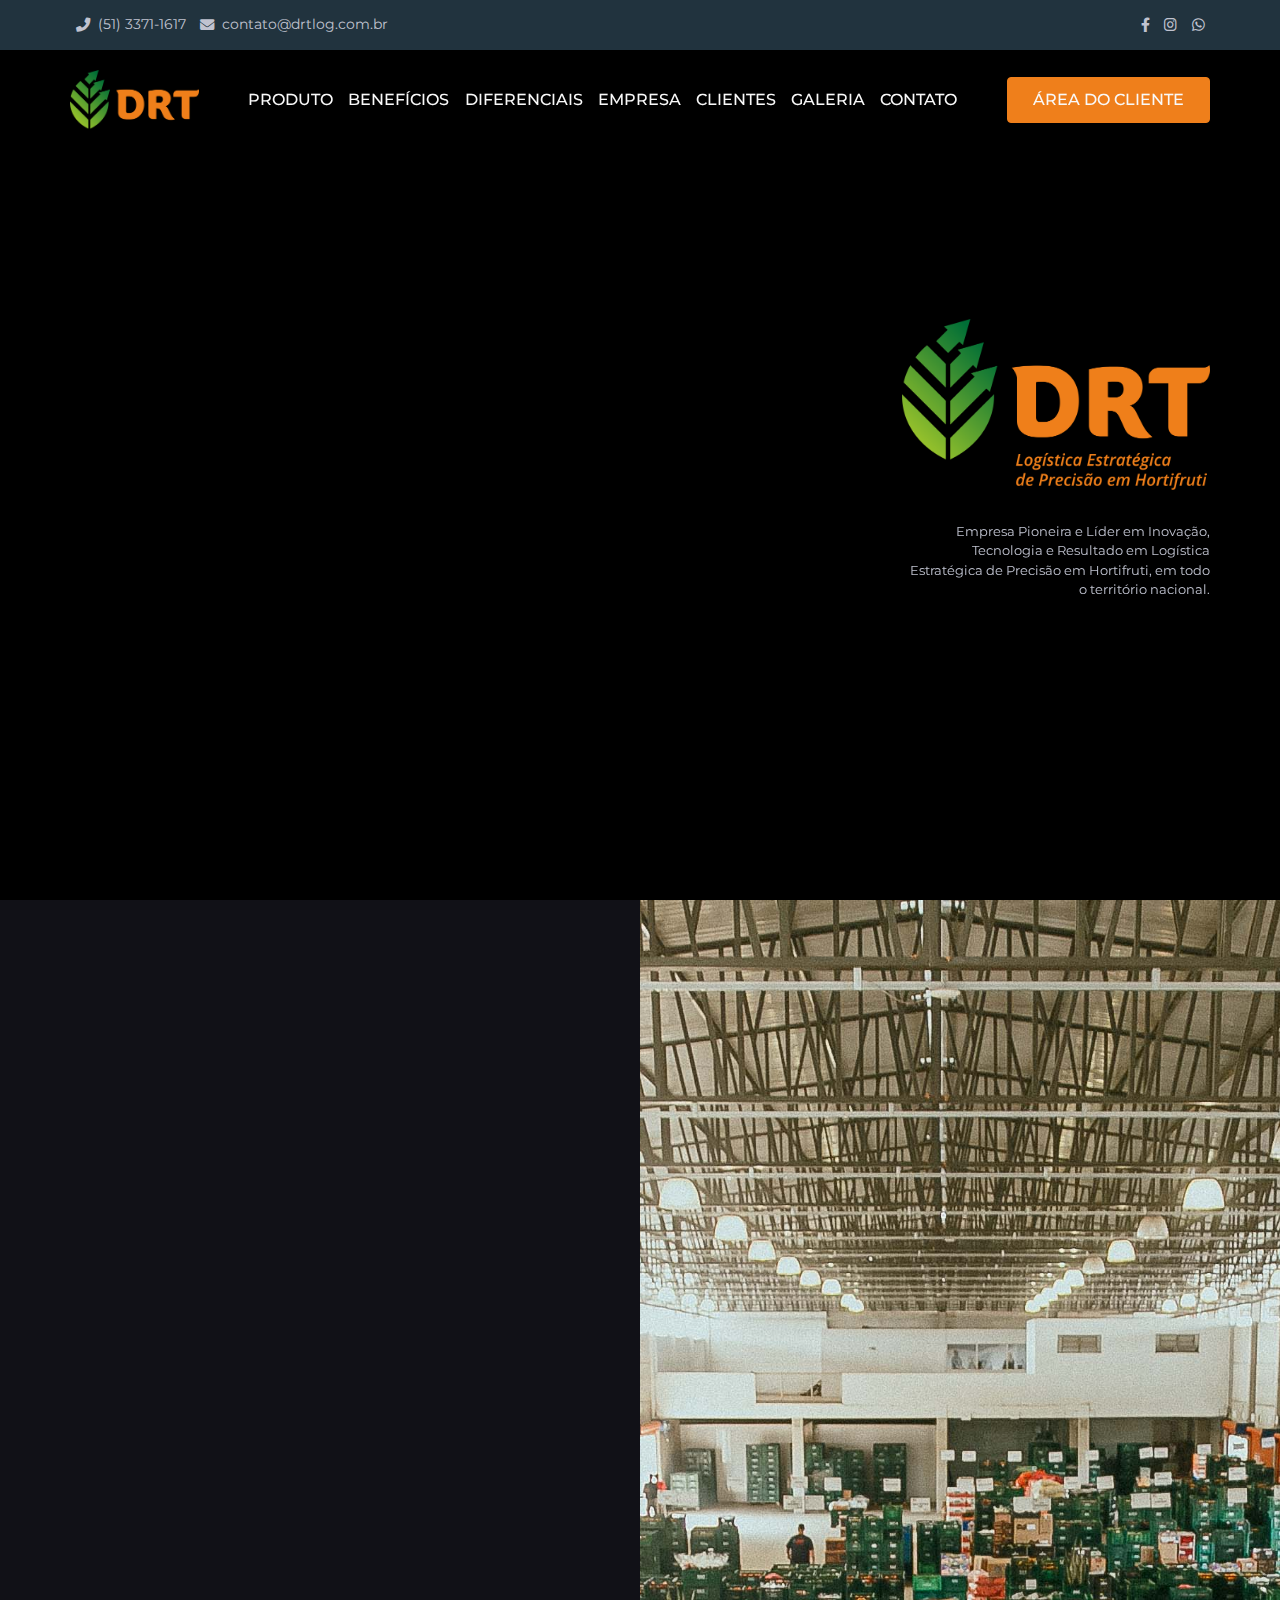
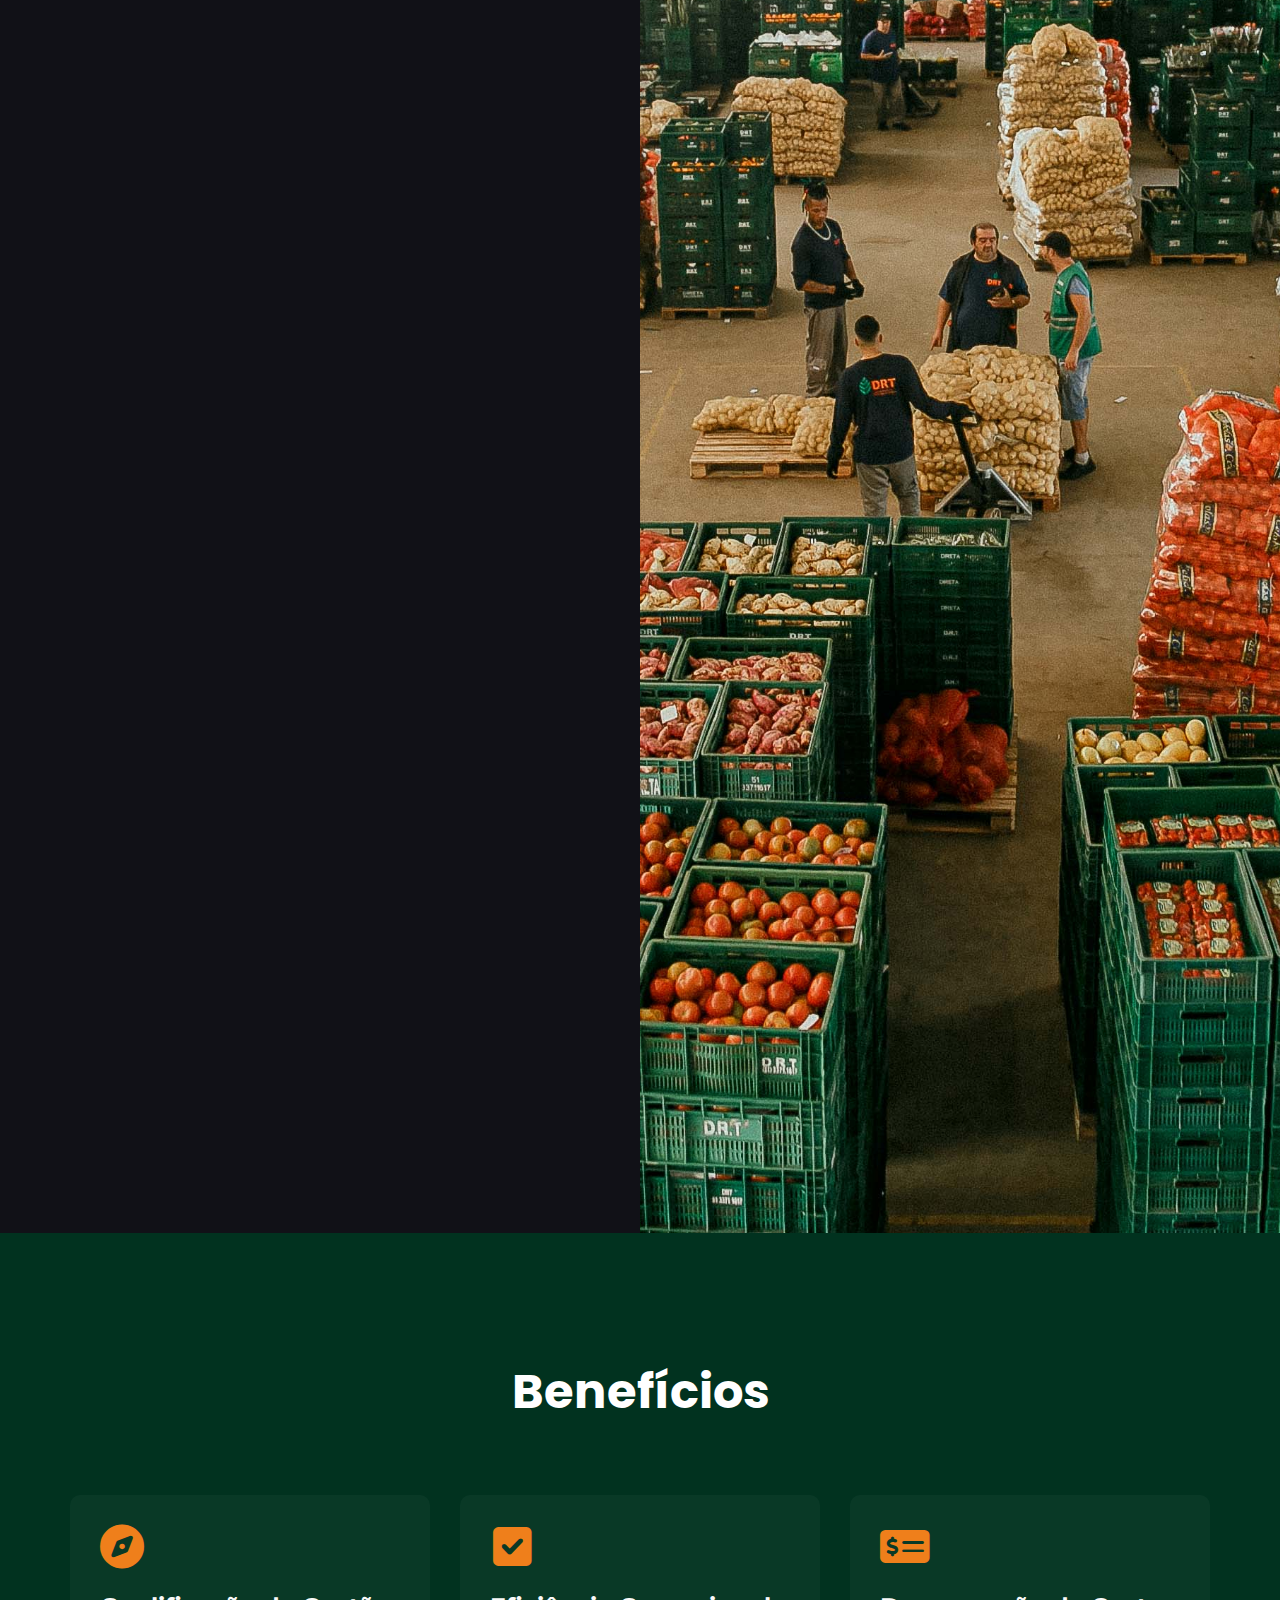
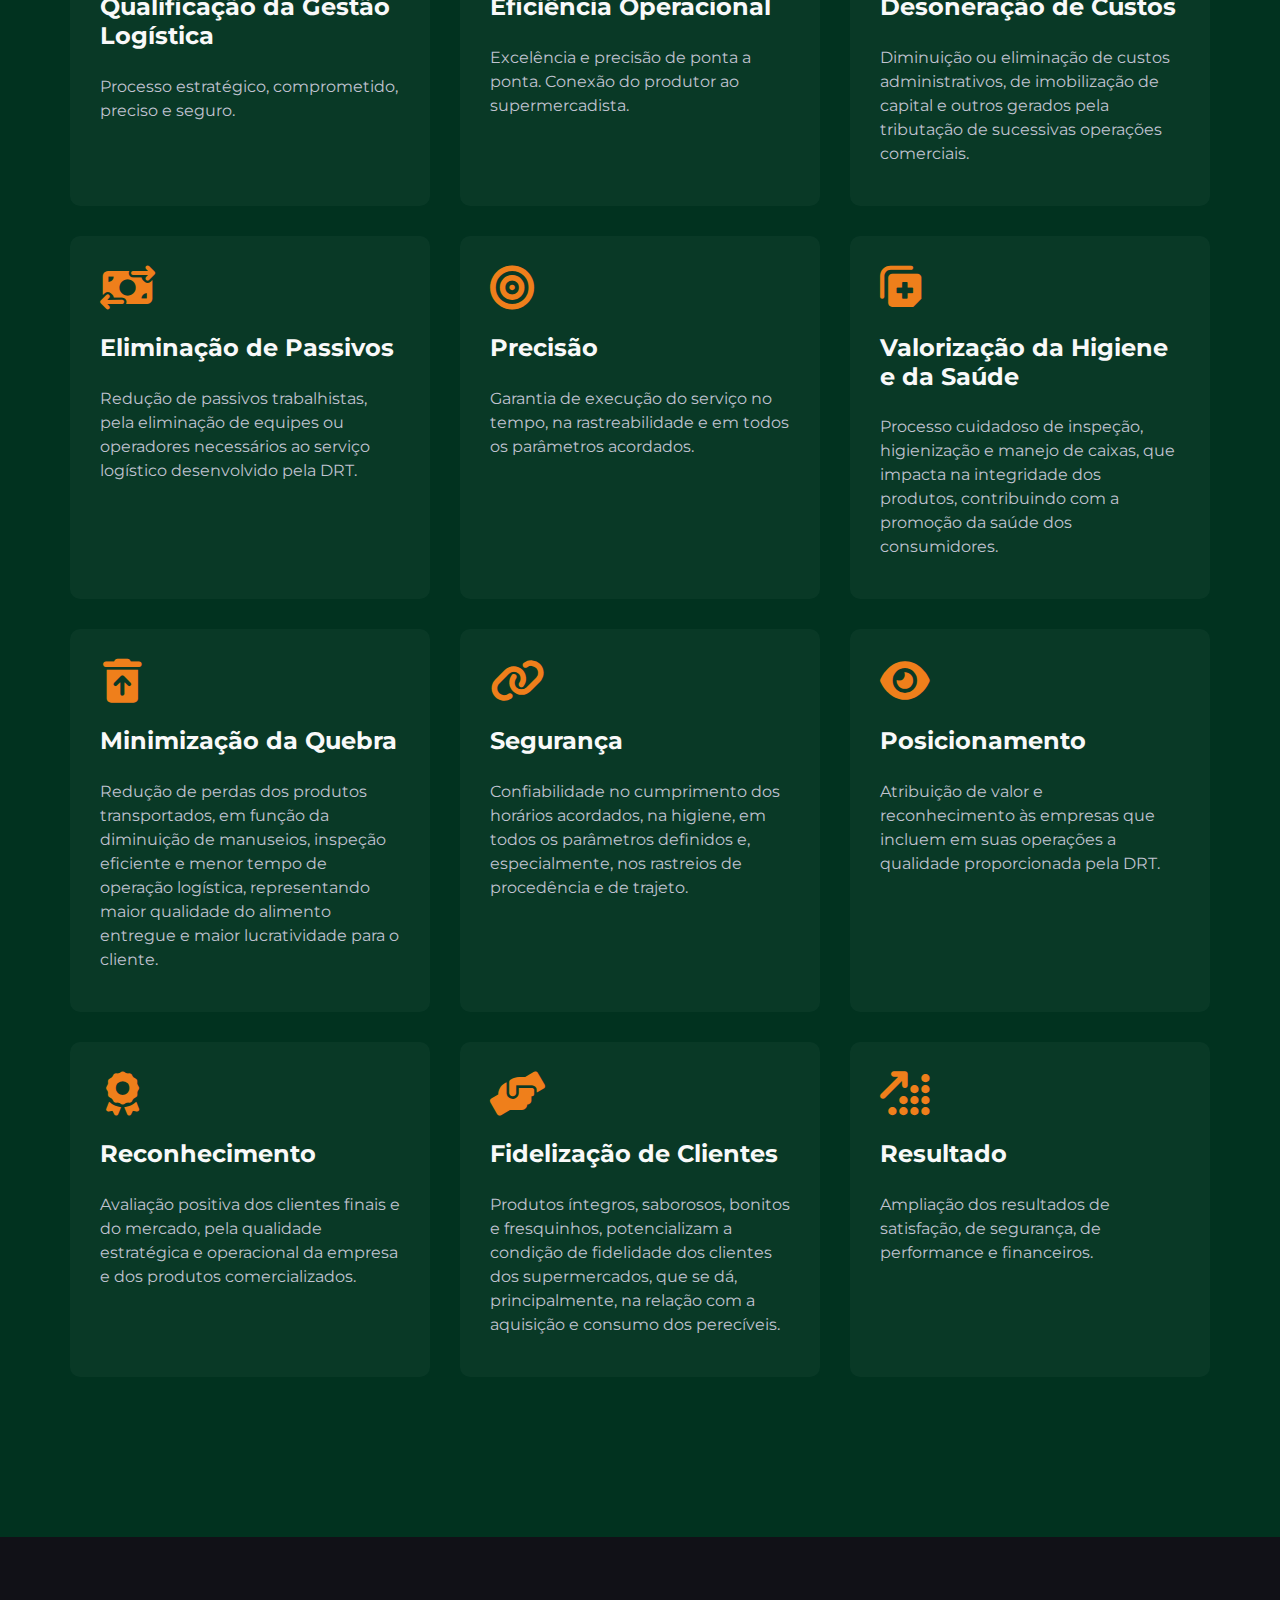
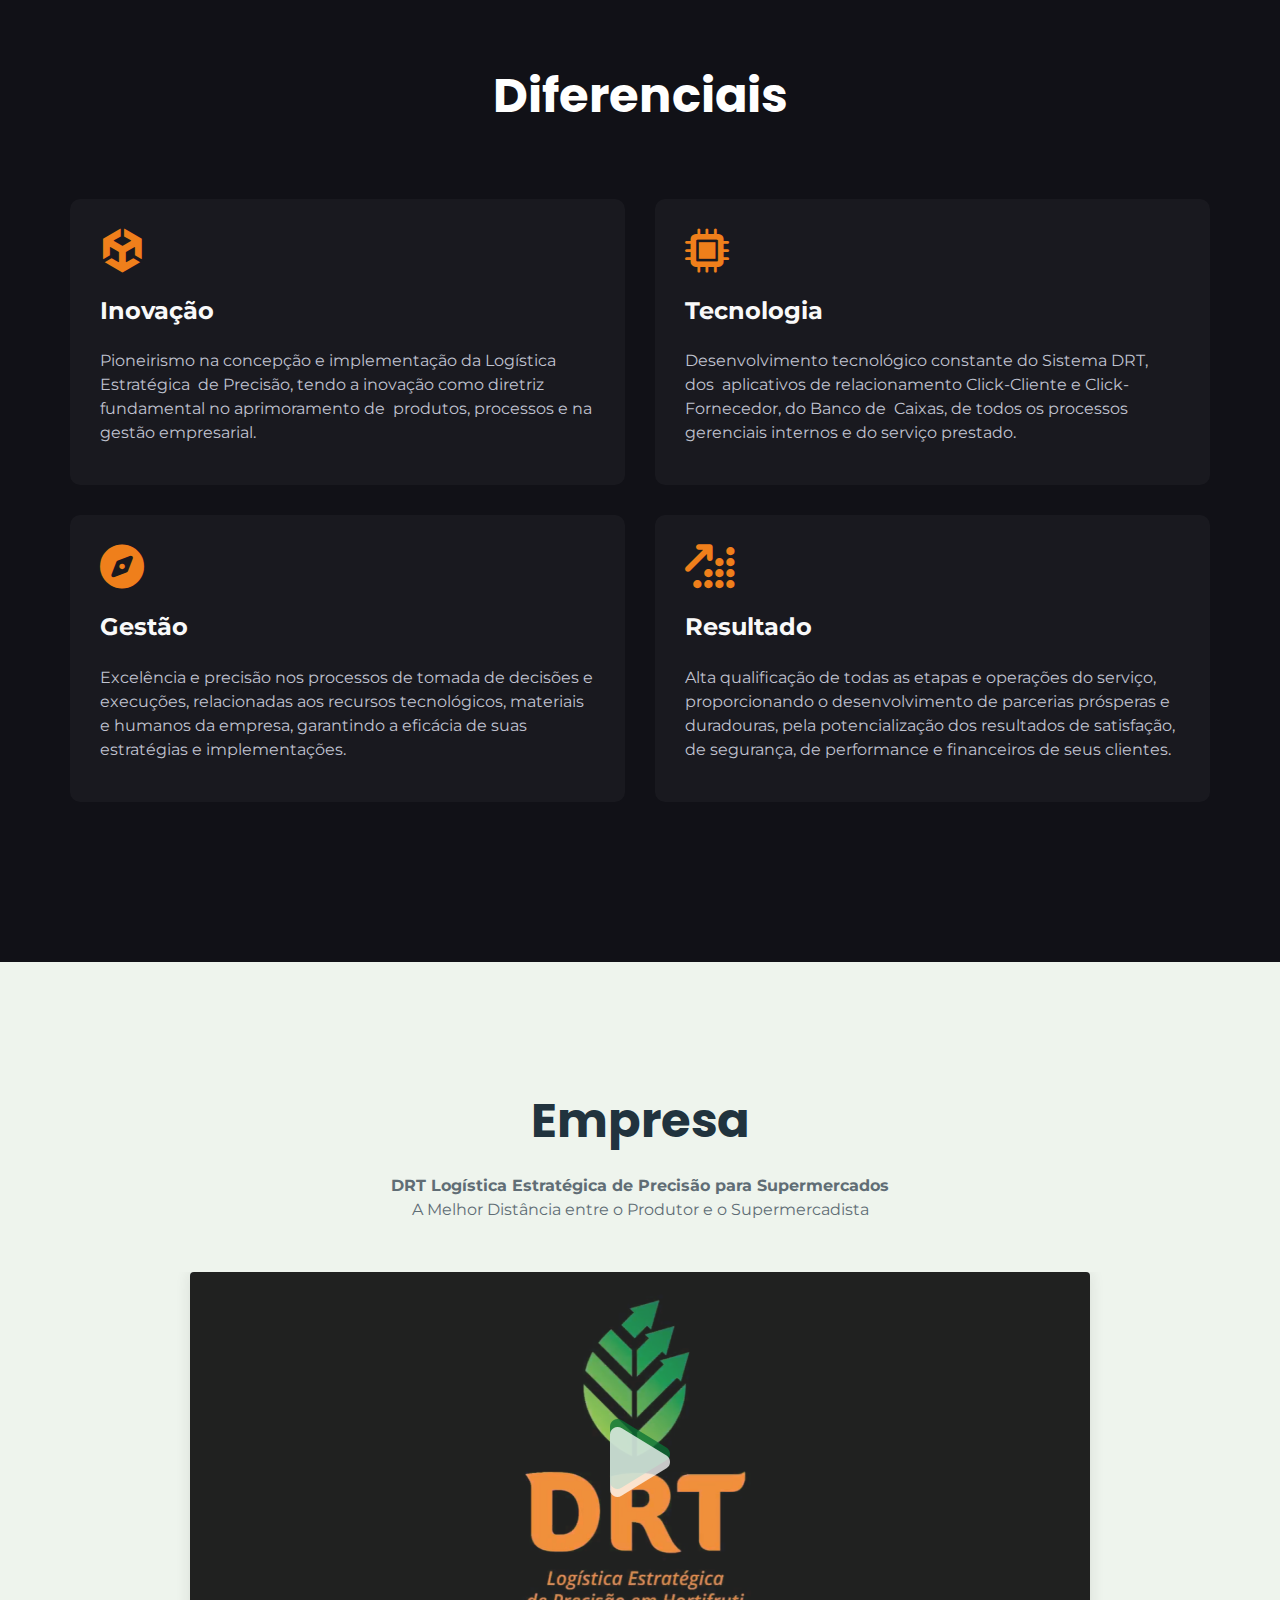
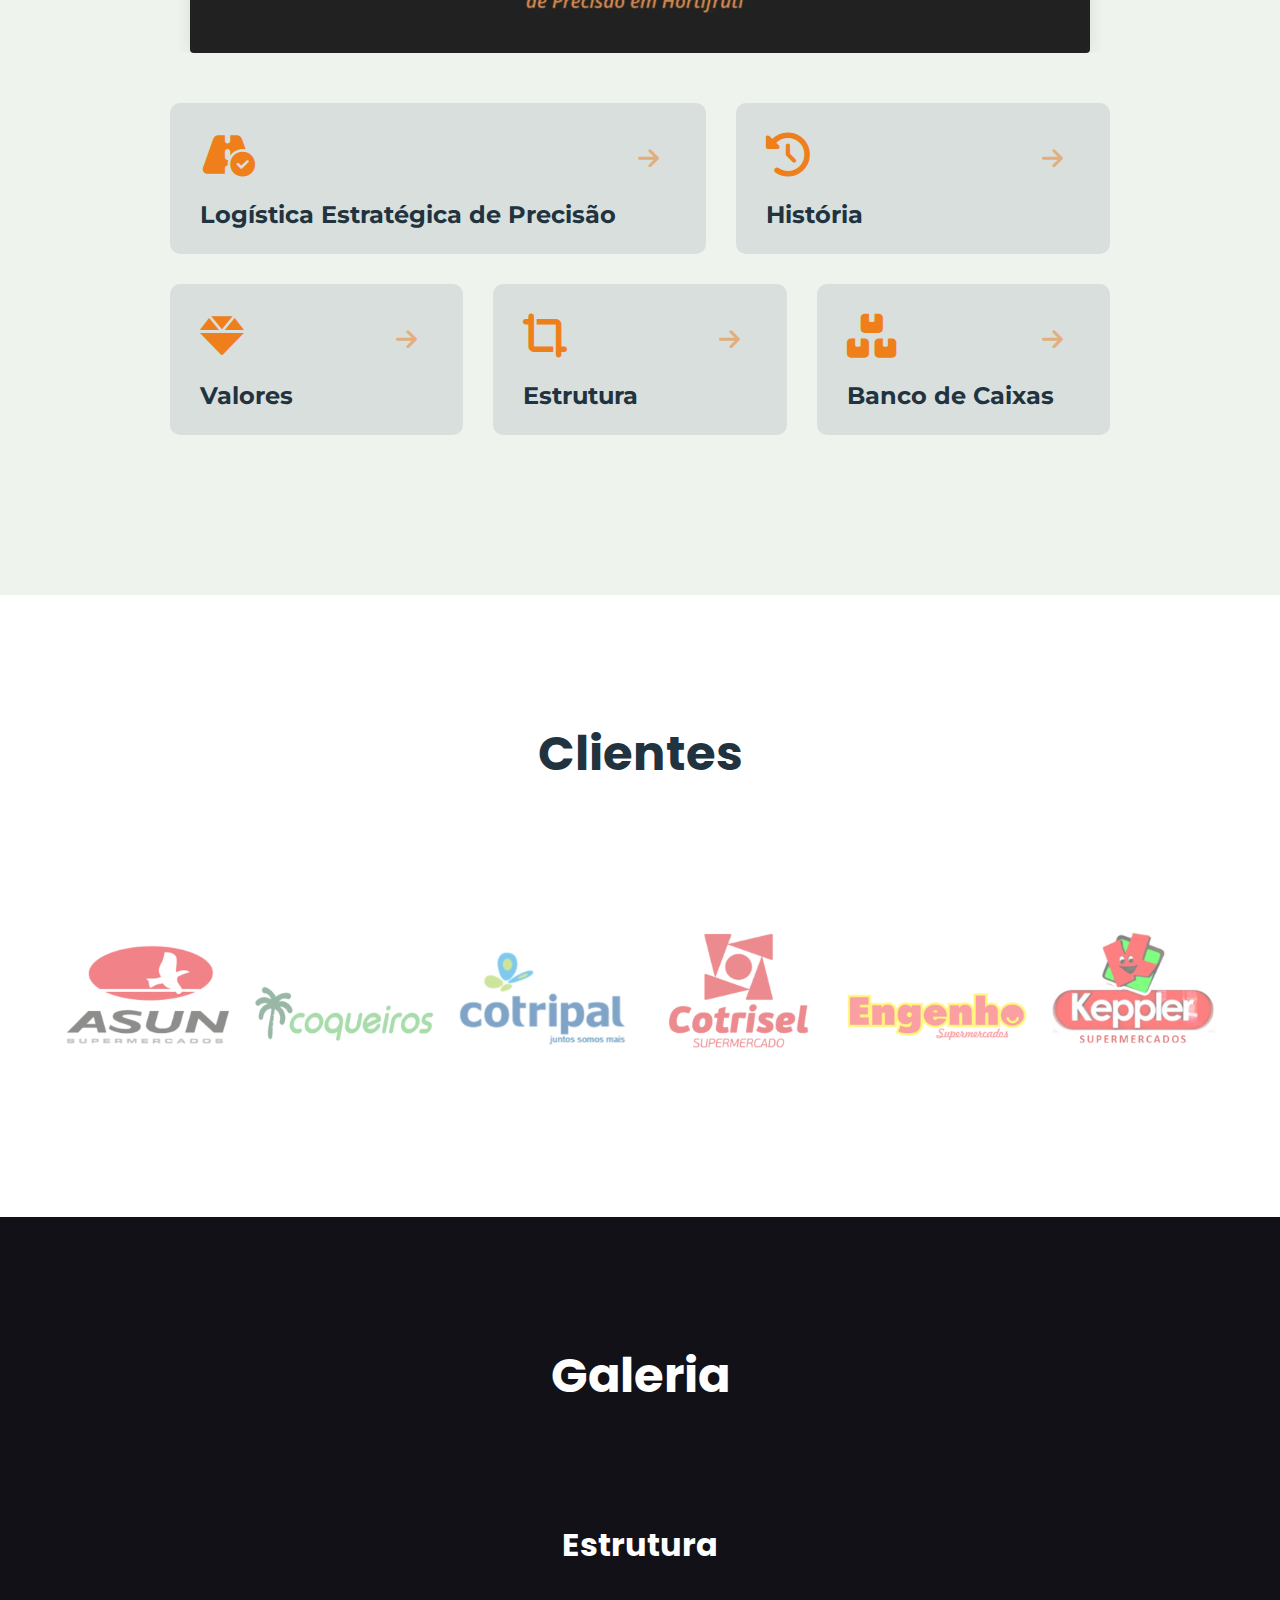
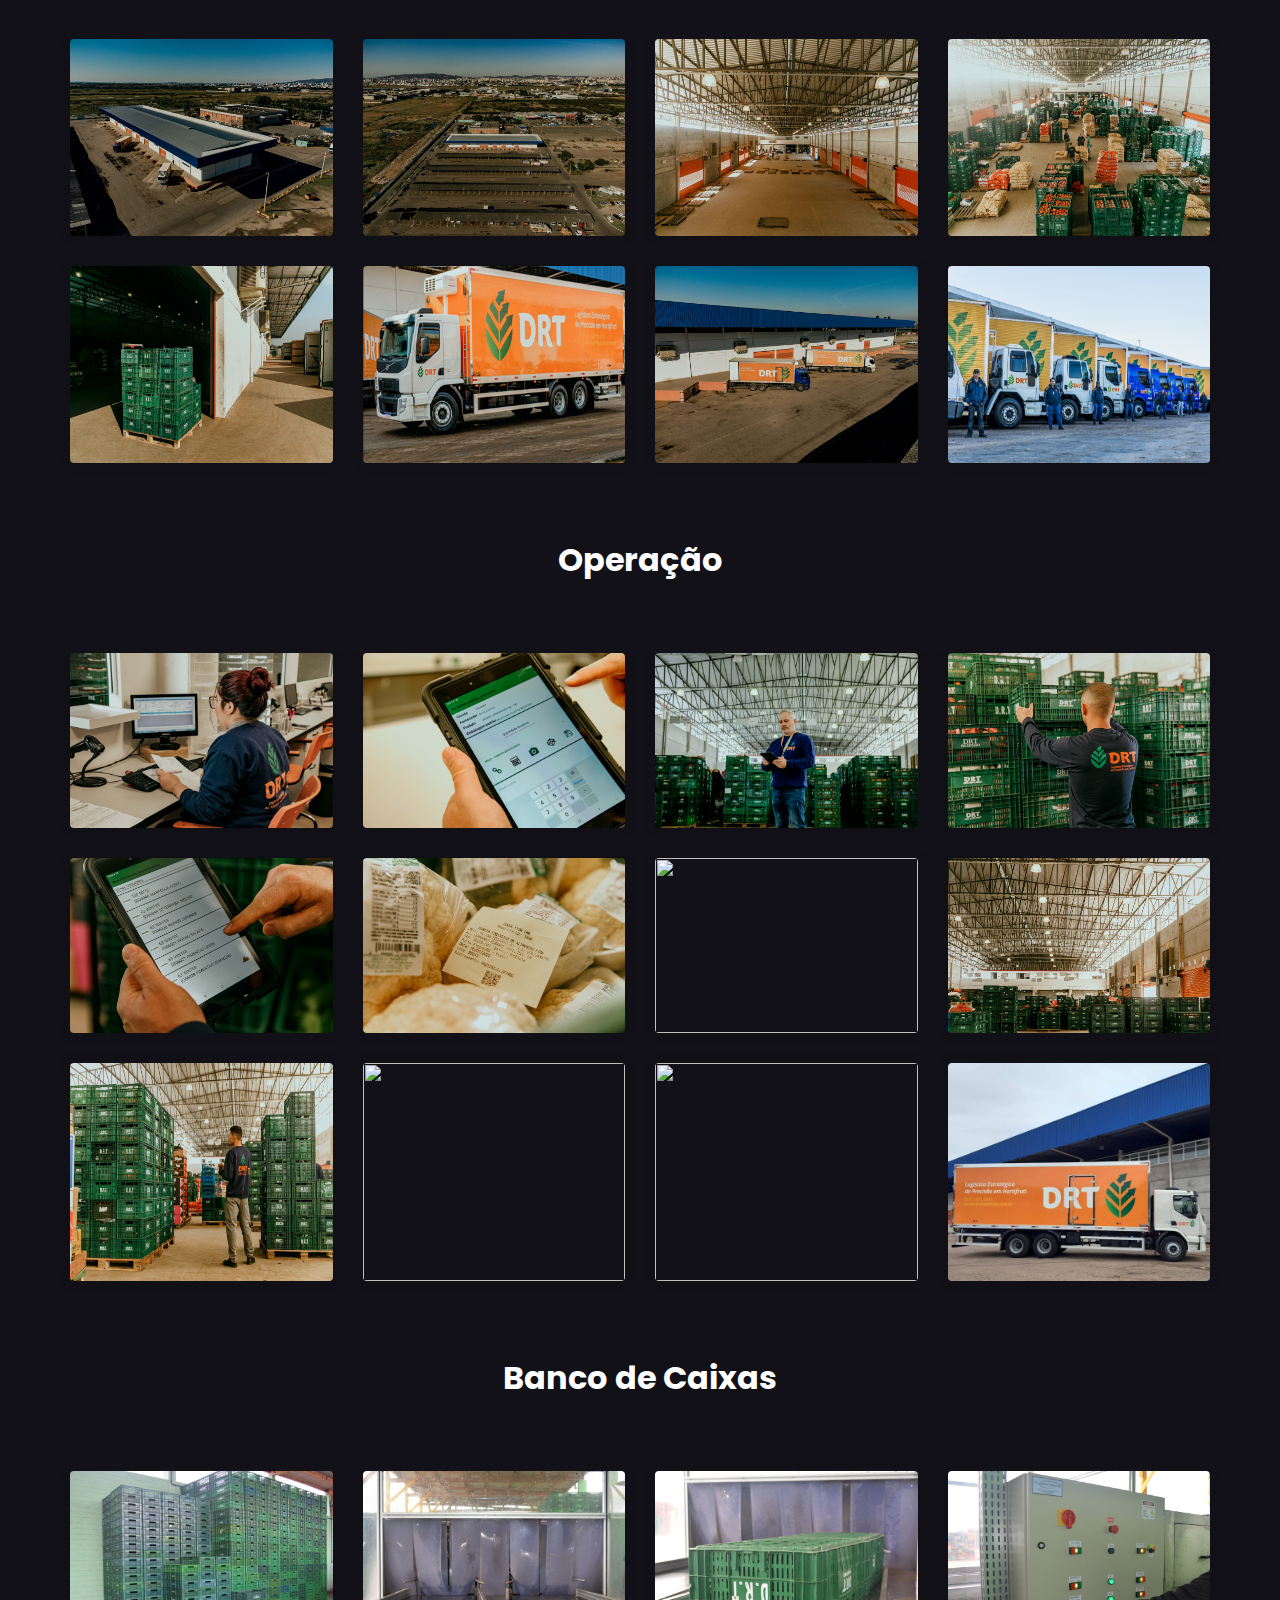
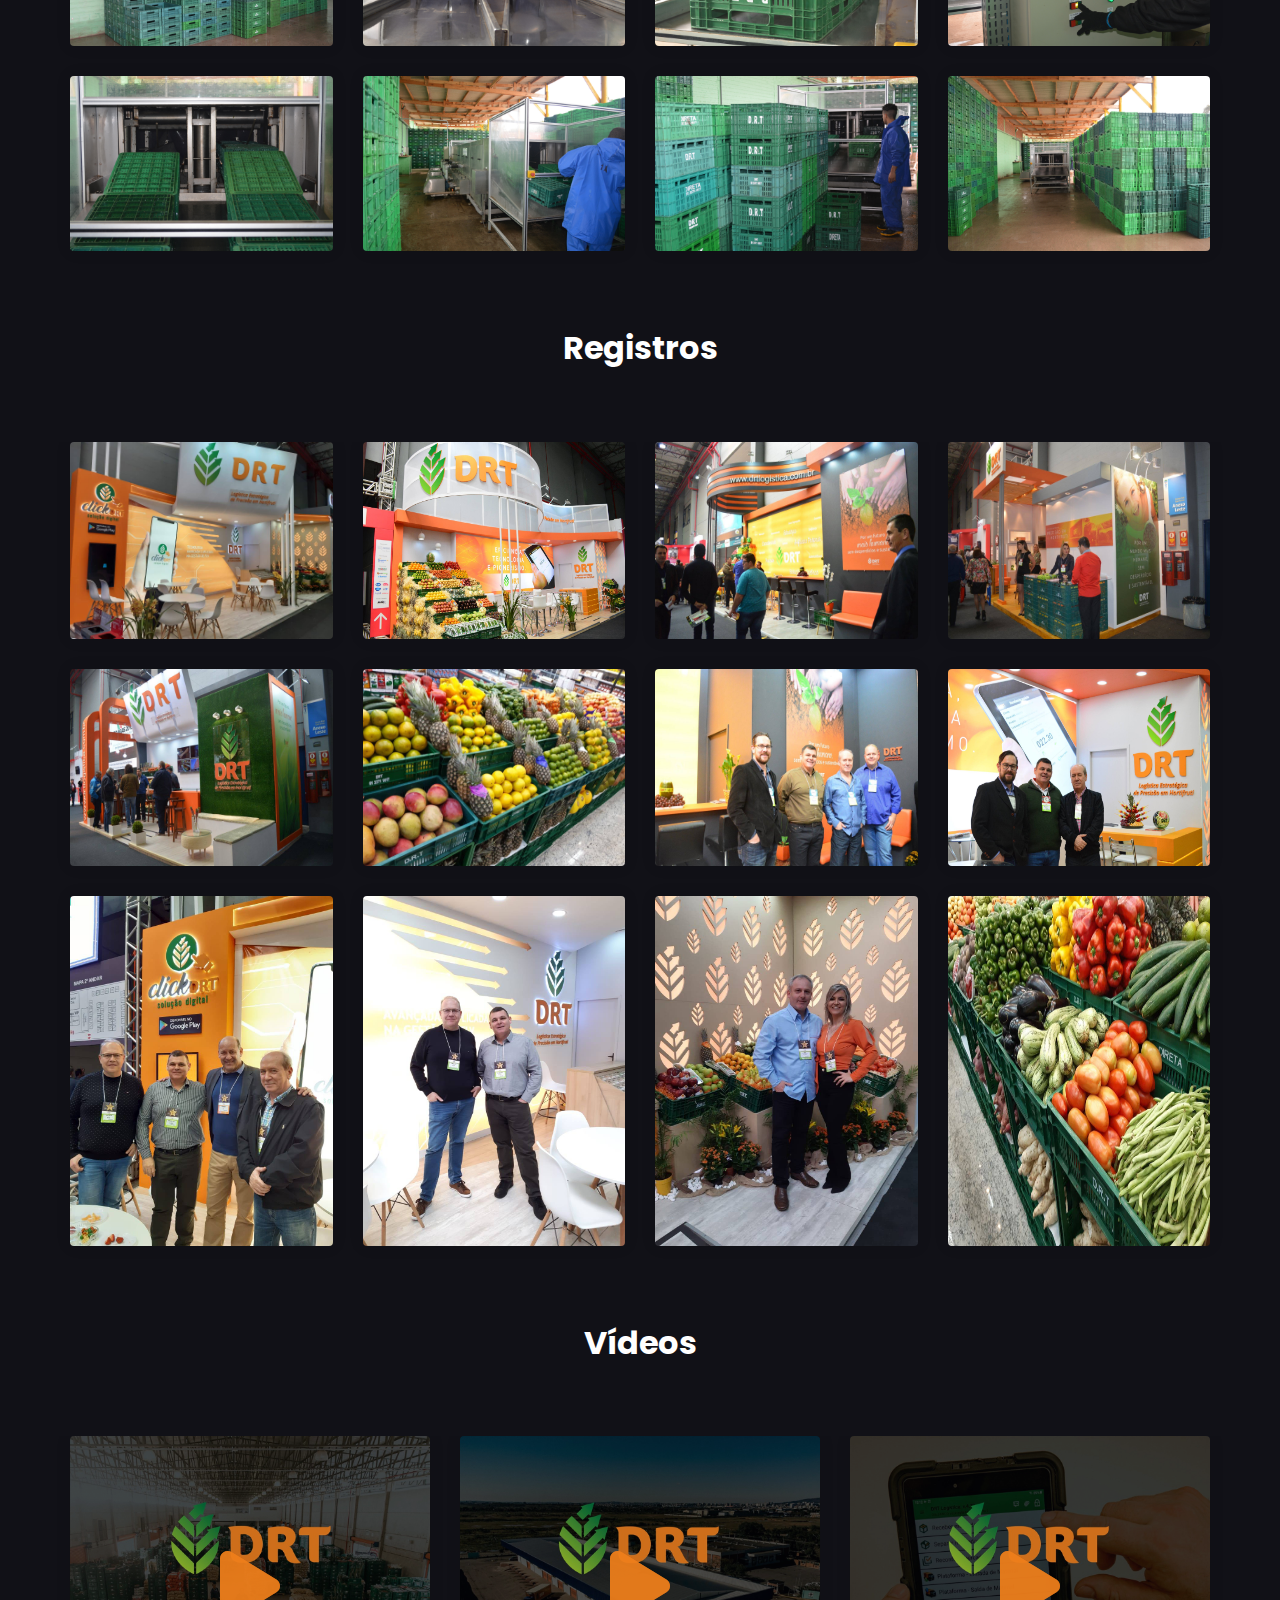
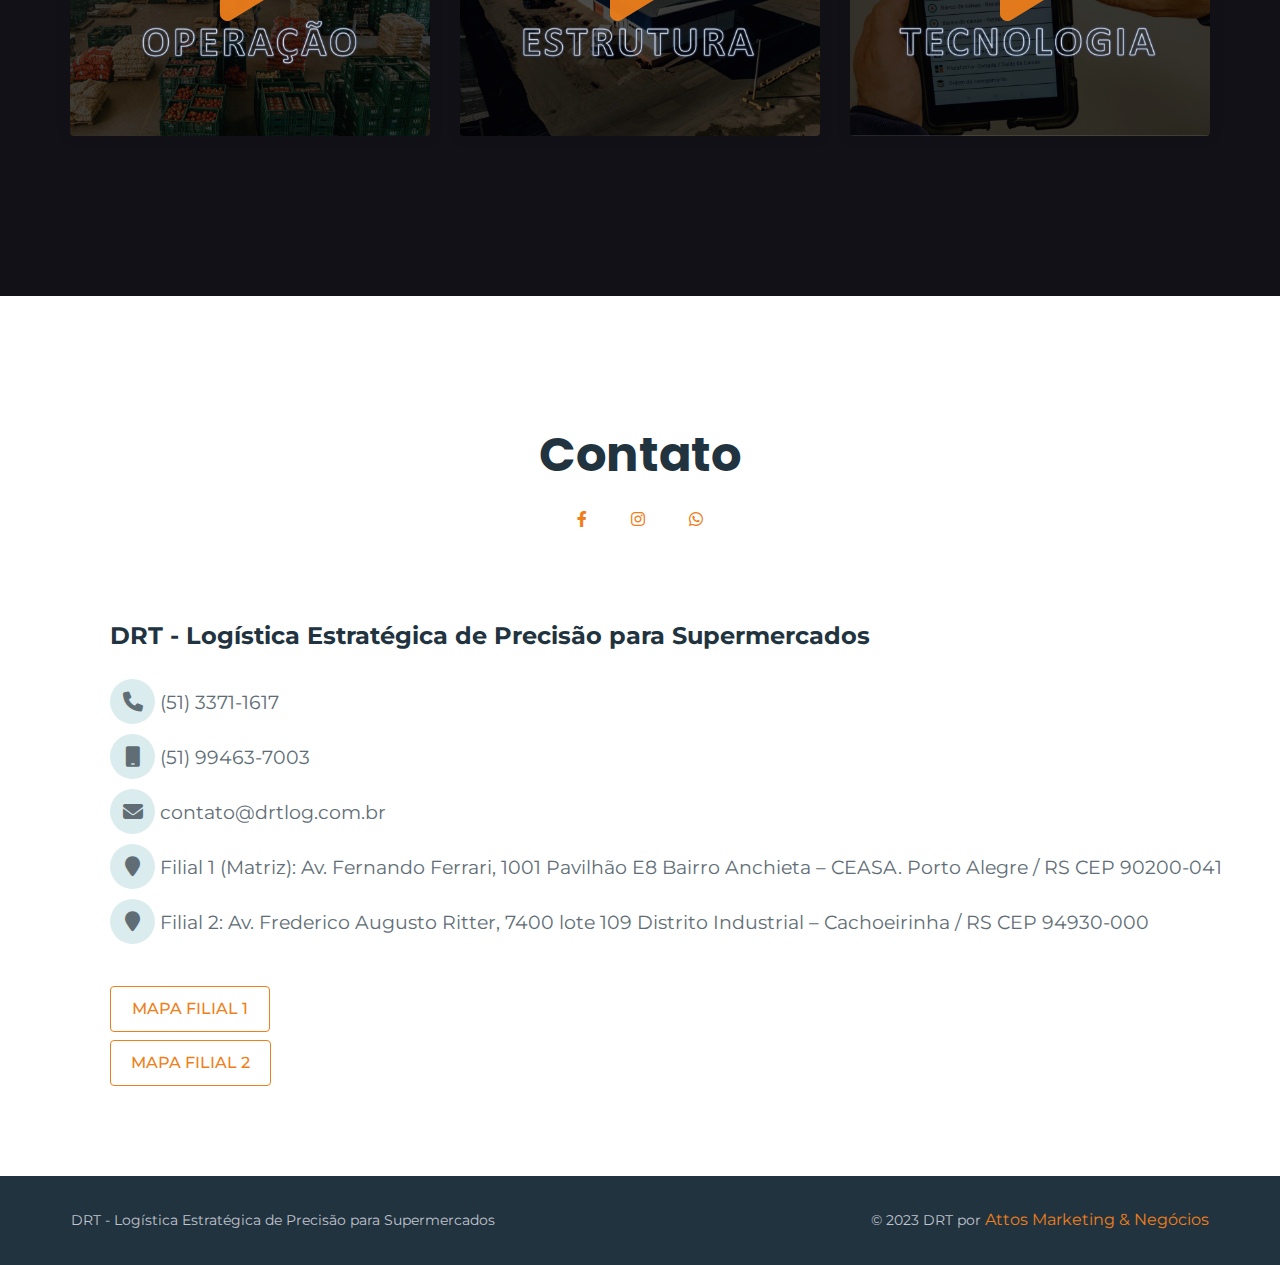
==== index.html @ 3afa6baf "Minor adjustments in the company's name." ====
<!DOCTYPE html>

<html lang="pt-br">

    <head>

        <!-- ==============================================
        Basic Page Needs
        =============================================== -->
        <meta charset="utf-8">
        <meta http-equiv="x-ua-compatible" content="ie=edge">
        <meta name="viewport" content="width=device-width, initial-scale=1">

        <!--[if IE]><meta http-equiv="x-ua-compatible" content="IE=9" /><![endif]-->

        <title>DRT - Logística Estratégica de Precisão para Supermercados</title>

        <meta name="description" content="Logística Estratégica de Precisão para Supermercados">
        <meta name="subject" content="DRT">
        <meta name="author" content="Attos">

        <!-- ==============================================
        Favicons
        =============================================== -->
        <link rel="shortcut icon" href="assets/images/favicon.ico">
        <link rel="apple-touch-icon" href="assets/images/apple-touch-icon.png">
        <link rel="apple-touch-icon" sizes="72x72" href="assets/images/apple-touch-icon-72x72.png">
        <link rel="apple-touch-icon" sizes="114x114" href="assets/images/apple-touch-icon-114x114.png">

        <!-- ==============================================
        Vendor Stylesheet
        =============================================== -->
        <link rel="stylesheet" href="assets/css/vendor/bootstrap.min.css">
        <link rel="stylesheet" href="assets/css/vendor/slider.min.css">
        <link rel="stylesheet" href="assets/css/main.css">
        <link rel="stylesheet" href="assets/css/vendor/icons.min.css">
        <link rel="stylesheet" href="assets/css/vendor/icons-fa.min.css">
        <link rel="stylesheet" href="assets/css/vendor/animation.min.css">
        <link rel="stylesheet" href="assets/css/vendor/gallery.min.css">
        <link rel="stylesheet" href="assets/css/vendor/cookie-notice.min.css">
        <link rel="stylesheet" href="assets/css/vendor/all.css">


        <!-- ==============================================
        Custom Stylesheet
        =============================================== -->
        <link rel="stylesheet" href="assets/css/default.css">

        <!-- ==============================================
        Theme Color
        =============================================== -->
        <meta name="theme-color" content="#21333e">

        <!-- ==============================================
        Theme Settings #002200
        =============================================== -->
        <style>
            :root {
                --hero-bg-color: #000000;
    
                --section-1-bg-color: #111117;
                --section-2-bg-color: #01321f;
                --section-3-bg-color: #111117;
                --section-4-bg-color: #eef4ed;
                --section-5-bg-color: #ffffff;
                --section-6-bg-color: #111117;
                --section-7-bg-color: #ffffff;

                --footer-bg-color: #111117;
            }
        </style>
        
    </head>

    <body class="home">
        
        <!-- Preloader -->
        <div id="preloader" data-timeout="2000" class="odd preloader counter">
            <div data-aos="fade-up" data-aos-delay="300" class="row justify-content-center text-center items">
                <div data-percent="100" class="radial">
                    <span></span>
                </div>
            </div>
        </div>

        <!-- Header -->
        <header id="inicio">

            <!-- Top Navbar -->
            <nav class="navbar navbar-expand top">
                <div class="container header">

                    <!-- Navbar Items [right] -->
                    <ul class="navbar-nav">
                        <li class="nav-item">
                            <a href="#" class="nav-link"><i class="fas fa-phone-alt mr-2"></i>(51) 3371-1617</a>
                        </li>
                        <li class="nav-item">
                            <a href="#" class="nav-link"><i class="fas fa-envelope mr-2"></i>contato@drtlog.com.br</a>
                        </li>
                    </ul>

                    <!-- Navbar Icons -->
                    <ul class="navbar-nav icons">
                        <li class="nav-item social">
                            <a href="https://www.facebook.com/drtgestaoelogistica/" target="_blank" class="nav-link"><i class="fab fa-facebook-f"></i></a>
                        </li>
                        <li class="nav-item social">
                            <a href="https://www.instagram.com/drtlogistica/" target="_blank" class="nav-link"><i class="fab fa-instagram"></i></a>
                        </li>
                        <li class="nav-item social">
                            <a href="https://wa.me/5551994637003" target="_blank" class="nav-link"><i class="fab fa-whatsapp"></i></a>
                        </li>
                    </ul>

                </div>
            </nav>

            <!-- Navbar -->
            <nav class="navbar navbar-expand navbar-fixed sub">
                <div class="container header">

                    <!-- Navbar Brand-->
                    <a class="navbar-brand smooth-anchor" href="#inicio">
                        <img src="assets/images/nav_logo.png" alt="DRT">
                    </a>

                    <!-- Navbar Items -->
                    <ul class="navbar-nav items">    </li>
                        <li class="nav-item">
                            <a href="#produto" class="smooth-anchor nav-link">PRODUTO</a>
                        </li>
                        <li class="nav-item">
                            <a href="#beneficios" class="smooth-anchor nav-link">BENEFÍCIOS</a>
                        </li>
                        <li class="nav-item">
                            <a href="#diferenciais" class="smooth-anchor nav-link">DIFERENCIAIS</a>
                        </li>
                        <li class="nav-item">
                            <a href="#empresa" class="smooth-anchor nav-link">EMPRESA</a>
                        </li>
                        <li class="nav-item">
                            <a href="#clientes" class="smooth-anchor nav-link">CLIENTES</a>
                        </li>
                        <li class="nav-item">
                            <a href="#galeria" class="smooth-anchor nav-link">GALERIA</a>
                        </li>
                        <li class="nav-item">
                            <a href="#contato" class="smooth-anchor nav-link">CONTATO</a>
                        </li>
                    </ul>

                    <!-- Navbar Toggle -->
                    <ul class="navbar-nav toggle">
                        <li class="nav-item">
                            <a href="#" class="nav-link" data-toggle="modal" data-target="#menu">
                                <i class="icon-menu m-0"></i>
                            </a>
                        </li>
                    </ul>

                    <!-- Navbar Action -->
                    <ul class="navbar-nav action">
                        <li class="nav-item ml-3">
                            <a href="#" class="btn ml-lg-auto primary-button">ÁREA DO CLIENTE</a>
                        </li>
                    </ul>
                </div>
            </nav>

        </header>

        <!-- Hero -->
        <section id="slider" class="hero p-0 odd">
            <div class="swiper-container no-slider animation slider-h-100 slider-h-auto">
                <div class="swiper-wrapper">

                    <!-- Item 1 -->
                    <div class="swiper-slide slide-center">

                        <!-- Media -->
                        <video class="full-image to-bottom" data-mask="70" playsinline autoplay muted loop>
                            <source src="assets/videos/DRT.mp4" type="video/mp4" />
                        </video>

                        <div class="slide-content row">
                            <div class="col-12 d-flex justify-content-start justify-content-md-end inner">
                                <div class="right text-left">

                                    <!-- Content -->
                                    <h1 data-aos="zoom-in" data-aos-delay="2000" class="title effect-static-text text-right "><img src="assets/images/h_logo.png" class="w-60 top-logo" alt="DRT Logo"></h1>
                                    <p data-aos="zoom-in" data-aos-delay="2400" class="description small text-right w-60 margin-left-40 margin-top-2rem">Empresa Pioneira e Líder em Inovação, Tecnologia e Resultado em Logística Estratégica de Precisão em Hortifruti, em todo o território nacional.</p>
                                    <li class="nav-item ml-3 hidden-mobile margin-left-50">
                                        <a href="#" class="btn ml-lg-auto primary-button btn-small">ÁREA DO CLIENTE</a>
                                    </li>
                                </div>
                            </div>
                        </div>
                    </div>

                </div>
            </div>
        </section>

        <!-- Produto -->
        <section id="produto" class="section-1 odd highlights image-right counter skills featured">
            <div class="container">
                <div class="row">
                    <div class="col-12 col-md-6 pr-md-5 align-self-center text-center text-md-left text items">
                        <div data-aos="fade-up"  class="row intro">
                            <div class="col-12 p-0">
                                <h2>Produto</h2>
                                <p><b>Logística Estratégica de Precisão em Hortifruti</b></p>
                            </div>
                        </div>
                        <div data-aos="fade-up" class="row flex align-items-center text-left item">
                            <div class="col-5 col-sm-3 pl-0">
                                <div data-percent="17" class="radial">
                                    <span></span>
                                </div>
                            </div>         
                            <div class="col-7 col-sm-9">
                                <h4 class="mt-0">Acordo</h4>
                                <p>Definições comerciais, estratégicas e operacionais do serviço, com o cliente.</p>
                                <a href="acordo.html" class="mt-sm-1 btn outline-button">SAIBA MAIS</a>
                            </div>
                        </div>
                        <div data-aos="fade-up" class="row flex align-items-center text-left item">
                            <div class="col-5 col-sm-3 pl-0">
                                <div data-percent="33" class="radial">
                                    <span></span>
                                </div>
                            </div>         
                            <div class="col-7 col-sm-9">
                                <h4 class="mt-0">Recebimento</h4>
                                <p>Chegada dos produtos na plataforma DRT, conforme padrões acordados.</p>
                                <a href="recebimento.html" class="mt-sm-1 btn outline-button">SAIBA MAIS</a>
                            </div>
                        </div>
                        <div data-aos="fade-up" class="row flex align-items-center text-left item">
                            <div class="col-5 col-sm-3 pl-0">
                                <div data-percent="50" class="radial">
                                    <span></span>
                                </div>
                            </div>         
                            <div class="col-7 col-sm-9">
                                <h4 class="mt-0">Conferência</h4>
                                <p>Verificação de concordância dos produtos entregues, com os padrões definidos pelo cliente.</p>
                                <a href="conferencia.html" class="mt-sm-1 btn outline-button">SAIBA MAIS</a>
                            </div>
                        </div>
                        <div data-aos="fade-up" class="row flex align-items-center text-left item">
                            <div class="col-5 col-sm-3 pl-0">
                                <div data-percent="67" class="radial">
                                    <span></span>
                                </div>
                            </div>         
                            <div class="col-7 col-sm-9">
                                <h4 class="mt-0">Separação</h4>
                                <p>Acondicionamento dos produtos em <i>pallets</i>, separados por loja.</p>
                                <a href="separacao.html" class=" mt-sm-1 btn outline-button">SAIBA MAIS</a>
                            </div>
                        </div>
                        <div data-aos="fade-up" class="row flex align-items-center text-left item">
                            <div class="col-5 col-sm-3 pl-0">
                                <div data-percent="83" class="radial">
                                    <span></span>
                                </div>
                            </div>         
                            <div class="col-7 col-sm-9">
                                <h4 class="mt-0">Carregamento</h4>
                                <p>Condução dos produtos conferidos, separados por loja e organizados em <i>pallets</i> estabilizados, para os caminhões.</p>
                                <a href="carregamento.html" class="mt-sm-1 btn outline-button">SAIBA MAIS</a>
                            </div>
                        </div>
                        <div data-aos="fade-up" class="row flex align-items-center text-left item">
                            <div class="col-5 col-sm-3 pl-0">
                                <div data-percent="100" class="radial">
                                    <span></span>
                                </div>
                            </div>         
                            <div class="col-7 col-sm-9">
                                <h4 class="mt-0">Transporte</h4>
                                <p>Destinação dos produtos aos pontos de comercialização.</p>
                                <a href="transporte.html" class="mt-sm-1 btn outline-button">SAIBA MAIS</a>
                            </div>
                        </div>
                    </div>
                    <div class="col-12 col-md-6 p-0 image">
                        <img src="assets/images/produto.jpg" class="fit-image" alt="Produto">
                    </div>
                </div>
            </div>
        </section>

        <!-- Benefícios -->
        <section id="beneficios" class="section-2 odd offers">
            <div class="container">
                <div class="row text-center intro">
                    <div class="col-12">
                        <h2>Benefícios</h2>
                    </div>
                </div>
                <div class="row justify-content-center items">
                    <div class="col-12 col-md-6 col-lg-4 item">
                        <div class="card">
                            <i class="icon fa-solid fa-compass"></i>
                            <h4>Qualificação da Gestão Logística</h4>
                            <p>Processo estratégico, comprometido, preciso e seguro.</p>
                        </div>
                    </div>
                    <div class="col-12 col-md-6 col-lg-4 item">
                        <div class="card">
                            <i class="icon fa-solid fa-square-check"></i>
                            <h4>Eficiência Operacional</h4>
                            <p>Excelência e precisão de ponta a ponta. Conexão do produtor ao supermercadista.</p>
                        </div>
                    </div>
                    <div class="col-12 col-md-6 col-lg-4 item">
                        <div class="card">
                            <i class="icon fa-solid fa-money-check-dollar"></i>
                            <h4>Desoneração de Custos</h4>
                            <p>Diminuição ou eliminação de custos administrativos, de imobilização de capital e outros gerados pela tributação de sucessivas operações comerciais.</p>
                        </div>
                    </div>
                    <div class="col-12 col-md-6 col-lg-4 item">
                        <div class="card">
                            <i class="icon fa-solid fa-money-bill-transfer"></i>
                            <h4>Eliminação de Passivos</h4>
                            <p>Redução de passivos trabalhistas, pela eliminação de equipes ou operadores necessários ao serviço logístico desenvolvido pela DRT.</p>
                        </div>
                    </div>
                    <div class="col-12 col-md-6 col-lg-4 item">
                        <div class="card">
                            <i class="icon fa-solid fa-bullseye"></i>
                            <h4>Precisão</h4>
                            <p>Garantia de execução do serviço no tempo, na rastreabilidade e em todos os parâmetros acordados.</p>
                        </div>
                    </div>
                    <div class="col-12 col-md-6 col-lg-4 item">
                        <div class="card">
                            <i class="icon fa-solid fa-notes-medical"></i>
                            <h4>Valorização da Higiene e da Saúde</h4>
                            <p>Processo cuidadoso de inspeção, higienização e manejo de caixas, que impacta na integridade dos produtos, contribuindo com a promoção da saúde dos consumidores.</p>
                        </div>
                    </div>
                    <div class="col-12 col-md-6 col-lg-4 item">
                        <div class="card">
                            <i class="icon fa-solid fa-trash-arrow-up"></i>
                            <h4>Minimização da Quebra</h4>
                            <p>Redução de perdas dos produtos transportados, em função da diminuição de manuseios, inspeção eficiente e menor tempo de operação logística, representando maior qualidade do alimento entregue e maior lucratividade para o cliente.</p>
                        </div>
                    </div>
                    <div class="col-12 col-md-6 col-lg-4 item">
                        <div class="card">
                            <i class="icon fa-solid fa-link"></i>
                            <h4>Segurança</h4>
                            <p>Confiabilidade no cumprimento dos horários acordados, na higiene, em todos os parâmetros definidos e, especialmente, nos rastreios de procedência e de trajeto.</p>
                        </div>
                    </div>
                    <div class="col-12 col-md-6 col-lg-4 item">
                        <div class="card">
                            <i class="icon fa-solid fa-eye"></i>
                            <h4>Posicionamento</h4>
                            <p>Atribuição de valor e reconhecimento às empresas que incluem em suas operações a qualidade proporcionada pela DRT.</p>
                        </div>
                    </div>
                    <div class="col-12 col-md-6 col-lg-4 item">
                        <div class="card">
                            <i class="icon fa-solid fa-award"></i>
                            <h4>Reconhecimento</h4>
                            <p>Avaliação positiva dos clientes finais e do mercado, pela qualidade estratégica e operacional da empresa e dos produtos comercializados.</p>
                        </div>
                    </div>
                    <div class="col-12 col-md-6 col-lg-4 item">
                        <div class="card">
                            <i class="icon fa-solid fa-handshake-angle"></i>
                            <h4>Fidelização de Clientes</h4>
                            <p>Produtos íntegros, saborosos, bonitos e fresquinhos, potencializam a condição de fidelidade dos clientes dos supermercados, que se dá, principalmente, na relação com a aquisição e consumo dos perecíveis.</p>
                        </div>
                    </div>
                    <div class="col-12 col-md-6 col-lg-4 item">
                        <div class="card">
                            <i class="icon fa-solid fa-arrow-up-right-dots"></i>
                            <h4>Resultado</h4>
                            <p>Ampliação dos resultados de satisfação, de segurança, de performance e financeiros.</p>
                        </div>
                    </div>
                </div>
            </div>
        </section>

        <!-- Diferenciais -->
        <section id="diferenciais" class="section-3 odd offers">
            <div class="container">
                <div class="row text-center intro">
                    <div class="col-12">
                        <h2>Diferenciais</h2>
                    </div>
                </div>
                <div class="row justify-content-center items">
                    <div class="col-12 col-md-6 item">
                        <div class="card">
                            <i class="icon fa-brands fa-unity"></i>
                            <h4>Inovação</h4>
                            <p>Pioneirismo na concepção e implementação da Logística Estratégica  de Precisão, tendo a inovação como diretriz fundamental no aprimoramento de  produtos, processos e na gestão empresarial.</p>
                        </div>
                    </div>
                    <div class="col-12 col-md-6 item">
                        <div class="card">
                            <i class="icon fa-solid fa-microchip"></i>
                            <h4>Tecnologia</h4>
                            <p>Desenvolvimento tecnológico constante do Sistema DRT, dos  aplicativos de relacionamento Click-Cliente e Click-Fornecedor, do Banco de  Caixas, de todos os processos gerenciais internos e do serviço prestado. </p>
                        </div>
                    </div>
                    <div class="col-12 col-md-6 item">
                        <div class="card">
                            <i class="icon fa-solid fa-compass"></i>
                            <h4>Gestão</h4>
                            <p>Excelência e precisão nos processos de tomada de decisões e execuções, relacionadas aos recursos tecnológicos, materiais e humanos da empresa, garantindo a eficácia de suas estratégias e implementações.</p>
                        </div>
                    </div>
                    <div class="col-12 col-md-6 item">
                        <div class="card">
                            <i class="icon fa-solid fa-arrow-up-right-dots"></i>
                            <h4>Resultado</h4>
                            <p>Alta qualificação de todas as etapas e operações do serviço, proporcionando o desenvolvimento de parcerias prósperas e duradouras, pela potencialização dos resultados de satisfação, de segurança, de performance e financeiros de seus clientes.</p>
                        </div>
                    </div>
                </div>
            </div>
        </section>

        <!-- A Empresa -->
        <section id="empresa" class="section-4 offers image-center">
            <div class="container smaller">
                <div class="row text-center intro">
                    <div class="col-12">
                        <h2>Empresa</h2>
                        <p class="text-max-800"><b>DRT Logística Estratégica de Precisão para Supermercados</b></p>
                        <p class="text-max-800">A Melhor Distância entre o Produtor e o Supermercadista</p>
                    </div>
                </div>
                <div class="row text-center intro">
                    <div class="col-12 gallery">
                        <a href="https://www.youtube.com/watch?v=cVY4Lrov3Cw" class="square-image d-flex justify-content-center align-items-center">
                            <i class="icon bigger fas fa-play clone"></i>
                            <i class="icon bigger fas fa-play"></i>
                            <img src="assets/images/institucional.png" class="fit-image" alt="Video Institucional">
                        </a>
                    </div>
                </div>
                <div class="row justify-content-center items">
                    <div class="col-12 col-md-6 col-lg-7 item">
                        <div class="card padding-bottom-0">
                            <i class="icon fa-solid fa-road-circle-check"></i>
                            <h4>Logística Estratégica de Precisão</h4>
                            <a href="lep.html"><i class="btn-icon pulse fas fas fa-arrow-right"></i></a>
                        </div>
                    </div>
                    <div class="col-12 col-md-6 col-lg-5 item">
                        <div class="card padding-bottom-0">
                            <i class="icon fa-solid fa-clock-rotate-left"></i>
                            <h4>História</h4>
                            <a href="historia.html"><i class="btn-icon pulse fas fas fa-arrow-right"></i></a>
                        </div>
                    </div>
                    <div class="col-12 col-md-6 col-lg-4 item">
                        <div class="card padding-bottom-0">
                            <i class="icon fa-solid fa-gem"></i>
                            <h4>Valores</h4>
                            <a href="valores.html"><i class="btn-icon pulse fas fas fa-arrow-right"></i></a>
                        </div>
                    </div>
                    <div class="col-12 col-md-6 col-lg-4 item">
                        <div class="card padding-bottom-0">
                            <i class="icon fa-solid fa-crop-simple"></i>
                            <h4>Estrutura</h4>
                            <a href="estrutura.html"><i class="btn-icon pulse fas fas fa-arrow-right"></i></a>
                        </div>
                    </div>
                    <div class="col-12 col-md-6 col-lg-4 item">
                        <div class="card padding-bottom-0">
                            <i class="icon fa-solid fa-boxes-stacked"></i>
                            <h4>Banco de Caixas</h4>
                            <a href="bancocaixas.html"><i class="btn-icon pulse fas fas fa-arrow-right"></i></a>
                        </div>
                    </div>
                </div>
            </div>
        </section>

        <!-- Clientes -->
        <section id="clientes" class="section-5 partners">
            <div class="overflow-holder">
                <div class="row text-center intro">
                    <div class="col-12">
                        <h2>Clientes</h2></br></br>
                    </div>
                </div>
                <div class="container">
                    <div class="swiper-container min-slider">
                        <div class="swiper-wrapper">
                            <div class="swiper-slide slide-center item">
                                <img src="assets/images/clientes/ASUN.png" class="fit-image" alt="Asun">
                            </div>
                            <div class="swiper-slide slide-center item">
                                <img src="assets/images/clientes/COQUEIROS.png" class="fit-image" alt="Coqueiros">
                            </div>
                            <div class="swiper-slide slide-center item">
                                <img src="assets/images/clientes/COTRIPAL.png" class="fit-image" alt="Cotripal">
                            </div>
                            <div class="swiper-slide slide-center item">
                                <img src="assets/images/clientes/COTRISEL.png" class="fit-image" alt="Cotrisel">
                            </div>
                            <div class="swiper-slide slide-center item">
                                <img src="assets/images/clientes/ENGENHO.png" class="fit-image" alt="Engenho">
                            </div>
                            <div class="swiper-slide slide-center item">
                                <img src="assets/images/clientes/KEPPLER.png" class="fit-image" alt="Keppler">
                            </div>
                            <div class="swiper-slide slide-center item">
                                <img src="assets/images/clientes/LANGUIRU.png" class="fit-image" alt="Languiru">
                            </div>
                            <div class="swiper-slide slide-center item">
                                <img src="assets/images/clientes/MABY.png" class="fit-image" alt="Maby">
                            </div>
                            <div class="swiper-slide slide-center item">
                                <img src="assets/images/clientes/MAXXI.png" class="fit-image" alt="Maxxi">
                            </div>
                            <div class="swiper-slide slide-center item">
                                <img src="assets/images/clientes/NICOLINI.png" class="fit-image" alt="Nicolini">
                            </div>
                            <div class="swiper-slide slide-center item">
                                <img src="assets/images/clientes/OLIVEIRA.png" class="fit-image" alt="Oliveira">
                            </div>
                            <div class="swiper-slide slide-center item">
                                <img src="assets/images/clientes/POMIER.png" class="fit-image" alt="Pomier">
                            </div>
                            <div class="swiper-slide slide-center item">
                                <img src="assets/images/clientes/STOKCENTER.png" class="fit-image" alt="Stock Center">
                            </div>
                            <div class="swiper-slide slide-center item">
                                <img src="assets/images/clientes/SUPERUTIL.png" class="fit-image" alt="Super Útil">
                            </div>
                            <div class="swiper-slide slide-center item">
                                <img src="assets/images/clientes/TREZENTOS.png" class="fit-image" alt="Trezentos">
                            </div>
                            <div class="swiper-slide slide-center item">
                                <img src="assets/images/clientes/VANCOSTY.png" class="fit-image" alt="Vancosty">
                            </div>
                            <div class="swiper-slide slide-center item">
                                <img src="assets/images/clientes/ZAFFARI.png" class="fit-image" alt="Zaffari">
                            </div>
                        </div>
                    </div>
                </div>
            </div>
        </section>

        <!-- Galeria -->
        <section id="galeria" class="section-6 odd offers">
            <div class="container">
                <div class="row text-center intro">
                    <div class="col-12">
                        <h2>Galeria</h2>
                    </div>
                </div>
                <div class="row text-center intro">
                    <div class="col-12">
                        </br><h3>Estrutura</h3>
                    </div>
                </div>
                <div class="row gallery justify-content-center items">
                    <a class="col-12 col-md-6 col-lg-3 item" href="assets/images/galeria/estrutura/1.jpg">
                        <img src="assets/images/galeria/estrutura/1.jpg" class="w-100">
                    </a>
                    <a class="col-12 col-md-6 col-lg-3 item" href="assets/images/galeria/estrutura/2.jpg">
                        <img src="assets/images/galeria/estrutura/2.jpg" class="w-100">
                    </a>
                    <a class="col-12 col-md-6 col-lg-3 item" href="assets/images/galeria/estrutura/3.jpg">
                        <img src="assets/images/galeria/estrutura/3.jpg" class="w-100">
                    </a>
                    <a class="col-12 col-md-6 col-lg-3 item" href="assets/images/galeria/estrutura/4.jpg">
                        <img src="assets/images/galeria/estrutura/4.jpg" class="w-100">
                    </a>
                    <a class="col-12 col-md-6 col-lg-3 item" href="assets/images/galeria/estrutura/5.jpg">
                        <img src="assets/images/galeria/estrutura/5.jpg" class="w-100">
                    </a>
                    <a class="col-12 col-md-6 col-lg-3 item" href="assets/images/galeria/estrutura/6.jpg">
                        <img src="assets/images/galeria/estrutura/6.jpg" class="w-100">
                    </a>
                    <a class="col-12 col-md-6 col-lg-3 item" href="assets/images/galeria/estrutura/7.jpg">
                        <img src="assets/images/galeria/estrutura/7.jpg" class="w-100">
                    </a>
                    <a class="col-12 col-md-6 col-lg-3 item" href="assets/images/galeria/estrutura/8.jpg">
                        <img src="assets/images/galeria/estrutura/8.jpg" class="w-100">
                    </a>
                </div>
                <div class="row text-center intro">
                    <div class="col-12">
                        </br><h3>Operação</h3>
                    </div>
                </div>
                <div class="row gallery justify-content-center items">
                    <a class="col-12 col-md-6 col-lg-3 item" href="assets/images/galeria/operacao/1.jpg">
                        <img src="assets/images/galeria/operacao/1.jpg" class="w-100">
                    </a>
                    <a class="col-12 col-md-6 col-lg-3 item" href="assets/images/galeria/operacao/2.jpg">
                        <img src="assets/images/galeria/operacao/2.jpg" class="w-100">
                    </a>
                    <a class="col-12 col-md-6 col-lg-3 item" href="assets/images/galeria/operacao/3.jpg">
                        <img src="assets/images/galeria/operacao/3.jpg" class="w-100">
                    </a>
                    <a class="col-12 col-md-6 col-lg-3 item" href="assets/images/galeria/operacao/4.jpg">
                        <img src="assets/images/galeria/operacao/4.jpg" class="w-100">
                    </a>
                    <a class="col-12 col-md-6 col-lg-3 item" href="assets/images/galeria/operacao/5.jpg">
                        <img src="assets/images/galeria/operacao/5.jpg" class="w-100">
                    </a>
                    <a class="col-12 col-md-6 col-lg-3 item" href="assets/images/galeria/operacao/6.jpg">
                        <img src="assets/images/galeria/operacao/6.jpg" class="w-100">
                    </a>
                    <a class="col-12 col-md-6 col-lg-3 item" href="assets/images/galeria/operacao/7.jpg">
                        <img src="assets/images/galeria/operacao/7.jpg" class="w-100">
                    </a>
                    <a class="col-12 col-md-6 col-lg-3 item" href="assets/images/galeria/operacao/8.jpg">
                        <img src="assets/images/galeria/operacao/8.jpg" class="w-100">
                    </a>
                    <a class="col-12 col-md-6 col-lg-3 item" href="assets/images/galeria/operacao/9.jpg">
                        <img src="assets/images/galeria/operacao/9.jpg" class="w-100">
                    </a>
                    <a class="col-12 col-md-6 col-lg-3 item" href="assets/images/galeria/operacao/10.jpg">
                        <img src="assets/images/galeria/operacao/10.jpg" class="w-100">
                    </a>
                    <a class="col-12 col-md-6 col-lg-3 item" href="assets/images/galeria/operacao/11.jpg">
                        <img src="assets/images/galeria/operacao/11.jpg" class="w-100">
                    </a>
                    <a class="col-12 col-md-6 col-lg-3 item" href="assets/images/galeria/operacao/12.jpg">
                        <img src="assets/images/galeria/operacao/12.jpg" class="w-100">
                    </a>
                </div>
                <div class="row text-center intro">
                    <div class="col-12">
                        </br><h3>Banco de Caixas</h3>
                    </div>
                </div>
                <div class="row gallery justify-content-center items">
                    <a class="col-12 col-md-6 col-lg-3 item" href="assets/images/galeria/bancocaixas/1.jpg">
                        <img src="assets/images/galeria/bancocaixas/1.jpg" class="w-100">
                    </a>
                    <a class="col-12 col-md-6 col-lg-3 item" href="assets/images/galeria/bancocaixas/2.jpg">
                        <img src="assets/images/galeria/bancocaixas/2.jpg" class="w-100">
                    </a>
                    <a class="col-12 col-md-6 col-lg-3 item" href="assets/images/galeria/bancocaixas/3.jpg">
                        <img src="assets/images/galeria/bancocaixas/3.jpg" class="w-100">
                    </a>
                    <a class="col-12 col-md-6 col-lg-3 item" href="assets/images/galeria/bancocaixas/4.jpg">
                        <img src="assets/images/galeria/bancocaixas/4.jpg" class="w-100">
                    </a>
                    <a class="col-12 col-md-6 col-lg-3 item" href="assets/images/galeria/bancocaixas/5.jpg">
                        <img src="assets/images/galeria/bancocaixas/5.jpg" class="w-100">
                    </a>
                    <a class="col-12 col-md-6 col-lg-3 item" href="assets/images/galeria/bancocaixas/6.jpg">
                        <img src="assets/images/galeria/bancocaixas/6.jpg" class="w-100">
                    </a>
                    <a class="col-12 col-md-6 col-lg-3 item" href="assets/images/galeria/bancocaixas/7.jpg">
                        <img src="assets/images/galeria/bancocaixas/7.jpg" class="w-100">
                    </a>
                    <a class="col-12 col-md-6 col-lg-3 item" href="assets/images/galeria/bancocaixas/8.jpg">
                        <img src="assets/images/galeria/bancocaixas/8.jpg" class="w-100">
                    </a>
                </div>
                <div class="row text-center intro">
                    <div class="col-12">
                        </br><h3>Registros</h3>
                    </div>
                </div>
                <div class="row gallery justify-content-center items">
                    <a class="col-12 col-md-6 col-lg-3 item" href="assets/images/galeria/registros/1.jpg">
                        <img src="assets/images/galeria/registros/1.jpg" class="w-100">
                    </a>
                    <a class="col-12 col-md-6 col-lg-3 item" href="assets/images/galeria/registros/2.jpg">
                        <img src="assets/images/galeria/registros/2.jpg" class="w-100">
                    </a>
                    <a class="col-12 col-md-6 col-lg-3 item" href="assets/images/galeria/registros/3.jpg">
                        <img src="assets/images/galeria/registros/3.jpg" class="w-100">
                    </a>
                    <a class="col-12 col-md-6 col-lg-3 item" href="assets/images/galeria/registros/4.jpg">
                        <img src="assets/images/galeria/registros/4.jpg" class="w-100">
                    </a>
                    <a class="col-12 col-md-6 col-lg-3 item" href="assets/images/galeria/registros/5.jpg">
                        <img src="assets/images/galeria/registros/5.jpg" class="w-100">
                    </a>
                    <a class="col-12 col-md-6 col-lg-3 item" href="assets/images/galeria/registros/6.jpg">
                        <img src="assets/images/galeria/registros/6.jpg" class="w-100">
                    </a>
                    <a class="col-12 col-md-6 col-lg-3 item" href="assets/images/galeria/registros/7.jpg">
                        <img src="assets/images/galeria/registros/7.jpg" class="w-100">
                    </a>
                    <a class="col-12 col-md-6 col-lg-3 item" href="assets/images/galeria/registros/8.jpg">
                        <img src="assets/images/galeria/registros/8.jpg" class="w-100">
                    </a>
                    <a class="col-12 col-md-6 col-lg-3 item" href="assets/images/galeria/registros/9.jpg">
                        <img src="assets/images/galeria/registros/9.jpg" class="w-100">
                    </a>
                    <a class="col-12 col-md-6 col-lg-3 item" href="assets/images/galeria/registros/10.jpg">
                        <img src="assets/images/galeria/registros/10.jpg" class="w-100">
                    </a>
                    <a class="col-12 col-md-6 col-lg-3 item" href="assets/images/galeria/registros/11.jpg">
                        <img src="assets/images/galeria/registros/11.jpg" class="w-100">
                    </a>
                    <a class="col-12 col-md-6 col-lg-3 item" href="assets/images/galeria/registros/12.jpg">
                        <img src="assets/images/galeria/registros/12.jpg" class="w-100">
                    </a>
                </div>
                <div class="row text-center intro">
                    <div class="col-12">
                        </br><h3>Vídeos</h3>
                    </div>
                </div>
                <div class="row gallery justify-content-center items">
                    <a href="https://youtu.be/mXG3yHc3WW4" class="col-12 col-md-6 col-lg-4 item">
                        <div class="square-image d-flex justify-content-center align-items-center">
                            <i class="icon bigger fas fa-play clone"></i>
                            <i class="icon bigger fas fa-play"></i>
                            <img src="assets/images/galeria/videos/operacao.jpeg" class="fit-image">
                        </div>
                    </a>
                    <a href="https://youtu.be/qhGxr-m4hos" class="col-12 col-md-6 col-lg-4 item">
                        <div class="square-image d-flex justify-content-center align-items-center">
                            <i class="icon bigger fas fa-play clone"></i>
                            <i class="icon bigger fas fa-play"></i>
                            <img src="assets/images/galeria/videos/estrutura.jpeg" class="fit-image">
                        </div>
                    </a>
                    <a href="https://youtu.be/WMTyf1cLD0A" class="col-12 col-md-6 col-lg-4 item">
                        <div class="square-image d-flex justify-content-center align-items-center">
                            <i class="icon bigger fas fa-play clone"></i>
                            <i class="icon bigger fas fa-play"></i>
                            <img src="assets/images/galeria/videos/tecnologia.jpeg" class="fit-image">
                        </div>
                    </a>
                </div>
            </div>
        </section>

        <!-- Footer -->
        <footer>

            <!-- Contato -->
            <section id="contato" class="section-7 form contact">
                <div class="row text-center intro">
                    <div class="col-12">
                        <h2>Contato</h2>
                    </div>
                    <div class="col-12">
                        <a href="https://www.facebook.com/drtgestaoelogistica/" target="_blank"><i class="fab fa-facebook-f"></i></a>
                        <a href="https://www.instagram.com/drtlogistica/" target="_blank"><i class="fab fa-instagram"></i></a>
                        <a href="https://wa.me/5551994637003" target="_blank"><i class="fab fa-whatsapp"></i></a>
                    </div>
                </div>
                <div class="container">
                    <div class="row">
                        <div class="col-12 col-md-12">
                            <div class="contacts">
                                <h4>DRT - Logística Estratégica de Precisão para Supermercados</h4>
                                <ul class="navbar-nav">
                                    <li class="nav-item nav-item-padding-5">
                                        <div class="inline"><i class="fa-solid fa-phone"></i></div>
                                        <div class="inline">(51)  3371-1617</div>
                                    </li>
                                    <li class="nav-item nav-item-padding-5">
                                        <div class="inline"><i class="fa-solid fa-mobile"></i></div>
                                        <div class="inline">(51) 99463-7003</div>
                                    </li>
                                    <li class="nav-item nav-item-padding-5">
                                        <div class="inline"><i class="fa-solid fa-envelope"></i></div>
                                        <div class="inline">contato@drtlog.com.br</div>
                                    </li>
                                    <li class="nav-item nav-item-padding-5">
                                        <div class="inline"><i class="fa-solid fa-location-pin"></i></div>
                                        <div class="inline">Filial 1 (Matriz): Av. Fernando Ferrari, 1001 Pavilhão E8 Bairro Anchieta – CEASA. Porto Alegre / RS CEP 90200-041</div>
                                    </li>
                                    <li class="nav-item nav-item-padding-5">
                                        <div class="inline"><i class="fa-solid fa-location-pin"></i></div>
                                        <div class="inline">Filial 2: Av. Frederico Augusto Ritter, 7400 lote 109 Distrito Industrial – Cachoeirinha / RS CEP 94930-000</div>
                                    </li>
                                    <li class="nav-item">
                                    </br>
                                        <a href="#" class="mt-2 btn outline-button" data-toggle="modal" data-target="#filial1">MAPA FILIAL 1</a>
                                        <a href="#" class="mt-2 btn outline-button" data-toggle="modal" data-target="#filial2">MAPA FILIAL 2</a>
                                    </li>
                                </ul>
                            </div>
                        </div>
                    </div>
                </div>
            </section>

            <!-- Copyright -->
            <section id="copyright" class="p-3 odd copyright">
                <div class="container">
                    <div class="row">
                        <div class="col-12 col-md-6 p-3 text-center text-lg-left">
                            <p>DRT - Logística Estratégica de Precisão para Supermercados</p>
                        </div>
                        <div class="col-12 col-md-6 p-3 text-center text-lg-right">
                            <p>© 2023 DRT por <a href="https://attosmktnegocios.com.br/" target="_blank">Attos Marketing & Negócios</a></p>
                        </div>
                    </div>
                </div>
            </section>
        </footer>

        <!-- Modal [map] -->
        <div id="filial1" class="p-0 modal fade" role="dialog" aria-labelledby="map" aria-hidden="true">
            <div class="modal-dialog modal-dialog-slideout" role="document">
                <div class="modal-content full">
                    <div class="modal-header absolute" data-dismiss="modal">
                        <i class="icon-close fas fa-arrow-right"></i>
                    </div>
                    <div class="modal-body p-0">
                        <iframe src="https://www.google.com/maps/embed?pb=!1m18!1m12!1m3!1d2918.271137871564!2d-51.165610441621965!3d-29.978710572116565!2m3!1f0!2f0!3f0!3m2!1i1024!2i768!4f13.1!3m3!1m2!1s0x0%3A0xc9172e1888a3cd75!2zMjnCsDU4JzQzLjQiUyA1McKwMDknNTIuMyJX!5e1!3m2!1spt-BR!2sbr!4v1660352552178!5m2!1spt-BR!2sbr" width="600" height="450" style="border:0;" allowfullscreen="" loading="lazy" referrerpolicy="no-referrer-when-downgrade"></iframe>
                    </div>
                </div>
            </div>
        </div>

        <!-- Modal [map] -->
        <div id="filial2" class="p-0 modal fade" role="dialog" aria-labelledby="map" aria-hidden="true">
            <div class="modal-dialog modal-dialog-slideout" role="document">
                <div class="modal-content full">
                    <div class="modal-header absolute" data-dismiss="modal">
                        <i class="icon-close fas fa-arrow-right"></i>
                    </div>
                    <div class="modal-body p-0">
                        <iframe src="https://www.google.com/maps/embed?pb=!1m18!1m12!1m3!1d2920.87853002426!2d-51.093604727905515!3d-29.88984754135667!2m3!1f0!2f0!3f0!3m2!1i1024!2i768!4f13.1!3m3!1m2!1s0x0%3A0xbccf9bacc85474ac!2zMjnCsDUzJzIzLjUiUyA1McKwMDUnMzMuNyJX!5e1!3m2!1spt-BR!2sbr!4v1660352916275!5m2!1spt-BR!2sbr" width="600" height="450" style="border:0;" allowfullscreen="" loading="lazy" referrerpolicy="no-referrer-when-downgrade"></iframe>
                    </div>
                </div>
            </div>
        </div>

        <!-- Modal [responsive menu] -->
        <div id="menu" class="p-0 modal fade" role="dialog" aria-labelledby="menu" aria-hidden="true">
            <div class="modal-dialog modal-dialog-slideout" role="document">
                <div class="modal-content full">
                    <div class="modal-header" data-dismiss="modal">
                        <i class="icon-close fas fa-arrow-right"></i>
                    </div>
                    <div class="menu modal-body">
                        <div class="row w-100">
                            <a class="navbar-brand smooth-anchor logo-modal-menu" href="#inicio">
                                <img src="assets/images/nav_logo.png" alt="DRT">
                            </a>
                            <div class="items p-0 col-12 text-center">
                                <!-- Append [navbar] -->
                            </div>
                            <div class="contacts p-0 col-12 text-center">
                                <!-- Append [navbar] -->
                            </div>
                        </div>
                    </div>
                </div>
            </div>
        </div>

        <!-- Scroll [to top] -->
        <div id="scroll-to-top" class="scroll-to-top">
            <a href="#inicio" class="smooth-anchor">
                <i class="fas fa-arrow-up"></i>
            </a>
        </div>        
        
        <!-- ==============================================
        Vendor Scripts
        =============================================== -->
        <script src="assets/js/vendor/jquery.min.js"></script>
        <script src="assets/js/vendor/jquery.easing.min.js"></script>
        <script src="assets/js/vendor/jquery.inview.min.js"></script>
        <script src="assets/js/vendor/popper.min.js"></script>
        <script src="assets/js/vendor/bootstrap.min.js"></script>
        <script src="assets/js/vendor/ponyfill.min.js"></script>
        <script src="assets/js/vendor/slider.min.js"></script>
        <script src="assets/js/vendor/animation.min.js"></script>
        <script src="assets/js/vendor/progress-radial.min.js"></script>
        <script src="assets/js/vendor/bricklayer.min.js"></script>
        <script src="assets/js/vendor/gallery.min.js"></script>
        <script src="assets/js/vendor/shuffle.min.js"></script>
        <script src="assets/js/vendor/cookie-notice.min.js"></script>
        <script src="assets/js/vendor/particles.min.js"></script>
        <script src="assets/js/main.js"></script>

    </body>
</html>
---- assets/css/vendor/slider.min.css ----
@font-face{font-family:swiper-icons;src:url("data:application/font-woff;charset=utf-8;base64, [base64]//wADZ2x5ZgAAAywAAADMAAAD2MHtryVoZWFkAAABbAAAADAAAAA2E2+eoWhoZWEAAAGcAAAAHwAAACQC9gDzaG10eAAAAigAAAAZAAAArgJkABFsb2NhAAAC0AAAAFoAAABaFQAUGG1heHAAAAG8AAAAHwAAACAAcABAbmFtZQAAA/gAAAE5AAACXvFdBwlwb3N0AAAFNAAAAGIAAACE5s74hXjaY2BkYGAAYpf5Hu/j+W2+MnAzMYDAzaX6QjD6/4//Bxj5GA8AuRwMYGkAPywL13jaY2BkYGA88P8Agx4j+/8fQDYfA1AEBWgDAIB2BOoAeNpjYGRgYNBh4GdgYgABEMnIABJzYNADCQAACWgAsQB42mNgYfzCOIGBlYGB0YcxjYGBwR1Kf2WQZGhhYGBiYGVmgAFGBiQQkOaawtDAoMBQxXjg/wEGPcYDDA4wNUA2CCgwsAAAO4EL6gAAeNpj2M0gyAACqxgGNWBkZ2D4/wMA+xkDdgAAAHjaY2BgYGaAYBkGRgYQiAHyGMF8FgYHIM3DwMHABGQrMOgyWDLEM1T9/w8UBfEMgLzE////P/5//f/V/xv+r4eaAAeMbAxwIUYmIMHEgKYAYjUcsDAwsLKxc3BycfPw8jEQA/[base64]/uznmfPFBNODM2K7MTQ45YEAZqGP81AmGGcF3iPqOop0r1SPTaTbVkfUe4HXj97wYE+yNwWYxwWu4v1ugWHgo3S1XdZEVqWM7ET0cfnLGxWfkgR42o2PvWrDMBSFj/IHLaF0zKjRgdiVMwScNRAoWUoH78Y2icB/yIY09An6AH2Bdu/UB+yxopYshQiEvnvu0dURgDt8QeC8PDw7Fpji3fEA4z/PEJ6YOB5hKh4dj3EvXhxPqH/SKUY3rJ7srZ4FZnh1PMAtPhwP6fl2PMJMPDgeQ4rY8YT6Gzao0eAEA409DuggmTnFnOcSCiEiLMgxCiTI6Cq5DZUd3Qmp10vO0LaLTd2cjN4fOumlc7lUYbSQcZFkutRG7g6JKZKy0RmdLY680CDnEJ+UMkpFFe1RN7nxdVpXrC4aTtnaurOnYercZg2YVmLN/d/gczfEimrE/fs/bOuq29Zmn8tloORaXgZgGa78yO9/cnXm2BpaGvq25Dv9S4E9+5SIc9PqupJKhYFSSl47+Qcr1mYNAAAAeNptw0cKwkAAAMDZJA8Q7OUJvkLsPfZ6zFVERPy8qHh2YER+3i/BP83vIBLLySsoKimrqKqpa2hp6+jq6RsYGhmbmJqZSy0sraxtbO3sHRydnEMU4uR6yx7JJXveP7WrDycAAAAAAAH//wACeNpjYGRgYOABYhkgZgJCZgZNBkYGLQZtIJsFLMYAAAw3ALgAeNolizEKgDAQBCchRbC2sFER0YD6qVQiBCv/H9ezGI6Z5XBAw8CBK/m5iQQVauVbXLnOrMZv2oLdKFa8Pjuru2hJzGabmOSLzNMzvutpB3N42mNgZGBg4GKQYzBhYMxJLMlj4GBgAYow/P/PAJJhLM6sSoWKfWCAAwDAjgbRAAB42mNgYGBkAIIbCZo5IPrmUn0hGA0AO8EFTQAA") format("woff");font-weight:400;font-style:normal}:root{--swiper-theme-color:#007aff}.swiper-container{margin-left:auto;margin-right:auto;position:relative;overflow:hidden;list-style:none;padding:0;z-index:1}.swiper-container-vertical>.swiper-wrapper{flex-direction:column}.swiper-wrapper{position:relative;width:100%;height:100%;z-index:1;display:flex;transition-property:transform;box-sizing:content-box}.swiper-container-android .swiper-slide,.swiper-wrapper{transform:translate3d(0px,0,0)}.swiper-container-multirow>.swiper-wrapper{flex-wrap:wrap}.swiper-container-multirow-column>.swiper-wrapper{flex-wrap:wrap;flex-direction:column}.swiper-container-free-mode>.swiper-wrapper{transition-timing-function:ease-out;margin:0 auto}.swiper-slide{flex-shrink:0;width:100%;height:100%;position:relative;transition-property:transform}.swiper-slide-invisible-blank{visibility:hidden}.swiper-container-autoheight,.swiper-container-autoheight .swiper-slide{height:auto}.swiper-container-autoheight .swiper-wrapper{align-items:flex-start;transition-property:transform,height}.swiper-container-3d{perspective:1200px}.swiper-container-3d .swiper-cube-shadow,.swiper-container-3d .swiper-slide,.swiper-container-3d .swiper-slide-shadow-bottom,.swiper-container-3d .swiper-slide-shadow-left,.swiper-container-3d .swiper-slide-shadow-right,.swiper-container-3d .swiper-slide-shadow-top,.swiper-container-3d .swiper-wrapper{transform-style:preserve-3d}.swiper-container-3d .swiper-slide-shadow-bottom,.swiper-container-3d .swiper-slide-shadow-left,.swiper-container-3d .swiper-slide-shadow-right,.swiper-container-3d .swiper-slide-shadow-top{position:absolute;left:0;top:0;width:100%;height:100%;pointer-events:none;z-index:10}.swiper-container-3d .swiper-slide-shadow-left{background-image:linear-gradient(to left,rgba(0,0,0,.5),rgba(0,0,0,0))}.swiper-container-3d .swiper-slide-shadow-right{background-image:linear-gradient(to right,rgba(0,0,0,.5),rgba(0,0,0,0))}.swiper-container-3d .swiper-slide-shadow-top{background-image:linear-gradient(to top,rgba(0,0,0,.5),rgba(0,0,0,0))}.swiper-container-3d .swiper-slide-shadow-bottom{background-image:linear-gradient(to bottom,rgba(0,0,0,.5),rgba(0,0,0,0))}.swiper-container-css-mode>.swiper-wrapper{overflow:auto;scrollbar-width:none;-ms-overflow-style:none}.swiper-container-css-mode>.swiper-wrapper::-webkit-scrollbar{display:none}.swiper-container-css-mode>.swiper-wrapper>.swiper-slide{scroll-snap-align:start start}.swiper-container-horizontal.swiper-container-css-mode>.swiper-wrapper{scroll-snap-type:x mandatory}.swiper-container-vertical.swiper-container-css-mode>.swiper-wrapper{scroll-snap-type:y mandatory}:root{--swiper-navigation-size:44px}.swiper-button-next,.swiper-button-prev{position:absolute;top:50%;width:calc(var(--swiper-navigation-size)/ 44 * 27);height:var(--swiper-navigation-size);margin-top:calc(-1 * var(--swiper-navigation-size)/ 2);z-index:10;cursor:pointer;display:flex;align-items:center;justify-content:center;color:var(--swiper-navigation-color,var(--swiper-theme-color))}.swiper-button-next.swiper-button-disabled,.swiper-button-prev.swiper-button-disabled{opacity:.35;cursor:auto;pointer-events:none}.swiper-button-next:after,.swiper-button-prev:after{font-family:swiper-icons;font-size:var(--swiper-navigation-size);text-transform:none!important;letter-spacing:0;text-transform:none;font-variant:initial}.swiper-button-prev,.swiper-container-rtl .swiper-button-next{left:10px;right:auto}.swiper-button-prev:after,.swiper-container-rtl .swiper-button-next:after{content:'prev'}.swiper-button-next,.swiper-container-rtl .swiper-button-prev{right:10px;left:auto}.swiper-button-next:after,.swiper-container-rtl .swiper-button-prev:after{content:'next'}.swiper-button-next.swiper-button-white,.swiper-button-prev.swiper-button-white{--swiper-navigation-color:#ffffff}.swiper-button-next.swiper-button-black,.swiper-button-prev.swiper-button-black{--swiper-navigation-color:#000000}.swiper-button-lock{display:none}.swiper-pagination{position:absolute;text-align:center;transition:.3s opacity;transform:translate3d(0,0,0);z-index:10}.swiper-pagination.swiper-pagination-hidden{opacity:0}.swiper-container-horizontal>.swiper-pagination-bullets,.swiper-pagination-custom,.swiper-pagination-fraction{bottom:10px;left:0;width:100%}.swiper-pagination-bullets-dynamic{overflow:hidden;font-size:0}.swiper-pagination-bullets-dynamic .swiper-pagination-bullet{transform:scale(.33);position:relative}.swiper-pagination-bullets-dynamic .swiper-pagination-bullet-active{transform:scale(1)}.swiper-pagination-bullets-dynamic .swiper-pagination-bullet-active-main{transform:scale(1)}.swiper-pagination-bullets-dynamic .swiper-pagination-bullet-active-prev{transform:scale(.66)}.swiper-pagination-bullets-dynamic .swiper-pagination-bullet-active-prev-prev{transform:scale(.33)}.swiper-pagination-bullets-dynamic .swiper-pagination-bullet-active-next{transform:scale(.66)}.swiper-pagination-bullets-dynamic .swiper-pagination-bullet-active-next-next{transform:scale(.33)}.swiper-pagination-bullet{width:8px;height:8px;display:inline-block;border-radius:100%;background:#000;opacity:.2}button.swiper-pagination-bullet{border:none;margin:0;padding:0;box-shadow:none;-webkit-appearance:none;-moz-appearance:none;appearance:none}.swiper-pagination-clickable .swiper-pagination-bullet{cursor:pointer}.swiper-pagination-bullet-active{opacity:1;background:var(--swiper-pagination-color,var(--swiper-theme-color))}.swiper-container-vertical>.swiper-pagination-bullets{right:10px;top:50%;transform:translate3d(0px,-50%,0)}.swiper-container-vertical>.swiper-pagination-bullets .swiper-pagination-bullet{margin:6px 0;display:block}.swiper-container-vertical>.swiper-pagination-bullets.swiper-pagination-bullets-dynamic{top:50%;transform:translateY(-50%);width:8px}.swiper-container-vertical>.swiper-pagination-bullets.swiper-pagination-bullets-dynamic .swiper-pagination-bullet{display:inline-block;transition:.2s transform,.2s top}.swiper-container-horizontal>.swiper-pagination-bullets .swiper-pagination-bullet{margin:0 4px}.swiper-container-horizontal>.swiper-pagination-bullets.swiper-pagination-bullets-dynamic{left:50%;transform:translateX(-50%);white-space:nowrap}.swiper-container-horizontal>.swiper-pagination-bullets.swiper-pagination-bullets-dynamic .swiper-pagination-bullet{transition:.2s transform,.2s left}.swiper-container-horizontal.swiper-container-rtl>.swiper-pagination-bullets-dynamic .swiper-pagination-bullet{transition:.2s transform,.2s right}.swiper-pagination-progressbar{background:rgba(0,0,0,.25);position:absolute}.swiper-pagination-progressbar .swiper-pagination-progressbar-fill{background:var(--swiper-pagination-color,var(--swiper-theme-color));position:absolute;left:0;top:0;width:100%;height:100%;transform:scale(0);transform-origin:left top}.swiper-container-rtl .swiper-pagination-progressbar .swiper-pagination-progressbar-fill{transform-origin:right top}.swiper-container-horizontal>.swiper-pagination-progressbar,.swiper-container-vertical>.swiper-pagination-progressbar.swiper-pagination-progressbar-opposite{width:100%;height:4px;left:0;top:0}.swiper-container-horizontal>.swiper-pagination-progressbar.swiper-pagination-progressbar-opposite,.swiper-container-vertical>.swiper-pagination-progressbar{width:4px;height:100%;left:0;top:0}.swiper-pagination-white{--swiper-pagination-color:#ffffff}.swiper-pagination-black{--swiper-pagination-color:#000000}.swiper-pagination-lock{display:none}.swiper-scrollbar{border-radius:10px;position:relative;background:rgba(0,0,0,.1)}.swiper-container-horizontal>.swiper-scrollbar{position:absolute;left:1%;bottom:3px;z-index:50;height:5px;width:98%}.swiper-container-vertical>.swiper-scrollbar{position:absolute;right:3px;top:1%;z-index:50;width:5px;height:98%}.swiper-scrollbar-drag{height:100%;width:100%;position:relative;background:rgba(0,0,0,.5);border-radius:10px;left:0;top:0}.swiper-scrollbar-cursor-drag{cursor:move}.swiper-scrollbar-lock{display:none}.swiper-zoom-container{width:100%;height:100%;display:flex;justify-content:center;align-items:center;text-align:center}.swiper-zoom-container>canvas,.swiper-zoom-container>img,.swiper-zoom-container>svg{max-width:100%;max-height:100%;object-fit:contain}.swiper-slide-zoomed{cursor:move}.swiper-lazy-preloader{width:42px;height:42px;position:absolute;left:50%;top:50%;margin-left:-21px;margin-top:-21px;z-index:10;transform-origin:50%;animation:swiper-preloader-spin 1s infinite linear;box-sizing:border-box;border:4px solid var(--swiper-preloader-color,var(--swiper-theme-color));border-radius:50%;border-top-color:transparent}.swiper-lazy-preloader-white{--swiper-preloader-color:#fff}.swiper-lazy-preloader-black{--swiper-preloader-color:#000}@keyframes swiper-preloader-spin{100%{transform:rotate(360deg)}}.swiper-container .swiper-notification{position:absolute;left:0;top:0;pointer-events:none;opacity:0;z-index:-1000}.swiper-container-fade.swiper-container-free-mode .swiper-slide{transition-timing-function:ease-out}.swiper-container-fade .swiper-slide{pointer-events:none;transition-property:opacity}.swiper-container-fade .swiper-slide .swiper-slide{pointer-events:none}.swiper-container-fade .swiper-slide-active,.swiper-container-fade .swiper-slide-active .swiper-slide-active{pointer-events:auto}.swiper-container-cube{overflow:visible}.swiper-container-cube .swiper-slide{pointer-events:none;-webkit-backface-visibility:hidden;backface-visibility:hidden;z-index:1;visibility:hidden;transform-origin:0 0;width:100%;height:100%}.swiper-container-cube .swiper-slide .swiper-slide{pointer-events:none}.swiper-container-cube.swiper-container-rtl .swiper-slide{transform-origin:100% 0}.swiper-container-cube .swiper-slide-active,.swiper-container-cube .swiper-slide-active .swiper-slide-active{pointer-events:auto}.swiper-container-cube .swiper-slide-active,.swiper-container-cube .swiper-slide-next,.swiper-container-cube .swiper-slide-next+.swiper-slide,.swiper-container-cube .swiper-slide-prev{pointer-events:auto;visibility:visible}.swiper-container-cube .swiper-slide-shadow-bottom,.swiper-container-cube .swiper-slide-shadow-left,.swiper-container-cube .swiper-slide-shadow-right,.swiper-container-cube .swiper-slide-shadow-top{z-index:0;-webkit-backface-visibility:hidden;backface-visibility:hidden}.swiper-container-cube .swiper-cube-shadow{position:absolute;left:0;bottom:0px;width:100%;height:100%;background:#000;opacity:.6;-webkit-filter:blur(50px);filter:blur(50px);z-index:0}.swiper-container-flip{overflow:visible}.swiper-container-flip .swiper-slide{pointer-events:none;-webkit-backface-visibility:hidden;backface-visibility:hidden;z-index:1}.swiper-container-flip .swiper-slide .swiper-slide{pointer-events:none}.swiper-container-flip .swiper-slide-active,.swiper-container-flip .swiper-slide-active .swiper-slide-active{pointer-events:auto}.swiper-container-flip .swiper-slide-shadow-bottom,.swiper-container-flip .swiper-slide-shadow-left,.swiper-container-flip .swiper-slide-shadow-right,.swiper-container-flip .swiper-slide-shadow-top{z-index:0;-webkit-backface-visibility:hidden;backface-visibility:hidden}
---- assets/css/main.css ----
/*----------------------------------------------
*
* [Main Stylesheet]
*
* Theme    : NEXGEN
* Version  : 1.0
* Author   : Codings
* Support  : codings.dev
* 
----------------------------------------------*/

/*----------------------------------------------
*
* [Font Import]
*
* Poppins : https://fonts.google.com
* Montserrat : https://fonts.google.com
*
----------------------------------------------*/

@import url('https://fonts.googleapis.com/css2?family=Poppins:wght@800;900&display=swap');
@import url('https://fonts.googleapis.com/css2?family=Montserrat:wght@300;400;500;600;700&display=swap');

/*----------------------------------------------

[ALL CONTENTS]

1. Reset
2. General 
3. Section 
4. Helper Class
5. Header
6. Slider
7. Feature
8. Form and Field
9. List
10. Gallery
11. Footer
12. Modal
13. Miscellaneous
14. Keyframe
15. All Media Queries

----------------------------------------------*/

/*----------------------------------------------
1. Reset
HTML5 display-role reset for older browsers
----------------------------------------------*/

/* #region Reset */

html, body, div, span, applet, object, iframe, h1, h2, h3, h4, h5, h6, p, blockquote, pre, a, abbr, acronym, address, big, cite, code, del, dfn, em, img, ins, kbd, q, s, samp, small, strike, strong, sub, sup, tt, var, b, u, i, center, dl, dt, dd, ol, ul, li, fieldset, form, label, legend, table, caption, tbody, tfoot, thead, tr, th, td, article, aside, canvas, details, embed, figure, figcaption, footer, header, hgroup, menu, nav, output, ruby, section, summary, time, mark, audio, video {
	margin: 0;
	padding: 0;
	border: 0;
	font-size: 100%;
	vertical-align: baseline;
}

article, aside, details, figcaption, figure, footer, header, hgroup, menu, nav, section {
	display: block;
}

html {
    overflow-x: hidden;
    -webkit-overflow-scrolling: touch;
    -webkit-text-size-adjust: 100%;
}

body {
    width: 100%;
    height: 100%;
    background-color: var(--primary-bg-color);
    font-family: var(--p-font);
    color: var(--primary-p-color);
}

body.odd {
    background-color: var(--secondary-bg-color);
}

body .odd {
    color: var(--secondary-p-color);
}

ol, ul {
    padding-left: 20px;
    text-align: left;
}

ol {
    list-style: decimal;
}

ul {
    list-style: disc;
}

ul ul {
    list-style: circle;
}

pre {
    display: block;
    margin: 1rem 0;
    color: var(--primary-color);
}

code {
    display: inline;
    margin: 1rem 0;
    color: var(--primary-color);
}

blockquote, q {
    display: block;
    margin: 2rem 0;
    quotes: none;
    quotes: none;
    font-style: italic;
    padding: 1rem 1.5rem;
    border-left: 5px solid var(--primary-bg-color-3);
}

.text-center blockquote:not(.text-left),
.text-center q:not(.text-left) {
    border-top: 5px solid var(--primary-bg-color-3);
    border-bottom: 5px solid var(--primary-bg-color-3);
    border-left: none;
}

.text-right blockquote,
.text-right q {
    border-right: 5px solid var(--primary-bg-color-3);
    border-left: none;
}

.odd blockquote, q {
    border-color: var(--primary-color);
}

blockquote:before, blockquote:after, q:before, q:after {
    content: '';
    content: none;
}

blockquote p, q p {
    margin: 0;
}

.blockquote-footer {
    margin-top: 10px;
    font-size: 14px;
}

figure {
    margin-bottom: 1.5rem;
}

figcaption {
    margin-bottom: 1.5rem;
    font-style: italic;
    padding: 1rem 1.5rem;
    border-left: 5px solid var(--primary-bg-color-3);
}

.odd figcaption {
    border-left: 5px solid var(--secondary-bg-color-3);
}

table {
    border-collapse: collapse;
    border-spacing: 0;
}

.hidden-mobile{
    content-visibility: hidden;
}

/* #endregion Reset */

/*----------------------------------------------
2. General
----------------------------------------------*/

/* #region General */

::selection {
    background: rgba(166, 175, 189, 0.3);
}

::-moz-selection {
    background: rgba(166, 175, 189, 0.3);
}


*, *:after, *:before {
    -webkit-box-sizing: border-box;
    -moz-box-sizing: border-box;
    box-sizing: border-box;
}

a:not(.btn), a:link:not(.btn), a:visited:not(.btn), a:hover:not(.btn), a:active:not(.btn) {
    font-size: 1rem;
    font-weight: 400;
    line-height: 1.5;
    color: var(--primary-color);
    text-decoration: none;
}

a:not([href]),
a:not([href]):hover,
a:not([href]) i,
a:not([href]) i:hover {
    color: var(--primary-b-color);
}

p {
    margin: 1.5rem 0;
    font-size: var(--p-size);
    font-weight: var(--p-weight);
    line-height: 1.5;
}

p:first-child {
    margin-top: 0;
}

p:last-child {
    margin-bottom: 0;
}

h1,
.slide-content .title {
    margin-bottom: 1.5rem;
    font-size: var(--h1-size);
    font-weight: var(--h1-weight);
    line-height: 1.2;
    font-family: var(--h1-font);
    color: var(--primary-t-color);
    -ms-word-wrap: break-word;
    word-wrap: break-word;
}

.odd h1,
.odd .slide-content .title {
    color: var(--white-color);
}

h1 em,
.slide-content .title em {
    font-weight: 300;
    display: block;
    font-size: var(--h2-size);
}

h1 .featured {
    position: relative;
    display: inline-block;
    padding: 5px 15px;
    color: var(--primary-color);
}

.odd h1 .featured {
    color: var(--white-color);
}

h1 .featured:before {
    content: '';
    position: absolute;
    top: 0;
    left: 0;
    width: 100%;
    height: 100%;
    border-radius: 4px;
    background-color: var(--primary-color);
    opacity: 0.15;
}

h1 .featured span {
    position: relative;
}

h1 .featured.bottom {
    padding: 0;
}

h1 .featured.bottom:before {
    top: 50%;
    left: 3px;
    width: 100%;
    height: 42%;
    opacity: 0.15;
}

.odd h1 .featured.bottom:before {
    opacity: 0.5;
}

h1 .pre-title {
    position: relative;
    bottom: 10px;
    font-family: var(--p-font);
    font-size: 1rem;
    font-weight: 600;
}

.pre-title {
    width: fit-content;
    margin: auto;
    display: block;
    font-size: 0.9rem;
    font-weight: 700;
    text-transform: uppercase;
    color: var(--secondary-color);
}

h2 {
    margin: 1.5rem 0;
    font-size: var(--h2-size);
    font-weight: var(--h2-weight);
    line-height: 1.2;
    font-family: var(--h2-font);
    color: var(--primary-t-color);
    -ms-word-wrap: break-word;
    word-wrap: break-word;
}

h2 .featured {
    position: relative;
    display: inline-block;
    padding: 5px 15px;
    color: var(--primary-color);
}

.odd h2 .featured {
    color: var(--white-color);
}

h2 .featured:before {
    content: '';
    position: absolute;
    top: 0;
    left: 0;
    width: 100%;
    height: 100%;
    border-radius: 4px;
    background-color: var(--primary-color);
    opacity: 0.15;
}

.odd h2 .featured:before {
    background-color: var(--secondary-color);
}

h2 .featured span {
    position: relative;
}

h2 .featured.bottom {
    padding: 0;
}

h2 .featured.bottom:before {
    top: 50%;
    left: 3px;
    width: 100%;
    height: 42%;
    opacity: 0.15;
}

.odd h2 .featured.bottom:before {
    opacity: 0.5;
}

.title-icon {
    margin: 1.5rem 0;
}

.title-icon h2 .featured span {
    display: flex;
    align-items: center;
    justify-content: space-between;
}

.title-icon h2 .featured span .icon {
    margin-right: 10px;
}

.odd h2 {
    color: var(--white-color);
}

h3 {
    margin: 1.5rem 0;
    font-size: 2rem;
    font-weight: var(--h2-weight);
    line-height: 1.2;
    font-family: var(--h2-font);
    color: var(--primary-t-color);
    -ms-word-wrap: break-word;
    word-wrap: break-word;
}

.odd h3 {
    color: var(--white-color);
}

h4 {
    margin: 1.5rem 0;
    font-size: 1.5rem;
    font-weight: 700;
    line-height: 1.2;
    color: var(--primary-t-color);
    -ms-word-wrap: break-word;
    word-wrap: break-word;
}

h4 i {
    position: relative;
    display: inline-flex;
    vertical-align: baseline;
    font-size: 1.5rem;
    color: var(--primary-color);
}

.odd h4 {
    color: var(--secondary-t-color);
}

.odd h4 i {
    position: relative;
    color: var(--secondary-color);
}

h5 {
    margin: 1.5rem 0;
    font-size: 1.2rem;
    font-weight: var(--h2-weight);
    line-height: 1.2;
    font-family: var(--h2-font);
    color: var(--primary-t-color);
    -ms-word-wrap: break-word;
    word-wrap: break-word;
}

.odd h5 {
    color: var(--white-color);
}

h6 {
    margin: 1.5rem 0;
    font-size: 1rem;
    font-weight: var(--h2-weight);
    line-height: 1.2;
    font-family: var(--h2-font);
    color: var(--primary-t-color);
    -ms-word-wrap: break-word;
    word-wrap: break-word;
}

.odd h6 {
    color: var(--white-color);
}

b, strong {
    font-weight: 700;
}

li {
    margin: 0.5rem 0;
    font-size: 1rem;
    font-weight: 400;
    line-height: 1.5;
}

img {
    max-width: 100%;
    height: auto;
    vertical-align: middle;
}

table {
    border-collapse: separate;
    border-spacing: 10px;
}

table td {
    padding: 10px 0;
}

table th {
    padding: 10px 0;
}

dt {
    margin: 15px 0;
}

address {
    margin-bottom: 1rem;
}

form {
    width: 100%;
}

form label {
    width: 100%;
}

input, select {
    width: 100%;
    height: 44px;
    background: no-repeat;
    box-shadow: none;
    padding: 0.7rem 1rem;
    border-color: var(--primary-l-color);
    border-width: 1px;
    border-radius: 2px;
}

textarea {
    width: 100%;
    height: auto;
    background: no-repeat;
    box-shadow: none;
    padding: 0.7rem 1rem;
    border-color: var(--primary-l-color);
    border-width: 1px;
    border-radius: 2px;
}

input:focus, textarea:focus, select:focus {
    background: no-repeat;
    color: inherit;
    outline: none;
    border-color: inherit;
    box-shadow: none;
}

input {
    border-color: var(--primary-l-color);
    color: var(--primary-t-color);
}

input:focus {
    border-color: var(--primary-t-color);
    color: var(--primary-t-color);
}

input[type="radio"] {
    height: initial;
}

input[type="submit"] {
    border: 1px solid;
    padding: 2.5px 10px;
    display: block;
    width: fit-content;
    max-width: 200px;
    text-align: center;
    color: var(--primary-color);
}

input[type="submit"]:hover {
    background-color: var(--primary-color);
    color: var(--primary-b-color);
    border-color: var(--primary-color);
}

input[type=checkbox] {
    width: 20px;
    height: 20px;
}

textarea {
    height: 100px;
    resize: none;
    border-color: var(--primary-l-color);
    color: var(--primary-t-color);
}

textarea:focus {
    border-color: var(--primary-t-color);
    color: var(--primary-t-color);
}

select {
    -webkit-appearance: none;
    -moz-appearance: none;
    text-indent: 1px;
    text-overflow: '';
    line-height: 1.2;
    border-color: var(--primary-l-color);
    color: #6c757d;
}

select:focus {
    border-color: var(--primary-t-color);
    color: var(--primary-t-color);
}

select option {
    color: #2f323a;
}

hr {
    margin: 35px 0;
    border-top: 1px dashed var(--primary-l-color);
}

.odd hr {
    margin: 35px 15px;
    border-top: 1px dashed var(--secondary-l-color);
}

table {
    width: 100%;
}

tr:not(:last-child) {
    border-bottom: 1px solid;
    border-color: var(--primary-l-color);
}

.odd tr:not(:last-child) {
    border-bottom: 1px solid;
    border-color: var(--secondary-l-color);
}

td {
    padding: 10px 0;
}

/* #endregion General */

/*----------------------------------------------
3. Section
----------------------------------------------*/

/* #region Section */

section {
    position: relative;
    width: 100%;
    padding: 130px 0;
    background-size: cover;
    background-attachment: fixed;
    background-position: center;
}

section.hero       { background-color: var(--hero-bg-color); }
section.section-1  { background-color: var(--section-1-bg-color);  background-image: var(--section-1-bg-image); }
section.section-2  { background-color: var(--section-2-bg-color);  background-image: var(--section-2-bg-image); }
section.section-3  { background-color: var(--section-3-bg-color);  background-image: var(--section-3-bg-image); }
section.section-4  { background-color: var(--section-4-bg-color);  background-image: var(--section-4-bg-image); }
section.section-5  { background-color: var(--section-5-bg-color);  background-image: var(--section-5-bg-image); }
section.section-6  { background-color: var(--section-6-bg-color);  background-image: var(--section-6-bg-image); }
section.section-7  { background-color: var(--section-7-bg-color);  background-image: var(--section-7-bg-image); }
section.section-8  { background-color: var(--section-8-bg-color);  background-image: var(--section-8-bg-image); }
section.section-9  { background-color: var(--section-9-bg-color);  background-image: var(--section-9-bg-image); }
section.section-10 { background-color: var(--section-10-bg-color); background-image: var(--section-10-bg-image); }
section.section-11 { background-color: var(--section-11-bg-color); background-image: var(--section-11-bg-image); }
section.section-12 { background-color: var(--section-12-bg-color); background-image: var(--section-12-bg-image); }
section.section-13 { background-color: var(--section-13-bg-color); background-image: var(--section-13-bg-image); }
section.section-14 { background-color: var(--section-14-bg-color); background-image: var(--section-14-bg-image); }
section.section-15 { background-color: var(--section-15-bg-color); background-image: var(--section-15-bg-image); }

.footer {
    background-image: var(--footer-bg-image);
}

section.featured {
    position: relative;
}

section.featured.right:before {
    content: '';
    position: absolute;
    z-index: 1;
    top: 100%;
    right: 0;
    width: 50%;
    border-bottom: 1px dashed var(--primary-l-color);
}

section.odd.featured.right:before {
    border-bottom: 1px dashed var(--secondary-l-color);
}

section.featured.left:before {
    content: '';
    position: absolute;
    z-index: 1;
    top: 100%;
    left: 0;
    width: 50%;
    border-bottom: 1px dashed var(--primary-l-color);
}

section.odd.featured.left:before {
    border-bottom: 1px dashed var(--secondary-l-color);
}

section.featured.all:before {
    content: '';
    position: absolute;
    z-index: 1;
    top: 100%;
    left: 0;
    width: 100%;
    border-bottom: 1px dashed var(--primary-l-color);
}

section.featured.right .odd:before {
    content: '';
    position: absolute;
    z-index: 1;
    top: calc(100% - 1px);
    right: 0;
    width: 50%;
    border-bottom: 1px dashed var(--secondary-l-color);
}

section.featured.left .odd:before {
    content: '';
    position: absolute;
    z-index: 1;
    top: calc(100% - 1px);
    left: 0;
    width: 50%;
    border-bottom: 1px dashed var(--secondary-l-color);
}

section.featured.all .odd:before {
    content: '';
    position: absolute;
    z-index: 1;
    top: calc(100% - 1px);
    left: 0;
    width: 100%;
    border-bottom: 1px dashed var(--secondary-l-color);
}

section.odd.featured.all:before {
    border-bottom: 1px dashed var(--secondary-l-color);
}

main {
    padding: 0;
}

aside {
    padding: 0;
}

.container {
    max-width: 1170px;
    padding: 0;
}

.container.header {
    max-width: 1140px;
}

.container.header.full {
    max-width: 100%;
}

.container.header.full-grid {
    max-width: 100%;
    margin: 0 5px;
}

.container.header.smaller {
    max-width: 940px;
}

.container.disabled {
    width: auto;
    max-width: 100%;
}

.container.disabled .content-inner {
    padding: 0;
}

.container.full {
    max-width: 100%;
}

.container.full-grid {
    padding: 0;
    max-width: calc(100% - 30px);
    margin: 0 15px;
}

.container.smaller {
    max-width: 970px;
}

.row {
    margin-left: 0;
    margin-right: 0;
}

.vh-100 {
    height: 100vh;
}

.vh-75 {
    height: 75vh;
}

.clearfix {
    display: block;
    content: "";
    clear: both;
}

.overflow-holder {
    overflow: hidden;
    margin-top: -25px;
    margin-bottom: -25px;
    padding-top: 25px;
    padding-bottom: 25px;
}

/* #endregion Section */

/*----------------------------------------------
4. Helper Class
----------------------------------------------*/

/* #region Helper Class */

.intro {
    margin-bottom: 50px;
}

.intro h1:first-child, .intro h2:first-child, .intro h3:first-child {
    margin-top: 0;
}

.intro .text-max-800 {
    margin-right: auto;
    margin-left: auto;
}

.blog-listing .items {
    margin-bottom: 30px;
}

.blog-listing .items .item {
    margin-bottom: 30px;
}

.blog-grid:not(.masonry) .items {
    margin-bottom: 30px;
}

.blog-grid:not(.masonry) .items .item {
    margin-bottom: 30px;
}

.blog-grid:not(.masonry) .items .item.sticky .card:before {
    top: -10px;
    right: 0;
    bottom: 0;
    left: -10px;position: absolute;
    z-index: -1;
    content: '';
    width: calc(50% + 10px);
    height: calc(50% + 10px);
    border: none;
    background-color: var(--primary-color);
    transition-timing-function: cubic-bezier(.25, .25, .75, .75);
    transition-duration: 0.4s;
    transition-property: opacity, transform;
}

.post-meta {
    margin: 35px 0 0;
}

.post-meta span {
    margin-right: 10px;
    display: inline-block;
    font-size: 1rem;
    color: var(--primary-color);
}

.post-meta i {
    width: 40px;
    height: 40px;
    margin-right: 5px;
    display: inline-block;
    background: var(--primary-bg-color-3);
    border-radius: 100px;
    text-align: center;
    line-height: 40px;
    font-size: 18px;
    color: var(--primary-color);
}

.post-holder {
    list-style: none;
    width: 100%;
    border-left: 5px solid var(--primary-bg-color-3);
    background-color: var(--primary-bg-color-2);
    padding: 25px;
    margin-top: 35px;
}

.posted-on a:not(.btn) {
    font-weight: 700;
}

.sidebar .item {
    margin-bottom: 50px;
}

.sidebar ol,
.sidebar ul {
    list-style: none;
    padding: 0;
}

.sidebar ol ol, .sidebar ul ul {
    padding: 15px;
}

.sidebar ul.children {
    padding: 0;
}

.sidebar .sub-menu {
    padding: 0;
}

.sidebar ul li:not(.nav-item):not(.list-group-item) {
    position: relative;
    padding-left: 0;
}

.sidebar ul ul li:not(.nav-item):not(.list-group-item) {
    padding-left: 20px;
}

.sidebar li:hover:before {
    background-color: var(--primary-color);
}

.sidebar ul li a:not(.btn) {
    color: inherit;
    overflow-wrap: break-word;
}

.sidebar ul li a:not(.btn):hover {
    color: var(--primary-color);
}

.sidebar .title {    
    width: 100%;
    margin-top: 0;
    list-style: none;
}

.list-group .list-group-item .icon {
    color: var(--primary-color);
    margin-right: 15px;
    display: flex;
    align-items: center;
    justify-content: center;
}

.highlights.image-right .image {
    position: absolute;
    top: 0;
    right: 0;
    height: 100%;
}

.highlights.image-left .image {
    position: absolute;
    top: 0;
    left: 0;
    height: 100%;
}

.highlights .items .item {
    margin-bottom: 35px;
}

.highlights .items .item:last-child {
    margin-bottom: 0;
}

.highlights p {
    white-space: pre-wrap;
}

.highlights .items .item .icon {
    color: var(--primary-color);
}

.offers .items .item {
    margin-bottom: 30px;
}

.offers .items .item .icon {
    margin: 0;
    color: var(--primary-color);
}

.offers .items .item .icon.featured {
    width: 65px;
    height: 65px;
    background: var(--primary-bg-color-3);
    border-radius: 100px;
    text-align: center;
    line-height: 65px;
    font-size: 32px;
}

.offers.secondary .items .item h4 {
    margin-top: 0;
}

.offers .card:hover .btn-icon {
    opacity: 1;
}

.images .image-over {
    margin-bottom: -1px;
    border-radius: 10px 10px 0 0;
}

.images .items .item .content {
    border-radius: 0 0 10px 10px;
    border: 1px solid rgba(0, 0, 0, 0.15);
}

.images .items .item .content p {
    margin: 1.5rem 0;
}

.team .items .item {
    margin-bottom: 50px;
}

.team .items h4 {
    margin: 0 0 10px;
}

.team .items p {
    margin: 10px 0;
    font-size: 14px;
    font-weight: 500;
}

.team .share-list .nav-item {
    margin: 0;
}

.team .items .share-list .nav-link {
    padding: 0;
}

.team .items .share-list .nav-link:hover i {
    opacity: 1;
}

.team .quote {
    width: 100%;
    height: auto;
    display: flex;
    align-items: center;
    justify-content: center;
    padding: 35px;
    background-color: var(--primary-color);
    border-radius: 4px;
    color: var(--primary-bg-color-2);
}

.team .quote h4 {
    margin-top: 0;
    color: var(--white-color);
}

.team .quote p {
    opacity: 0.85;
}

.team .quote h5 {
    margin-bottom: 0;
    font-family: var(--p-font);
    font-size: 1rem;
    color: var(--white-color);
    opacity: 0.85;
}

.team .quote .quote-left {
    position: absolute;
    top: 35px;
    left: 50px;
    font-size: 1.5rem;
    color: rgba(0, 0, 0, 0.25);
}

.team .quote .quote-right {
    position: absolute;
    bottom: 35px;
    right: 50px;
    font-size: 1.5rem;
    color: rgba(0, 0, 0, 0.25);
}

.team .quote .list-group-item {
    border-color: var(--secondary-l-color);
}

.team .quote .list-group .list-group-item .icon {
    color: var(--white-color);
}

.testimonials .card {
    padding: 35px 25px;
    background-color: var(--white-color);
}

.testimonials .card:not(.no-hover):hover {
    transform: none;
}

.odd.testimonials .card:not(.no-hover):hover p,
.odd.testimonials .card:not(.no-hover):hover i {
    color: inherit;
}

.testimonials .card .logo {
    width: auto;
    max-width: 100%;
    height: 25px;
    margin-right: auto;
    margin-bottom: 1.5rem;
    display: block;
}

.testimonials .card .quote-right {
    position: absolute;
    bottom: 0;
    right: 0;
    font-size: 1.5rem;
    color: rgba(0, 0, 0, 0.2);
}

.odd.testimonials .card .quote-right {
    color: rgba(255, 255, 255, 0.2);
}

.partners img {
    width: auto;
    max-width: 100%;
    opacity: 0.5;
    -webkit-transition: all .3s ease-out 0s;
    -o-transition: all .3s ease-out 0s;
    -moz-transition: all .3s ease-out 0s;
    transition: all .3s ease-out 0s;
}

.partners img:hover {
    opacity: 1;
}

.odd.partners img {
    filter: brightness(0) invert(1);
}

.projects .btn-icon {
    color: var(--white-color);
    opacity: 0;
}

.projects .card:hover .btn-icon {
    opacity: 1;
}

.process .items {
    position: relative;
    cursor: crosshair;
}

.process .items:before {
    content: '';
    position: absolute;
    z-index: 0;
    top: 21px;
    left: 0;
    width: 100%;
    height: 5px;
    background-color: var(--primary-bg-color-3);
}

.process .step {
    position: relative;
    width: 45px;
    height: 45px;
    margin: auto;
    font-size: 1.2rem;
    font-weight: 700;
    line-height: 45px;
    color: var(--primary-color);
}

.process .step:before {
    content: '';
    position: absolute;
    top: 0;
    left: 0;
    width: 100%;
    height: 100%;
    border-radius: 100%;
    background-color: #daeced;
    -webkit-transition: all .3s ease-out 0s;
    -o-transition: all .3s ease-out 0s;
    -moz-transition: all .3s ease-out 0s;
    transition: all .3s ease-out 0s;
}

.process .step span {
    position: relative;
}

.process .items .item:hover .step span {
    color: var(--white-color);
}
.process .items .item:hover .step:before {
    background-color: var(--primary-color);
}

.counter.skills .items .item {
    padding: 35px 0 10px;
}

.counter .radial {
    position: relative;
    width: 110px;
    display: inline-block;
    text-align: center;
}

.counter .radial.left {
    width: auto;
    text-align: left;
}

.counter .radial canvas {
    height: 70px;
    vertical-align: middle;
    visibility: hidden;
}

.counter.skills .radial canvas {
    height: auto;
    visibility: visible;
}

.counter .radial span {
    position: absolute;
    top: 35px;
    left: 0;
    width: 100%;
    text-align: center;
    line-height: 40px;
    font-size: 2rem;
    font-weight: 700;
}

.counter.preloader .radial span {
    font-size: 2.5rem;
    color: var(--white-color);
}

.counter.funfacts .radial span {
    font-size: 2.5rem;
    color: var(--secondary-color);
}

.counter .radial span i {
    font-style: normal;
    font-size: 1rem;
    font-weight: 700;
}

.plans .items .item {
    margin-bottom: 30px;
}

.plans .items .item .card:hover .btn-icon {
    opacity: 1;
}

.plans .items .item .icon {
    color: var(--primary-color);
}

.plans .items .item .btn {
    margin-top: 25px;
}

.plans .items .item .list-group-item {
    padding: 10px 0;
    border: none;
}

.plans .items .item .card:hover {
    transform: translateY(-7.5px);
}

.plans .items .item .card:hover .btn {
    background: none;
    border: 1px solid var(--secondary-l-color);
}

.plans .items .item .card:hover .btn:after, .plans .items .item .card:hover .btn:before {
    content: none;
}

.plans .items .item .card:hover * {
    border-color: var(--secondary-l-color);
}

.plans .items .item h4 {
    margin: 1rem 0;
}

.plans .items .item .most-popular {
    padding: 60px 45px;
}

.plans .items .item .badge {
    position: absolute;
    top: 15px;
    left: 0;
    padding: 7.5px 15px 7.5px 10px;
    border-radius: 0 100px 100px 0px;
    text-align: left;
    font-size: 13px;
    font-weight: 500;
    color: var(--white-color);
    background: var(--secondary-color);
}

.plans .icon-min {
    font-size: 1rem;
    color: var(--primary-color);
}

.choose-plan {
    position: absolute;
    top: 25px;
    right: 25px;
}

.choose-plan .btn-icon {
    position: relative;
    top: 0;
    right: 0;
    bottom: 0;
    left: 0;
    opacity: 0;
}

.price {
    margin-bottom: 1rem;
    font-size: 42px;
    font-weight: 700;
    color: var(--primary-color);
}

.price i {
    margin: 0 5px 0;
    font-size: 24px;
    font-style: normal;
    font-weight: 500;
}

.price .plan {
    display: inline-block;
    margin: 0 0 0 5px;
    font-size: 1rem;
    font-weight: 500;
    line-height: 1;
}

.invert {
    filter: brightness(0) invert(1);
}

.grayscale {
    filter: grayscale(1);
}

.showcase.masonry .card {
    background-color: var(--white-color);
    box-shadow: 3px 3px 3px rgba(0, 0, 0, 0.1);
}

.showcase .items .item .card.no-image .image-over:before {
    background-color: var(--white-color);
}

.showcase.filter-section .card:hover .card-caption {
    opacity: 1;
}

.showcase .card {
    overflow: hidden;
    height: auto;
    background-color: transparent;
}

.showcase .card:not(.no-hover):hover {
    transform: none;
}

.showcase .card .image-over {
    overflow: hidden;
}

.showcase .card .image-over:before {
    content: '';
    position: absolute;
    z-index: 0;
    top: 0;
    right: 0;
    bottom: 0;
    left: 0;
    width: 100%;
    height: 100%;
    background-color: var(--dark-grey-color);
    border-radius: 10px;
    opacity: 0.5;
    -webkit-transition: all .2s ease-out 0s;
    -o-transition: all .2s ease-out 0s;
    -moz-transition: all .2s ease-out 0s;
    transition: all .2s ease-out 0s;
}

.showcase .card .image-over img {
    position: relative;
    z-index: -1;
    height: auto;
    min-height: 360px;
    object-fit: cover;
    object-position: center;
    -webkit-transition: all .3s ease-out 0s;
    -o-transition: all .3s ease-out 0s;
    -moz-transition: all .3s ease-out 0s;
    transition: all .3s ease-out 0s;
}

.showcase .card .card-body {
    padding: 50px 25px;
    transform: translateY(100px);
    -webkit-transition: all 0.3s cubic-bezier(0.645, 0.045, 0.355, 1);
    -o-transition: all 0.3s cubic-bezier(0.645, 0.045, 0.355, 1);
    -moz-transition: all 0.3s cubic-bezier(0.645, 0.045, 0.355, 1);
    transition: all 0.3s cubic-bezier(0.645, 0.045, 0.355, 1);
}

.showcase .card:hover .card-body {
    transform: translateY(0);
}

.showcase .card:hover .card-footer {
    transform: translateY(0);
    opacity: 1;
}

.showcase .card .card-body h4 {
    margin-bottom: 50px;
    -webkit-transition: all 0.3s cubic-bezier(0.645, 0.045, 0.355, 1);
    -o-transition: all 0.3s cubic-bezier(0.645, 0.045, 0.355, 1);
    -moz-transition: all 0.3s cubic-bezier(0.645, 0.045, 0.355, 1);
    transition: all 0.3s cubic-bezier(0.645, 0.045, 0.355, 1);
}

.showcase .card:hover .card-body h4 {
    margin-bottom: 1.5rem;
}

.showcase .card .card-body p {
    margin: 1.5rem 0 0;
    -webkit-transition: all 0.3s cubic-bezier(0.645, 0.045, 0.355, 1);
    -o-transition: all 0.3s cubic-bezier(0.645, 0.045, 0.355, 1);
    -moz-transition: all 0.3s cubic-bezier(0.645, 0.045, 0.355, 1);
    transition: all 0.3s cubic-bezier(0.645, 0.045, 0.355, 1);
    opacity: 0;
}

.showcase .card:hover .card-body p {
    opacity: 1;
}

.showcase .card .card-footer .btn-icon {
    margin: 0;
}

.showcase .card .card-footer .btn-icon {
    margin: 0;
    color: var(--white-color);
    opacity: 1;
}

.showcase .card-caption {
    position: absolute;
    width: 100%;
    bottom: 0;
}

.showcase .no-image .card-caption {
    position: relative;
}

.showcase .card-caption *, .showcase .card-caption *:not(.btn) {
    color: var(--primary-bg-color);
}

.showcase .no-image .card-caption *, .showcase .no-image .card-caption *:not(.btn) {
    color: var(--primary-t-color);
}

.showcase.odd .no-image .card-caption *, .showcase.odd .no-image .card-caption *:not(.btn) {
    color: var(--secondary-t-color);
}

.showcase .no-image .card-caption .card-body p {
    color: var(--primary-p-color);
}

.showcase.odd .no-image .card-caption .card-body p {
    color: var(--secondary-p-color);
}

.showcase .card-footer {
    position: absolute;
    top: 0;
    width: 100%;
    margin: auto;
    padding: 50px 25px;
    border: none;
    -webkit-transition: all 0.3s cubic-bezier(0.645, 0.045, 0.355, 1);
    -o-transition: all 0.3s cubic-bezier(0.645, 0.045, 0.355, 1);
    -moz-transition: all 0.3s cubic-bezier(0.645, 0.045, 0.355, 1);
    transition: all 0.3s cubic-bezier(0.645, 0.045, 0.355, 1);
    opacity: 0;
    transform: translateY(-100px);
}

.padding-bottom-0{
	padding-bottom: 0px!important;
}

.showcase .card-footer a:not(.btn) {
    line-height: 1.2;
    text-align: center;
    color: var(--white-color);
}

.showcase .no-image .card-footer {
    border-color: rgba(0, 0, 0, 0.15);
}

.showcase .card:hover .image-over:before {
    opacity: 0.75;
}

.showcase .card:hover .image-over .mask-radius-full {
    opacity: 0;
}

.showcase .card:hover .image-over img {
    transform: scale(1.1);
    filter: blur(2px);
}

.showcase .card:hover .image-over .play-video-full {
    transform: translateY(-15%);
}

.filter-section .btn-group {
    margin: 0 0 35px;
    display: block;
}

.filter-section .btn-group .btn {
    display: inline-flex;
    align-items: center;
    margin: 0 10px;
    padding: 10px;
    font-size: 1rem;
    font-weight: 500;
    text-transform: uppercase;
    color: var(--primary-p-color);
}

.odd.filter-section .btn-group .btn {
    color: var(--secondary-p-color);
}

.filter-section .btn-group .btn.focus {
    outline: none;
    box-shadow: none;
}

.filter-section .btn-group .btn:hover {
    color: var(--primary-t-color);
}

.odd.filter-section .btn-group .btn:hover {
    color: var(--white-color);
}

.filter-section .btn-group .btn.active {
    color: var(--primary-t-color);
}

.odd.filter-section .btn-group .btn.active {
    color: var(--white-color);
}

.filter-section .btn-group .btn.active:before {
    content: '';
    position: absolute;
    top: 0;
    left: 0;
    width: 100%;
    height: 100%;
    border-radius: 4px;
    background-color: var(--primary-color);
    opacity: 0.15;
}

.filter-section .btn-group .btn i {
    margin: 0 10px 0;
}

.subscribe .items .item {
    padding: 0 10px;
}

.contacts h4 {
    margin-top: 0;
}

.contacts a:not(.btn) {
    padding: 5px 0;
    font-size: 1.2rem;
    font-weight: 400;
    color: var(--primary-color);
}

.contacts li {
    margin: 6.1px 0;
}

.contacts i {
    width: 45px;
    height: 45px;
    background: var(--primary-bg-color-3);
    border-radius: 100px;
    text-align: center;
    line-height: 45px;
    font-size: 20px;
}

.form .message {
    position: absolute;
    top: 0;
    left: 15px;
    width: 100%;
    height: 100%;
    padding: 35px;
    z-index: 3;
    display: flex;
    align-items: center;
    justify-content: center;
    text-align: center;
    transform: scale(0);
    border-radius: 5px;
    background-color: var(--card-bg-color);
    -webkit-box-shadow: 0px 0px 15px 0px rgba(0, 0, 0, 0.1);
    box-shadow: 0px 0px 15px 0px rgba(0, 0, 0, 0.1);
}

.form .message .icon {
    margin: auto;
    color: var(--primary-color);
}

.form .message h3 {
    color: var(--primary-color);
}

.form .message .done {
    display: none;
}

.form .message.active {
    transform: scale(1);
}

.form-group-margin {
    margin: 0 -7.5px;
}

.widget-services .list-group .list-group-item .icon {
    width: 100px;
    height: 100px;
    margin-right: 25px;
    border-radius: 10px;
    background-color: var(--primary-bg-color-3);
}

.widget-services .list-group-item .h-img {
    width: auto;
    margin-right: 25px;
    padding: 7.5px;
}

.widget-author .items .item {
    margin-bottom: 0;
}

.widget-author .card {
    background-color: var(--primary-bg-color-3);
}

.widget-author .card:hover {
    transform: initial;
}

.widget-author .person {
    width: 128px;
    height: 128px;
    border-radius: 100%;
}

/* #endregion Helper Class */

/*----------------------------------------------
5. Header
----------------------------------------------*/

/* #region Header */

header {
    position: relative;
    z-index: 5;
}

.navbar-holder {
    position: relative;
    z-index: -100;
    min-height: auto;
    pointer-events: none;
    background-color: var(--nav-holder-bg-color);
}

#contato a {
    padding-left: 20px;
    padding-right: 20px;
}

#contato .outline-button {
    min-width: 160px;
}

.navbar {    
    -webkit-transition: all .15s ease-out 0s!important;
    -o-transition: all .15s ease-out 0s!important;
    -moz-transition: all .15s ease-out 0s!important;
    transition: all .15s ease-out 0s!important;
}

.navbar.top {
    position: relative;
    z-index: 5;
    height: 50px;
    padding: 0;
    background-color: var(--nav-top-bg-color);
}

.navbar.sub {
    top: 50px;
}

header .navbar-sticky {
    -webkit-transition: all .15s ease-out 0s!important;
    -o-transition: all .15s ease-out 0s!important;
    -moz-transition: all .15s ease-out 0s!important;
    transition: all .15s ease-out 0s!important;
    /* ! important is necessary to avoid conflict with the AOS animate. */
}

header .navbar-sticky.sub.hidden {
    -webkit-transform: translate3d(0, -101%, 0)!important;
    -ms-transform: translate3d(0,-101%, 0)!important;
    -moz-transform: translate3d(0, -101%, 0)!important;
    transform: translate3d(0, -101%, 0)!important;
    /* ! important is necessary to avoid conflict with the AOS animate. */
}

header .navbar-sticky.sub.visible {
    -webkit-transform: translate3d(0,0,0)!important;
    -ms-transform: translate3d(0,0,0)!important;
    -moz-transform: translate3d(0,0,0)!important;
    transform: translate3d(0,0,0)!important;
    /* ! important is necessary to avoid conflict with the AOS animate. */
}

header .navbar-sticky.sub {
    top: 0;
    padding: 10px 25px;
    background-color: var(--header-bg-color);
    -webkit-box-shadow: 0 2px 28px 0 rgba(0, 0, 0, 0.09);
    box-shadow: 0 2px 28px 0 rgba(0, 0, 0, 0.09);
    -webkit-transform: translate3d(0, -101%, 0)!important;
    -ms-transform: translate3d(0,-101%, 0)!important;
    -moz-transform: translate3d(0, -101%, 0)!important;
    transform: translate3d(0, -101%, 0)!important;
    /* ! important is necessary to avoid conflict with the AOS animate. */
}

header .navbar-expand {
    position: fixed;
    top: 0;
    z-index: 2;
    width: 100%;
    padding: 20px 25px;
}

header .navbar-expand.relative {
    position: relative;
}

header .navbar-expand .navbar-nav {
    display: inline-block;
}

header .navbar-expand .navbar-nav.toggle {
    display: none;
}

header .navbar-expand .navbar-nav.toggle i {
    font-size: 20px;
}

header .navbar-expand .navbar-brand {
    padding: 0;
    font-weight: 700;
    font-size: 1.2rem;
    line-height: 1;
    color: var(--secondary-p-color);
}

header .navbar-expand .navbar-brand.light {
    color: var(--nav-item-color);
}

header .navbar-expand .navbar-brand i {
    color: var(--primary-color);
}

header .navbar-expand .navbar-brand img {
    height: var(--nav-brand-height);
}

header .navbar-expand .navbar-brand .brand {
    letter-spacing: 5px;
}

header .navbar-expand .navbar-brand .featured {
    position: relative;
    display: inline-block;
    padding: 13px 2px 14px 30px;
}

header .navbar-expand .navbar-brand .featured:before {
    content: '';
    position: absolute;
    top: 0;
    left: 0;
    width: calc(100% + 7.5px);
    height: 100%;
    border-radius: 100px 0 0 100px;
    background-color: var(--secondary-color);
    opacity: 0.15;
}

header .navbar-expand .navbar-brand .featured .first {
    position: relative;
    margin-right: -10px;
    color: var(--secondary-color);
}

.navbar-expand .navbar-nav .nav-item {
    margin: 0;
    display: inline-flex;
}

.navbar-expand .navbar-nav ul .nav-item {
    display: block;
}

.navbar-expand.top .navbar-nav .nav-item a:not(.btn) {
    font-size: 0.9rem;
    font-weight: 400;
    color: var(--secondary-p-color);
}

.navbar-expand.top .navbar-nav .nav-item a:not(.btn):hover {
    color: var(--secondary-color);
}

.navbar-expand .navbar-nav .nav-item a:not(.btn) {
    position: relative;
    display: flex;
    align-items: center;
    font-size: 1rem;
    font-weight: 500;
}

.navbar-expand .navbar-nav .nav-link:not(.btn) {
    padding-right: 0.35em;
    padding-left: 0.35rem;
    color: var(--nav-item-color);
    -webkit-transition: all .4s ease-out 0s;
    -o-transition: all .4s ease-out 0s;
    -moz-transition: all .4s ease-out 0s;
    transition: all .4s ease-out 0s;
}

.navbar-expand .navbar-nav.items .nav-link:not(.btn):not(.title):hover,
.navbar-expand .navbar-nav.icons .nav-link:not(.btn):not(.title):hover {
    color: var(--secondary-color);
}

.navbar-expand .navbar-nav.items .nav-link.active:not(.btn):not(.title) {
    color: var(--secondary-color);
}

.navbar-expand .navbar-nav .dropdown-menu .nav-link:not(.btn) {
    min-height: 35px;
    display: flex;
    align-items: center;
    justify-content: space-between;
    padding: 0.35rem 1rem;
    font-size: 0.9rem;
    font-weight: 400;
    color: var(--primary-t-color);
}

.navbar-expand .navbar-nav .dropdown-menu .nav-link:not(.btn) span {
    width: 24px;
    height: 24px;
    margin-left: 10px;
    display: inline-block;
    border-radius: 100px;
    background-color: var(--primary-bg-color-3);
    line-height: 24px;
    text-align: center;
    font-weight: 500;
    color: var(--primary-color);
}

.odd .navbar-expand .navbar-nav .dropdown-menu .nav-link:not(.btn) {
    color: var(--secondary-t-color);
}

.navbar-expand .navbar-nav .dropdown-menu .nav-link.title {
    font-weight: 700;
    color: var(--primary-t-color);
    opacity: 0.8;
}

.navbar-expand .navbar-nav .dropdown-menu .nav-link:not(.btn):not(.title):before,
.navbar-expand .navbar-nav .dropdown-menu .nav-link:not(.btn):not(.title):after {
    content: none;
}

.navbar-expand .navbar-nav .dropdown-menu .nav-link:not(.btn):not(.title).active,
.navbar-expand .navbar-nav .dropdown-menu .nav-link:not(.btn):not(.title):hover {
    background-color: var(--primary-bg-color-3);
    color: var(--primary-color);
}

.navbar-expand .navbar-nav .dropdown-menu .nav-link:not(.btn):not(.title):hover span {
    background-color: var(--primary-bg-color);
}

.navbar-nav i.icon-arrow-down {
    position: relative;
    top: 1.5px;
    margin: 0 0 0 0.3rem;
    font-size: 12px;
    font-weight: 700;
}

.navbar-nav i.icon-arrow-right {
    position: relative;
    left: 5px;
    top: 0;
    margin: 0 0 0 0.3rem;
    font-size: 10px;
    font-weight: 700;
}

.navbar-expand .icons i {
    font-weight: 400;
}

.dropdown .dropdown-menu {
    background-color: var(--primary-bg-color);
    width: max-content;
    min-width: 120px;
    display: block;
    visibility: hidden;
    opacity: 0;
    border: none;
    border-radius: 0;
    -webkit-box-shadow: 0px 0px 15px 0px rgba(0, 0, 0, 0.1);
    box-shadow: 0px 0px 15px 0px rgba(0, 0, 0, 0.1);
}

.odd .dropdown .dropdown-menu {
    background-color: var(--secondary-bg-color-2);
}

.dropdown:hover > .dropdown-menu {
    visibility: unset;
    opacity: 1;
    margin: 0;
    transition-timing-function: ease;
    transition-duration: .4s;
    transition-property: opacity, transform;
}

.dropdown-menu .dropdown-menu {
    position: absolute;
    top: -8px;
    left: 100%;
    border-radius: 0;
}

.dropdown-item.active, .dropdown-item:hover, .dropdown-item:active {
    color: inherit;
    text-decoration: none;
    background-color: inherit;
    box-shadow: none;
    outline: none;
}

.menu .items {
    margin-left: -5px;
    width: calc(100% + 10px);
}

.menu .navbar-nav {
    font-size: 1.5rem;
    font-weight: 400;
    line-height: 1;
}

.menu .nav-item {
    margin: 0;
}

.menu .dropdown .dropdown-menu {
    display: none;
    width: 100%;
    visibility: visible;
    opacity: 1;
    background: none;
    box-shadow: none;
    border: none;
    text-align: center;
    padding: 0 0 0 20px;
    margin: 0 0 15px;
    list-style: none;
    color: var(--secondary-p-color);
}

.menu .dropdown .dropdown-menu.show {
    display: block;
}

.menu .dropdown-menu .dropdown-menu {
    position: relative;
    top: initial;
    left: initial;
}

.menu .dropdown .dropdown-menu .left,
.menu .dropdown .dropdown-menu .right {
    width: 50%;
}

.menu .nav-link:not(.btn) {
    font-size: 1rem;
    font-weight: 400;
    border: 1px solid var(--primary-l-color);
    color: var(--primary-p-color);
    display: inline-block;
    width: calc(100% - 12px);
    vertical-align: top;
    padding: 10px 5px;
    margin: 0 5px;
    border-radius: 4px;
}

.odd .menu .nav-link:not(.btn) {
    border: 1px solid var(--secondary-l-color);
    color: var(--secondary-p-color);
}

.menu .nav-link:not(.btn):hover,
.odd .menu .nav-link:not(.btn):hover {
    color: var(--primary-color);
}

.menu .dropdown .dropdown-menu .nav-link.title {
    font-weight: 700;
    color: var(--primary-t-color);
    border: none;
    opacity: 0.8;
}

.odd .menu .dropdown .dropdown-menu .nav-link.title {
    color: var(--secondary-t-color);
}

.menu .dropdown .dropdown-menu .nav-item .nav-link {
    font-size: 1rem;
    font-weight: 400;
    background: none;
    color: var(--primary-p-color);
    display: flex;
    justify-content: space-between;
    width: calc(100% - 12px);
    vertical-align: top;
    padding: 0;
    margin: 0 5px 10px;
    border-radius: 4px;
    text-align: left;
}

.menu .dropdown .dropdown-menu .nav-item .nav-link span {
    width: 18px;
    height: 18px;
    display: inline-block;
    border-radius: 100px;
    line-height: 18px;
    text-align: center;
    font-size: 13px;
    font-weight: 500;
}

.odd .menu .dropdown .dropdown-menu .nav-item .nav-link {
    color: var(--secondary-p-color);
}

.menu .dropdown .dropdown-menu .nav-link:hover,
.odd .menu .dropdown .dropdown-menu .nav-link:hover {
    color: var(--primary-color);
}

.menu .dropdown:first-child {
    margin-top: 0;
}

.menu .nav-link:first-child {
    padding-left: 0;
    padding-right: 0;
    display: flex;
    justify-content: space-between;
    align-items: center;
    font-size: 1.5rem;
    font-weight: 700;
    border: none;
    color: var(--primary-t-color);
}

.odd .menu .nav-link:first-child {
    margin-bottom: 0;
    font-weight: 700;
    border: none;
    color: var(--secondary-t-color);
}

.menu .dropdown-menu .dropdown > .nav-link:first-child {
    font-size: 1rem;
    font-weight: 700;
}

.menu .navbar-nav i.icon-arrow-down {
    font-size: 18px;
}

/* #endregion Header */

/*----------------------------------------------
6. Slider
----------------------------------------------*/

/* #region Slider */

.slider-h-auto {
    width: 100%;
    height: auto;
    display: flex;
    align-items: center;
}

.slider-h-auto .swiper-wrapper,
.slider-h-auto .swiper-slide {
    min-height: 75vh;
}

.slider-h-auto.no-slider .inner {
    top: 0;
    padding-top: 100px;
    padding-bottom: 100px;
}

.slider-h-100 {
    width: 100%;
    height: calc(100vh - 50px);
}

.slider-h-100.slider-h-auto {
    min-height: calc(100vh - 50px);
}

.slider-h-85 {
    width: 100%;
    height: 85vh;
}

.slider-h-75 {
    width: 100%;
    height: 75vh;
}

.slider-h-75.slider-h-auto {
    min-height: 75vh;
}

.slider-h-70 {
    width: 100%;
    height: 70vh;
}

.slider-h-65 {
    width: 100%;
    height: 65vh;
}

.slider-h-60 {
    width: 100%;
    height: 60vh;
}

.slider-h-50 {
    width: 100%;
    height: 50vh;
}

.slider-h-50.slider-h-auto {
    min-height: 50vh;
}

.slider-h-25 {
    width: 100%;
    height: 25vh;
}

.slider-h-25.slider-h-auto {
    min-height: 25vh;
}

.w-60 {
    width: 60%!important;
}

.margin-left-40{
    margin-left: 40%!important;  
}

.margin-left-50{
    margin-left: 50%!important; 
    font-size: 0.8rem!important; 
}

.btn-small{
    font-size: 0.8rem!important;
}

.margin-top-2rem{
    margin-top: 2rem!important;
}

.top-logo{
    max-width: 120%!important;
}

.slider-h-10{
    min-height: 10vh!important;
}

.col-custom{
    padding-right: 0px!important;
    padding-left: 0px!important;
}



.hero .parallax-y-bg {
    position: absolute;
    top: 0;
    left: 0;
    width: 100%;
    height: 100%;
    background-size: cover;
    background-attachment: fixed;
    background-position: center;
}

.hero .parallax-x-bg {
    position: absolute;
    top: 0;
    left: 0;
    width: 200%;
    height: 100%;
    -webkit-background-size: cover;
    background-size: cover;
    background-position: center;
}

.hero.slider-parallax {
    position: fixed;
    top: 0;
    min-height: auto;
    -webkit-transition: all .4s ease-out 0s;
    -o-transition: all .4s ease-out 0s;
    -moz-transition: all .4s ease-out 0s;
    transition: all .4s ease-out 0s;
}

.slider-parallax-holder {
    position: relative;
    z-index: -100;
    min-height: 100vh;
    pointer-events: none;
}

.mid-slider {
    overflow: hidden;
    padding: 0 15px;
}

.mid-slider-simple {
    padding: 0 15px;
}

.mid-slider-simple .card:not(.no-hover):hover {
    transform: initial;
}

.full-slider {
    cursor: w-resize;
}

.full-slider .inner,
.no-slider .inner {
    top: 0;
    max-width: 1140px;
    padding: 0;
    margin: auto;
}

.no-slider.slider-h-75 .inner {
    top: 10px;
}

.full-slider .inner .center,
.no-slider .inner .center {    
    width: 100%;
    padding: 3rem 0;
}

.full-slider .inner .left,
.no-slider .inner .left {
    width: 60%;
    padding: 3rem 0;
}

.full-slider .inner .right,
.no-slider .inner .right {
    width: 45%;
    padding: 3rem 0;
}

.full-slider.featured .inner .left:before,
.no-slider.featured .inner .left:before {
    content: '';
    position: absolute;
    z-index: -1;
    top: 5%;
    right: 0;
    bottom: 0;
    left: 5%;
    width: 45%;
    height: 95%;
    border-top: 4px solid;
    border-right: 4px solid;
    transform: rotate(-15deg);
    border-image: -webkit-linear-gradient(to right, transparent 55%, var(--primary-color) 55%, var(--primary-color) 100%) 30;
    border-image: linear-gradient(to right, transparent 55%, var(--primary-color) 55%, var(--primary-color) 100%) 30;
    transition-timing-function: cubic-bezier(.25, .25, .75, .75);
    transition-duration: 0.6s;
    transition-property: opacity, transform;
    opacity: 0;
}

.full-slider.featured .inner .left:after,
.no-slider.featured .inner .left:after {
    content: '';
    position: absolute;
    z-index: 1;
    top: 5%;
    right: 0;
    bottom: 0;
    left: 5%;
    width: 45%;
    height: 95%;
    border-left: 4px solid;
    border-bottom: 4px solid;
    transform: rotate(-15deg);
    border-image: -webkit-linear-gradient(to bottom, transparent 83%, var(--primary-color) 83%, var(--primary-color) 100%) 30;
    border-image: linear-gradient(to bottom, transparent 83%, var(--primary-color) 83%, var(--primary-color) 100%) 30;
    transition-timing-function: cubic-bezier(.25, .25, .75, .75);
    transition-duration: 0.6s;
    transition-property: opacity, transform;
    opacity: 0;
}

.full-slider.featured .inner .right:before,
.no-slider.featured .inner .right:before {
    content: '';
    position: absolute;
    z-index: -1;
    top: 5%;
    bottom: 0;
    right: 5%;
    width: 45%;
    height: 95%;
    border-top: 4px solid;
    border-right: 4px solid;
    transform: rotate(-15deg);
    border-image: -webkit-linear-gradient(to right, transparent 55%, var(--primary-color) 55%, var(--primary-color) 100%) 30;
    border-image: linear-gradient(to right, transparent 55%, var(--primary-color) 55%, var(--primary-color) 100%) 30;
    transition-timing-function: cubic-bezier(.25, .25, .75, .75);
    transition-duration: 0.6s;
    transition-property: opacity, transform;
    opacity: 0;
}

.full-slider.featured .inner .right:after,
.no-slider.featured .inner .right:after {
    content: '';
    position: absolute;
    z-index: 1;
    top: 5%;
    right: 5%;
    bottom: 0;
    width: 45%;
    height: 95%;
    border-left: 4px solid;
    border-bottom: 4px solid;
    transform: rotate(-15deg);
    border-image: -webkit-linear-gradient(to bottom, transparent 83%, var(--primary-color) 83%, var(--primary-color) 100%) 30;
    border-image: linear-gradient(to bottom, transparent 83%, var(--primary-color) 83%, var(--primary-color) 100%) 30;
    transition-timing-function: cubic-bezier(.25, .25, .75, .75);
    transition-duration: 0.6s;
    transition-property: opacity, transform;
    opacity: 0;
}

.full-slider .inner .left.off:before,
.full-slider .inner .left.off:after,
.full-slider .inner .right.off:before,
.full-slider .inner .right.off:after {
    content: none;
}

.full-slider .inner .left.init:before,
.full-slider .inner .left.init:after,
.no-slider .inner .left.init:before,
.no-slider .inner .left.init:after,
.full-slider .inner .right.init:before,
.full-slider .inner .right.init:after,
.no-slider .inner .right.init:before,
.no-slider .inner .right.init:after {
    opacity: 1;
}

.full-slider.featured .inner .left .title,
.no-slider.featured .inner .left .title,
.full-slider.featured .inner .right .title,
.no-slider.featured .inner .right .title {
    max-width: 85%;
}

.full-slider .slide-content .center .description,
.no-slider .slide-content .center .description {
    max-width: 800px;
    font-size: 1.2rem;
}

.full-slider .slide-content .center .description.smaller,
.no-slider .slide-content .center .description.smaller {
    max-width: 500px;
}

.full-slider .slide-content .left .description,
.no-slider .slide-content .left .description,
.full-slider .slide-content .right .description,
.no-slider .slide-content .right .description {
    max-width: 550px;
    margin-bottom: 1.5rem;
    font-size: 0.8rem;
}

.full-slider.featured .inner .right .description {
    right: 15%;
    position: relative;
}

.full-slider .slide-content .description.bigger,
.no-slider .slide-content .description.bigger {
    max-width: 100%;
    color: var(--primary-t-color);
    font-size: 1.5rem;
    font-weight: 400;
}

.odd .full-slider .slide-content .description.bigger,
.odd .no-slider .slide-content .description.bigger {
    color: var(--secondary-p-color)
}

.full-slider .swiper-button-next {
    right: 1.5rem;
}

.full-slider .swiper-button-prev {
    left: 1.5rem;
}

.full-slider .swiper-button-next:focus,
.full-slider .swiper-button-prev:focus {
    outline: none;
}

.full-slider .swiper-button-next,
.full-slider .swiper-button-prev {
    top: calc(50% + 60px);
    background-image: -webkit-linear-gradient(45deg, var(--secondary-color) 0%, var(--primary-color) 55%);
    background-image: linear-gradient(45deg, var(--secondary-color) 0%, var(--primary-color) 55%);
    opacity: 0.25;
    padding: 2rem 1.5rem;
    transition-timing-function: ease-in;
    transition: 0.2s;
}

.full-slider .swiper-button-next:hover,
.full-slider .swiper-button-prev:hover {
    background-image: -webkit-linear-gradient(45deg, var(--secondary-color) 0%, var(--primary-color) 55%);
    background-image: linear-gradient(45deg, var(--secondary-color) 0%, var(--primary-color) 55%);
}

.full-slider .swiper-button-next:after,
.full-slider .swiper-button-prev:after {
    font-size: 3rem;
}

.mid-slider {
    cursor: w-resize;
}

.min-slider {
    cursor: w-resize;
}

.slide-center {
    display: -webkit-box;
    display: -ms-flexbox;
    display: -webkit-flex;
    display: flex;
    -webkit-box-pack: center;
    -ms-flex-pack: center;
    -webkit-justify-content: center;
    justify-content: center;
    -webkit-box-align: center;
    -ms-flex-align: center;
    -webkit-align-items: center;
    align-items: center;
}

.slide-content {
    position: relative;
    z-index: 1;
    width: 100%;
}

.swiper-slide .aos-animate {
    display: none;
}

.swiper-slide.swiper-slide-active .aos-animate {
    display: block;
}

.swiper-slide .fit-image.aos-init {
    opacity: 1;
}

.swiper-slide .fit-image.aos-animate {
    visibility: hidden;
    display: block;
}

.swiper-slide.swiper-slide-active .fit-image.aos-animate {
    visibility: visible;
    display: block;
    transform: translateZ(0) scale(1.2);
    transition-timing-function: cubic-bezier(.25, .25, .75, .75);
    transition-duration: 3s;
    transition-property: opacity, transform;
}

.full-slider.swiper-container-horizontal > .swiper-pagination-bullets {
    position: absolute;
    top: calc(50% - 50px);
    right: 40px;
    left: initial;
    width: fit-content;
}

.swiper-pagination-bullet {
    width: 10px;
    height: 35px;
    margin: 7.5px 0!important;
    display: block;
    border-radius: 10px;
    background-color: transparent;
    border: 1px solid var(--primary-color);
    opacity: 0.5;
    outline: none;
    /* ! important is necessary to avoid conflict with the Swipper Slider. */
}

.swiper-pagination-bullet:hover {
    opacity: 1;
}

.swiper-pagination-bullet-active {
    background-color: var(--primary-color);
    opacity: 1;
}

.swiper-pagination-bullet-active:hover {
    background-color: var(--primary-color);
}

.pagination {
    width: fit-content;
    margin: auto;
    -webkit-box-shadow: 0px 0px 15px 0px rgba(0, 0, 0, 0.1);
    box-shadow: 0px 0px 15px 0px rgba(0, 0, 0, 0.1);
    transition: all 0.3s cubic-bezier(.25, .8, .25, 1);
}

.pagination .page-item {
    margin: 0;
}

.pagination .page-item:focus {
    outline: none;
    box-shadow: none;
}

.pagination .page-item .page-link {
    width: 50px;
    height: 50px;
    line-height: 50px;
    display: flex;
    align-items: center;
    justify-content: center;
    font-size: 17px;
    font-weight: 400;
    background-color: var(--primary-bg-color);
    border-radius: 2px;
    border: 1px solid;
    border-color: var(--primary-bg-color-2);
    color: var(--primary-t-color);
}

.odd .pagination .page-item .page-link {
    background-color: var(--secondary-bg-color);
    border-color: var(--secondary-bg-color-2);
}

.pagination .page-item.active .page-link {
    background-color: var(--primary-color);
    border-color: var(--primary-color);
    color: var(--white-color);
}

.odd .pagination .page-item.active .page-link {
    background-color: var(--secondary-bg-color);
}

.pagination .page-item .page-link:hover {
    background-color: var(--primary-color);
    border-color: var(--primary-color);
    color: var(--primary-bg-color);
}

.odd .pagination .page-item .page-link:hover {
    color: var(--secondary-bg-color);
}

.pagination .page-item .page-link:focus {
    outline: none;
    box-shadow: none;
}

/* #endregion Slider */

/*----------------------------------------------
7. Feature
----------------------------------------------*/

/* #region Feature */

.preloader {
    position: fixed;
    z-index: 100;
    top: 0;
    left: 0;
    width: 100%;
    height: 100%;
    display: flex;
    align-items: center;
    justify-content: center;
    background-color: var(--dark-grey-color);
    transition-timing-function: cubic-bezier(.25, .25, .75, .75);
    transition-duration: 0.4s;
    transition-property: opacity, transform;
}

.preloader.ready {
    z-index: -100;
    opacity: 0;
}

.icon  {
    width: 44px;
    height: 44px;
    line-height: 44px;
    text-align: center;
    font-size: 44px;
    display: block;
    margin: auto;
    -webkit-transition: all .4s ease-out 0s;
    -o-transition: all .4s ease-out 0s;
    -moz-transition: all .4s ease-out 0s;
    transition: all .4s ease-out 0s;
}

.icon.smaller {
    width: 24px;
    height: 24px;
    line-height: 24px;
    font-size: 24px;
}

.icon.bigger {
    width: 5rem;
    height: 5rem;
    margin: 0;
    font-size: 5rem;
    line-height: 5rem;
    font-weight: bold;
}

.icon.circle {
    border-radius: 100px;
    font-size: 28px;
}

.bricklayer {
	display: -webkit-box;
	display: -webkit-flex;
	display: -ms-flexbox;
	display: flex;
	-webkit-box-align: start;
	-webkit-align-items: flex-start;
	-ms-flex-align: start;
	align-items: flex-start;
	-webkit-box-pack: center;
	-webkit-justify-content: center;
	-ms-flex-pack: center;
	justify-content: center;
	-webkit-flex-wrap: wrap;
	-ms-flex-wrap: wrap;
	flex-wrap: wrap;
}

.bricklayer-column-sizer {
	width: 33.3333%;
	display: none;
}

.columns-1 .bricklayer-column-sizer {
	width: 100%;
}

.columns-2 .bricklayer-column-sizer {
	width: 50%;
}

.columns-3 .bricklayer-column-sizer {
	width: 33.3333%;
}

.columns-4 .bricklayer-column-sizer {
	width: 25%;
}

.columns-5 .bricklayer-column-sizer {
	width: 20%;
}

.columns-6 .bricklayer-column-sizer {
	width: 16.6666%;
}

.bricklayer-column {
	-webkit-box-flex: 1;
	-webkit-flex: 1;
	-ms-flex: 1;
	flex: 1;
    margin: 0 15px;
}

.bricklayer .item {
    margin: 0 0 30px 0;
}

.card-columns {
    margin: 0 15px;
    column-gap: 30px;
}

.card-columns .card {
    margin-bottom: 30px;
}

.card {
    position: relative;
    z-index: 1;
    width: 100%;
    min-height: 100%;
    padding: 30px;
    border-radius: 10px;
    border: none;
    background-color: var(--card-bg-color);
    -webkit-transition: all .4s ease-out 0s;
    -o-transition: all .4s ease-out 0s;
    -moz-transition: all .4s ease-out 0s;
    transition: all .4s ease-out 0s;
}

.card.no-hover {
    background-color: transparent;
    box-shadow: none;
}

.odd:not(.custom) .card:not(.no-hover) {
    background-color: rgba(255, 255, 255, 0.035);
}

.card p {
    margin: 0 0 10px;
    white-space: pre-wrap;
    -webkit-transition: all .4s ease-out 0s;
    -o-transition: all .4s ease-out 0s;
    -moz-transition: all .4s ease-out 0s;
    transition: all .4s ease-out 0s;
}

.card-img-top {
    border-radius: 0;
}

.card-body {
    -ms-flex: 1 1 auto;
    flex: 1 1 auto;
    min-height: 1px;
    padding: 35px 30px;
}

.card-body h3, .card-body h4, .card-body h5, .card-body h6 {
    margin-top: 0;
}

.card-footer {
    border-radius: 0;
    background: none;
    padding: 30px 0;
    margin: 0 30px;
    border-top: 1px solid var(--primary-l-color);
}

.card-footer a {
    margin: 0 10px;
}

.card-footer a:not(.btn) {
    line-height: 1.2;
    text-align: left;
    color: var(--primary-p-color);
}

.card-footer i {
    margin: 0 10px 2.5px 0;
}

.card.simple {
    box-shadow: none;
    background: none;
    padding: 0 2rem;
}

.card.simple:hover {
    background: none;
}

.card:not(.no-hover):hover {
    transform: translateY(-7.5px);
    color: var(--primary-b-color);
}

.sticky.card:not(.no-hover) {
    background: -webkit-linear-gradient(45deg, var(--secondary-color) 15%, var(--primary-color) 65%);
    background: linear-gradient(45deg, var(--secondary-color) 15%, var(--primary-color) 65%);
}

.masonry .card:not(.no-hover):hover {
    transform: translateY(0);
}

.card:not(.no-hover):hover:before,
.card:not(.no-hover):hover:after {
    opacity: 0;
}

.card:hover .image-person img {
    transform: scale(1.1);
}

.odd .card:not(.no-hover):hover h3,
.odd .card:not(.no-hover):hover h4,
.odd .card:not(.no-hover):hover p {
    color: var(--primary-bg-color);
}

.odd .card:not(.no-hover):hover span,
.odd .card.stycky:not(.no-hover) span {
    color: var(--primary-bg-color);
}

.odd .card:not(.no-hover):hover a,
.odd .card.sticky:not(.no-hover) a {
    color: var(--primary-bg-color);
}

.odd .card:not(.no-hover):hover i,
.odd .card.sticky:not(.no-hover) i {
    color: var(--primary-bg-color);
}

.odd .card:not(.no-hover):hover .icon,
.card.sticky:not(.no-hover) .icon {
    background-color: transparent;
    color: var(--primary-bg-color);
}

.odd.features .card:not(.no-hover):hover .icon {
    background-color: var(--primary-color);
}

.odd .card:hover .card-footer,
.odd .card.sticky .card-footer {
    color: var(--primary-bg-color);
    border-color: rgba(255, 255, 255, 0.25);
}

.odd .card:hover .btn-icon {
    opacity: 1;
    color: var(--primary-bg-color);
}

.odd .card:hover .share-list i {
    color: var(--primary-bg-color);
}

.showcase .card .card-body .badges {
    transform: translateY(100px);
}

.showcase .card:hover .card-body .badges {
    transform: translateY(0);
}

.card .badges a:first-child .badge {
    margin-bottom: 15px;
}

.card .badges .badge {
    width: 100%;
    margin: 0;
}

.badges {
    display: inline-block;
}

.badges .badge {
    margin: 0 10px 12.5px 0;
    -webkit-transition: all .2s ease-out 0s;
    -o-transition: all .2s ease-out 0s;
    -moz-transition: all .2s ease-out 0s;
    transition: all .2s ease-out 0s;
}

.badges .badge a:not(.btn) {
    line-height: 1;
}

.badges .badge:hover {
    color: var(--white-color);
    background-color: var(--secondary-color);
}

.badges .badge a:not(.btn):hover {
    color: var(--white-color);
}

.badge {
    padding: 10px;
    font-size: 14px;
    font-weight: 500;
    color: var(--secondary-color);
    background-color: var(--primary-bg-color-3);
}

.badge.circle {
    display: flex;
    align-items: center;
    justify-content: center;
    width: 30px;
    height: 30px;
    line-height: 30px;
    border-radius: 100%;
    background-color: var(--primary-bg-color-3);
}

.badge.tag {
    margin: 0.3rem;
    padding: 0.5rem 1rem;
    border-radius: 2px;
    font-size: 1rem;
    font-weight: 400;
    color: var(--primary-p-color);
    border: 1px solid var(--primary-l-color);
    -webkit-transition: all .4s ease-out 0s;
    -o-transition: all .4s ease-out 0s;
    -moz-transition: all .4s ease-out 0s;
    transition: all .4s ease-out 0s;
}

.badge.tag:hover,
.badge.tag.active {
    color: var(--white-color);
    background-color: var(--primary-color);
}

.breadcrumb {
    margin: 0;
    background: none;
    justify-content: center;
    color: inherit;
}

.breadcrumb-item {
    font-size: 1rem;
    font-weight: 400;
}

.breadcrumb-item a:not(.btn) {
    color: inherit;
}

.breadcrumb-item a:hover {
    color: var(--primary-color);
}

.breadcrumb-item+.breadcrumb-item::before {
    font-weight: 400;
}

.breadcrumb-item.active {
    color: var(--secondary-color);
}

.breadcrumb-item.active:hover {
    color: var(--secondary-color);
}

.share-list {
    margin: 0.5rem 0 0 0;
    display: -webkit-inline-box;
}

.sidebar .share-list {
    margin: 0;
}

.share-list .nav-link i {
    width: 40px;
    height: 40px;
    margin-right: 5px;
    display: inline-block;
    background: var(--primary-bg-color-3);
    border-radius: 100px;
    text-align: center;
    line-height: 40px;
    font-size: 18px;
    color: var(--primary-color);
    -webkit-transition: all .2s ease-out 0s;
    -o-transition: all .2s ease-out 0s;
    -moz-transition: all .2s ease-out 0s;
    transition: all .2s ease-out 0s;
}

.share-list .nav-link i:hover {
    background-color: var(--primary-color);
    color: var(--white-color);
}

.share-list li:first-child i {
    margin-left: 0;
}

.share-list .nav-item {
    margin: 0;
}

.share-list .nav-link {
    padding: 0;
}

.image-over {
    overflow: hidden;
    border-radius: 10px;
}

.image-person img {
    transition-timing-function: cubic-bezier(.25, .25, .75, .75);
    transition-duration: 0.4s;
}

.person {
    width: 100%;
    border-radius: 5px;
}

.square-image {
    max-width: 900px;
    margin: auto;
    border-radius: 4px;
    background: rgba(25, 42, 86, 0.1);
}

.square-image .icon {
    position: absolute;
    z-index: 1;
    color: var(--white-color);
    opacity: 0.75;
    transition-timing-function: cubic-bezier(.25, .25, .75, .75);
    transition-duration: 0.3s;
    transition-property: opacity, transform;
}

.square-image .icon.clone {
    margin: -17.5px -10px 0;
    color: var(--secondary-color);
    opacity: 0.75;
}

.square-image img {
    opacity: 0.85;
    transition-timing-function: cubic-bezier(.25, .25, .75, .75);
    transition-duration: 0.3s;
    transition-property: opacity, transform;
}

.square-image:hover img {
    opacity: 0.75;
    filter: none;
}

.square-image:hover .icon {
    transform: scale(1.1);
    opacity: 1;
}

.mask-radius {
    content: '';
    position: absolute;
    z-index: 1;
    right: 15px;
    bottom: 0;
    width: 58%;
    height: 58%;
    background-image: -webkit-linear-gradient(45deg, var(--secondary-color) 0%, var(--primary-color) 55%);
    background-image: linear-gradient(45deg, var(--secondary-color) 0%, var(--primary-color) 55%);
    border-radius: 100% 0 0 0;
    opacity: 0.25;
}

.mask-radius-full {
    content: '';
    position: absolute;
    z-index: 1;
    right: 0;
    bottom: 0;
    width: 100%;
    height: 100%;
    background-image: -webkit-linear-gradient(45deg, var(--secondary-color) 0%, var(--primary-color) 55%);
    background-image: linear-gradient(45deg, var(--secondary-color) 0%, var(--primary-color) 55%);
    opacity: 0.5;
}

.play-video {
    position: absolute;
    z-index: 2;
    right: 15%;
    bottom: 15%;
    padding: 1.75rem 1.5rem 1.75rem 2rem;
    border-radius: 100%;
    font-size: 3rem;
    background-image: -webkit-linear-gradient(45deg, var(--secondary-color) 0%, var(--primary-color) 55%);
    background-image: linear-gradient(45deg, var(--secondary-color) 0%, var(--primary-color) 55%);
    background-size: 200% auto;
    color: var(--primary-b-color);
}

.play-video-full {
    position: absolute;
    z-index: 2;
    top: 0;
    right: 0;
    left: 0;
    bottom: 0;
    width: auto;
    height: auto;
    margin: auto;
    display: flex;
    align-items: center;
    justify-content: center;
    border-radius: 100%;
    font-size: 4rem;
    color: var(--primary-b-color);
    -webkit-transition: all .4s ease-out 0s;
    -o-transition: all .4s ease-out 0s;
    -moz-transition: all .4s ease-out 0s;
    transition: all .4s ease-out 0s;
}

.full-image[data-mask="90"] {
    opacity: 0.1;
}

.full-image[data-mask="80"] {
    opacity: 0.2;
}

.full-image[data-mask="70"] {
    opacity: 0.3;
}

.full-image[data-mask="60"] {
    opacity: 0.4;
}

.full-image[data-mask="50"] {
    opacity: 0.5;
}

.full-image[data-mask="40"] {
    opacity: 0.6;
}

.full-image[data-mask="30"] {
    opacity: 0.7;
}

.full-image[data-mask="20"] {
    opacity: 0.8;
}

.full-image[data-mask="10"] {
    opacity: 0.9;
}

.full-image[data-mask="0"] {
    opacity: 1;
}

.full-image {
    position: absolute;
    right: 0;
    bottom: 0;
    width: 100%;
    height: 100%;
    object-fit: cover;
    object-position: top;
}

.full-image.to-bottom {
    object-position: bottom;
}

.hero-image {
    position: absolute;
    right: 10%;
    bottom: 0;
    width: auto;
    height: 85%;
}

.hero-image-left {
    position: absolute;
    left: 10%;
    bottom: 0;
    width: auto;
    height: 85%;
}

.fit-image {
    width: 100%;
    height: 100%;
    object-fit: cover;
    object-position: center;
}

.fit-image.w-85 {
    width: 85%;
}

.fit-image.top {
    object-position: top;
}

.fit-image.bottom {
    object-position: bottom;
}

.btn {
    width: fit-content;
    max-width: 300px;
    display: flex;
    align-items: center;
    justify-content: center;
    text-align: center;
    padding: .5rem 1.25rem;
    border-width: 0;
    border-radius: 2px;
}

.btn.smaller, .btn.smaller:active, .btn.smaller:focus {
    width: fit-content;
    box-sizing: content-box; 
    margin: 0 5px;
    padding: 7.5px 12.5px;
    display: inline-block;
}

.btn.w-100 {
    max-width: 100%;
}

.btn-primary:not(:disabled):not(.disabled).active:focus, .btn-primary:not(:disabled):not(.disabled):active:focus, .show>.btn-primary.dropdown-toggle:focus,
.btn:hover, .btn:focus {
    outline: none;
    box-shadow: none;
}

.btn i {
    margin-right: 0.5rem;
}

.btn i.left {
    margin-right: 0;
    margin-left: 0.5rem;
}

.btn-icon {
    position: absolute;
    top: 43px;
    right: 45px;
    width: 24px;
    height: 24px;
    line-height: 24px;
    font-size: 24px;
    text-align: center;
    cursor: pointer;
    color: var(--primary-color);
    opacity: 0.5;
    -webkit-transition: all .4s ease-out 0s;
    -o-transition: all .4s ease-out 0s;
    -moz-transition: all .4s ease-out 0s;
    transition: all .4s ease-out 0s;
}

.card:hover .btn-icon.pulse:after {
    content: '';
    position: absolute;
    z-index: -1;
    top: 0;
    left: 0;
    width: 100%;
    height: 100%;
    border-radius: 100%;
    animation: pulse 1.5s infinite;
    -webkit-animation: pulse 1.5s infinite;
}

/* #endregion Feature */

/*----------------------------------------------
8. Form and Field
----------------------------------------------*/

/* #region Form and Field */

.grecaptcha-badge {
    visibility: hidden;
    z-index: -100;
}

.form-control {
    width: 100%;
    height: 50px;
    background: no-repeat;
    box-shadow: none;
    padding: 1rem;
    background-color: rgba(0, 0, 0, 0.075);
    border: none;
    border-radius: 4px;
    line-height: 1.2;
    color: var(--primary-t-color);
}

.form-control.less-opacity {
    background-color: rgba(0, 0, 0, 0.75);
}

.odd .form-control {
    background-color: rgba(255, 255, 255, 0.05);
    color: var(--secondary-t-color);
}

.odd .form-control.less-opacity {
    background-color: rgba(255, 255, 255, 0.5);
    color: var(--primary-t-color);
}

select.form-control {
    color: #6c757d;
}

.odd select.form-control {
    color: #6c757d;
}

.form-control:disabled, .form-control[readonly] {
    background-color: inherit;
    opacity: 0.75;
    cursor: no-drop;
}

.form-control:focus {
    background-color: rgba(0, 0, 0, 0.1);
    outline: none;
    color: var(--primary-t-color);
    border: none;
    box-shadow: none;
}

.form-control.less-opacity:focus {
    background-color: rgba(0, 0, 0, 0.9);
}

.odd .form-control:focus {
    background-color: rgba(255, 255, 255, 0.075);
    outline: none;
    color: var(--secondary-t-color);
    border: none;
    box-shadow: none;
}

.odd .form-control.less-opacity:focus {
    background-color: rgba(255, 255, 255, 0.9);
    color: var(--primary-t-color);
}

.form-control.valid {
    background-color: rgba(0, 122, 77, 0.25);
}

.form-control.less-opacity.valid {
    background-color: rgba(0, 122, 77, 0.5);
    color: var(--white-color);
}

.form-control.invalid {
    background-color: rgba(227, 79, 79, 0.25);
}

.form-control.less-opacity.invalid {
    background-color: rgba(227, 79, 79, 0.5);
    color: var(--white-color);
}

textarea.form-control {
    width: 100%;
    min-height: 152px;
}

.input-group > .custom-select:not(:first-child), .input-group > .form-control:not(:first-child) {
    border-radius: 2px;
}

.input-group {
    margin: 10px 0;
}

.input-group .icon-arrow-down {
    position: absolute;
    top: calc(50% - 8px);
    right: 8px;
    color: var(--primary-t-color);
}

.odd .input-group .icon-arrow-down {
    color: var(--secondary-l-color);
}

button:disabled {
    cursor: no-drop;
}

.form-alert {
    margin: 1rem 0;
    display: block;
    color: var(--invalid-color);
}

.form-alert.valid {
    color: var(--valid-color);
}

.form-alert.invalid {
    color: var(--invalid-color);
}

/* #endregion Form and Field */

/*----------------------------------------------
8.1 Multi-Step Form
----------------------------------------------*/

/* #region Multi-Step Form */

.multi-step-form {
    min-height: 575px;
}

.multi-step-form fieldset {
    width: 100%;
    position: relative;
}

.multi-step-form fieldset:not(:first-of-type) {
    display: none;
}

.multi-step-form input {
    width: 100%;
}

.multi-step-form .mask-radius {
    width: calc(58% + 15px);
    right: 0;
}

.multi-step-form .step-images {
    min-height: 575px;
}

.multi-step-form .content-images .step-image .fit-image {
    min-height: 575px;
}

.progressbar {
    margin-bottom: 25px;
    padding: 0;
    overflow: hidden;
    counter-reset: step;
}

.progressbar:after {
    content: '';
    width: 100%;
    height: 6px;
    background-color: var(--primary-bg-color-3);
    position: absolute;
    right: 0;
    top: 25px;
    z-index: 0;
}

.odd .progressbar:after {
    background-color: var(--secondary-bg-color-3);
}

.progressbar.complete:after {
    background: linear-gradient(to right, var(--primary-color) 20%, var(--secondary-color) 40%, var(--secondary-color) 60%, var(--primary-color) 80%);
    background-size: 200% auto;
}

.progressbar li.active:before, .progressbar li.active:after {
    background: linear-gradient(to right, var(--primary-color) 20%, var(--secondary-color) 40%, var(--secondary-color) 60%, var(--primary-color) 80%);
    background-size: 200% auto;
    -webkit-animation: effect 1s linear infinite;
    animation: effect 1s linear infinite;
    color: var(--primary-bg-color);
}

.odd .progressbar li.active:before, .progressbar li.active:after {
    color: var(--secondary-bg-color);
}

.progressbar li {
    list-style-type: none;
    font-size: 1rem;
    font-weight: 700;
    text-align: center;
    width: 33.3333%;
    float: left;
    position: relative;
    color: var(--primary-t-color);
}

form[data-steps="1"] .progressbar {
    display: none;
}

form[data-steps="1"] .progressbar li {
    width: 100%;
}

form[data-steps="2"] .progressbar li {
    width: 50%;
}

form[data-steps="3"] .progressbar li {
    width: 33.3333%;
}

.odd .progressbar li {
    color: var(--secondary-t-color);
}

.progressbar li:before {
    position: relative;
    z-index: 2;
    content: counter(step);
    counter-increment: step;
    width: 40px;
    height: 40px;
    line-height: 40px;
    display: block;
    font-size: 1.2rem;
    font-weight: 700;
    text-align: center;
    color: var(--primary-t-color);
    background-color: var(--primary-bg-color-3);
    border-radius: 100px;
    margin: 0 auto 10px auto;
}

.odd .progressbar li:before {
    color: var(--secondary-t-color);
    background-color: var(--secondary-bg-color-3);
}

.progressbar li:after {
    content: '';
    width: 100%;
    height: 6px;
    background-color: var(--primary-bg-color-3);
    position: absolute;
    left: -50%;
    top: 17px;
    z-index: 1;
}

.odd .progressbar li:after {
    background-color: var(--secondary-bg-color-3);
}

/* #endregion Multi-Step Form */

/*----------------------------------------------
9. List
----------------------------------------------*/

/* #region List */

.list-group-item {
    margin: 0;
    background: none;
    font-size: 1rem;
    padding-right: 0;
    padding-left: 0;
    border-color: var(--primary-l-color);
}

.odd .list-group-item {
    border-color: var(--secondary-l-color);
}

.list-group-item a:hover {
    color: var(--primary-color);
}

.list-group-item img {
    width: 65px;
    height: 65px;
    display: block;
    margin-right: 50px;
    border-radius: 4px;
    background-color: var(--primary-bg-color-3);
    transition: all 0.3s cubic-bezier(.25, .8, .25, 1);
    -webkit-box-shadow: 0px 0px 15px 0px rgba(0, 0, 0, 0.1);
    box-shadow: 0px 0px 15px 0px rgba(0, 0, 0, 0.1);
}

.odd .list-group-item img {
    background-color: var(--secondary-bg-color-3);
}

.list-group-item a:not(.btn) {
    color: inherit;
}

.list-group-item .icon {
    font-size: 34px;
    text-align: left;
}

.list-group-item:last-child .list-group-content {
    padding-bottom: 0;
}

.list-group-content {
    padding: 10px 0;
}

.list-group-content h4 {
    margin: 0 0 5px;
}

.list-group-content p {
    margin: 0;
}

/* #endregion List */

/*----------------------------------------------
10. Gallery
----------------------------------------------*/

/* #region Gallery */

.gallery {
    position: relative;
    overflow: hidden;
}

.content .gallery {
    margin: 35px 0 0 0;
}

.gallery .item:not(:last-child) {
    margin-bottom: 30px;
}

.gallery img {
    border-radius: 4px;
    transition: all 0.3s cubic-bezier(.25, .8, .25, 1);
    -webkit-box-shadow: 0px 0px 15px 0px rgba(0, 0, 0, 0.1);
    box-shadow: 0px 0px 15px 0px rgba(0, 0, 0, 0.1);
    height: 100%;
}

.gallery .fit-image {
    width: 100%;
    height: 100%;
}

.gallery img:hover {
    box-shadow: 0 14px 28px rgba(0, 0, 0, 0.25), 0 10px 10px rgba(0, 0, 0, 0.22);
}

.gallery a:hover img {
    -webkit-box-shadow: 0px 0px 15px 0px rgba(0, 0, 0, 0.1);
    box-shadow: 0px 0px 15px 0px rgba(0, 0, 0, 0.1);
}

.gallery.featured {
    transform: scale(1);
}

.gallery.featured a:first-child:before {
    content: '';
    position: absolute;
    z-index: -1;
    top: -30px;
    left: -15px;
    width: 90%;
    height: 90%;
    border: 4px solid;
    border-color: var(--primary-color);
    transition-timing-function: cubic-bezier(.25, .25, .75, .75);
    transition-duration: 0.6s;
    transition-property: opacity, transform;
}

.gallery.featured a:last-child:before {
    content: '';
    position: absolute;
    z-index: -1;
    right: -15px;
    bottom: 0;
    width: 90%;
    height: 90%;
    border: 4px solid;
    border-color: var(--primary-color);
    transition-timing-function: cubic-bezier(.25, .25, .75, .75);
    transition-duration: 0.6s;
    transition-property: opacity, transform;
}

/* #endregion Gallery */

/*----------------------------------------------
11. Footer
----------------------------------------------*/

/* #region Footer */

footer {
    position: relative;
    background-color: var(--footer-bg-color);
}

footer.odd {
    background-color: #111111;
}

footer .card h4 {
    margin-top: 0;
}

footer .card i {
    margin-right: 10px;
}

footer .items .card a:not(.btn) {
    margin: 0 0 0.5rem;
    display: block;
    color: var(--primary-p-color);
}

footer .odd .items .card a:not(.btn):last-child {
    margin-bottom: 5px;
}

footer .odd .items .card a:not(.btn) {
    color: var(--secondary-p-color);
}

footer .items .card:not(.no-hover):hover a:not(.btn):hover {
    color: var(--secondary-color);
}

footer .items .card a:not(.btn):hover i {
    color: var(--secondary-color);
}

footer a.navbar-brand:not(.btn) {
    padding: 0;
    font-weight: 700;
    font-size: 1.5rem;
    line-height: 1;
    color: var(--nav-item-color);
}

footer .navbar-brand i {
    color: var(--primary-color);
}

footer .navbar-brand img {
    height: var(--nav-brand-height);
}

footer .navbar-brand .brand {
    letter-spacing: 5px;
    color: var(--secondary-p-color);
}

footer .navbar-brand .featured {
    position: relative;
    display: inline-block;
    padding: 13px 2px 14px 30px;
}

footer .navbar-brand .featured:before {
    content: '';
    position: absolute;
    top: 0;
    left: 0;
    width: calc(100% + 7.5px);
    height: 100%;
    border-radius: 100px 0 0 100px;
    background-color: var(--secondary-color);
    opacity: 0.15;
}

footer .navbar-brand .featured .first {
    position: relative;
    margin-right: -10px;
    color: var(--secondary-color);
}

footer .brand .logo {
    font-size: 2.5rem;
    font-weight: 700;
    line-height: 0.8;
    color: var(--primary-color);
}

footer .brand .logo img {
    width: auto;
    height: var(--footer-brand-height);
}

footer .brand a:hover {
    text-decoration: none;
}

footer .title {
    margin-top: 0;
}

footer .contacts {
    position: relative;
    top: 2.5rem;
    left: 2.5rem;
}

footer .contacts .nav-item {
    position: relative;
    z-index: 1;
}

.nav-item-padding-5{
    padding-top: 5px!important;
    padding-bottom: 5px!important;
}

footer .contacts:hover:before,
footer .contacts:hover:after {
    border-color: var(--primary-color);
}

footer .contacts li {
    margin: 0;
    font-size: 1.2rem;
}

footer .nav-item {
    margin: 0;
}

footer .nav-item .nav-link {
    font-weight: 400;
    line-height: 1.4;
    color: inherit;
}

footer.odd .nav-item .nav-link {
    color: var(--secondary-p-color);
}

footer .nav-item .nav-link:hover {
    color: var(--primary-color);
    outline: none;
}

footer .copyright {
    background-color: var(--header-bg-color)
}

footer .copyright p {
    font-size: 14px;
    line-height: 1.8;
}

/* #endregion Footer */

/*----------------------------------------------
12. Modal
----------------------------------------------*/

/* #region Modal */

.modal-open {
    overflow-y: hidden;
    overflow-x: hidden;
}

.modal-dialog-slideout {
    min-height: 100%;
    margin: 0 0 0 auto;
}

.modal.fade .modal-dialog.modal-dialog-slideout {
    -webkit-transform: translate(100%, 0)scale(1);
    transform: translate(100%, 0)scale(1);
    -webkit-box-shadow: 0px 0px 15px 0px rgba(0, 0, 0, 0.1);
    box-shadow: 0px 0px 15px 0px rgba(0, 0, 0, 0.1);
    height: 100%;
}

.modal.fade.show .modal-dialog.modal-dialog-slideout {
    -webkit-transform: translate(0, 0);
    transform: translate(0, 0);
    display: flex;
    align-items: start;
    -webkit-box-align: start;
    height: 100%;
}

.modal-content {
    border: none;
    border-radius: 0;
    overflow-x: hidden;
    background-color: var(--primary-bg-color);
}

.odd .modal-content {
    background-color: var(--secondary-bg-color-2);
}

.modal-content.full {
    height: 100%;
}

.modal-header {
    align-items: center;
    padding: 25px;
    border: none;
    font-weight: 700;
    color: var(--primary-t-color);
    border-radius: 0;
}

.odd .modal-header {
    color: var(--secondary-t-color);
}

.modal-header .modal-title {
    line-height: 0;
}

.modal-header .icon-close {
    font-size: 24px;
    cursor: pointer;
}

.modal-header .icon-close:hover {
    color: var(--primary-color);
}

.modal-header.absolute {
    position: absolute;
    z-index: 1;
    top: 0;
    right: 0;
}

.modal-header.absolute .icon-close {
    width: 45px;
    height: 45px;
    line-height: 45px;
    text-align: center;
    border-radius: 100px;
    background-color: rgba(5, 130, 131, 0.65);
    color: var(--white-color);
    -webkit-transition: all .3s ease-out 0s;
    -o-transition: all .3s ease-out 0s;
    -moz-transition: all .3s ease-out 0s;
    transition: all .3s ease-out 0s;
}

.modal-header.absolute .icon-close:hover {
    background-color: var(--primary-color);
}

.modal-body {
    width: 100%;
    display: flex;
    align-items: center;
    padding: 25px 25px 75px;
}

.modal-body iframe {
    width: 100%;
    height: 100%;
}

/* #endregion Modal */

/*----------------------------------------------
13. Miscellaneous
----------------------------------------------*/

/* #region Miscellaneous */

.spinner-grow {
    color: var(--primary-color);
}

.scroll-to-top {
    display: none;
    position: fixed;
    z-index: 5;
    right: 25px;
    bottom: 25px;
    opacity: 0.75;
    transition-timing-function: ease;
    transition-duration: .4s;
    transition-property: opacity, transform;
}

.scroll-to-top:hover {
    opacity: 1;
}

.scroll-to-top i {
    width: 48px;
    height: 48px;
    line-height: 48px;
    font-weight: 700;
    display: flex;
    align-items: center;
    justify-content: center;
    border-radius: 100%;
    font-size: 22px;
    background-color: var(--primary-bg-color-2);
    box-shadow: 0 3px 6px rgba(0, 0, 0, 0.16), 0 3px 6px rgba(0, 0, 0, 0.23);
}

.odd.scroll-to-top i {
    background-color: var(--secondary-bg-color-2);
}

.scroll-to-top i:hover,
.scroll-to-top i:focus {
    box-shadow: 0 14px 28px rgba(0, 0, 0, 0.25), 0 10px 10px rgba(0, 0, 0, 0.22);
}

.inline{
    display: inline !important;
}

/* #endregion Miscellaneous */

/*----------------------------------------------
14. Keyframe
----------------------------------------------*/

/* #region Keyframe */

@-webkit-keyframes effect {
    to {
        background-position: -200% center;
    }
}

@keyframes effect {
    to {
        background-position: -200% center;
    }
}

/* #endregion Keyframe */

/*----------------------------------------------
15. All Media Queries
----------------------------------------------*/

/* #region All Media Queries */

@media(max-width: 1199px) {

    /* #region Header */

    body header .navbar-expand .navbar-nav.toggle {
        display: flex;
    }

    body header .navbar-expand .navbar-nav.toggle a:not(.btn) {
        padding-right: 0;
    }

    body header .navbar-expand .navbar-nav.contacts,
    body header .navbar-expand .navbar-nav.items,
    body header .navbar-expand .navbar-nav.icons .social,
    body header .navbar-expand .navbar-nav.action {
        display: none;
    }

    body header .navbar.top {
        display: none;
    }

    body header .navbar.sub {
        top: 0;
    }

    /* #endregion Header */

    /* #region Slider */   

    body .full-slider .inner, body .no-slider .inner {
        padding: 0 25px;
    }

    body .full-slider .inner .right, .no-slider .inner .right {
        width: 65%;
    }

    body .full-slider.featured .inner .left:before,
    body .full-slider.featured .inner .left:after,
    body .no-slider.featured .inner .left:before,
    body .no-slider.featured .inner .left:after,
    body .full-slider.featured .inner .right:before,
    body .full-slider.featured .inner .right:after,
    body .no-slider.featured .inner .right:before,
    body .no-slider.featured .inner .right:after {
        content: none;
    }   

    body .full-slider.featured .inner .left .title,
    body .no-slider.featured .inner .left .title,
    body .full-slider.featured .inner .right .title,
    body .no-slider.featured .inner .right .title {
        max-width: 100%;
    }

    .full-slider.featured .inner .right .description {
        right: initial;
        position: inherit;
    }

    body .full-slider .inner button {
        margin: auto;
    }

    body .full-slider.swiper-container-horizontal > .swiper-pagination-bullets {
        right: 25px;
    }

    body .full-slider .swiper-button-next {
        right: 0;
        padding: 1.5rem 1rem;
    }

    body .full-slider .swiper-button-prev {
        left: 0;
        padding: 1.5rem 1rem;
    }

    body .full-slider .swiper-button-next:after,
    body .full-slider .swiper-button-prev:after {
        font-size: 2rem;
    }

    /* #endregion Slider */

    /* #region Section */

    body .container {
        padding: 0 10px;
        max-width: 100%;
    }

    body .container.header.full-grid {
        margin: 0;
    }

    body .container.full-grid {
        padding: 0;
        max-width: calc(100% - 20px);
        margin: 0 10px;
    }

    /* #endregion Section */

    /* #region Feature */

    body .bricklayer-column-sizer {
		width: 33.3333%;
    }

    body .columns-1 .bricklayer-column-sizer {
        width: 100%;
    }
    
    body .columns-2 .bricklayer-column-sizer,
    body .columns-3 .bricklayer-column-sizer,
    body .columns-4 .bricklayer-column-sizer,
    body .columns-5 .bricklayer-column-sizer,
    body .columns-6 .bricklayer-column-sizer {
        width: 33.3333%;
    }

    body .card-columns {
        column-count: 3;
    }    
    
    body .card-footer {
        margin: 0;
    }

    body .play-video {
        right: 40px;
        bottom: 30px;
        font-size: 2.5rem;
    }

    /* #endregion Feature */

    /* #region Gallery */

    body .gallery.featured a:first-child:before,
    body .gallery.featured a:last-child:before {
        content: none;
    }

    .hidden-mobile{
        content-visibility: visible!important;
    }

    /* #endregion Gallery */

    .menu .nav-link:first-child {
        justify-content: center;
        align-items: center;
        color: var(--white-color);
    }

    .modal-content{
        background-color: var(--dark-grey-color);
    }

    .logo-modal-menu{
        padding-bottom: 20%;
        text-align: center;
        display: flex;
        align-items: center;
        justify-content: center;
    }

    .logo-modal-menu img{
        max-width: 50%;
    }

    .modal-header{
        color: var(--white-color);
    }
}

@media(max-width: 991px) {

    /* #region General */

    body h1,
    body .slide-content .title {
        font-size: 3.5rem;
    }

    body h2 {
        font-size: 2rem;
    }

    /* #endregion General */

    /* #region Slider */

    body .slider-h-100 {
        height: auto;
    }

    body .slider-h-100.alt {
        height: auto;
    }

    body .slider-h-100.slider-h-auto.alt {
        height: auto;
    }

    /* #endregion Slider */

    /* #region Section */

    body aside {
        margin-top: 60px;
    }

    body .team .quote {
        height: auto;
    }    

    body .subscribe .items .item {
        padding: 0;
    }

    body .contact form {
        width: 100%;
        margin-bottom: 35px;
    }

    body .process .items:before {
        content: none;
    }

    body .footer {
        text-align: center;
    }

    body .footer .navbar-nav {
        text-align: center;
    }

    body .footer .btn {
        margin: 10px auto 50px;
    }

    body footer .card i {
        display: none;
    }

    /* #endregion Section */

    /* #region Feature */

    body .bricklayer-column-sizer {
		width: 50%;
    }

    body .columns-1 .bricklayer-column-sizer {
        width: 100%;
    }
    
    body .columns-2 .bricklayer-column-sizer,
    body .columns-3 .bricklayer-column-sizer,
    body .columns-4 .bricklayer-column-sizer,
    body .columns-5 .bricklayer-column-sizer,
    body .columns-6 .bricklayer-column-sizer {
        width: 50%;
    }

    body .card-columns {
        column-count: 2;
    }

    .primary-button{
        padding-top: 8px!important;
        padding-right: 20px!important;
        padding-bottom: 8px!important;
        padding-left: 20px!important;
    }

    /* #endregion Feature */
}

@media(max-width: 767px) {

    /* #region General */

    body h1,
    body .slide-content .title {
        font-size: 3rem;
    }
    
    /* #endregion General */

    /* #region Helper Class */
    
    body .intro .btn {
        margin-top: 30px;
    }

    body .highlights:not(.image-right):not(.image-center) .intro {
        margin-top: 50px;
    }

    body .highlights .items .item:last-child {
        margin-bottom: 35px;
    }

    body .highlights:not(.image-left) .items:last-child .item:last-child {
        margin-bottom: 70px;
    }

    body .offers .items .item {
        margin-bottom: 0;
    }

    body .offers .items .item {
        margin-bottom: 30px;
    }

    body .blog-grid:not(.masonry) .items .item {
        margin-bottom: 0;
    }

    body .blog-grid:not(.masonry) .items .item {
        margin-bottom: 30px;
    }

    /* #endregion Helper Class

    /* #region Header */

    body header .navbar-expand .navbar-nav.action .btn {
        padding: 5px 10px;
        font-size: 0;
    }

    body header .navbar-expand .navbar-nav.action .btn i {
        font-size: initial;
        margin: 0;
    }

    body .navbar-brand {
        margin: 0;
    }

    /* #endregion Header */

    /* #region Slider */    

    body .full-slider .slide-content .inner .left, 
    body .no-slider .slide-content .inner .left,
    body .full-slider .slide-content .inner .right, 
    body .no-slider .slide-content .inner .right,
    body .full-slider .slide-content .inner .center, 
    body .no-slider .slide-content .inner .center {
        width: 90%;
    }  

    body .no-slider .slide-content .inner .right.alt {
        width: 100%;
    }

    body .full-slider .slide-content .inner .left a.btn-primary-color:after,
    body .no-slider .slide-content .inner .left button.btn-primary-color:after,
    body .full-slider .slide-content .inner .right a.btn-primary-color:after,
    body .no-slider .slide-content .inner .right button.btn-primary-color:after {
        content: none;
    }

    body .full-slider .hero-image,
    body .no-slider .hero-image {
        right: -15%;
    }

    body .full-slider .hero-image-left,
    body .no-slider .hero-image-left {
        left: initial;
    }

    body .full-slider .hero-image.alt,
    body .no-slider .hero-image.alt {
        top: 22%;
    }

    body .full-slider .hero-image-left.alt,
    body .no-slider .hero-image-left.alt {
        top: 22%;
    }

    body .full-slider .slide-content .inner .description, 
    body .no-slider .slide-content .inner .description {
        max-width: 100%;
        font-size: 1rem;
    }

    body .slide-content .buttons .btn {
        min-width: 180px;
        font-size: 0.9rem;
    }

    /* #endregion Slider */

    /* #region Section */

    body section {
        padding: 90px 0;
    }

    body section.bg-image-1,
    body section.bg-image-2 {
        background-image: none;
    }

    body .highlights.image-right .image {
        position: relative;
    }

    body .highlights.image-right .image img {
        width: calc(100% - 30px);
        height: auto;
        margin: 0 15px;
    }

    body footer .navbar-nav {
        margin-bottom: 35px;
    }

    /* #endregion Section */

    /* #region List */

    body .list-group-item img {
        margin-right: 90px;
    }

    /* #endregion List */

    /* #region Features */

    body .filter-section .btn-group .btn {
        font-size: 1rem;
    }

    /* #endregion Features */

    /* #region Multi-Step Form */

    body .form .message {
        width: calc(100% - 30px);
    }

    body .step-prev, body .step-next, body .send {
        width: calc(50% - 12px);
    }

    /* #endregion Multi-Step Form */

    /* #region Footer */

    body footer .contacts {
        left: 0;
    }

    body footer .contacts {
        margin-bottom: 30px;
    }

    body footer .contacts:after {
        left: 0;
        width: 100%;
    }

    body footer .contacts:before {
        left: 0;
        width: 100%;
    }

    #contato .outline-button {
        min-width: -webkit-fill-available;
    }

    #slider .btn{
        font-size: 0.6rem!important;
        padding: 10px 20px !important;
        width: auto;
    }

    /* #endregion Footer */
}

@media (max-width: 576px) {

    /* #region Feature */

    body .bricklayer-column-sizer {
		width: 100%;
    }

    body .columns-1 .bricklayer-column-sizer,
    body .columns-2 .bricklayer-column-sizer,
    body .columns-3 .bricklayer-column-sizer,
    body .columns-4 .bricklayer-column-sizer,
    body .columns-5 .bricklayer-column-sizer,
    body .columns-6 .bricklayer-column-sizer {
        width: 100%;
    }

    body .card-columns {
        column-count: 1;
    }
    
    /* #endregion Feature */

    /* #region Modal */
    
    body .modal-body {
        align-items: start;
    }

    #produto h4{
        font-size: 1.1rem;
    }

    #galeria h3{
        font-size: 1.4rem;
    }
    
    /* #endregion Modal */
}

@media(max-width: 374px) {

    /* #region General */

    body h1,
    body .slide-content .title {
        font-size: 2.5rem;
    }

    .slider-custom{
        height: 120px;
    }
    
    /* #endregion General */
}

/* #endregion All Media Queries */
---- assets/css/vendor/icons.min.css ----
@font-face {font-family: 'icons';src: url('../../fonts/icons/Icons-Line.eot?v=2.4.0');src: url('../../fonts/icons/Icons-Line.eot?v=2.4.0#iefix') format('embedded-opentype'), url('../../fonts/icons/Icons-Line.woff2?v=2.4.0') format('woff2'), url('../../fonts/icons/Icons-Line.ttf?v=2.4.0') format('truetype'), url('../../fonts/icons/Icons-Line.woff?v=2.4.0') format('woff'), url('../../fonts/icons/Icons-Line.svg?v=2.4.0#icons') format('svg');font-weight: normal;font-style: normal;}.icon-user, .icon-people, .icon-user-female, .icon-user-follow, .icon-user-following, .icon-user-unfollow, .icon-login, .icon-logout, .icon-emotsmile, .icon-phone, .icon-call-end, .icon-call-in, .icon-call-out, .icon-map, .icon-location-pin, .icon-direction, .icon-directions, .icon-compass, .icon-layers, .icon-menu, .icon-list, .icon-options-vertical, .icon-options, .icon-arrow-down, .icon-arrow-left, .icon-arrow-right, .icon-arrow-up, .icon-arrow-up-circle, .icon-arrow-left-circle, .icon-arrow-right-circle, .icon-arrow-down-circle, .icon-check, .icon-clock, .icon-plus, .icon-minus, .icon-close, .icon-event, .icon-exclamation, .icon-organization, .icon-trophy, .icon-screen-smartphone, .icon-screen-desktop, .icon-plane, .icon-notebook, .icon-mustache, .icon-mouse, .icon-magnet, .icon-energy, .icon-disc, .icon-cursor, .icon-cursor-move, .icon-crop, .icon-chemistry, .icon-speedometer, .icon-shield, .icon-screen-tablet, .icon-magic-wand, .icon-hourglass, .icon-graduation, .icon-ghost, .icon-game-controller, .icon-fire, .icon-eyeglass, .icon-envelope-open, .icon-envelope-letter, .icon-bell, .icon-badge, .icon-anchor, .icon-wallet, .icon-vector, .icon-speech, .icon-puzzle, .icon-printer, .icon-present, .icon-playlist, .icon-pin, .icon-picture, .icon-handbag, .icon-globe-alt, .icon-globe, .icon-folder-alt, .icon-folder, .icon-film, .icon-feed, .icon-drop, .icon-drawer, .icon-docs, .icon-doc, .icon-diamond, .icon-cup, .icon-calculator, .icon-bubbles, .icon-briefcase, .icon-book-open, .icon-basket-loaded, .icon-basket, .icon-bag, .icon-action-undo, .icon-action-redo, .icon-wrench, .icon-umbrella, .icon-trash, .icon-tag, .icon-support, .icon-frame, .icon-size-fullscreen, .icon-size-actual, .icon-shuffle, .icon-share-alt, .icon-share, .icon-rocket, .icon-question, .icon-pie-chart, .icon-pencil, .icon-note, .icon-loop, .icon-home, .icon-grid, .icon-graph, .icon-microphone, .icon-music-tone-alt, .icon-music-tone, .icon-earphones-alt, .icon-earphones, .icon-equalizer, .icon-like, .icon-dislike, .icon-control-start, .icon-control-rewind, .icon-control-play, .icon-control-pause, .icon-control-forward, .icon-control-end, .icon-volume-1, .icon-volume-2, .icon-volume-off, .icon-calendar, .icon-bulb, .icon-chart, .icon-ban, .icon-bubble, .icon-camrecorder, .icon-camera, .icon-cloud-download, .icon-cloud-upload, .icon-envelope, .icon-eye, .icon-flag, .icon-heart, .icon-info, .icon-key, .icon-link, .icon-lock, .icon-lock-open, .icon-magnifier, .icon-magnifier-add, .icon-magnifier-remove, .icon-paper-clip, .icon-paper-plane, .icon-power, .icon-refresh, .icon-reload, .icon-settings, .icon-star, .icon-symbol-female, .icon-symbol-male, .icon-target, .icon-credit-card, .icon-paypal, .icon-social-tumblr, .icon-social-twitter, .icon-social-facebook, .icon-social-instagram, .icon-social-linkedin, .icon-social-pinterest, .icon-social-github, .icon-social-google, .icon-social-reddit, .icon-social-skype, .icon-social-dribbble, .icon-social-behance, .icon-social-foursqare, .icon-social-soundcloud, .icon-social-spotify, .icon-social-stumbleupon, .icon-social-youtube, .icon-social-dropbox, .icon-social-vkontakte, .icon-social-steam {font-family: 'icons';font-style: normal;font-weight: normal;font-variant: normal;text-transform: none;line-height: 1;-webkit-font-smoothing: antialiased;-moz-osx-font-smoothing: grayscale;}.icon-user:before {content: "\e005";}.icon-people:before {content: "\e001";}.icon-user-female:before {content: "\e000";}.icon-user-follow:before {content: "\e002";}.icon-user-following:before {content: "\e003";}.icon-user-unfollow:before {content: "\e004";}.icon-login:before {content: "\e066";}.icon-logout:before {content: "\e065";}.icon-emotsmile:before {content: "\e021";}.icon-phone:before {content: "\e600";}.icon-call-end:before {content: "\e048";}.icon-call-in:before {content: "\e047";}.icon-call-out:before {content: "\e046";}.icon-map:before {content: "\e033";}.icon-location-pin:before {content: "\e096";}.icon-direction:before {content: "\e042";}.icon-directions:before {content: "\e041";}.icon-compass:before {content: "\e045";}.icon-layers:before {content: "\e034";}.icon-menu:before {content: "\e601";}.icon-list:before {content: "\e067";}.icon-options-vertical:before {content: "\e602";}.icon-options:before {content: "\e603";}.icon-arrow-down:before {content: "\e604";}.icon-arrow-left:before {content: "\e605";}.icon-arrow-right:before {content: "\e606";}.icon-arrow-up:before {content: "\e607";}.icon-arrow-up-circle:before {content: "\e078";}.icon-arrow-left-circle:before {content: "\e07a";}.icon-arrow-right-circle:before {content: "\e079";}.icon-arrow-down-circle:before {content: "\e07b";}.icon-check:before {content: "\e080";}.icon-clock:before {content: "\e081";}.icon-plus:before {content: "\e095";}.icon-minus:before {content: "\e615";}.icon-close:before {content: "\e082";}.icon-event:before {content: "\e619";}.icon-exclamation:before {content: "\e617";}.icon-organization:before {content: "\e616";}.icon-trophy:before {content: "\e006";}.icon-screen-smartphone:before {content: "\e010";}.icon-screen-desktop:before {content: "\e011";}.icon-plane:before {content: "\e012";}.icon-notebook:before {content: "\e013";}.icon-mustache:before {content: "\e014";}.icon-mouse:before {content: "\e015";}.icon-magnet:before {content: "\e016";}.icon-energy:before {content: "\e020";}.icon-disc:before {content: "\e022";}.icon-cursor:before {content: "\e06e";}.icon-cursor-move:before {content: "\e023";}.icon-crop:before {content: "\e024";}.icon-chemistry:before {content: "\e026";}.icon-speedometer:before {content: "\e007";}.icon-shield:before {content: "\e00e";}.icon-screen-tablet:before {content: "\e00f";}.icon-magic-wand:before {content: "\e017";}.icon-hourglass:before {content: "\e018";}.icon-graduation:before {content: "\e019";}.icon-ghost:before {content: "\e01a";}.icon-game-controller:before {content: "\e01b";}.icon-fire:before {content: "\e01c";}.icon-eyeglass:before {content: "\e01d";}.icon-envelope-open:before {content: "\e01e";}.icon-envelope-letter:before {content: "\e01f";}.icon-bell:before {content: "\e027";}.icon-badge:before {content: "\e028";}.icon-anchor:before {content: "\e029";}.icon-wallet:before {content: "\e02a";}.icon-vector:before {content: "\e02b";}.icon-speech:before {content: "\e02c";}.icon-puzzle:before {content: "\e02d";}.icon-printer:before {content: "\e02e";}.icon-present:before {content: "\e02f";}.icon-playlist:before {content: "\e030";}.icon-pin:before {content: "\e031";}.icon-picture:before {content: "\e032";}.icon-handbag:before {content: "\e035";}.icon-globe-alt:before {content: "\e036";}.icon-globe:before {content: "\e037";}.icon-folder-alt:before {content: "\e039";}.icon-folder:before {content: "\e089";}.icon-film:before {content: "\e03a";}.icon-feed:before {content: "\e03b";}.icon-drop:before {content: "\e03e";}.icon-drawer:before {content: "\e03f";}.icon-docs:before {content: "\e040";}.icon-doc:before {content: "\e085";}.icon-diamond:before {content: "\e043";}.icon-cup:before {content: "\e044";}.icon-calculator:before {content: "\e049";}.icon-bubbles:before {content: "\e04a";}.icon-briefcase:before {content: "\e04b";}.icon-book-open:before {content: "\e04c";}.icon-basket-loaded:before {content: "\e04d";}.icon-basket:before {content: "\e04e";}.icon-bag:before {content: "\e04f";}.icon-action-undo:before {content: "\e050";}.icon-action-redo:before {content: "\e051";}.icon-wrench:before {content: "\e052";}.icon-umbrella:before {content: "\e053";}.icon-trash:before {content: "\e054";}.icon-tag:before {content: "\e055";}.icon-support:before {content: "\e056";}.icon-frame:before {content: "\e038";}.icon-size-fullscreen:before {content: "\e057";}.icon-size-actual:before {content: "\e058";}.icon-shuffle:before {content: "\e059";}.icon-share-alt:before {content: "\e05a";}.icon-share:before {content: "\e05b";}.icon-rocket:before {content: "\e05c";}.icon-question:before {content: "\e05d";}.icon-pie-chart:before {content: "\e05e";}.icon-pencil:before {content: "\e05f";}.icon-note:before {content: "\e060";}.icon-loop:before {content: "\e064";}.icon-home:before {content: "\e069";}.icon-grid:before {content: "\e06a";}.icon-graph:before {content: "\e06b";}.icon-microphone:before {content: "\e063";}.icon-music-tone-alt:before {content: "\e061";}.icon-music-tone:before {content: "\e062";}.icon-earphones-alt:before {content: "\e03c";}.icon-earphones:before {content: "\e03d";}.icon-equalizer:before {content: "\e06c";}.icon-like:before {content: "\e068";}.icon-dislike:before {content: "\e06d";}.icon-control-start:before {content: "\e06f";}.icon-control-rewind:before {content: "\e070";}.icon-control-play:before {content: "\e071";}.icon-control-pause:before {content: "\e072";}.icon-control-forward:before {content: "\e073";}.icon-control-end:before {content: "\e074";}.icon-volume-1:before {content: "\e09f";}.icon-volume-2:before {content: "\e0a0";}.icon-volume-off:before {content: "\e0a1";}.icon-calendar:before {content: "\e075";}.icon-bulb:before {content: "\e076";}.icon-chart:before {content: "\e077";}.icon-ban:before {content: "\e07c";}.icon-bubble:before {content: "\e07d";}.icon-camrecorder:before {content: "\e07e";}.icon-camera:before {content: "\e07f";}.icon-cloud-download:before {content: "\e083";}.icon-cloud-upload:before {content: "\e084";}.icon-envelope:before {content: "\e086";}.icon-eye:before {content: "\e087";}.icon-flag:before {content: "\e088";}.icon-heart:before {content: "\e08a";}.icon-info:before {content: "\e08b";}.icon-key:before {content: "\e08c";}.icon-link:before {content: "\e08d";}.icon-lock:before {content: "\e08e";}.icon-lock-open:before {content: "\e08f";}.icon-magnifier:before {content: "\e090";}.icon-magnifier-add:before {content: "\e091";}.icon-magnifier-remove:before {content: "\e092";}.icon-paper-clip:before {content: "\e093";}.icon-paper-plane:before {content: "\e094";}.icon-power:before {content: "\e097";}.icon-refresh:before {content: "\e098";}.icon-reload:before {content: "\e099";}.icon-settings:before {content: "\e09a";}.icon-star:before {content: "\e09b";}.icon-symbol-female:before {content: "\e09c";}.icon-symbol-male:before {content: "\e09d";}.icon-target:before {content: "\e09e";}.icon-credit-card:before {content: "\e025";}.icon-paypal:before {content: "\e608";}.icon-social-tumblr:before {content: "\e00a";}.icon-social-twitter:before {content: "\e009";}.icon-social-facebook:before {content: "\e00b";}.icon-social-instagram:before {content: "\e609";}.icon-social-linkedin:before {content: "\e60a";}.icon-social-pinterest:before {content: "\e60b";}.icon-social-github:before {content: "\e60c";}.icon-social-google:before {content: "\e60d";}.icon-social-reddit:before {content: "\e60e";}.icon-social-skype:before {content: "\e60f";}.icon-social-dribbble:before {content: "\e00d";}.icon-social-behance:before {content: "\e610";}.icon-social-foursqare:before {content: "\e611";}.icon-social-soundcloud:before {content: "\e612";}.icon-social-spotify:before {content: "\e613";}.icon-social-stumbleupon:before {content: "\e614";}.icon-social-youtube:before {content: "\e008";}.icon-social-dropbox:before {content: "\e00c";}.icon-social-vkontakte:before {content: "\e618";}.icon-social-steam:before {content: "\e620";}
---- assets/css/vendor/icons-fa.min.css ----
.fa,.fab,.fad,.fal,.far,.fas{-moz-osx-font-smoothing:grayscale;-webkit-font-smoothing:antialiased;display:inline-block;font-style:normal;font-variant:normal;text-rendering:auto;line-height:1}.fa-lg{font-size:1.33333em;line-height:.75em;vertical-align:-.0667em}.fa-xs{font-size:.75em}.fa-sm{font-size:.875em}.fa-1x{font-size:1em}.fa-2x{font-size:2em}.fa-3x{font-size:3em}.fa-4x{font-size:4em}.fa-5x{font-size:5em}.fa-6x{font-size:6em}.fa-7x{font-size:7em}.fa-8x{font-size:8em}.fa-9x{font-size:9em}.fa-10x{font-size:10em}.fa-fw{text-align:center;width:1.25em}.fa-ul{list-style-type:none;margin-left:2.5em;padding-left:0}.fa-ul>li{position:relative}.fa-li{left:-2em;position:absolute;text-align:center;width:2em;line-height:inherit}.fa-border{border:.08em solid #eee;border-radius:.1em;padding:.2em .25em .15em}.fa-pull-left{float:left}.fa-pull-right{float:right}.fa.fa-pull-left,.fab.fa-pull-left,.fal.fa-pull-left,.far.fa-pull-left,.fas.fa-pull-left{margin-right:.3em}.fa.fa-pull-right,.fab.fa-pull-right,.fal.fa-pull-right,.far.fa-pull-right,.fas.fa-pull-right{margin-left:.3em}.fa-spin{-webkit-animation:fa-spin 2s linear infinite;animation:fa-spin 2s linear infinite}.fa-pulse{-webkit-animation:fa-spin 1s steps(8) infinite;animation:fa-spin 1s steps(8) infinite}@-webkit-keyframes fa-spin{0%{-webkit-transform:rotate(0deg);transform:rotate(0deg)}to{-webkit-transform:rotate(1turn);transform:rotate(1turn)}}@keyframes fa-spin{0%{-webkit-transform:rotate(0deg);transform:rotate(0deg)}to{-webkit-transform:rotate(1turn);transform:rotate(1turn)}}.fa-rotate-90{-webkit-transform:rotate(90deg);transform:rotate(90deg)}.fa-rotate-180{-webkit-transform:rotate(180deg);transform:rotate(180deg)}.fa-rotate-270{-webkit-transform:rotate(270deg);transform:rotate(270deg)}.fa-flip-horizontal{-webkit-transform:scaleX(-1);transform:scaleX(-1)}.fa-flip-vertical{-webkit-transform:scaleY(-1);transform:scaleY(-1)}.fa-flip-both,.fa-flip-horizontal.fa-flip-vertical{-webkit-transform:scale(-1);transform:scale(-1)}:root .fa-flip-both,:root .fa-flip-horizontal,:root .fa-flip-vertical,:root .fa-rotate-90,:root .fa-rotate-180,:root .fa-rotate-270{-webkit-filter:none;filter:none}.fa-stack{display:inline-block;height:2em;line-height:2em;position:relative;vertical-align:middle;width:2.5em}.fa-stack-1x,.fa-stack-2x{left:0;position:absolute;text-align:center;width:100%}.fa-stack-1x{line-height:inherit}.fa-stack-2x{font-size:2em}.fa-inverse{color:#fff}.fa-500px:before{content:"\f26e"}.fa-accessible-icon:before{content:"\f368"}.fa-accusoft:before{content:"\f369"}.fa-acquisitions-incorporated:before{content:"\f6af"}.fa-ad:before{content:"\f641"}.fa-address-book:before{content:"\f2b9"}.fa-address-card:before{content:"\f2bb"}.fa-adjust:before{content:"\f042"}.fa-adn:before{content:"\f170"}.fa-adobe:before{content:"\f778"}.fa-adversal:before{content:"\f36a"}.fa-affiliatetheme:before{content:"\f36b"}.fa-air-freshener:before{content:"\f5d0"}.fa-airbnb:before{content:"\f834"}.fa-algolia:before{content:"\f36c"}.fa-align-center:before{content:"\f037"}.fa-align-justify:before{content:"\f039"}.fa-align-left:before{content:"\f036"}.fa-align-right:before{content:"\f038"}.fa-alipay:before{content:"\f642"}.fa-allergies:before{content:"\f461"}.fa-amazon:before{content:"\f270"}.fa-amazon-pay:before{content:"\f42c"}.fa-ambulance:before{content:"\f0f9"}.fa-american-sign-language-interpreting:before{content:"\f2a3"}.fa-amilia:before{content:"\f36d"}.fa-anchor:before{content:"\f13d"}.fa-android:before{content:"\f17b"}.fa-angellist:before{content:"\f209"}.fa-angle-double-down:before{content:"\f103"}.fa-angle-double-left:before{content:"\f100"}.fa-angle-double-right:before{content:"\f101"}.fa-angle-double-up:before{content:"\f102"}.fa-angle-down:before{content:"\f107"}.fa-angle-left:before{content:"\f104"}.fa-angle-right:before{content:"\f105"}.fa-angle-up:before{content:"\f106"}.fa-angry:before{content:"\f556"}.fa-angrycreative:before{content:"\f36e"}.fa-angular:before{content:"\f420"}.fa-ankh:before{content:"\f644"}.fa-app-store:before{content:"\f36f"}.fa-app-store-ios:before{content:"\f370"}.fa-apper:before{content:"\f371"}.fa-apple:before{content:"\f179"}.fa-apple-alt:before{content:"\f5d1"}.fa-apple-pay:before{content:"\f415"}.fa-archive:before{content:"\f187"}.fa-archway:before{content:"\f557"}.fa-arrow-alt-circle-down:before{content:"\f358"}.fa-arrow-alt-circle-left:before{content:"\f359"}.fa-arrow-alt-circle-right:before{content:"\f35a"}.fa-arrow-alt-circle-up:before{content:"\f35b"}.fa-arrow-circle-down:before{content:"\f0ab"}.fa-arrow-circle-left:before{content:"\f0a8"}.fa-arrow-circle-right:before{content:"\f0a9"}.fa-arrow-circle-up:before{content:"\f0aa"}.fa-arrow-down:before{content:"\f063"}.fa-arrow-left:before{content:"\f060"}.fa-arrow-right:before{content:"\f061"}.fa-arrow-up:before{content:"\f062"}.fa-arrows-alt:before{content:"\f0b2"}.fa-arrows-alt-h:before{content:"\f337"}.fa-arrows-alt-v:before{content:"\f338"}.fa-artstation:before{content:"\f77a"}.fa-assistive-listening-systems:before{content:"\f2a2"}.fa-asterisk:before{content:"\f069"}.fa-asymmetrik:before{content:"\f372"}.fa-at:before{content:"\f1fa"}.fa-atlas:before{content:"\f558"}.fa-atlassian:before{content:"\f77b"}.fa-atom:before{content:"\f5d2"}.fa-audible:before{content:"\f373"}.fa-audio-description:before{content:"\f29e"}.fa-autoprefixer:before{content:"\f41c"}.fa-avianex:before{content:"\f374"}.fa-aviato:before{content:"\f421"}.fa-award:before{content:"\f559"}.fa-aws:before{content:"\f375"}.fa-baby:before{content:"\f77c"}.fa-baby-carriage:before{content:"\f77d"}.fa-backspace:before{content:"\f55a"}.fa-backward:before{content:"\f04a"}.fa-bacon:before{content:"\f7e5"}.fa-bacteria:before{content:"\f959"}.fa-bacterium:before{content:"\f95a"}.fa-bahai:before{content:"\f666"}.fa-balance-scale:before{content:"\f24e"}.fa-balance-scale-left:before{content:"\f515"}.fa-balance-scale-right:before{content:"\f516"}.fa-ban:before{content:"\f05e"}.fa-band-aid:before{content:"\f462"}.fa-bandcamp:before{content:"\f2d5"}.fa-barcode:before{content:"\f02a"}.fa-bars:before{content:"\f0c9"}.fa-baseball-ball:before{content:"\f433"}.fa-basketball-ball:before{content:"\f434"}.fa-bath:before{content:"\f2cd"}.fa-battery-empty:before{content:"\f244"}.fa-battery-full:before{content:"\f240"}.fa-battery-half:before{content:"\f242"}.fa-battery-quarter:before{content:"\f243"}.fa-battery-three-quarters:before{content:"\f241"}.fa-battle-net:before{content:"\f835"}.fa-bed:before{content:"\f236"}.fa-beer:before{content:"\f0fc"}.fa-behance:before{content:"\f1b4"}.fa-behance-square:before{content:"\f1b5"}.fa-bell:before{content:"\f0f3"}.fa-bell-slash:before{content:"\f1f6"}.fa-bezier-curve:before{content:"\f55b"}.fa-bible:before{content:"\f647"}.fa-bicycle:before{content:"\f206"}.fa-biking:before{content:"\f84a"}.fa-bimobject:before{content:"\f378"}.fa-binoculars:before{content:"\f1e5"}.fa-biohazard:before{content:"\f780"}.fa-birthday-cake:before{content:"\f1fd"}.fa-bitbucket:before{content:"\f171"}.fa-bitcoin:before{content:"\f379"}.fa-bity:before{content:"\f37a"}.fa-black-tie:before{content:"\f27e"}.fa-blackberry:before{content:"\f37b"}.fa-blender:before{content:"\f517"}.fa-blender-phone:before{content:"\f6b6"}.fa-blind:before{content:"\f29d"}.fa-blog:before{content:"\f781"}.fa-blogger:before{content:"\f37c"}.fa-blogger-b:before{content:"\f37d"}.fa-bluetooth:before{content:"\f293"}.fa-bluetooth-b:before{content:"\f294"}.fa-bold:before{content:"\f032"}.fa-bolt:before{content:"\f0e7"}.fa-bomb:before{content:"\f1e2"}.fa-bone:before{content:"\f5d7"}.fa-bong:before{content:"\f55c"}.fa-book:before{content:"\f02d"}.fa-book-dead:before{content:"\f6b7"}.fa-book-medical:before{content:"\f7e6"}.fa-book-open:before{content:"\f518"}.fa-book-reader:before{content:"\f5da"}.fa-bookmark:before{content:"\f02e"}.fa-bootstrap:before{content:"\f836"}.fa-border-all:before{content:"\f84c"}.fa-border-none:before{content:"\f850"}.fa-border-style:before{content:"\f853"}.fa-bowling-ball:before{content:"\f436"}.fa-box:before{content:"\f466"}.fa-box-open:before{content:"\f49e"}.fa-box-tissue:before{content:"\f95b"}.fa-boxes:before{content:"\f468"}.fa-braille:before{content:"\f2a1"}.fa-brain:before{content:"\f5dc"}.fa-bread-slice:before{content:"\f7ec"}.fa-briefcase:before{content:"\f0b1"}.fa-briefcase-medical:before{content:"\f469"}.fa-broadcast-tower:before{content:"\f519"}.fa-broom:before{content:"\f51a"}.fa-brush:before{content:"\f55d"}.fa-btc:before{content:"\f15a"}.fa-buffer:before{content:"\f837"}.fa-bug:before{content:"\f188"}.fa-building:before{content:"\f1ad"}.fa-bullhorn:before{content:"\f0a1"}.fa-bullseye:before{content:"\f140"}.fa-burn:before{content:"\f46a"}.fa-buromobelexperte:before{content:"\f37f"}.fa-bus:before{content:"\f207"}.fa-bus-alt:before{content:"\f55e"}.fa-business-time:before{content:"\f64a"}.fa-buy-n-large:before{content:"\f8a6"}.fa-buysellads:before{content:"\f20d"}.fa-calculator:before{content:"\f1ec"}.fa-calendar:before{content:"\f133"}.fa-calendar-alt:before{content:"\f073"}.fa-calendar-check:before{content:"\f274"}.fa-calendar-day:before{content:"\f783"}.fa-calendar-minus:before{content:"\f272"}.fa-calendar-plus:before{content:"\f271"}.fa-calendar-times:before{content:"\f273"}.fa-calendar-week:before{content:"\f784"}.fa-camera:before{content:"\f030"}.fa-camera-retro:before{content:"\f083"}.fa-campground:before{content:"\f6bb"}.fa-canadian-maple-leaf:before{content:"\f785"}.fa-candy-cane:before{content:"\f786"}.fa-cannabis:before{content:"\f55f"}.fa-capsules:before{content:"\f46b"}.fa-car:before{content:"\f1b9"}.fa-car-alt:before{content:"\f5de"}.fa-car-battery:before{content:"\f5df"}.fa-car-crash:before{content:"\f5e1"}.fa-car-side:before{content:"\f5e4"}.fa-caravan:before{content:"\f8ff"}.fa-caret-down:before{content:"\f0d7"}.fa-caret-left:before{content:"\f0d9"}.fa-caret-right:before{content:"\f0da"}.fa-caret-square-down:before{content:"\f150"}.fa-caret-square-left:before{content:"\f191"}.fa-caret-square-right:before{content:"\f152"}.fa-caret-square-up:before{content:"\f151"}.fa-caret-up:before{content:"\f0d8"}.fa-carrot:before{content:"\f787"}.fa-cart-arrow-down:before{content:"\f218"}.fa-cart-plus:before{content:"\f217"}.fa-cash-register:before{content:"\f788"}.fa-cat:before{content:"\f6be"}.fa-cc-amazon-pay:before{content:"\f42d"}.fa-cc-amex:before{content:"\f1f3"}.fa-cc-apple-pay:before{content:"\f416"}.fa-cc-diners-club:before{content:"\f24c"}.fa-cc-discover:before{content:"\f1f2"}.fa-cc-jcb:before{content:"\f24b"}.fa-cc-mastercard:before{content:"\f1f1"}.fa-cc-paypal:before{content:"\f1f4"}.fa-cc-stripe:before{content:"\f1f5"}.fa-cc-visa:before{content:"\f1f0"}.fa-centercode:before{content:"\f380"}.fa-centos:before{content:"\f789"}.fa-certificate:before{content:"\f0a3"}.fa-chair:before{content:"\f6c0"}.fa-chalkboard:before{content:"\f51b"}.fa-chalkboard-teacher:before{content:"\f51c"}.fa-charging-station:before{content:"\f5e7"}.fa-chart-area:before{content:"\f1fe"}.fa-chart-bar:before{content:"\f080"}.fa-chart-line:before{content:"\f201"}.fa-chart-pie:before{content:"\f200"}.fa-check:before{content:"\f00c"}.fa-check-circle:before{content:"\f058"}.fa-check-double:before{content:"\f560"}.fa-check-square:before{content:"\f14a"}.fa-cheese:before{content:"\f7ef"}.fa-chess:before{content:"\f439"}.fa-chess-bishop:before{content:"\f43a"}.fa-chess-board:before{content:"\f43c"}.fa-chess-king:before{content:"\f43f"}.fa-chess-knight:before{content:"\f441"}.fa-chess-pawn:before{content:"\f443"}.fa-chess-queen:before{content:"\f445"}.fa-chess-rook:before{content:"\f447"}.fa-chevron-circle-down:before{content:"\f13a"}.fa-chevron-circle-left:before{content:"\f137"}.fa-chevron-circle-right:before{content:"\f138"}.fa-chevron-circle-up:before{content:"\f139"}.fa-chevron-down:before{content:"\f078"}.fa-chevron-left:before{content:"\f053"}.fa-chevron-right:before{content:"\f054"}.fa-chevron-up:before{content:"\f077"}.fa-child:before{content:"\f1ae"}.fa-chrome:before{content:"\f268"}.fa-chromecast:before{content:"\f838"}.fa-church:before{content:"\f51d"}.fa-circle:before{content:"\f111"}.fa-circle-notch:before{content:"\f1ce"}.fa-city:before{content:"\f64f"}.fa-clinic-medical:before{content:"\f7f2"}.fa-clipboard:before{content:"\f328"}.fa-clipboard-check:before{content:"\f46c"}.fa-clipboard-list:before{content:"\f46d"}.fa-clock:before{content:"\f017"}.fa-clone:before{content:"\f24d"}.fa-closed-captioning:before{content:"\f20a"}.fa-cloud:before{content:"\f0c2"}.fa-cloud-download-alt:before{content:"\f381"}.fa-cloud-meatball:before{content:"\f73b"}.fa-cloud-moon:before{content:"\f6c3"}.fa-cloud-moon-rain:before{content:"\f73c"}.fa-cloud-rain:before{content:"\f73d"}.fa-cloud-showers-heavy:before{content:"\f740"}.fa-cloud-sun:before{content:"\f6c4"}.fa-cloud-sun-rain:before{content:"\f743"}.fa-cloud-upload-alt:before{content:"\f382"}.fa-cloudscale:before{content:"\f383"}.fa-cloudsmith:before{content:"\f384"}.fa-cloudversify:before{content:"\f385"}.fa-cocktail:before{content:"\f561"}.fa-code:before{content:"\f121"}.fa-code-branch:before{content:"\f126"}.fa-codepen:before{content:"\f1cb"}.fa-codiepie:before{content:"\f284"}.fa-coffee:before{content:"\f0f4"}.fa-cog:before{content:"\f013"}.fa-cogs:before{content:"\f085"}.fa-coins:before{content:"\f51e"}.fa-columns:before{content:"\f0db"}.fa-comment:before{content:"\f075"}.fa-comment-alt:before{content:"\f27a"}.fa-comment-dollar:before{content:"\f651"}.fa-comment-dots:before{content:"\f4ad"}.fa-comment-medical:before{content:"\f7f5"}.fa-comment-slash:before{content:"\f4b3"}.fa-comments:before{content:"\f086"}.fa-comments-dollar:before{content:"\f653"}.fa-compact-disc:before{content:"\f51f"}.fa-compass:before{content:"\f14e"}.fa-compress:before{content:"\f066"}.fa-compress-alt:before{content:"\f422"}.fa-compress-arrows-alt:before{content:"\f78c"}.fa-concierge-bell:before{content:"\f562"}.fa-confluence:before{content:"\f78d"}.fa-connectdevelop:before{content:"\f20e"}.fa-contao:before{content:"\f26d"}.fa-cookie:before{content:"\f563"}.fa-cookie-bite:before{content:"\f564"}.fa-copy:before{content:"\f0c5"}.fa-copyright:before{content:"\f1f9"}.fa-cotton-bureau:before{content:"\f89e"}.fa-couch:before{content:"\f4b8"}.fa-cpanel:before{content:"\f388"}.fa-creative-commons:before{content:"\f25e"}.fa-creative-commons-by:before{content:"\f4e7"}.fa-creative-commons-nc:before{content:"\f4e8"}.fa-creative-commons-nc-eu:before{content:"\f4e9"}.fa-creative-commons-nc-jp:before{content:"\f4ea"}.fa-creative-commons-nd:before{content:"\f4eb"}.fa-creative-commons-pd:before{content:"\f4ec"}.fa-creative-commons-pd-alt:before{content:"\f4ed"}.fa-creative-commons-remix:before{content:"\f4ee"}.fa-creative-commons-sa:before{content:"\f4ef"}.fa-creative-commons-sampling:before{content:"\f4f0"}.fa-creative-commons-sampling-plus:before{content:"\f4f1"}.fa-creative-commons-share:before{content:"\f4f2"}.fa-creative-commons-zero:before{content:"\f4f3"}.fa-credit-card:before{content:"\f09d"}.fa-critical-role:before{content:"\f6c9"}.fa-crop:before{content:"\f125"}.fa-crop-alt:before{content:"\f565"}.fa-cross:before{content:"\f654"}.fa-crosshairs:before{content:"\f05b"}.fa-crow:before{content:"\f520"}.fa-crown:before{content:"\f521"}.fa-crutch:before{content:"\f7f7"}.fa-css3:before{content:"\f13c"}.fa-css3-alt:before{content:"\f38b"}.fa-cube:before{content:"\f1b2"}.fa-cubes:before{content:"\f1b3"}.fa-cut:before{content:"\f0c4"}.fa-cuttlefish:before{content:"\f38c"}.fa-d-and-d:before{content:"\f38d"}.fa-d-and-d-beyond:before{content:"\f6ca"}.fa-dailymotion:before{content:"\f952"}.fa-dashcube:before{content:"\f210"}.fa-database:before{content:"\f1c0"}.fa-deaf:before{content:"\f2a4"}.fa-deezer:before{content:"\f977"}.fa-delicious:before{content:"\f1a5"}.fa-democrat:before{content:"\f747"}.fa-deploydog:before{content:"\f38e"}.fa-deskpro:before{content:"\f38f"}.fa-desktop:before{content:"\f108"}.fa-dev:before{content:"\f6cc"}.fa-deviantart:before{content:"\f1bd"}.fa-dharmachakra:before{content:"\f655"}.fa-dhl:before{content:"\f790"}.fa-diagnoses:before{content:"\f470"}.fa-diaspora:before{content:"\f791"}.fa-dice:before{content:"\f522"}.fa-dice-d20:before{content:"\f6cf"}.fa-dice-d6:before{content:"\f6d1"}.fa-dice-five:before{content:"\f523"}.fa-dice-four:before{content:"\f524"}.fa-dice-one:before{content:"\f525"}.fa-dice-six:before{content:"\f526"}.fa-dice-three:before{content:"\f527"}.fa-dice-two:before{content:"\f528"}.fa-digg:before{content:"\f1a6"}.fa-digital-ocean:before{content:"\f391"}.fa-digital-tachograph:before{content:"\f566"}.fa-directions:before{content:"\f5eb"}.fa-discord:before{content:"\f392"}.fa-discourse:before{content:"\f393"}.fa-disease:before{content:"\f7fa"}.fa-divide:before{content:"\f529"}.fa-dizzy:before{content:"\f567"}.fa-dna:before{content:"\f471"}.fa-dochub:before{content:"\f394"}.fa-docker:before{content:"\f395"}.fa-dog:before{content:"\f6d3"}.fa-dollar-sign:before{content:"\f155"}.fa-dolly:before{content:"\f472"}.fa-dolly-flatbed:before{content:"\f474"}.fa-donate:before{content:"\f4b9"}.fa-door-closed:before{content:"\f52a"}.fa-door-open:before{content:"\f52b"}.fa-dot-circle:before{content:"\f192"}.fa-dove:before{content:"\f4ba"}.fa-download:before{content:"\f019"}.fa-draft2digital:before{content:"\f396"}.fa-drafting-compass:before{content:"\f568"}.fa-dragon:before{content:"\f6d5"}.fa-draw-polygon:before{content:"\f5ee"}.fa-dribbble:before{content:"\f17d"}.fa-dribbble-square:before{content:"\f397"}.fa-dropbox:before{content:"\f16b"}.fa-drum:before{content:"\f569"}.fa-drum-steelpan:before{content:"\f56a"}.fa-drumstick-bite:before{content:"\f6d7"}.fa-drupal:before{content:"\f1a9"}.fa-dumbbell:before{content:"\f44b"}.fa-dumpster:before{content:"\f793"}.fa-dumpster-fire:before{content:"\f794"}.fa-dungeon:before{content:"\f6d9"}.fa-dyalog:before{content:"\f399"}.fa-earlybirds:before{content:"\f39a"}.fa-ebay:before{content:"\f4f4"}.fa-edge:before{content:"\f282"}.fa-edge-legacy:before{content:"\f978"}.fa-edit:before{content:"\f044"}.fa-egg:before{content:"\f7fb"}.fa-eject:before{content:"\f052"}.fa-elementor:before{content:"\f430"}.fa-ellipsis-h:before{content:"\f141"}.fa-ellipsis-v:before{content:"\f142"}.fa-ello:before{content:"\f5f1"}.fa-ember:before{content:"\f423"}.fa-empire:before{content:"\f1d1"}.fa-envelope:before{content:"\f0e0"}.fa-envelope-open:before{content:"\f2b6"}.fa-envelope-open-text:before{content:"\f658"}.fa-envelope-square:before{content:"\f199"}.fa-envira:before{content:"\f299"}.fa-equals:before{content:"\f52c"}.fa-eraser:before{content:"\f12d"}.fa-erlang:before{content:"\f39d"}.fa-ethereum:before{content:"\f42e"}.fa-ethernet:before{content:"\f796"}.fa-etsy:before{content:"\f2d7"}.fa-euro-sign:before{content:"\f153"}.fa-evernote:before{content:"\f839"}.fa-exchange-alt:before{content:"\f362"}.fa-exclamation:before{content:"\f12a"}.fa-exclamation-circle:before{content:"\f06a"}.fa-exclamation-triangle:before{content:"\f071"}.fa-expand:before{content:"\f065"}.fa-expand-alt:before{content:"\f424"}.fa-expand-arrows-alt:before{content:"\f31e"}.fa-expeditedssl:before{content:"\f23e"}.fa-external-link-alt:before{content:"\f35d"}.fa-external-link-square-alt:before{content:"\f360"}.fa-eye:before{content:"\f06e"}.fa-eye-dropper:before{content:"\f1fb"}.fa-eye-slash:before{content:"\f070"}.fa-facebook:before{content:"\f09a"}.fa-facebook-f:before{content:"\f39e"}.fa-facebook-messenger:before{content:"\f39f"}.fa-facebook-square:before{content:"\f082"}.fa-fan:before{content:"\f863"}.fa-fantasy-flight-games:before{content:"\f6dc"}.fa-fast-backward:before{content:"\f049"}.fa-fast-forward:before{content:"\f050"}.fa-faucet:before{content:"\f905"}.fa-fax:before{content:"\f1ac"}.fa-feather:before{content:"\f52d"}.fa-feather-alt:before{content:"\f56b"}.fa-fedex:before{content:"\f797"}.fa-fedora:before{content:"\f798"}.fa-female:before{content:"\f182"}.fa-fighter-jet:before{content:"\f0fb"}.fa-figma:before{content:"\f799"}.fa-file:before{content:"\f15b"}.fa-file-alt:before{content:"\f15c"}.fa-file-archive:before{content:"\f1c6"}.fa-file-audio:before{content:"\f1c7"}.fa-file-code:before{content:"\f1c9"}.fa-file-contract:before{content:"\f56c"}.fa-file-csv:before{content:"\f6dd"}.fa-file-download:before{content:"\f56d"}.fa-file-excel:before{content:"\f1c3"}.fa-file-export:before{content:"\f56e"}.fa-file-image:before{content:"\f1c5"}.fa-file-import:before{content:"\f56f"}.fa-file-invoice:before{content:"\f570"}.fa-file-invoice-dollar:before{content:"\f571"}.fa-file-medical:before{content:"\f477"}.fa-file-medical-alt:before{content:"\f478"}.fa-file-pdf:before{content:"\f1c1"}.fa-file-powerpoint:before{content:"\f1c4"}.fa-file-prescription:before{content:"\f572"}.fa-file-signature:before{content:"\f573"}.fa-file-upload:before{content:"\f574"}.fa-file-video:before{content:"\f1c8"}.fa-file-word:before{content:"\f1c2"}.fa-fill:before{content:"\f575"}.fa-fill-drip:before{content:"\f576"}.fa-film:before{content:"\f008"}.fa-filter:before{content:"\f0b0"}.fa-fingerprint:before{content:"\f577"}.fa-fire:before{content:"\f06d"}.fa-fire-alt:before{content:"\f7e4"}.fa-fire-extinguisher:before{content:"\f134"}.fa-firefox:before{content:"\f269"}.fa-firefox-browser:before{content:"\f907"}.fa-first-aid:before{content:"\f479"}.fa-first-order:before{content:"\f2b0"}.fa-first-order-alt:before{content:"\f50a"}.fa-firstdraft:before{content:"\f3a1"}.fa-fish:before{content:"\f578"}.fa-fist-raised:before{content:"\f6de"}.fa-flag:before{content:"\f024"}.fa-flag-checkered:before{content:"\f11e"}.fa-flag-usa:before{content:"\f74d"}.fa-flask:before{content:"\f0c3"}.fa-flickr:before{content:"\f16e"}.fa-flipboard:before{content:"\f44d"}.fa-flushed:before{content:"\f579"}.fa-fly:before{content:"\f417"}.fa-folder:before{content:"\f07b"}.fa-folder-minus:before{content:"\f65d"}.fa-folder-open:before{content:"\f07c"}.fa-folder-plus:before{content:"\f65e"}.fa-font:before{content:"\f031"}.fa-font-awesome:before{content:"\f2b4"}.fa-font-awesome-alt:before{content:"\f35c"}.fa-font-awesome-flag:before{content:"\f425"}.fa-font-awesome-logo-full:before{content:"\f4e6"}.fa-fonticons:before{content:"\f280"}.fa-fonticons-fi:before{content:"\f3a2"}.fa-football-ball:before{content:"\f44e"}.fa-fort-awesome:before{content:"\f286"}.fa-fort-awesome-alt:before{content:"\f3a3"}.fa-forumbee:before{content:"\f211"}.fa-forward:before{content:"\f04e"}.fa-foursquare:before{content:"\f180"}.fa-free-code-camp:before{content:"\f2c5"}.fa-freebsd:before{content:"\f3a4"}.fa-frog:before{content:"\f52e"}.fa-frown:before{content:"\f119"}.fa-frown-open:before{content:"\f57a"}.fa-fulcrum:before{content:"\f50b"}.fa-funnel-dollar:before{content:"\f662"}.fa-futbol:before{content:"\f1e3"}.fa-galactic-republic:before{content:"\f50c"}.fa-galactic-senate:before{content:"\f50d"}.fa-gamepad:before{content:"\f11b"}.fa-gas-pump:before{content:"\f52f"}.fa-gavel:before{content:"\f0e3"}.fa-gem:before{content:"\f3a5"}.fa-genderless:before{content:"\f22d"}.fa-get-pocket:before{content:"\f265"}.fa-gg:before{content:"\f260"}.fa-gg-circle:before{content:"\f261"}.fa-ghost:before{content:"\f6e2"}.fa-gift:before{content:"\f06b"}.fa-gifts:before{content:"\f79c"}.fa-git:before{content:"\f1d3"}.fa-git-alt:before{content:"\f841"}.fa-git-square:before{content:"\f1d2"}.fa-github:before{content:"\f09b"}.fa-github-alt:before{content:"\f113"}.fa-github-square:before{content:"\f092"}.fa-gitkraken:before{content:"\f3a6"}.fa-gitlab:before{content:"\f296"}.fa-gitter:before{content:"\f426"}.fa-glass-cheers:before{content:"\f79f"}.fa-glass-martini:before{content:"\f000"}.fa-glass-martini-alt:before{content:"\f57b"}.fa-glass-whiskey:before{content:"\f7a0"}.fa-glasses:before{content:"\f530"}.fa-glide:before{content:"\f2a5"}.fa-glide-g:before{content:"\f2a6"}.fa-globe:before{content:"\f0ac"}.fa-globe-africa:before{content:"\f57c"}.fa-globe-americas:before{content:"\f57d"}.fa-globe-asia:before{content:"\f57e"}.fa-globe-europe:before{content:"\f7a2"}.fa-gofore:before{content:"\f3a7"}.fa-golf-ball:before{content:"\f450"}.fa-goodreads:before{content:"\f3a8"}.fa-goodreads-g:before{content:"\f3a9"}.fa-google:before{content:"\f1a0"}.fa-google-drive:before{content:"\f3aa"}.fa-google-pay:before{content:"\f979"}.fa-google-play:before{content:"\f3ab"}.fa-google-plus:before{content:"\f2b3"}.fa-google-plus-g:before{content:"\f0d5"}.fa-google-plus-square:before{content:"\f0d4"}.fa-google-wallet:before{content:"\f1ee"}.fa-gopuram:before{content:"\f664"}.fa-graduation-cap:before{content:"\f19d"}.fa-gratipay:before{content:"\f184"}.fa-grav:before{content:"\f2d6"}.fa-greater-than:before{content:"\f531"}.fa-greater-than-equal:before{content:"\f532"}.fa-grimace:before{content:"\f57f"}.fa-grin:before{content:"\f580"}.fa-grin-alt:before{content:"\f581"}.fa-grin-beam:before{content:"\f582"}.fa-grin-beam-sweat:before{content:"\f583"}.fa-grin-hearts:before{content:"\f584"}.fa-grin-squint:before{content:"\f585"}.fa-grin-squint-tears:before{content:"\f586"}.fa-grin-stars:before{content:"\f587"}.fa-grin-tears:before{content:"\f588"}.fa-grin-tongue:before{content:"\f589"}.fa-grin-tongue-squint:before{content:"\f58a"}.fa-grin-tongue-wink:before{content:"\f58b"}.fa-grin-wink:before{content:"\f58c"}.fa-grip-horizontal:before{content:"\f58d"}.fa-grip-lines:before{content:"\f7a4"}.fa-grip-lines-vertical:before{content:"\f7a5"}.fa-grip-vertical:before{content:"\f58e"}.fa-gripfire:before{content:"\f3ac"}.fa-grunt:before{content:"\f3ad"}.fa-guitar:before{content:"\f7a6"}.fa-gulp:before{content:"\f3ae"}.fa-h-square:before{content:"\f0fd"}.fa-hacker-news:before{content:"\f1d4"}.fa-hacker-news-square:before{content:"\f3af"}.fa-hackerrank:before{content:"\f5f7"}.fa-hamburger:before{content:"\f805"}.fa-hammer:before{content:"\f6e3"}.fa-hamsa:before{content:"\f665"}.fa-hand-holding:before{content:"\f4bd"}.fa-hand-holding-heart:before{content:"\f4be"}.fa-hand-holding-medical:before{content:"\f95c"}.fa-hand-holding-usd:before{content:"\f4c0"}.fa-hand-holding-water:before{content:"\f4c1"}.fa-hand-lizard:before{content:"\f258"}.fa-hand-middle-finger:before{content:"\f806"}.fa-hand-paper:before{content:"\f256"}.fa-hand-peace:before{content:"\f25b"}.fa-hand-point-down:before{content:"\f0a7"}.fa-hand-point-left:before{content:"\f0a5"}.fa-hand-point-right:before{content:"\f0a4"}.fa-hand-point-up:before{content:"\f0a6"}.fa-hand-pointer:before{content:"\f25a"}.fa-hand-rock:before{content:"\f255"}.fa-hand-scissors:before{content:"\f257"}.fa-hand-sparkles:before{content:"\f95d"}.fa-hand-spock:before{content:"\f259"}.fa-hands:before{content:"\f4c2"}.fa-hands-helping:before{content:"\f4c4"}.fa-hands-wash:before{content:"\f95e"}.fa-handshake:before{content:"\f2b5"}.fa-handshake-alt-slash:before{content:"\f95f"}.fa-handshake-slash:before{content:"\f960"}.fa-hanukiah:before{content:"\f6e6"}.fa-hard-hat:before{content:"\f807"}.fa-hashtag:before{content:"\f292"}.fa-hat-cowboy:before{content:"\f8c0"}.fa-hat-cowboy-side:before{content:"\f8c1"}.fa-hat-wizard:before{content:"\f6e8"}.fa-hdd:before{content:"\f0a0"}.fa-head-side-cough:before{content:"\f961"}.fa-head-side-cough-slash:before{content:"\f962"}.fa-head-side-mask:before{content:"\f963"}.fa-head-side-virus:before{content:"\f964"}.fa-heading:before{content:"\f1dc"}.fa-headphones:before{content:"\f025"}.fa-headphones-alt:before{content:"\f58f"}.fa-headset:before{content:"\f590"}.fa-heart:before{content:"\f004"}.fa-heart-broken:before{content:"\f7a9"}.fa-heartbeat:before{content:"\f21e"}.fa-helicopter:before{content:"\f533"}.fa-highlighter:before{content:"\f591"}.fa-hiking:before{content:"\f6ec"}.fa-hippo:before{content:"\f6ed"}.fa-hips:before{content:"\f452"}.fa-hire-a-helper:before{content:"\f3b0"}.fa-history:before{content:"\f1da"}.fa-hockey-puck:before{content:"\f453"}.fa-holly-berry:before{content:"\f7aa"}.fa-home:before{content:"\f015"}.fa-hooli:before{content:"\f427"}.fa-hornbill:before{content:"\f592"}.fa-horse:before{content:"\f6f0"}.fa-horse-head:before{content:"\f7ab"}.fa-hospital:before{content:"\f0f8"}.fa-hospital-alt:before{content:"\f47d"}.fa-hospital-symbol:before{content:"\f47e"}.fa-hospital-user:before{content:"\f80d"}.fa-hot-tub:before{content:"\f593"}.fa-hotdog:before{content:"\f80f"}.fa-hotel:before{content:"\f594"}.fa-hotjar:before{content:"\f3b1"}.fa-hourglass:before{content:"\f254"}.fa-hourglass-end:before{content:"\f253"}.fa-hourglass-half:before{content:"\f252"}.fa-hourglass-start:before{content:"\f251"}.fa-house-damage:before{content:"\f6f1"}.fa-house-user:before{content:"\f965"}.fa-houzz:before{content:"\f27c"}.fa-hryvnia:before{content:"\f6f2"}.fa-html5:before{content:"\f13b"}.fa-hubspot:before{content:"\f3b2"}.fa-i-cursor:before{content:"\f246"}.fa-ice-cream:before{content:"\f810"}.fa-icicles:before{content:"\f7ad"}.fa-icons:before{content:"\f86d"}.fa-id-badge:before{content:"\f2c1"}.fa-id-card:before{content:"\f2c2"}.fa-id-card-alt:before{content:"\f47f"}.fa-ideal:before{content:"\f913"}.fa-igloo:before{content:"\f7ae"}.fa-image:before{content:"\f03e"}.fa-images:before{content:"\f302"}.fa-imdb:before{content:"\f2d8"}.fa-inbox:before{content:"\f01c"}.fa-indent:before{content:"\f03c"}.fa-industry:before{content:"\f275"}.fa-infinity:before{content:"\f534"}.fa-info:before{content:"\f129"}.fa-info-circle:before{content:"\f05a"}.fa-instagram:before{content:"\f16d"}.fa-instagram-square:before{content:"\f955"}.fa-intercom:before{content:"\f7af"}.fa-internet-explorer:before{content:"\f26b"}.fa-invision:before{content:"\f7b0"}.fa-ioxhost:before{content:"\f208"}.fa-italic:before{content:"\f033"}.fa-itch-io:before{content:"\f83a"}.fa-itunes:before{content:"\f3b4"}.fa-itunes-note:before{content:"\f3b5"}.fa-java:before{content:"\f4e4"}.fa-jedi:before{content:"\f669"}.fa-jedi-order:before{content:"\f50e"}.fa-jenkins:before{content:"\f3b6"}.fa-jira:before{content:"\f7b1"}.fa-joget:before{content:"\f3b7"}.fa-joint:before{content:"\f595"}.fa-joomla:before{content:"\f1aa"}.fa-journal-whills:before{content:"\f66a"}.fa-js:before{content:"\f3b8"}.fa-js-square:before{content:"\f3b9"}.fa-jsfiddle:before{content:"\f1cc"}.fa-kaaba:before{content:"\f66b"}.fa-kaggle:before{content:"\f5fa"}.fa-key:before{content:"\f084"}.fa-keybase:before{content:"\f4f5"}.fa-keyboard:before{content:"\f11c"}.fa-keycdn:before{content:"\f3ba"}.fa-khanda:before{content:"\f66d"}.fa-kickstarter:before{content:"\f3bb"}.fa-kickstarter-k:before{content:"\f3bc"}.fa-kiss:before{content:"\f596"}.fa-kiss-beam:before{content:"\f597"}.fa-kiss-wink-heart:before{content:"\f598"}.fa-kiwi-bird:before{content:"\f535"}.fa-korvue:before{content:"\f42f"}.fa-landmark:before{content:"\f66f"}.fa-language:before{content:"\f1ab"}.fa-laptop:before{content:"\f109"}.fa-laptop-code:before{content:"\f5fc"}.fa-laptop-house:before{content:"\f966"}.fa-laptop-medical:before{content:"\f812"}.fa-laravel:before{content:"\f3bd"}.fa-lastfm:before{content:"\f202"}.fa-lastfm-square:before{content:"\f203"}.fa-laugh:before{content:"\f599"}.fa-laugh-beam:before{content:"\f59a"}.fa-laugh-squint:before{content:"\f59b"}.fa-laugh-wink:before{content:"\f59c"}.fa-layer-group:before{content:"\f5fd"}.fa-leaf:before{content:"\f06c"}.fa-leanpub:before{content:"\f212"}.fa-lemon:before{content:"\f094"}.fa-less:before{content:"\f41d"}.fa-less-than:before{content:"\f536"}.fa-less-than-equal:before{content:"\f537"}.fa-level-down-alt:before{content:"\f3be"}.fa-level-up-alt:before{content:"\f3bf"}.fa-life-ring:before{content:"\f1cd"}.fa-lightbulb:before{content:"\f0eb"}.fa-line:before{content:"\f3c0"}.fa-link:before{content:"\f0c1"}.fa-linkedin:before{content:"\f08c"}.fa-linkedin-in:before{content:"\f0e1"}.fa-linode:before{content:"\f2b8"}.fa-linux:before{content:"\f17c"}.fa-lira-sign:before{content:"\f195"}.fa-list:before{content:"\f03a"}.fa-list-alt:before{content:"\f022"}.fa-list-ol:before{content:"\f0cb"}.fa-list-ul:before{content:"\f0ca"}.fa-location-arrow:before{content:"\f124"}.fa-lock:before{content:"\f023"}.fa-lock-open:before{content:"\f3c1"}.fa-long-arrow-alt-down:before{content:"\f309"}.fa-long-arrow-alt-left:before{content:"\f30a"}.fa-long-arrow-alt-right:before{content:"\f30b"}.fa-long-arrow-alt-up:before{content:"\f30c"}.fa-low-vision:before{content:"\f2a8"}.fa-luggage-cart:before{content:"\f59d"}.fa-lungs:before{content:"\f604"}.fa-lungs-virus:before{content:"\f967"}.fa-lyft:before{content:"\f3c3"}.fa-magento:before{content:"\f3c4"}.fa-magic:before{content:"\f0d0"}.fa-magnet:before{content:"\f076"}.fa-mail-bulk:before{content:"\f674"}.fa-mailchimp:before{content:"\f59e"}.fa-male:before{content:"\f183"}.fa-mandalorian:before{content:"\f50f"}.fa-map:before{content:"\f279"}.fa-map-marked:before{content:"\f59f"}.fa-map-marked-alt:before{content:"\f5a0"}.fa-map-marker:before{content:"\f041"}.fa-map-marker-alt:before{content:"\f3c5"}.fa-map-pin:before{content:"\f276"}.fa-map-signs:before{content:"\f277"}.fa-markdown:before{content:"\f60f"}.fa-marker:before{content:"\f5a1"}.fa-mars:before{content:"\f222"}.fa-mars-double:before{content:"\f227"}.fa-mars-stroke:before{content:"\f229"}.fa-mars-stroke-h:before{content:"\f22b"}.fa-mars-stroke-v:before{content:"\f22a"}.fa-mask:before{content:"\f6fa"}.fa-mastodon:before{content:"\f4f6"}.fa-maxcdn:before{content:"\f136"}.fa-mdb:before{content:"\f8ca"}.fa-medal:before{content:"\f5a2"}.fa-medapps:before{content:"\f3c6"}.fa-medium:before{content:"\f23a"}.fa-medium-m:before{content:"\f3c7"}.fa-medkit:before{content:"\f0fa"}.fa-medrt:before{content:"\f3c8"}.fa-meetup:before{content:"\f2e0"}.fa-megaport:before{content:"\f5a3"}.fa-meh:before{content:"\f11a"}.fa-meh-blank:before{content:"\f5a4"}.fa-meh-rolling-eyes:before{content:"\f5a5"}.fa-memory:before{content:"\f538"}.fa-mendeley:before{content:"\f7b3"}.fa-menorah:before{content:"\f676"}.fa-mercury:before{content:"\f223"}.fa-meteor:before{content:"\f753"}.fa-microblog:before{content:"\f91a"}.fa-microchip:before{content:"\f2db"}.fa-microphone:before{content:"\f130"}.fa-microphone-alt:before{content:"\f3c9"}.fa-microphone-alt-slash:before{content:"\f539"}.fa-microphone-slash:before{content:"\f131"}.fa-microscope:before{content:"\f610"}.fa-microsoft:before{content:"\f3ca"}.fa-minus:before{content:"\f068"}.fa-minus-circle:before{content:"\f056"}.fa-minus-square:before{content:"\f146"}.fa-mitten:before{content:"\f7b5"}.fa-mix:before{content:"\f3cb"}.fa-mixcloud:before{content:"\f289"}.fa-mixer:before{content:"\f956"}.fa-mizuni:before{content:"\f3cc"}.fa-mobile:before{content:"\f10b"}.fa-mobile-alt:before{content:"\f3cd"}.fa-modx:before{content:"\f285"}.fa-monero:before{content:"\f3d0"}.fa-money-bill:before{content:"\f0d6"}.fa-money-bill-alt:before{content:"\f3d1"}.fa-money-bill-wave:before{content:"\f53a"}.fa-money-bill-wave-alt:before{content:"\f53b"}.fa-money-check:before{content:"\f53c"}.fa-money-check-alt:before{content:"\f53d"}.fa-monument:before{content:"\f5a6"}.fa-moon:before{content:"\f186"}.fa-mortar-pestle:before{content:"\f5a7"}.fa-mosque:before{content:"\f678"}.fa-motorcycle:before{content:"\f21c"}.fa-mountain:before{content:"\f6fc"}.fa-mouse:before{content:"\f8cc"}.fa-mouse-pointer:before{content:"\f245"}.fa-mug-hot:before{content:"\f7b6"}.fa-music:before{content:"\f001"}.fa-napster:before{content:"\f3d2"}.fa-neos:before{content:"\f612"}.fa-network-wired:before{content:"\f6ff"}.fa-neuter:before{content:"\f22c"}.fa-newspaper:before{content:"\f1ea"}.fa-nimblr:before{content:"\f5a8"}.fa-node:before{content:"\f419"}.fa-node-js:before{content:"\f3d3"}.fa-not-equal:before{content:"\f53e"}.fa-notes-medical:before{content:"\f481"}.fa-npm:before{content:"\f3d4"}.fa-ns8:before{content:"\f3d5"}.fa-nutritionix:before{content:"\f3d6"}.fa-object-group:before{content:"\f247"}.fa-object-ungroup:before{content:"\f248"}.fa-odnoklassniki:before{content:"\f263"}.fa-odnoklassniki-square:before{content:"\f264"}.fa-oil-can:before{content:"\f613"}.fa-old-republic:before{content:"\f510"}.fa-om:before{content:"\f679"}.fa-opencart:before{content:"\f23d"}.fa-openid:before{content:"\f19b"}.fa-opera:before{content:"\f26a"}.fa-optin-monster:before{content:"\f23c"}.fa-orcid:before{content:"\f8d2"}.fa-osi:before{content:"\f41a"}.fa-otter:before{content:"\f700"}.fa-outdent:before{content:"\f03b"}.fa-page4:before{content:"\f3d7"}.fa-pagelines:before{content:"\f18c"}.fa-pager:before{content:"\f815"}.fa-paint-brush:before{content:"\f1fc"}.fa-paint-roller:before{content:"\f5aa"}.fa-palette:before{content:"\f53f"}.fa-palfed:before{content:"\f3d8"}.fa-pallet:before{content:"\f482"}.fa-paper-plane:before{content:"\f1d8"}.fa-paperclip:before{content:"\f0c6"}.fa-parachute-box:before{content:"\f4cd"}.fa-paragraph:before{content:"\f1dd"}.fa-parking:before{content:"\f540"}.fa-passport:before{content:"\f5ab"}.fa-pastafarianism:before{content:"\f67b"}.fa-paste:before{content:"\f0ea"}.fa-patreon:before{content:"\f3d9"}.fa-pause:before{content:"\f04c"}.fa-pause-circle:before{content:"\f28b"}.fa-paw:before{content:"\f1b0"}.fa-paypal:before{content:"\f1ed"}.fa-peace:before{content:"\f67c"}.fa-pen:before{content:"\f304"}.fa-pen-alt:before{content:"\f305"}.fa-pen-fancy:before{content:"\f5ac"}.fa-pen-nib:before{content:"\f5ad"}.fa-pen-square:before{content:"\f14b"}.fa-pencil-alt:before{content:"\f303"}.fa-pencil-ruler:before{content:"\f5ae"}.fa-penny-arcade:before{content:"\f704"}.fa-people-arrows:before{content:"\f968"}.fa-people-carry:before{content:"\f4ce"}.fa-pepper-hot:before{content:"\f816"}.fa-percent:before{content:"\f295"}.fa-percentage:before{content:"\f541"}.fa-periscope:before{content:"\f3da"}.fa-person-booth:before{content:"\f756"}.fa-phabricator:before{content:"\f3db"}.fa-phoenix-framework:before{content:"\f3dc"}.fa-phoenix-squadron:before{content:"\f511"}.fa-phone:before{content:"\f095"}.fa-phone-alt:before{content:"\f879"}.fa-phone-slash:before{content:"\f3dd"}.fa-phone-square:before{content:"\f098"}.fa-phone-square-alt:before{content:"\f87b"}.fa-phone-volume:before{content:"\f2a0"}.fa-photo-video:before{content:"\f87c"}.fa-php:before{content:"\f457"}.fa-pied-piper:before{content:"\f2ae"}.fa-pied-piper-alt:before{content:"\f1a8"}.fa-pied-piper-hat:before{content:"\f4e5"}.fa-pied-piper-pp:before{content:"\f1a7"}.fa-pied-piper-square:before{content:"\f91e"}.fa-piggy-bank:before{content:"\f4d3"}.fa-pills:before{content:"\f484"}.fa-pinterest:before{content:"\f0d2"}.fa-pinterest-p:before{content:"\f231"}.fa-pinterest-square:before{content:"\f0d3"}.fa-pizza-slice:before{content:"\f818"}.fa-place-of-worship:before{content:"\f67f"}.fa-plane:before{content:"\f072"}.fa-plane-arrival:before{content:"\f5af"}.fa-plane-departure:before{content:"\f5b0"}.fa-plane-slash:before{content:"\f969"}.fa-play:before{content:"\f04b"}.fa-play-circle:before{content:"\f144"}.fa-playstation:before{content:"\f3df"}.fa-plug:before{content:"\f1e6"}.fa-plus:before{content:"\f067"}.fa-plus-circle:before{content:"\f055"}.fa-plus-square:before{content:"\f0fe"}.fa-podcast:before{content:"\f2ce"}.fa-poll:before{content:"\f681"}.fa-poll-h:before{content:"\f682"}.fa-poo:before{content:"\f2fe"}.fa-poo-storm:before{content:"\f75a"}.fa-poop:before{content:"\f619"}.fa-portrait:before{content:"\f3e0"}.fa-pound-sign:before{content:"\f154"}.fa-power-off:before{content:"\f011"}.fa-pray:before{content:"\f683"}.fa-praying-hands:before{content:"\f684"}.fa-prescription:before{content:"\f5b1"}.fa-prescription-bottle:before{content:"\f485"}.fa-prescription-bottle-alt:before{content:"\f486"}.fa-print:before{content:"\f02f"}.fa-procedures:before{content:"\f487"}.fa-product-hunt:before{content:"\f288"}.fa-project-diagram:before{content:"\f542"}.fa-pump-medical:before{content:"\f96a"}.fa-pump-soap:before{content:"\f96b"}.fa-pushed:before{content:"\f3e1"}.fa-puzzle-piece:before{content:"\f12e"}.fa-python:before{content:"\f3e2"}.fa-qq:before{content:"\f1d6"}.fa-qrcode:before{content:"\f029"}.fa-question:before{content:"\f128"}.fa-question-circle:before{content:"\f059"}.fa-quidditch:before{content:"\f458"}.fa-quinscape:before{content:"\f459"}.fa-quora:before{content:"\f2c4"}.fa-quote-left:before{content:"\f10d"}.fa-quote-right:before{content:"\f10e"}.fa-quran:before{content:"\f687"}.fa-r-project:before{content:"\f4f7"}.fa-radiation:before{content:"\f7b9"}.fa-radiation-alt:before{content:"\f7ba"}.fa-rainbow:before{content:"\f75b"}.fa-random:before{content:"\f074"}.fa-raspberry-pi:before{content:"\f7bb"}.fa-ravelry:before{content:"\f2d9"}.fa-react:before{content:"\f41b"}.fa-reacteurope:before{content:"\f75d"}.fa-readme:before{content:"\f4d5"}.fa-rebel:before{content:"\f1d0"}.fa-receipt:before{content:"\f543"}.fa-record-vinyl:before{content:"\f8d9"}.fa-recycle:before{content:"\f1b8"}.fa-red-river:before{content:"\f3e3"}.fa-reddit:before{content:"\f1a1"}.fa-reddit-alien:before{content:"\f281"}.fa-reddit-square:before{content:"\f1a2"}.fa-redhat:before{content:"\f7bc"}.fa-redo:before{content:"\f01e"}.fa-redo-alt:before{content:"\f2f9"}.fa-registered:before{content:"\f25d"}.fa-remove-format:before{content:"\f87d"}.fa-renren:before{content:"\f18b"}.fa-reply:before{content:"\f3e5"}.fa-reply-all:before{content:"\f122"}.fa-replyd:before{content:"\f3e6"}.fa-republican:before{content:"\f75e"}.fa-researchgate:before{content:"\f4f8"}.fa-resolving:before{content:"\f3e7"}.fa-restroom:before{content:"\f7bd"}.fa-retweet:before{content:"\f079"}.fa-rev:before{content:"\f5b2"}.fa-ribbon:before{content:"\f4d6"}.fa-ring:before{content:"\f70b"}.fa-road:before{content:"\f018"}.fa-robot:before{content:"\f544"}.fa-rocket:before{content:"\f135"}.fa-rocketchat:before{content:"\f3e8"}.fa-rockrms:before{content:"\f3e9"}.fa-route:before{content:"\f4d7"}.fa-rss:before{content:"\f09e"}.fa-rss-square:before{content:"\f143"}.fa-ruble-sign:before{content:"\f158"}.fa-ruler:before{content:"\f545"}.fa-ruler-combined:before{content:"\f546"}.fa-ruler-horizontal:before{content:"\f547"}.fa-ruler-vertical:before{content:"\f548"}.fa-running:before{content:"\f70c"}.fa-rupee-sign:before{content:"\f156"}.fa-rust:before{content:"\f97a"}.fa-sad-cry:before{content:"\f5b3"}.fa-sad-tear:before{content:"\f5b4"}.fa-safari:before{content:"\f267"}.fa-salesforce:before{content:"\f83b"}.fa-sass:before{content:"\f41e"}.fa-satellite:before{content:"\f7bf"}.fa-satellite-dish:before{content:"\f7c0"}.fa-save:before{content:"\f0c7"}.fa-schlix:before{content:"\f3ea"}.fa-school:before{content:"\f549"}.fa-screwdriver:before{content:"\f54a"}.fa-scribd:before{content:"\f28a"}.fa-scroll:before{content:"\f70e"}.fa-sd-card:before{content:"\f7c2"}.fa-search:before{content:"\f002"}.fa-search-dollar:before{content:"\f688"}.fa-search-location:before{content:"\f689"}.fa-search-minus:before{content:"\f010"}.fa-search-plus:before{content:"\f00e"}.fa-searchengin:before{content:"\f3eb"}.fa-seedling:before{content:"\f4d8"}.fa-sellcast:before{content:"\f2da"}.fa-sellsy:before{content:"\f213"}.fa-server:before{content:"\f233"}.fa-servicestack:before{content:"\f3ec"}.fa-shapes:before{content:"\f61f"}.fa-share:before{content:"\f064"}.fa-share-alt:before{content:"\f1e0"}.fa-share-alt-square:before{content:"\f1e1"}.fa-share-square:before{content:"\f14d"}.fa-shekel-sign:before{content:"\f20b"}.fa-shield-alt:before{content:"\f3ed"}.fa-shield-virus:before{content:"\f96c"}.fa-ship:before{content:"\f21a"}.fa-shipping-fast:before{content:"\f48b"}.fa-shirtsinbulk:before{content:"\f214"}.fa-shoe-prints:before{content:"\f54b"}.fa-shopify:before{content:"\f957"}.fa-shopping-bag:before{content:"\f290"}.fa-shopping-basket:before{content:"\f291"}.fa-shopping-cart:before{content:"\f07a"}.fa-shopware:before{content:"\f5b5"}.fa-shower:before{content:"\f2cc"}.fa-shuttle-van:before{content:"\f5b6"}.fa-sign:before{content:"\f4d9"}.fa-sign-in-alt:before{content:"\f2f6"}.fa-sign-language:before{content:"\f2a7"}.fa-sign-out-alt:before{content:"\f2f5"}.fa-signal:before{content:"\f012"}.fa-signature:before{content:"\f5b7"}.fa-sim-card:before{content:"\f7c4"}.fa-simplybuilt:before{content:"\f215"}.fa-sink:before{content:"\f96d"}.fa-sistrix:before{content:"\f3ee"}.fa-sitemap:before{content:"\f0e8"}.fa-sith:before{content:"\f512"}.fa-skating:before{content:"\f7c5"}.fa-sketch:before{content:"\f7c6"}.fa-skiing:before{content:"\f7c9"}.fa-skiing-nordic:before{content:"\f7ca"}.fa-skull:before{content:"\f54c"}.fa-skull-crossbones:before{content:"\f714"}.fa-skyatlas:before{content:"\f216"}.fa-skype:before{content:"\f17e"}.fa-slack:before{content:"\f198"}.fa-slack-hash:before{content:"\f3ef"}.fa-slash:before{content:"\f715"}.fa-sleigh:before{content:"\f7cc"}.fa-sliders-h:before{content:"\f1de"}.fa-slideshare:before{content:"\f1e7"}.fa-smile:before{content:"\f118"}.fa-smile-beam:before{content:"\f5b8"}.fa-smile-wink:before{content:"\f4da"}.fa-smog:before{content:"\f75f"}.fa-smoking:before{content:"\f48d"}.fa-smoking-ban:before{content:"\f54d"}.fa-sms:before{content:"\f7cd"}.fa-snapchat:before{content:"\f2ab"}.fa-snapchat-ghost:before{content:"\f2ac"}.fa-snapchat-square:before{content:"\f2ad"}.fa-snowboarding:before{content:"\f7ce"}.fa-snowflake:before{content:"\f2dc"}.fa-snowman:before{content:"\f7d0"}.fa-snowplow:before{content:"\f7d2"}.fa-soap:before{content:"\f96e"}.fa-socks:before{content:"\f696"}.fa-solar-panel:before{content:"\f5ba"}.fa-sort:before{content:"\f0dc"}.fa-sort-alpha-down:before{content:"\f15d"}.fa-sort-alpha-down-alt:before{content:"\f881"}.fa-sort-alpha-up:before{content:"\f15e"}.fa-sort-alpha-up-alt:before{content:"\f882"}.fa-sort-amount-down:before{content:"\f160"}.fa-sort-amount-down-alt:before{content:"\f884"}.fa-sort-amount-up:before{content:"\f161"}.fa-sort-amount-up-alt:before{content:"\f885"}.fa-sort-down:before{content:"\f0dd"}.fa-sort-numeric-down:before{content:"\f162"}.fa-sort-numeric-down-alt:before{content:"\f886"}.fa-sort-numeric-up:before{content:"\f163"}.fa-sort-numeric-up-alt:before{content:"\f887"}.fa-sort-up:before{content:"\f0de"}.fa-soundcloud:before{content:"\f1be"}.fa-sourcetree:before{content:"\f7d3"}.fa-spa:before{content:"\f5bb"}.fa-space-shuttle:before{content:"\f197"}.fa-speakap:before{content:"\f3f3"}.fa-speaker-deck:before{content:"\f83c"}.fa-spell-check:before{content:"\f891"}.fa-spider:before{content:"\f717"}.fa-spinner:before{content:"\f110"}.fa-splotch:before{content:"\f5bc"}.fa-spotify:before{content:"\f1bc"}.fa-spray-can:before{content:"\f5bd"}.fa-square:before{content:"\f0c8"}.fa-square-full:before{content:"\f45c"}.fa-square-root-alt:before{content:"\f698"}.fa-squarespace:before{content:"\f5be"}.fa-stack-exchange:before{content:"\f18d"}.fa-stack-overflow:before{content:"\f16c"}.fa-stackpath:before{content:"\f842"}.fa-stamp:before{content:"\f5bf"}.fa-star:before{content:"\f005"}.fa-star-and-crescent:before{content:"\f699"}.fa-star-half:before{content:"\f089"}.fa-star-half-alt:before{content:"\f5c0"}.fa-star-of-david:before{content:"\f69a"}.fa-star-of-life:before{content:"\f621"}.fa-staylinked:before{content:"\f3f5"}.fa-steam:before{content:"\f1b6"}.fa-steam-square:before{content:"\f1b7"}.fa-steam-symbol:before{content:"\f3f6"}.fa-step-backward:before{content:"\f048"}.fa-step-forward:before{content:"\f051"}.fa-stethoscope:before{content:"\f0f1"}.fa-sticker-mule:before{content:"\f3f7"}.fa-sticky-note:before{content:"\f249"}.fa-stop:before{content:"\f04d"}.fa-stop-circle:before{content:"\f28d"}.fa-stopwatch:before{content:"\f2f2"}.fa-stopwatch-20:before{content:"\f96f"}.fa-store:before{content:"\f54e"}.fa-store-alt:before{content:"\f54f"}.fa-store-alt-slash:before{content:"\f970"}.fa-store-slash:before{content:"\f971"}.fa-strava:before{content:"\f428"}.fa-stream:before{content:"\f550"}.fa-street-view:before{content:"\f21d"}.fa-strikethrough:before{content:"\f0cc"}.fa-stripe:before{content:"\f429"}.fa-stripe-s:before{content:"\f42a"}.fa-stroopwafel:before{content:"\f551"}.fa-studiovinari:before{content:"\f3f8"}.fa-stumbleupon:before{content:"\f1a4"}.fa-stumbleupon-circle:before{content:"\f1a3"}.fa-subscript:before{content:"\f12c"}.fa-subway:before{content:"\f239"}.fa-suitcase:before{content:"\f0f2"}.fa-suitcase-rolling:before{content:"\f5c1"}.fa-sun:before{content:"\f185"}.fa-superpowers:before{content:"\f2dd"}.fa-superscript:before{content:"\f12b"}.fa-supple:before{content:"\f3f9"}.fa-surprise:before{content:"\f5c2"}.fa-suse:before{content:"\f7d6"}.fa-swatchbook:before{content:"\f5c3"}.fa-swift:before{content:"\f8e1"}.fa-swimmer:before{content:"\f5c4"}.fa-swimming-pool:before{content:"\f5c5"}.fa-symfony:before{content:"\f83d"}.fa-synagogue:before{content:"\f69b"}.fa-sync:before{content:"\f021"}.fa-sync-alt:before{content:"\f2f1"}.fa-syringe:before{content:"\f48e"}.fa-table:before{content:"\f0ce"}.fa-table-tennis:before{content:"\f45d"}.fa-tablet:before{content:"\f10a"}.fa-tablet-alt:before{content:"\f3fa"}.fa-tablets:before{content:"\f490"}.fa-tachometer-alt:before{content:"\f3fd"}.fa-tag:before{content:"\f02b"}.fa-tags:before{content:"\f02c"}.fa-tape:before{content:"\f4db"}.fa-tasks:before{content:"\f0ae"}.fa-taxi:before{content:"\f1ba"}.fa-teamspeak:before{content:"\f4f9"}.fa-teeth:before{content:"\f62e"}.fa-teeth-open:before{content:"\f62f"}.fa-telegram:before{content:"\f2c6"}.fa-telegram-plane:before{content:"\f3fe"}.fa-temperature-high:before{content:"\f769"}.fa-temperature-low:before{content:"\f76b"}.fa-tencent-weibo:before{content:"\f1d5"}.fa-tenge:before{content:"\f7d7"}.fa-terminal:before{content:"\f120"}.fa-text-height:before{content:"\f034"}.fa-text-width:before{content:"\f035"}.fa-th:before{content:"\f00a"}.fa-th-large:before{content:"\f009"}.fa-th-list:before{content:"\f00b"}.fa-the-red-yeti:before{content:"\f69d"}.fa-theater-masks:before{content:"\f630"}.fa-themeco:before{content:"\f5c6"}.fa-themeisle:before{content:"\f2b2"}.fa-thermometer:before{content:"\f491"}.fa-thermometer-empty:before{content:"\f2cb"}.fa-thermometer-full:before{content:"\f2c7"}.fa-thermometer-half:before{content:"\f2c9"}.fa-thermometer-quarter:before{content:"\f2ca"}.fa-thermometer-three-quarters:before{content:"\f2c8"}.fa-think-peaks:before{content:"\f731"}.fa-thumbs-down:before{content:"\f165"}.fa-thumbs-up:before{content:"\f164"}.fa-thumbtack:before{content:"\f08d"}.fa-ticket-alt:before{content:"\f3ff"}.fa-tiktok:before{content:"\f97b"}.fa-times:before{content:"\f00d"}.fa-times-circle:before{content:"\f057"}.fa-tint:before{content:"\f043"}.fa-tint-slash:before{content:"\f5c7"}.fa-tired:before{content:"\f5c8"}.fa-toggle-off:before{content:"\f204"}.fa-toggle-on:before{content:"\f205"}.fa-toilet:before{content:"\f7d8"}.fa-toilet-paper:before{content:"\f71e"}.fa-toilet-paper-slash:before{content:"\f972"}.fa-toolbox:before{content:"\f552"}.fa-tools:before{content:"\f7d9"}.fa-tooth:before{content:"\f5c9"}.fa-torah:before{content:"\f6a0"}.fa-torii-gate:before{content:"\f6a1"}.fa-tractor:before{content:"\f722"}.fa-trade-federation:before{content:"\f513"}.fa-trademark:before{content:"\f25c"}.fa-traffic-light:before{content:"\f637"}.fa-trailer:before{content:"\f941"}.fa-train:before{content:"\f238"}.fa-tram:before{content:"\f7da"}.fa-transgender:before{content:"\f224"}.fa-transgender-alt:before{content:"\f225"}.fa-trash:before{content:"\f1f8"}.fa-trash-alt:before{content:"\f2ed"}.fa-trash-restore:before{content:"\f829"}.fa-trash-restore-alt:before{content:"\f82a"}.fa-tree:before{content:"\f1bb"}.fa-trello:before{content:"\f181"}.fa-tripadvisor:before{content:"\f262"}.fa-trophy:before{content:"\f091"}.fa-truck:before{content:"\f0d1"}.fa-truck-loading:before{content:"\f4de"}.fa-truck-monster:before{content:"\f63b"}.fa-truck-moving:before{content:"\f4df"}.fa-truck-pickup:before{content:"\f63c"}.fa-tshirt:before{content:"\f553"}.fa-tty:before{content:"\f1e4"}.fa-tumblr:before{content:"\f173"}.fa-tumblr-square:before{content:"\f174"}.fa-tv:before{content:"\f26c"}.fa-twitch:before{content:"\f1e8"}.fa-twitter:before{content:"\f099"}.fa-twitter-square:before{content:"\f081"}.fa-typo3:before{content:"\f42b"}.fa-uber:before{content:"\f402"}.fa-ubuntu:before{content:"\f7df"}.fa-uikit:before{content:"\f403"}.fa-umbraco:before{content:"\f8e8"}.fa-umbrella:before{content:"\f0e9"}.fa-umbrella-beach:before{content:"\f5ca"}.fa-underline:before{content:"\f0cd"}.fa-undo:before{content:"\f0e2"}.fa-undo-alt:before{content:"\f2ea"}.fa-uniregistry:before{content:"\f404"}.fa-unity:before{content:"\f949"}.fa-universal-access:before{content:"\f29a"}.fa-university:before{content:"\f19c"}.fa-unlink:before{content:"\f127"}.fa-unlock:before{content:"\f09c"}.fa-unlock-alt:before{content:"\f13e"}.fa-unsplash:before{content:"\f97c"}.fa-untappd:before{content:"\f405"}.fa-upload:before{content:"\f093"}.fa-ups:before{content:"\f7e0"}.fa-usb:before{content:"\f287"}.fa-user:before{content:"\f007"}.fa-user-alt:before{content:"\f406"}.fa-user-alt-slash:before{content:"\f4fa"}.fa-user-astronaut:before{content:"\f4fb"}.fa-user-check:before{content:"\f4fc"}.fa-user-circle:before{content:"\f2bd"}.fa-user-clock:before{content:"\f4fd"}.fa-user-cog:before{content:"\f4fe"}.fa-user-edit:before{content:"\f4ff"}.fa-user-friends:before{content:"\f500"}.fa-user-graduate:before{content:"\f501"}.fa-user-injured:before{content:"\f728"}.fa-user-lock:before{content:"\f502"}.fa-user-md:before{content:"\f0f0"}.fa-user-minus:before{content:"\f503"}.fa-user-ninja:before{content:"\f504"}.fa-user-nurse:before{content:"\f82f"}.fa-user-plus:before{content:"\f234"}.fa-user-secret:before{content:"\f21b"}.fa-user-shield:before{content:"\f505"}.fa-user-slash:before{content:"\f506"}.fa-user-tag:before{content:"\f507"}.fa-user-tie:before{content:"\f508"}.fa-user-times:before{content:"\f235"}.fa-users:before{content:"\f0c0"}.fa-users-cog:before{content:"\f509"}.fa-users-slash:before{content:"\f973"}.fa-usps:before{content:"\f7e1"}.fa-ussunnah:before{content:"\f407"}.fa-utensil-spoon:before{content:"\f2e5"}.fa-utensils:before{content:"\f2e7"}.fa-vaadin:before{content:"\f408"}.fa-vector-square:before{content:"\f5cb"}.fa-venus:before{content:"\f221"}.fa-venus-double:before{content:"\f226"}.fa-venus-mars:before{content:"\f228"}.fa-viacoin:before{content:"\f237"}.fa-viadeo:before{content:"\f2a9"}.fa-viadeo-square:before{content:"\f2aa"}.fa-vial:before{content:"\f492"}.fa-vials:before{content:"\f493"}.fa-viber:before{content:"\f409"}.fa-video:before{content:"\f03d"}.fa-video-slash:before{content:"\f4e2"}.fa-vihara:before{content:"\f6a7"}.fa-vimeo:before{content:"\f40a"}.fa-vimeo-square:before{content:"\f194"}.fa-vimeo-v:before{content:"\f27d"}.fa-vine:before{content:"\f1ca"}.fa-virus:before{content:"\f974"}.fa-virus-slash:before{content:"\f975"}.fa-viruses:before{content:"\f976"}.fa-vk:before{content:"\f189"}.fa-vnv:before{content:"\f40b"}.fa-voicemail:before{content:"\f897"}.fa-volleyball-ball:before{content:"\f45f"}.fa-volume-down:before{content:"\f027"}.fa-volume-mute:before{content:"\f6a9"}.fa-volume-off:before{content:"\f026"}.fa-volume-up:before{content:"\f028"}.fa-vote-yea:before{content:"\f772"}.fa-vr-cardboard:before{content:"\f729"}.fa-vuejs:before{content:"\f41f"}.fa-walking:before{content:"\f554"}.fa-wallet:before{content:"\f555"}.fa-warehouse:before{content:"\f494"}.fa-water:before{content:"\f773"}.fa-wave-square:before{content:"\f83e"}.fa-waze:before{content:"\f83f"}.fa-weebly:before{content:"\f5cc"}.fa-weibo:before{content:"\f18a"}.fa-weight:before{content:"\f496"}.fa-weight-hanging:before{content:"\f5cd"}.fa-weixin:before{content:"\f1d7"}.fa-whatsapp:before{content:"\f232"}.fa-whatsapp-square:before{content:"\f40c"}.fa-wheelchair:before{content:"\f193"}.fa-whmcs:before{content:"\f40d"}.fa-wifi:before{content:"\f1eb"}.fa-wikipedia-w:before{content:"\f266"}.fa-wind:before{content:"\f72e"}.fa-window-close:before{content:"\f410"}.fa-window-maximize:before{content:"\f2d0"}.fa-window-minimize:before{content:"\f2d1"}.fa-window-restore:before{content:"\f2d2"}.fa-windows:before{content:"\f17a"}.fa-wine-bottle:before{content:"\f72f"}.fa-wine-glass:before{content:"\f4e3"}.fa-wine-glass-alt:before{content:"\f5ce"}.fa-wix:before{content:"\f5cf"}.fa-wizards-of-the-coast:before{content:"\f730"}.fa-wolf-pack-battalion:before{content:"\f514"}.fa-won-sign:before{content:"\f159"}.fa-wordpress:before{content:"\f19a"}.fa-wordpress-simple:before{content:"\f411"}.fa-wpbeginner:before{content:"\f297"}.fa-wpexplorer:before{content:"\f2de"}.fa-wpforms:before{content:"\f298"}.fa-wpressr:before{content:"\f3e4"}.fa-wrench:before{content:"\f0ad"}.fa-x-ray:before{content:"\f497"}.fa-xbox:before{content:"\f412"}.fa-xing:before{content:"\f168"}.fa-xing-square:before{content:"\f169"}.fa-y-combinator:before{content:"\f23b"}.fa-yahoo:before{content:"\f19e"}.fa-yammer:before{content:"\f840"}.fa-yandex:before{content:"\f413"}.fa-yandex-international:before{content:"\f414"}.fa-yarn:before{content:"\f7e3"}.fa-yelp:before{content:"\f1e9"}.fa-yen-sign:before{content:"\f157"}.fa-yin-yang:before{content:"\f6ad"}.fa-yoast:before{content:"\f2b1"}.fa-youtube:before{content:"\f167"}.fa-youtube-square:before{content:"\f431"}.fa-zhihu:before{content:"\f63f"}.sr-only{border:0;clip:rect(0,0,0,0);height:1px;margin:-1px;overflow:hidden;padding:0;position:absolute;width:1px}.sr-only-focusable:active,.sr-only-focusable:focus{clip:auto;height:auto;margin:0;overflow:visible;position:static;width:auto}@font-face{font-family:"Font Awesome 5 Brands";font-style:normal;font-weight:400;font-display:block;src:url(../../fonts/icons-fa/fa-brands-400.eot);src:url(../../fonts/icons-fa/fa-brands-400.eot?#iefix) format("embedded-opentype"),url(../../fonts/icons-fa/fa-brands-400.woff2) format("woff2"),url(../../fonts/icons-fa/fa-brands-400.woff) format("woff"),url(../../fonts/icons-fa/fa-brands-400.ttf) format("truetype"),url(../../fonts/icons-fa/fa-brands-400.svg#fontawesome) format("svg")}.fab{font-family:"Font Awesome 5 Brands"}@font-face{font-family:"Font Awesome 5 Free";font-style:normal;font-weight:400;font-display:block;src:url(../../fonts/icons-fa/fa-regular-400.eot);src:url(../../fonts/icons-fa/fa-regular-400.eot?#iefix) format("embedded-opentype"),url(../../fonts/icons-fa/fa-regular-400.woff2) format("woff2"),url(../../fonts/icons-fa/fa-regular-400.woff) format("woff"),url(../../fonts/icons-fa/fa-regular-400.ttf) format("truetype"),url(../../fonts/icons-fa/fa-regular-400.svg#fontawesome) format("svg")}.fab,.far{font-weight:400}@font-face{font-family:"Font Awesome 5 Free";font-style:normal;font-weight:900;font-display:block;src:url(../../fonts/icons-fa/fa-solid-900.eot);src:url(../../fonts/icons-fa/fa-solid-900.eot?#iefix) format("embedded-opentype"),url(../../fonts/icons-fa/fa-solid-900.woff2) format("woff2"),url(../../fonts/icons-fa/fa-solid-900.woff) format("woff"),url(../../fonts/icons-fa/fa-solid-900.ttf) format("truetype"),url(../../fonts/icons-fa/fa-solid-900.svg#fontawesome) format("svg")}.fa,.far,.fas{font-family:"Font Awesome 5 Free"}.fa,.fas{font-weight:900}
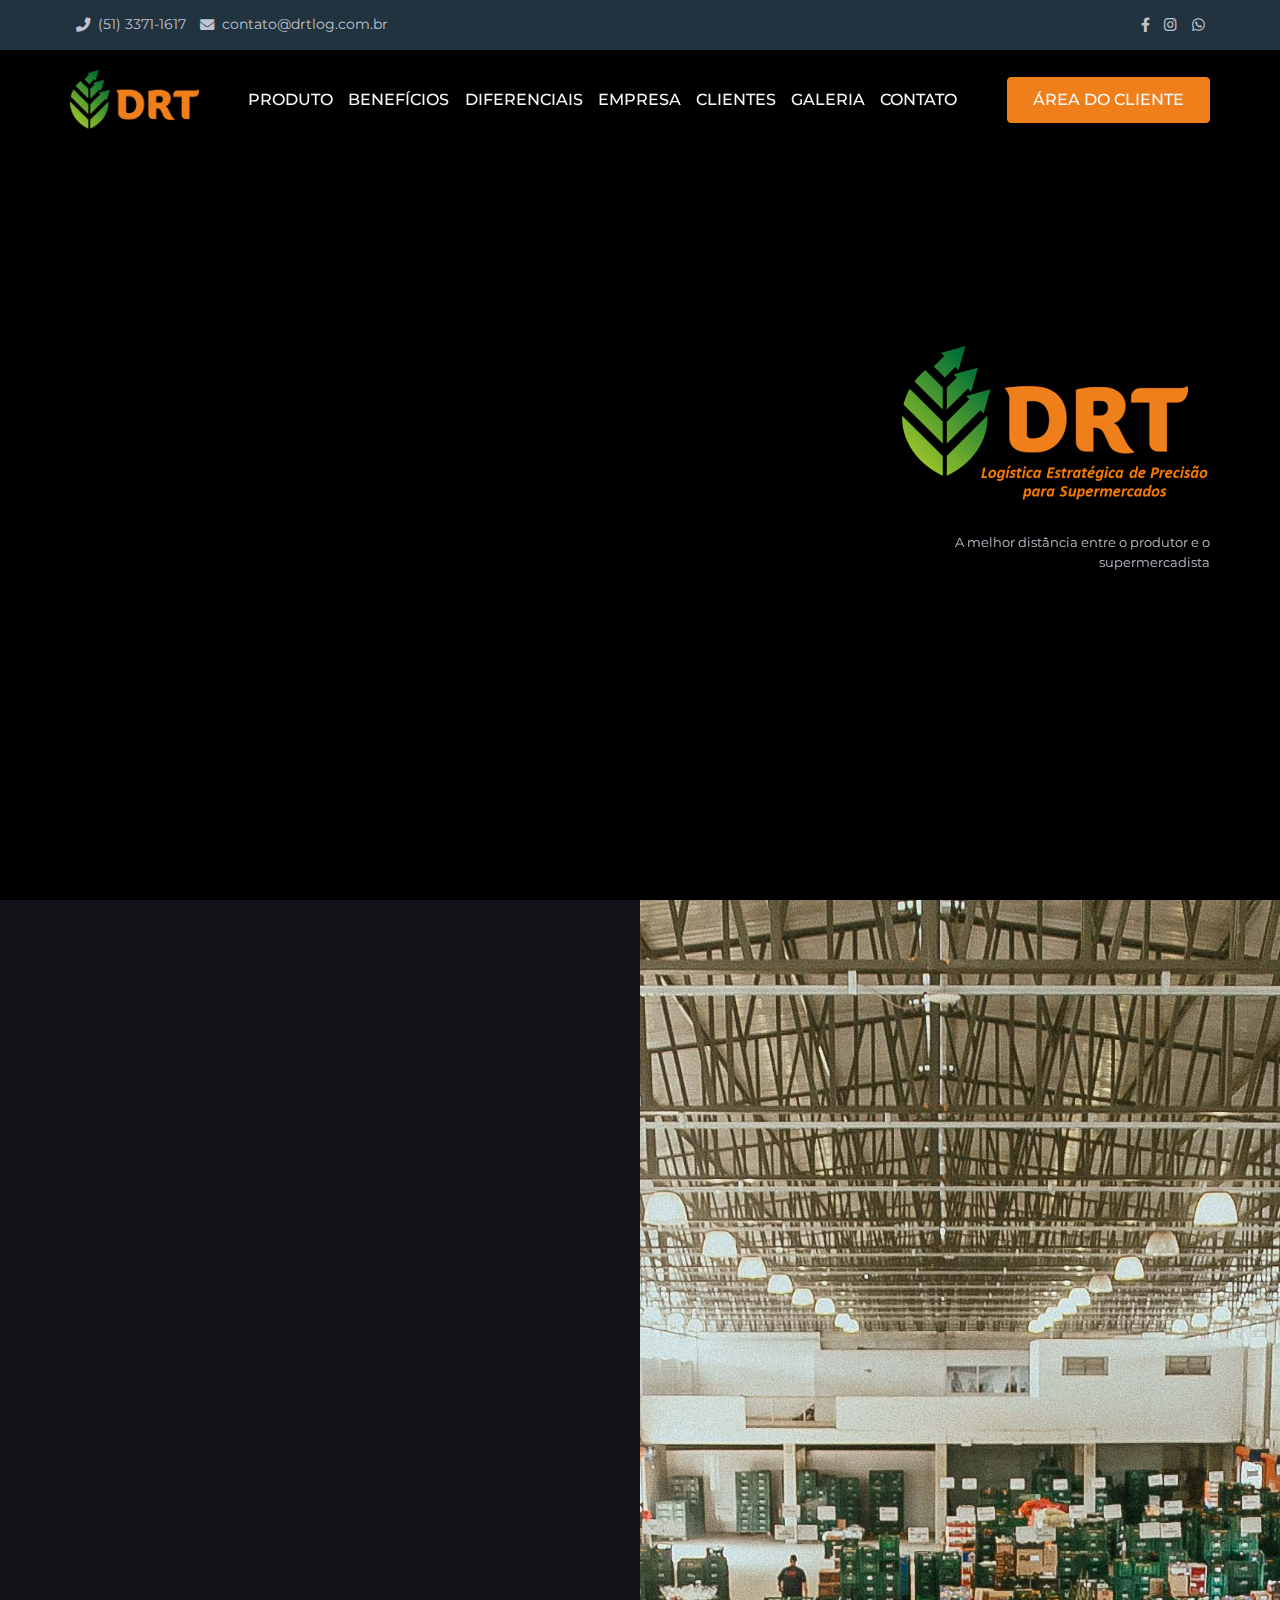
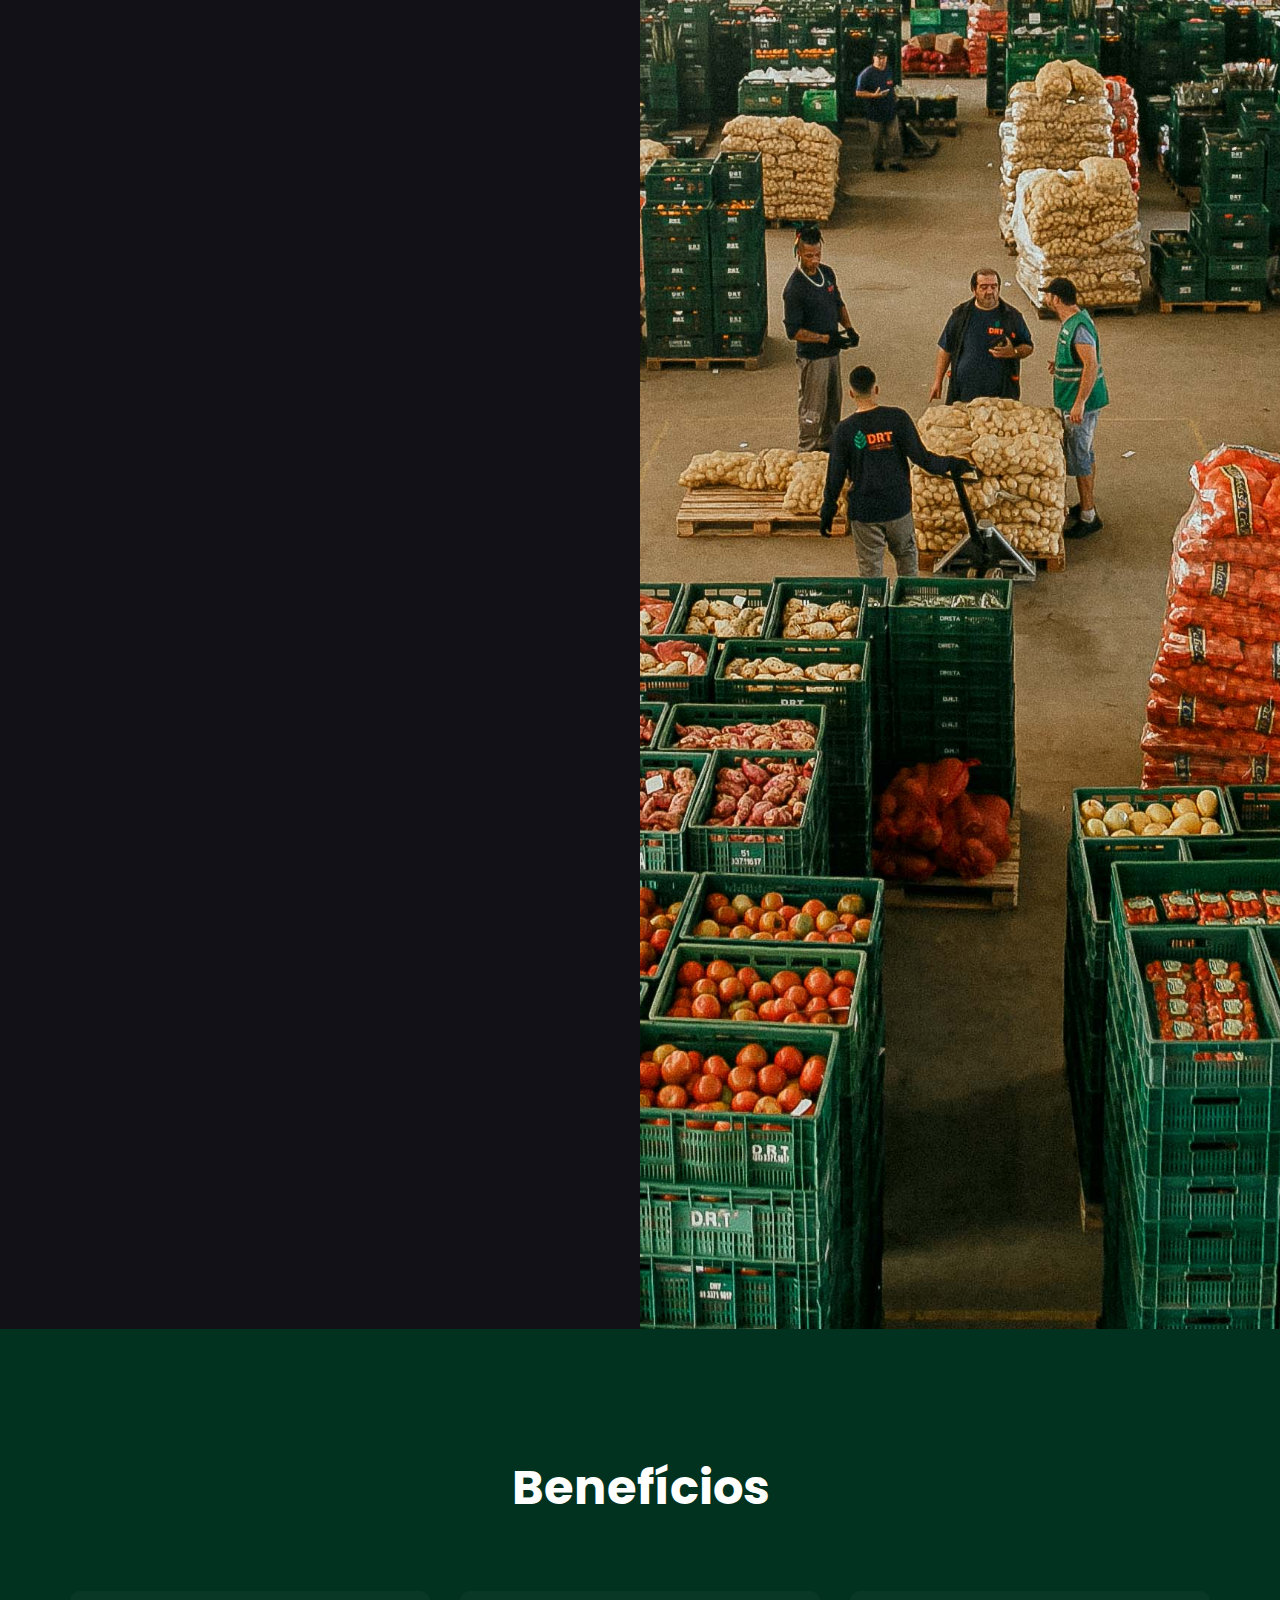
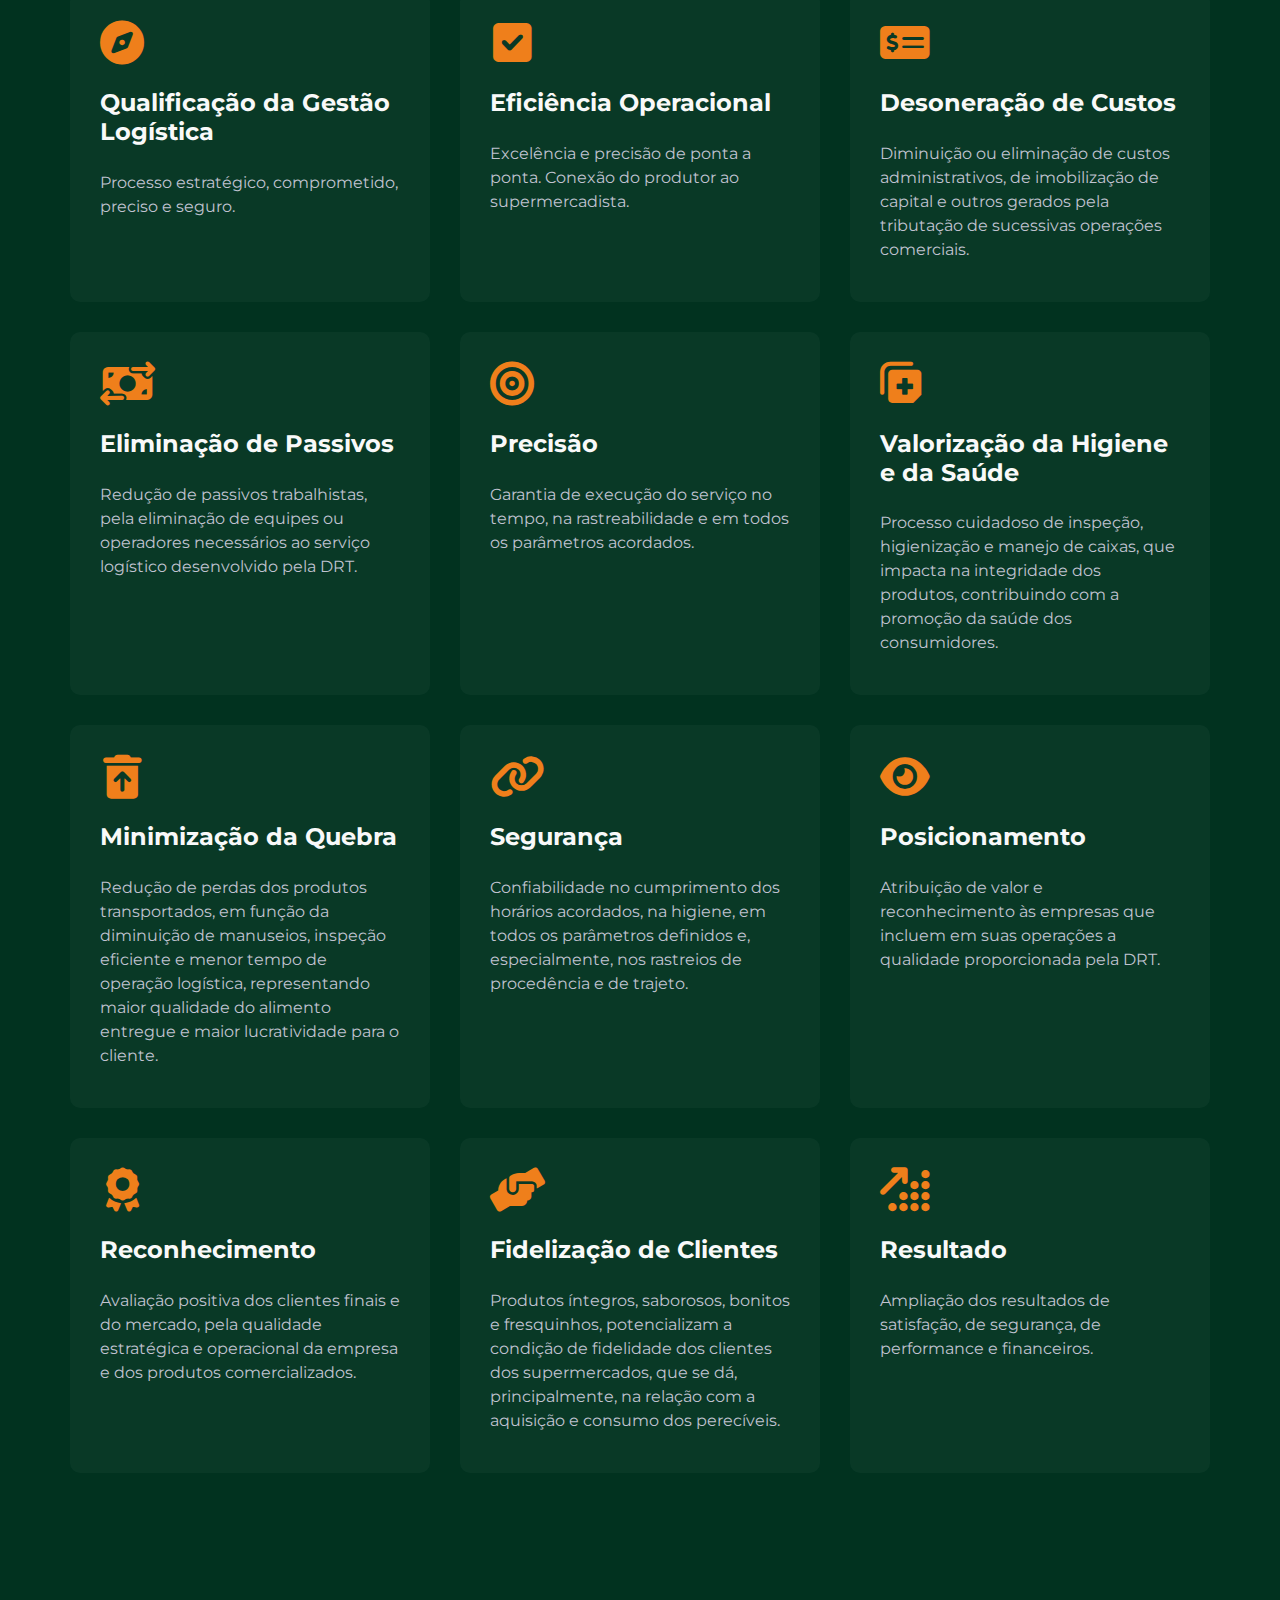
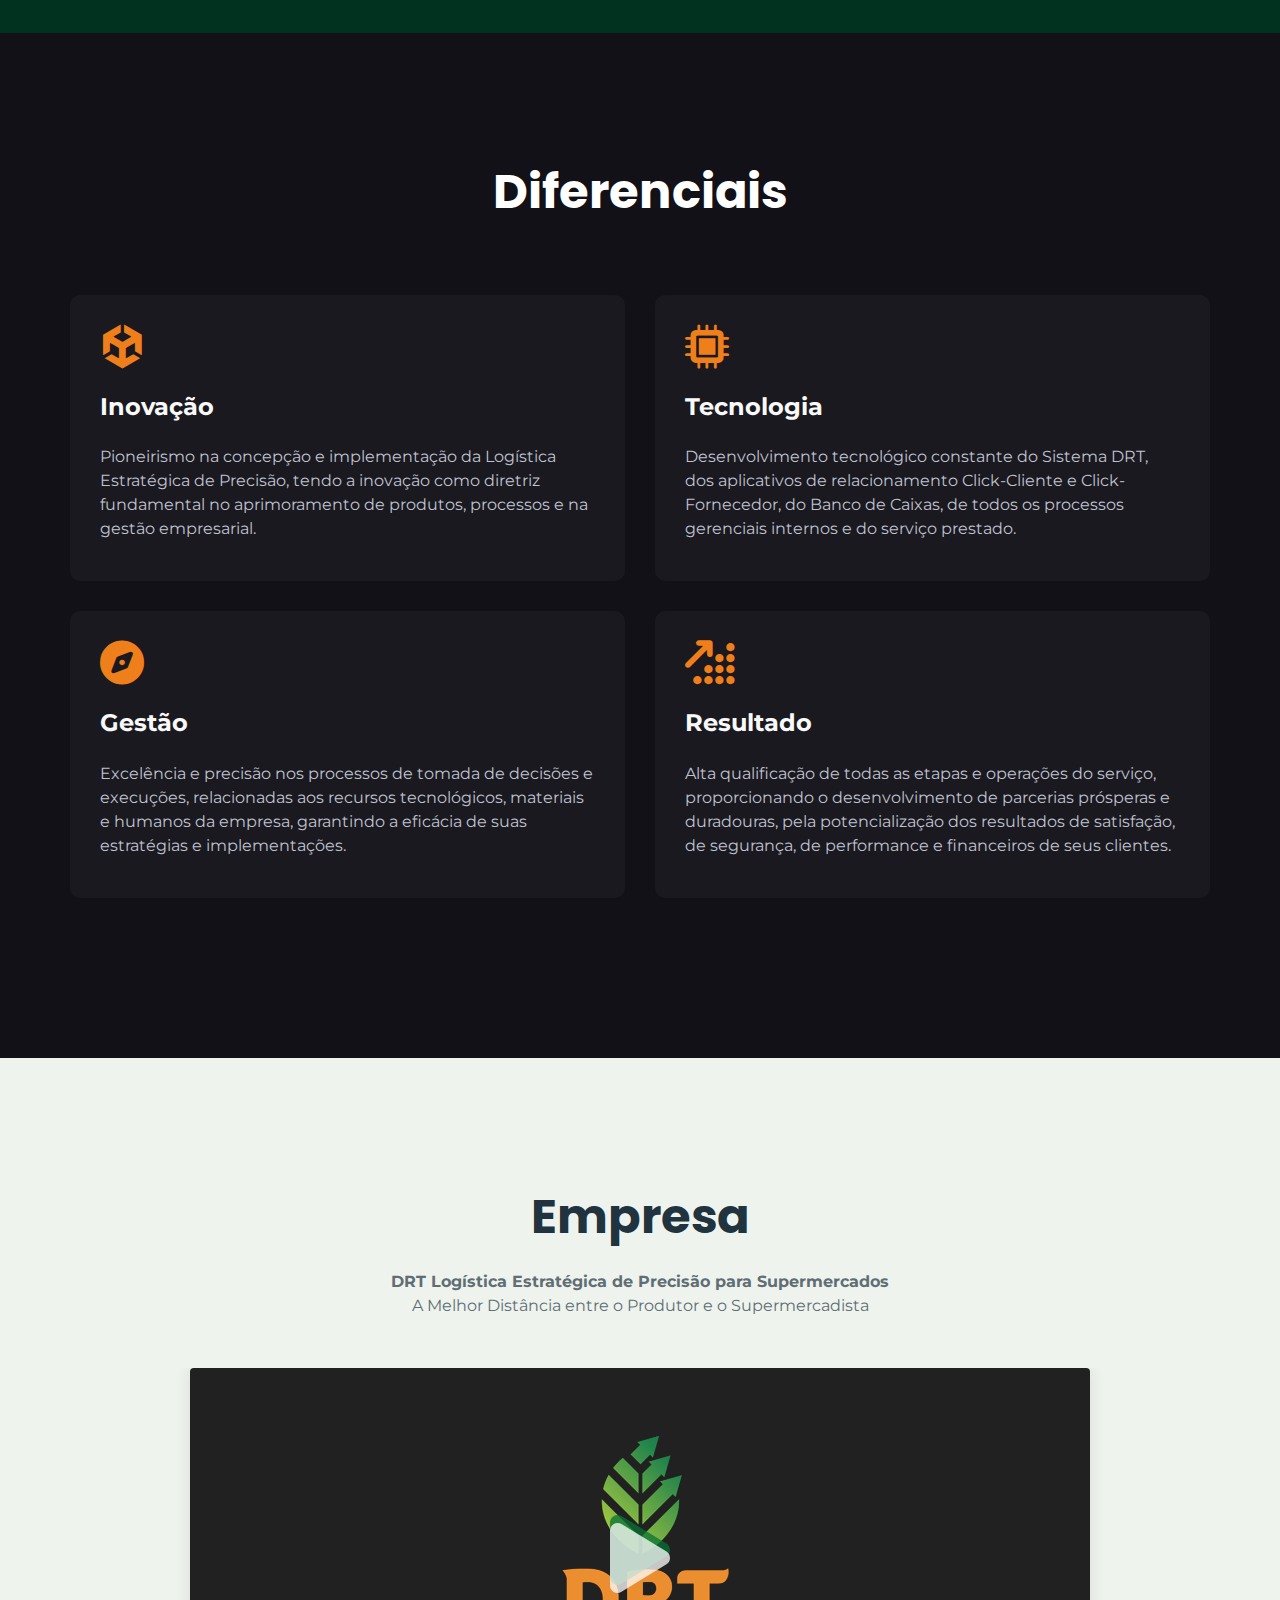
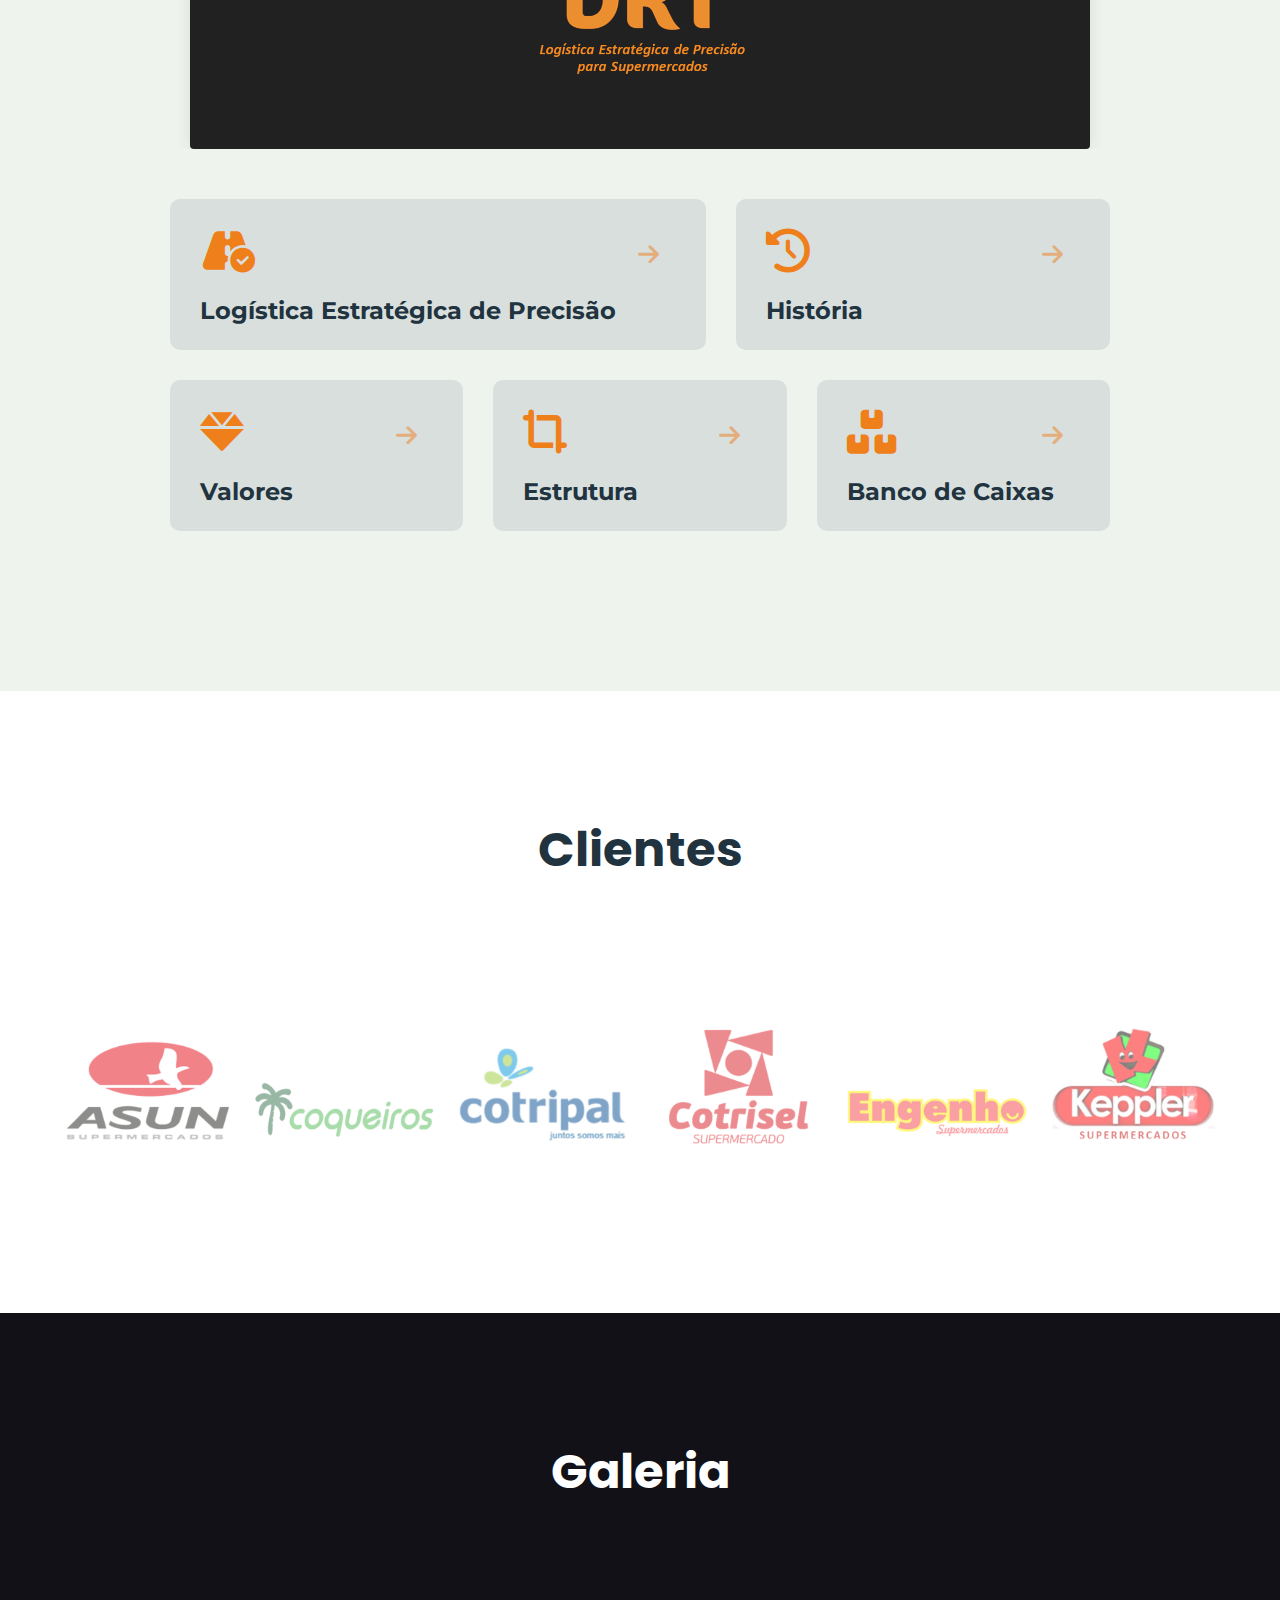
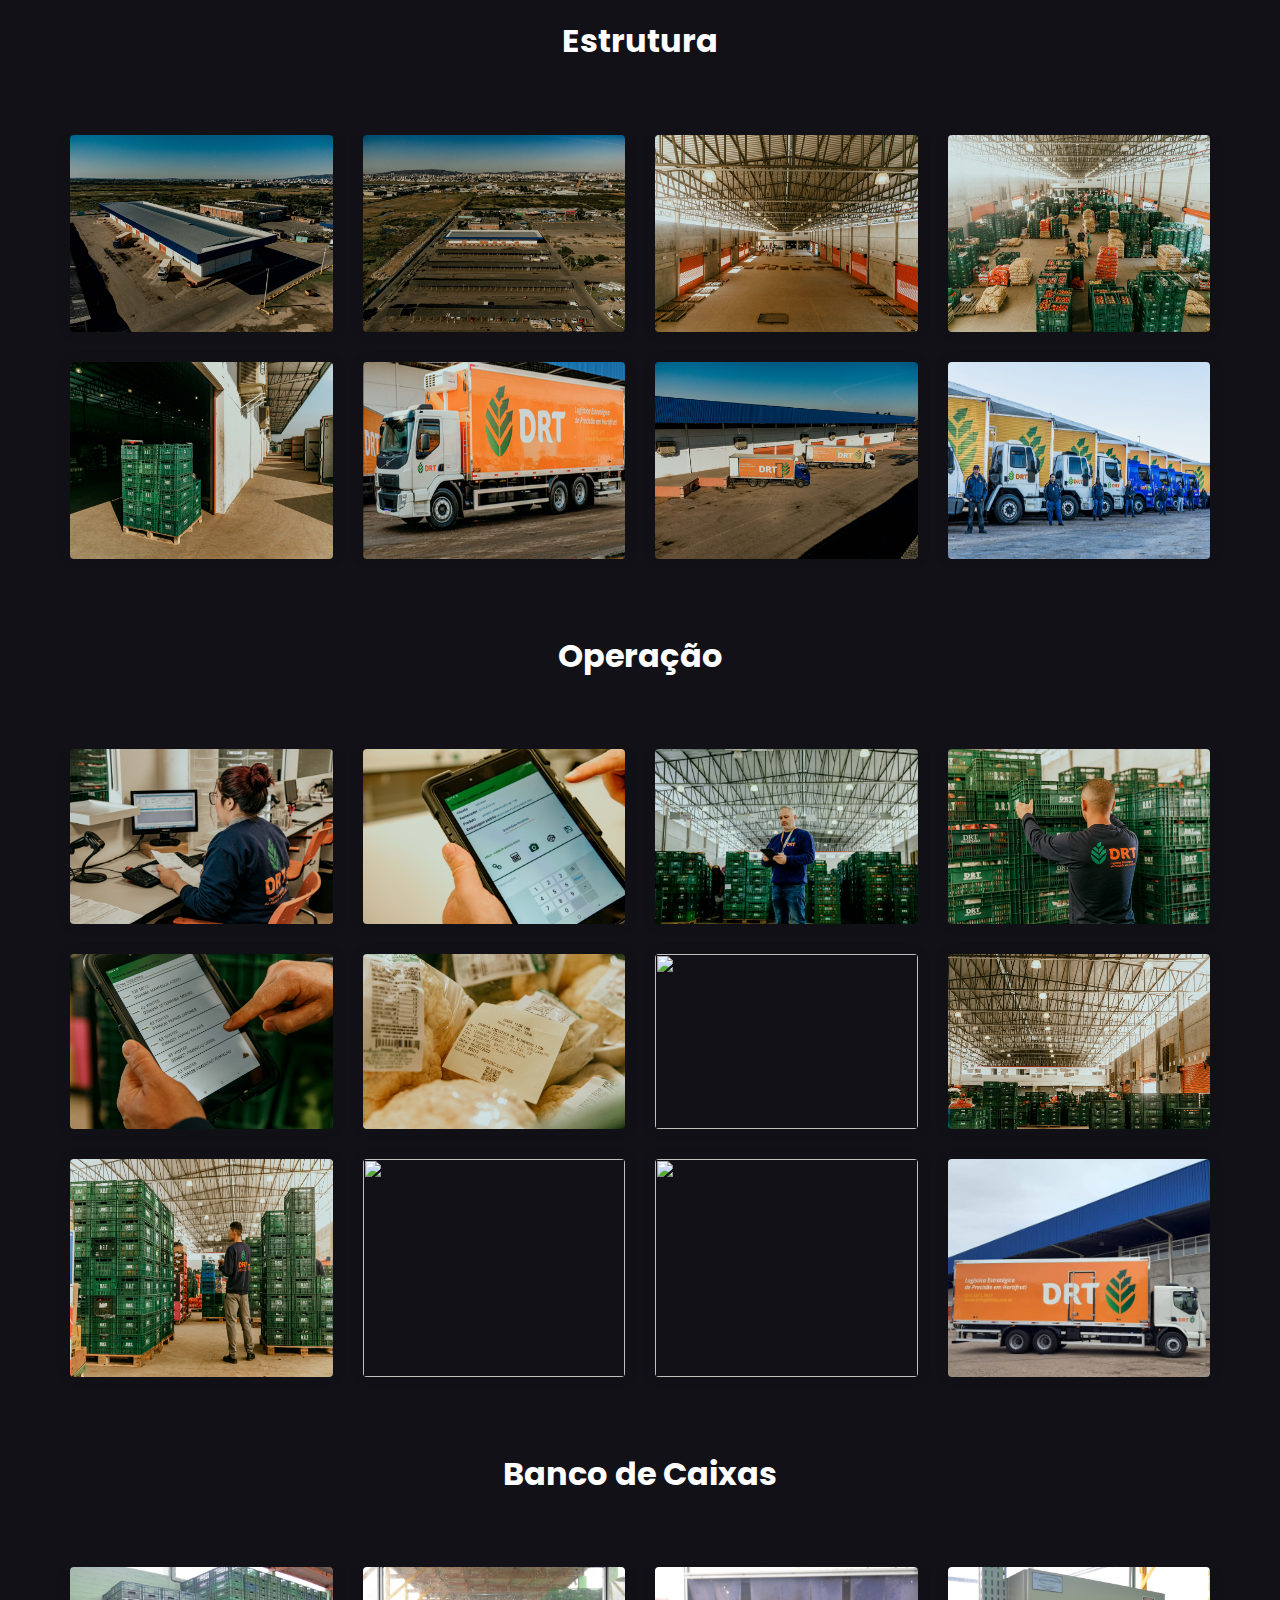
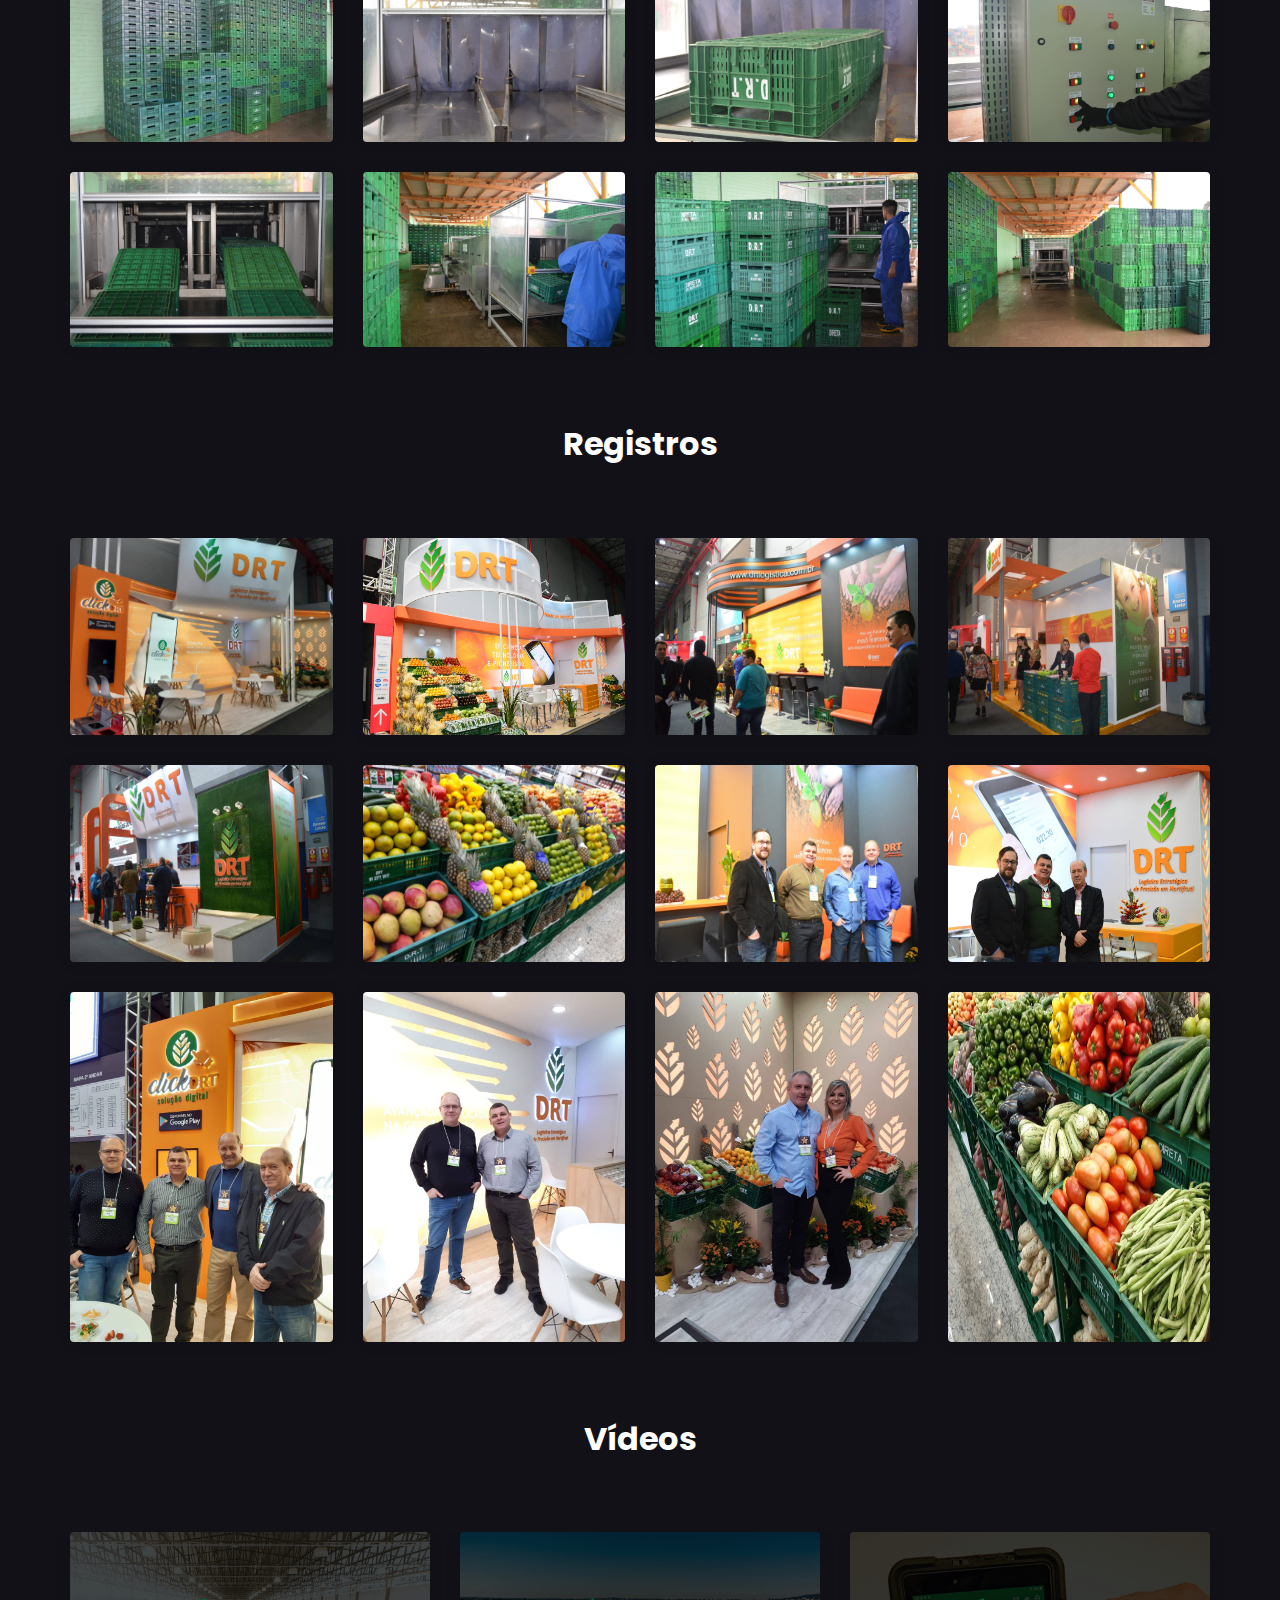
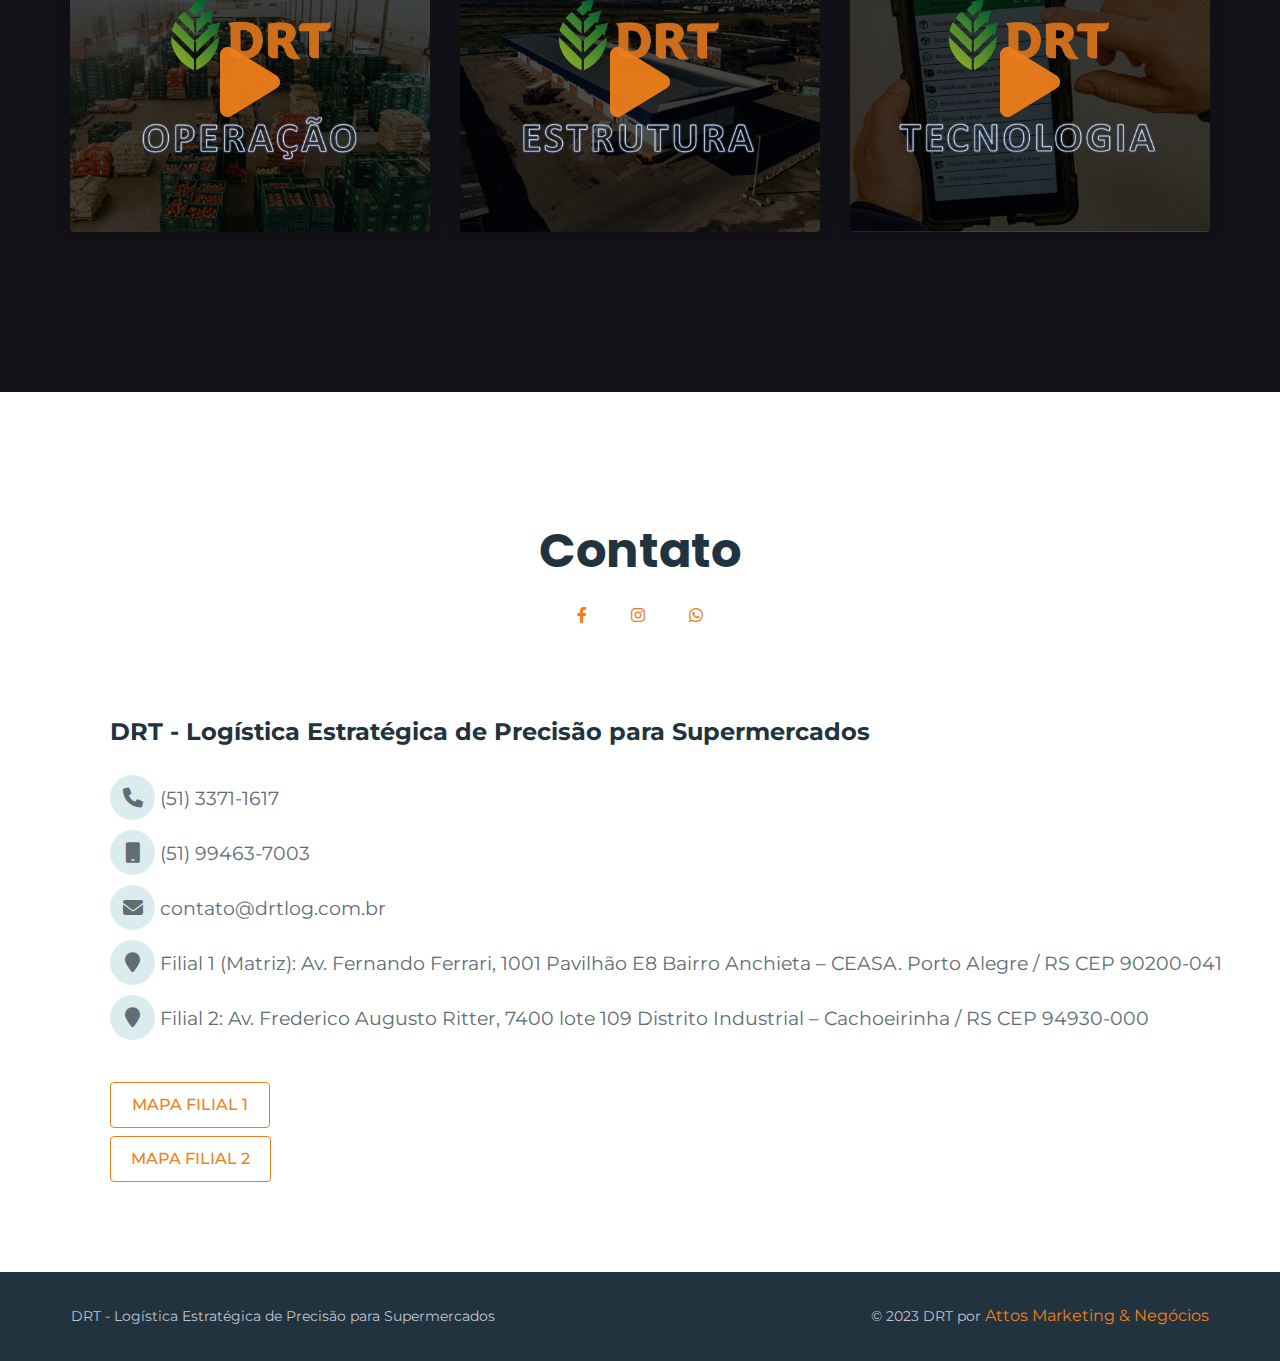
==== commit f50941be: "Minor space adjustments" ====
--- a/index.html
+++ b/index.html
@@ -189,7 +189,7 @@
 
                                     <!-- Content -->
                                     <h1 data-aos="zoom-in" data-aos-delay="2000" class="title effect-static-text text-right "><img src="assets/images/h_logo.png" class="w-60 top-logo" alt="DRT Logo"></h1>
-                                    <p data-aos="zoom-in" data-aos-delay="2400" class="description small text-right w-60 margin-left-40 margin-top-2rem">Empresa Pioneira e Líder em Inovação, Tecnologia e Resultado em Logística Estratégica de Precisão em Hortifruti, em todo o território nacional.</p>
+                                    <p data-aos="zoom-in" data-aos-delay="2400" class="description small text-right w-60 margin-left-40 margin-top-2rem">A melhor  distância entre o produtor e o supermercadista</p>
                                     <li class="nav-item ml-3 hidden-mobile margin-left-50">
                                         <a href="#" class="btn ml-lg-auto primary-button btn-small">ÁREA DO CLIENTE</a>
                                     </li>
@@ -210,7 +210,7 @@
                         <div data-aos="fade-up"  class="row intro">
                             <div class="col-12 p-0">
                                 <h2>Produto</h2>
-                                <p><b>Logística Estratégica de Precisão em Hortifruti</b></p>
+                                <p><b>Logística Estratégica de Precisão para Supermercados</b></p>
                             </div>
                         </div>
                         <div data-aos="fade-up" class="row flex align-items-center text-left item">
@@ -221,7 +221,7 @@
                             </div>         
                             <div class="col-7 col-sm-9">
                                 <h4 class="mt-0">Acordo</h4>
-                                <p>Definições comerciais, estratégicas e operacionais do serviço, com o cliente.</p>
+                                <p>Quando for o caso, operação de disponibilização para os fornecedores, em comodato, de caixas industrialmente higienizadas, em quantidade que lhes permita administrar as entregas previamente solicitadas.</p>
                                 <a href="acordo.html" class="mt-sm-1 btn outline-button">SAIBA MAIS</a>
                             </div>
                         </div>
@@ -403,14 +403,14 @@
                         <div class="card">
                             <i class="icon fa-brands fa-unity"></i>
                             <h4>Inovação</h4>
-                            <p>Pioneirismo na concepção e implementação da Logística Estratégica  de Precisão, tendo a inovação como diretriz fundamental no aprimoramento de  produtos, processos e na gestão empresarial.</p>
+                            <p>Pioneirismo na concepção e implementação da Logística Estratégica de Precisão, tendo a inovação como diretriz fundamental no aprimoramento de produtos, processos e na gestão empresarial.</p>
                         </div>
                     </div>
                     <div class="col-12 col-md-6 item">
                         <div class="card">
                             <i class="icon fa-solid fa-microchip"></i>
                             <h4>Tecnologia</h4>
-                            <p>Desenvolvimento tecnológico constante do Sistema DRT, dos  aplicativos de relacionamento Click-Cliente e Click-Fornecedor, do Banco de  Caixas, de todos os processos gerenciais internos e do serviço prestado. </p>
+                            <p>Desenvolvimento tecnológico constante do Sistema DRT, dos aplicativos de relacionamento Click-Cliente e Click-Fornecedor, do Banco de Caixas, de todos os processos gerenciais internos e do serviço prestado. </p>
                         </div>
                     </div>
                     <div class="col-12 col-md-6 item">
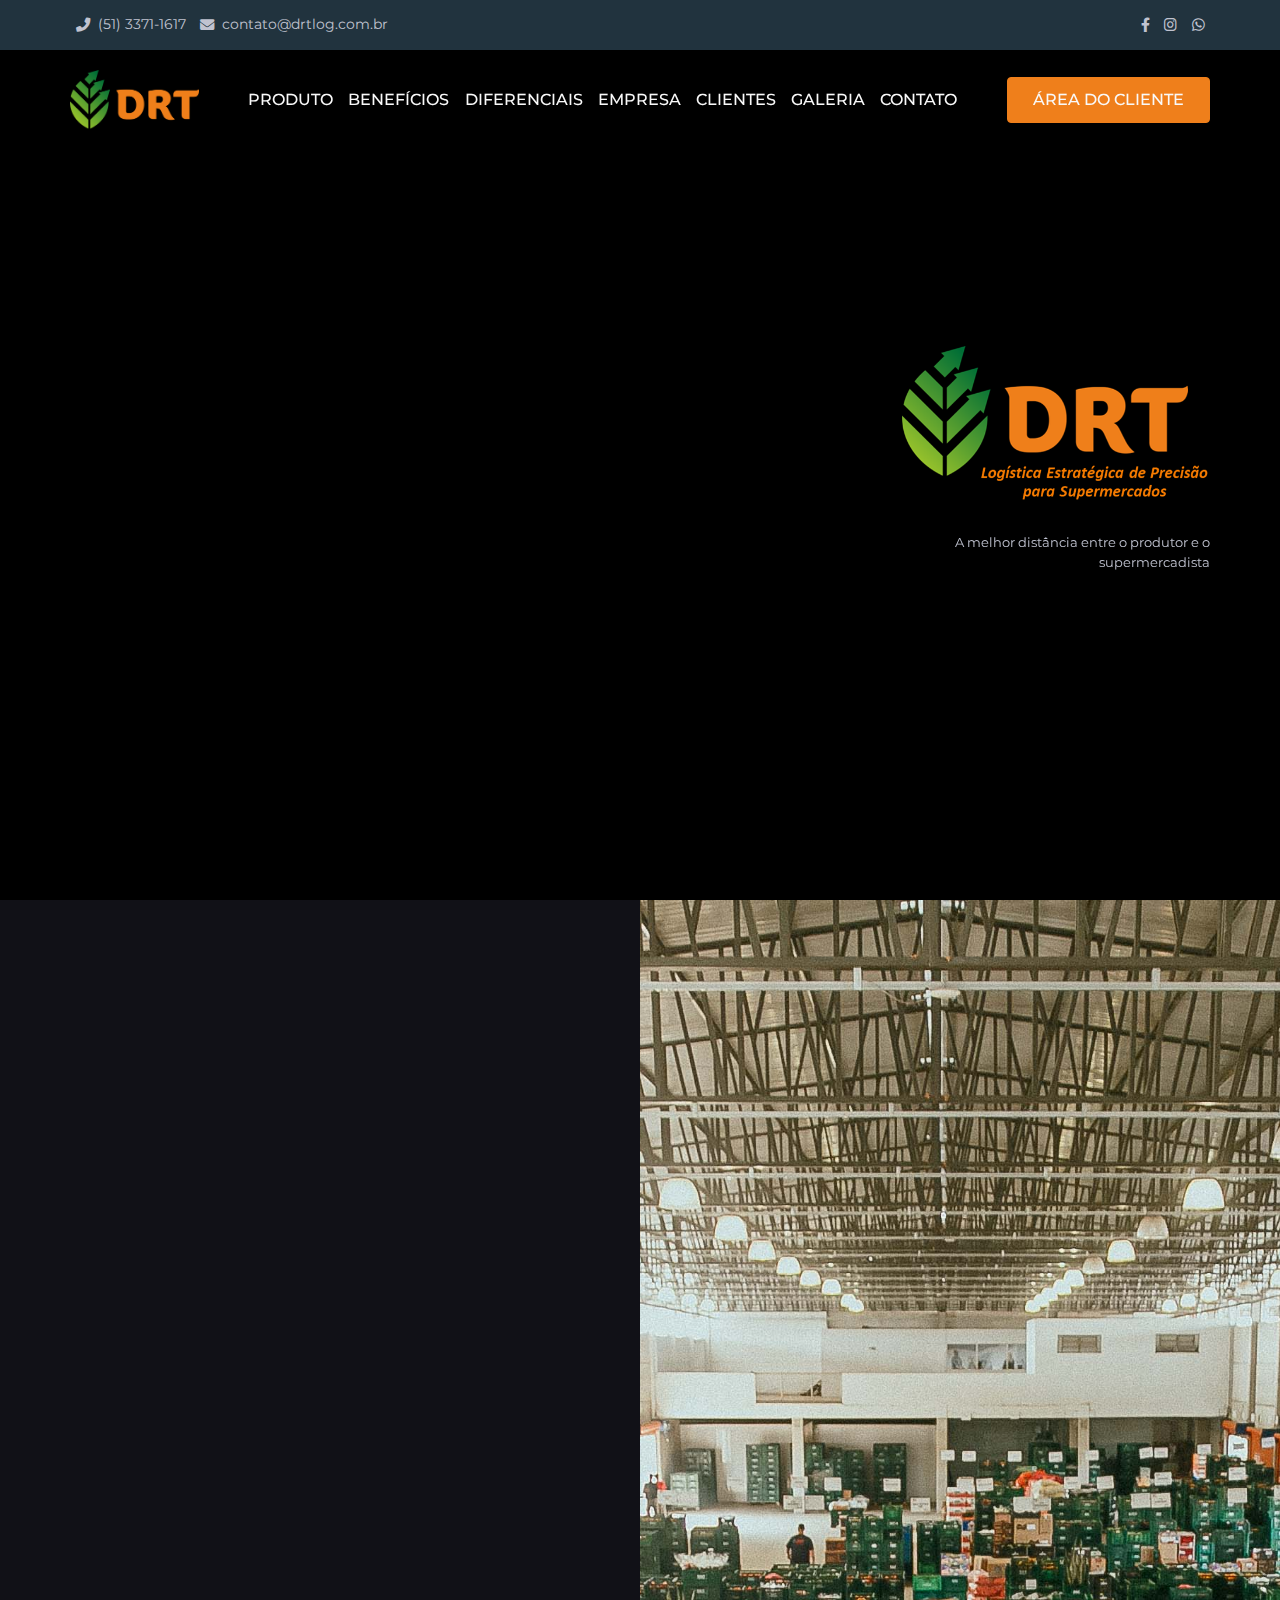
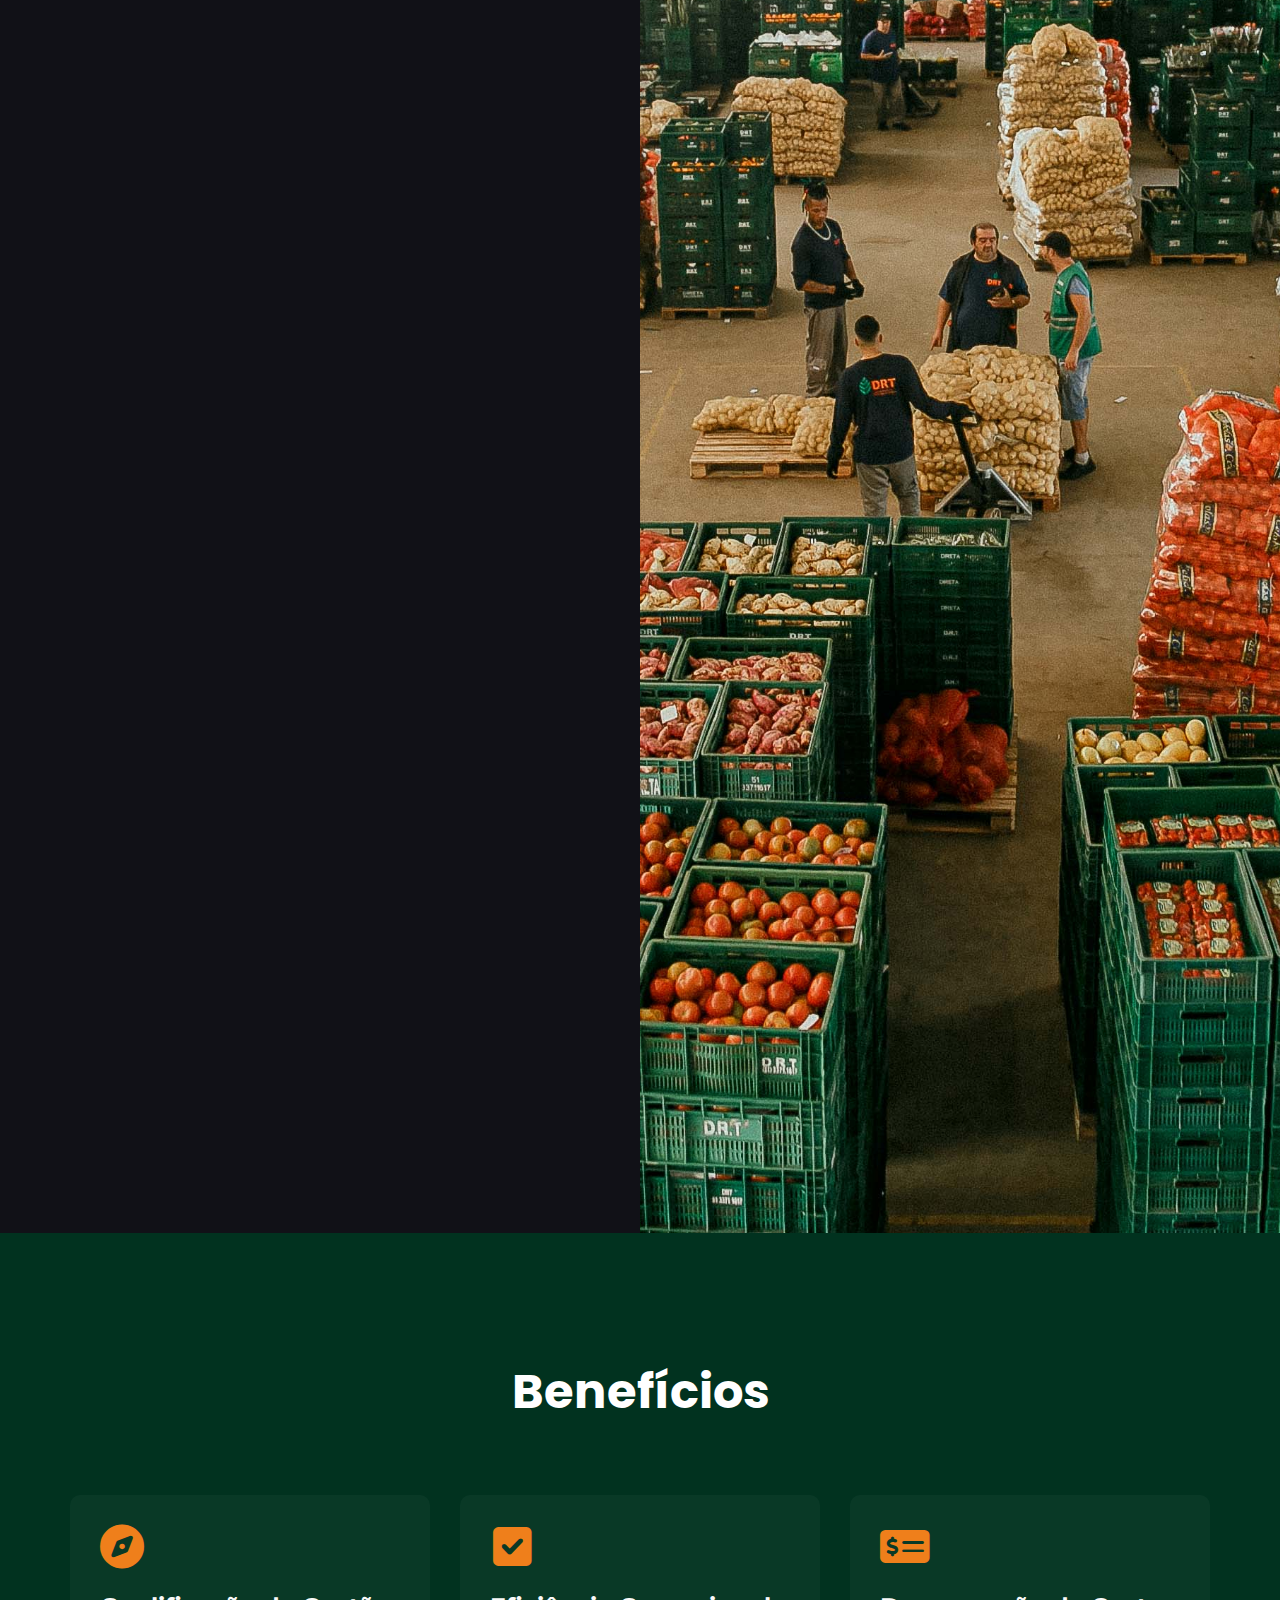
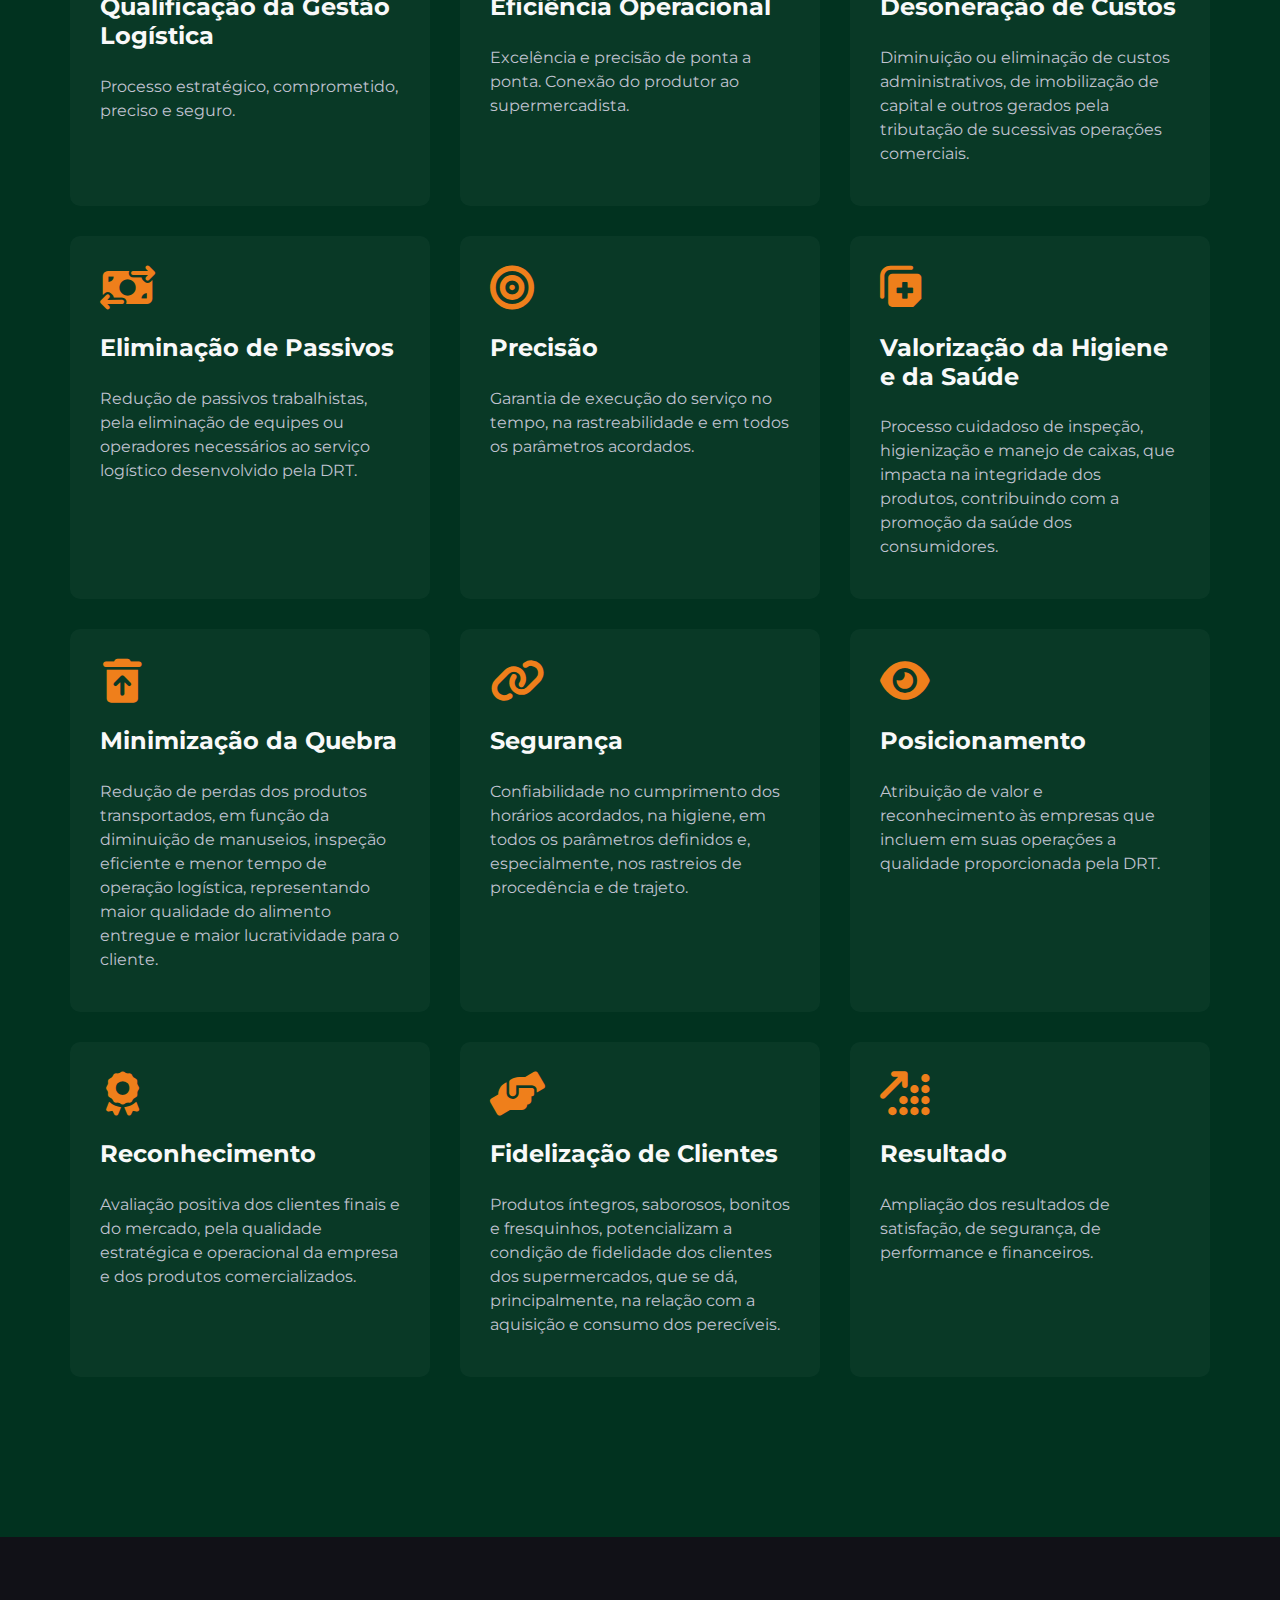
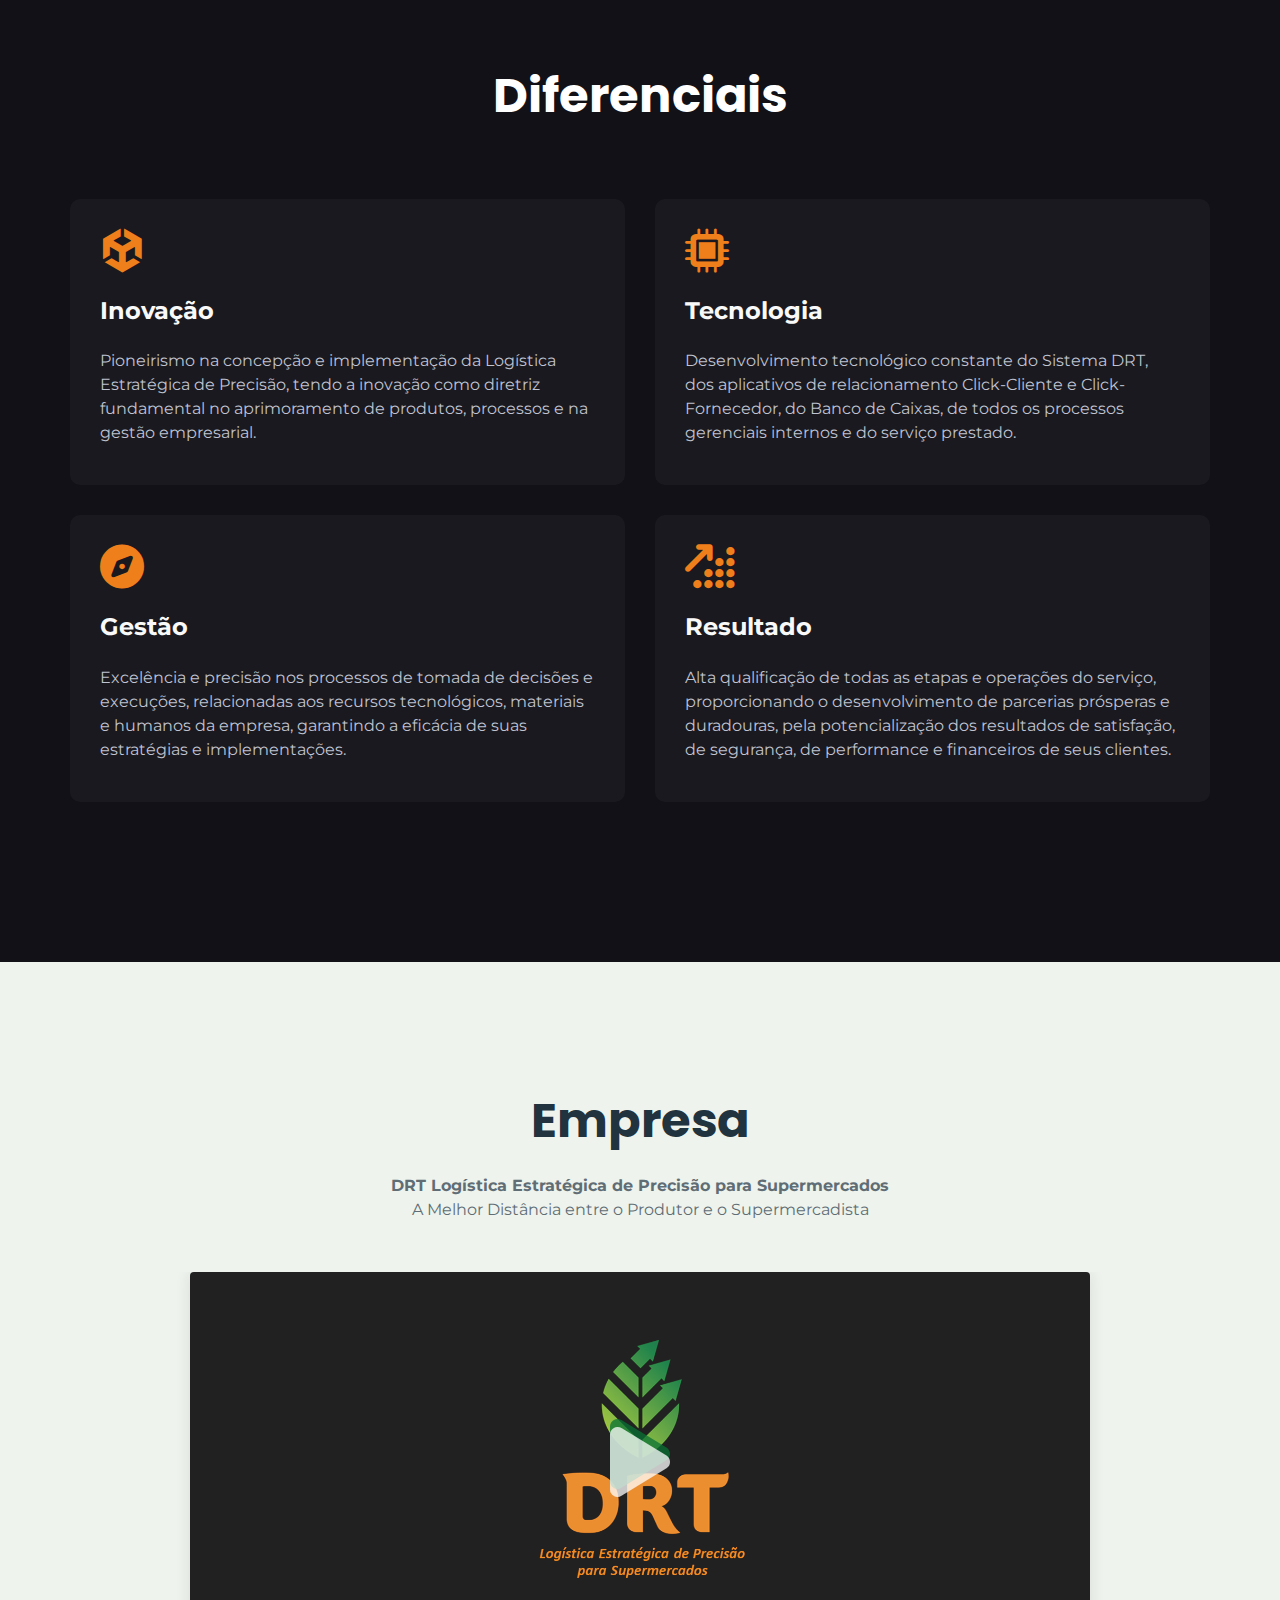
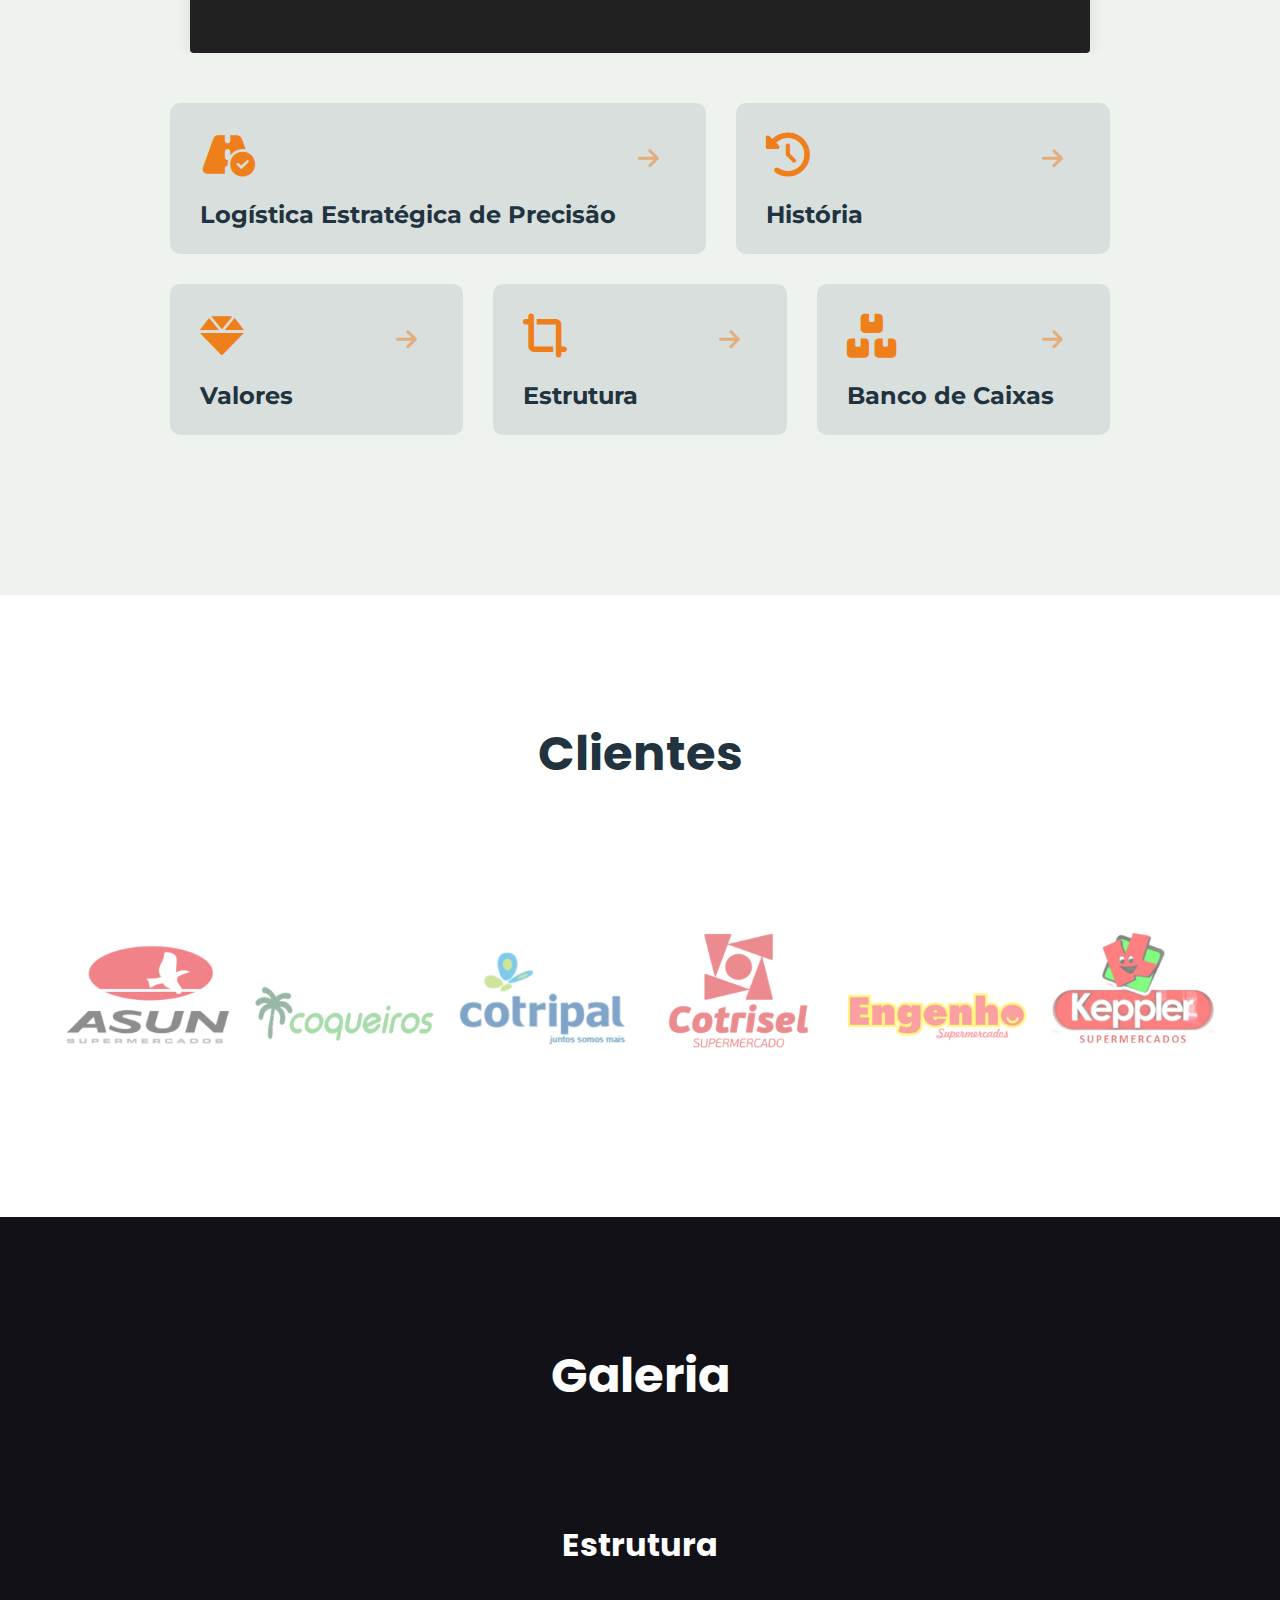
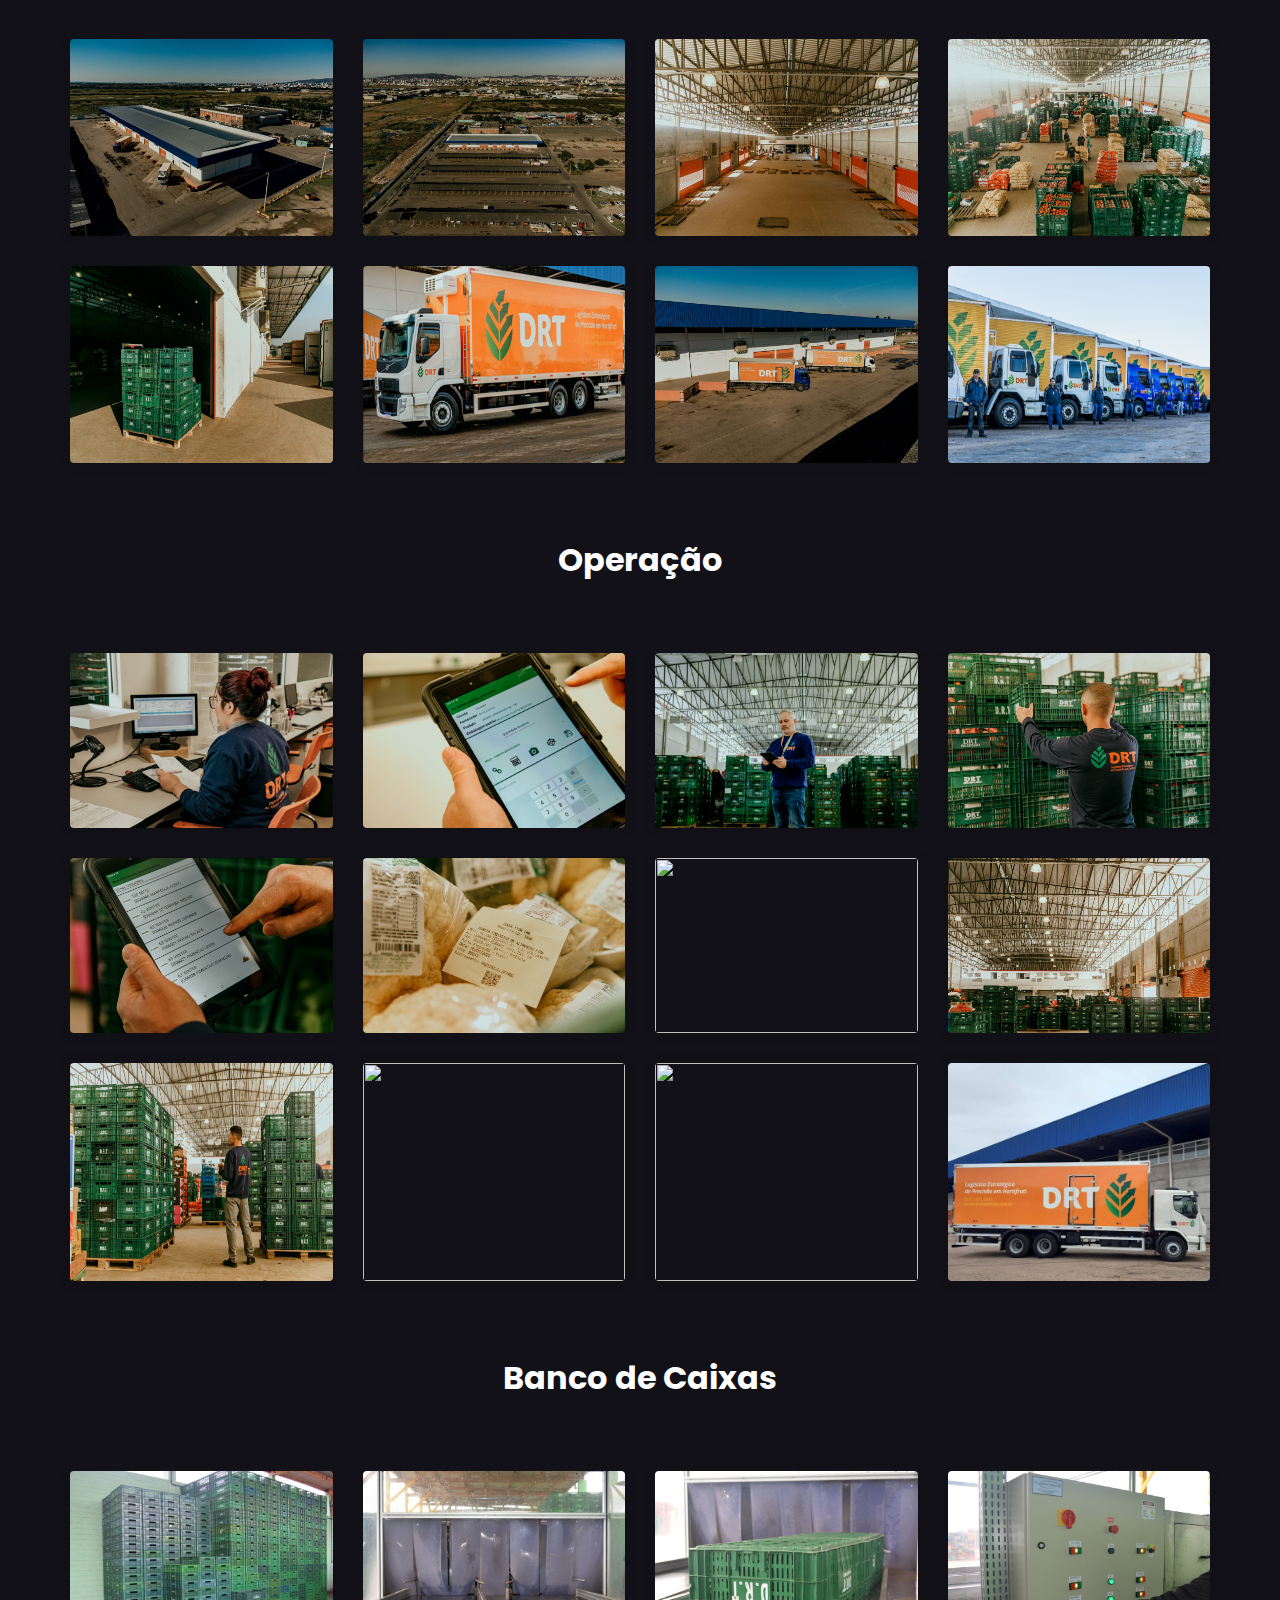
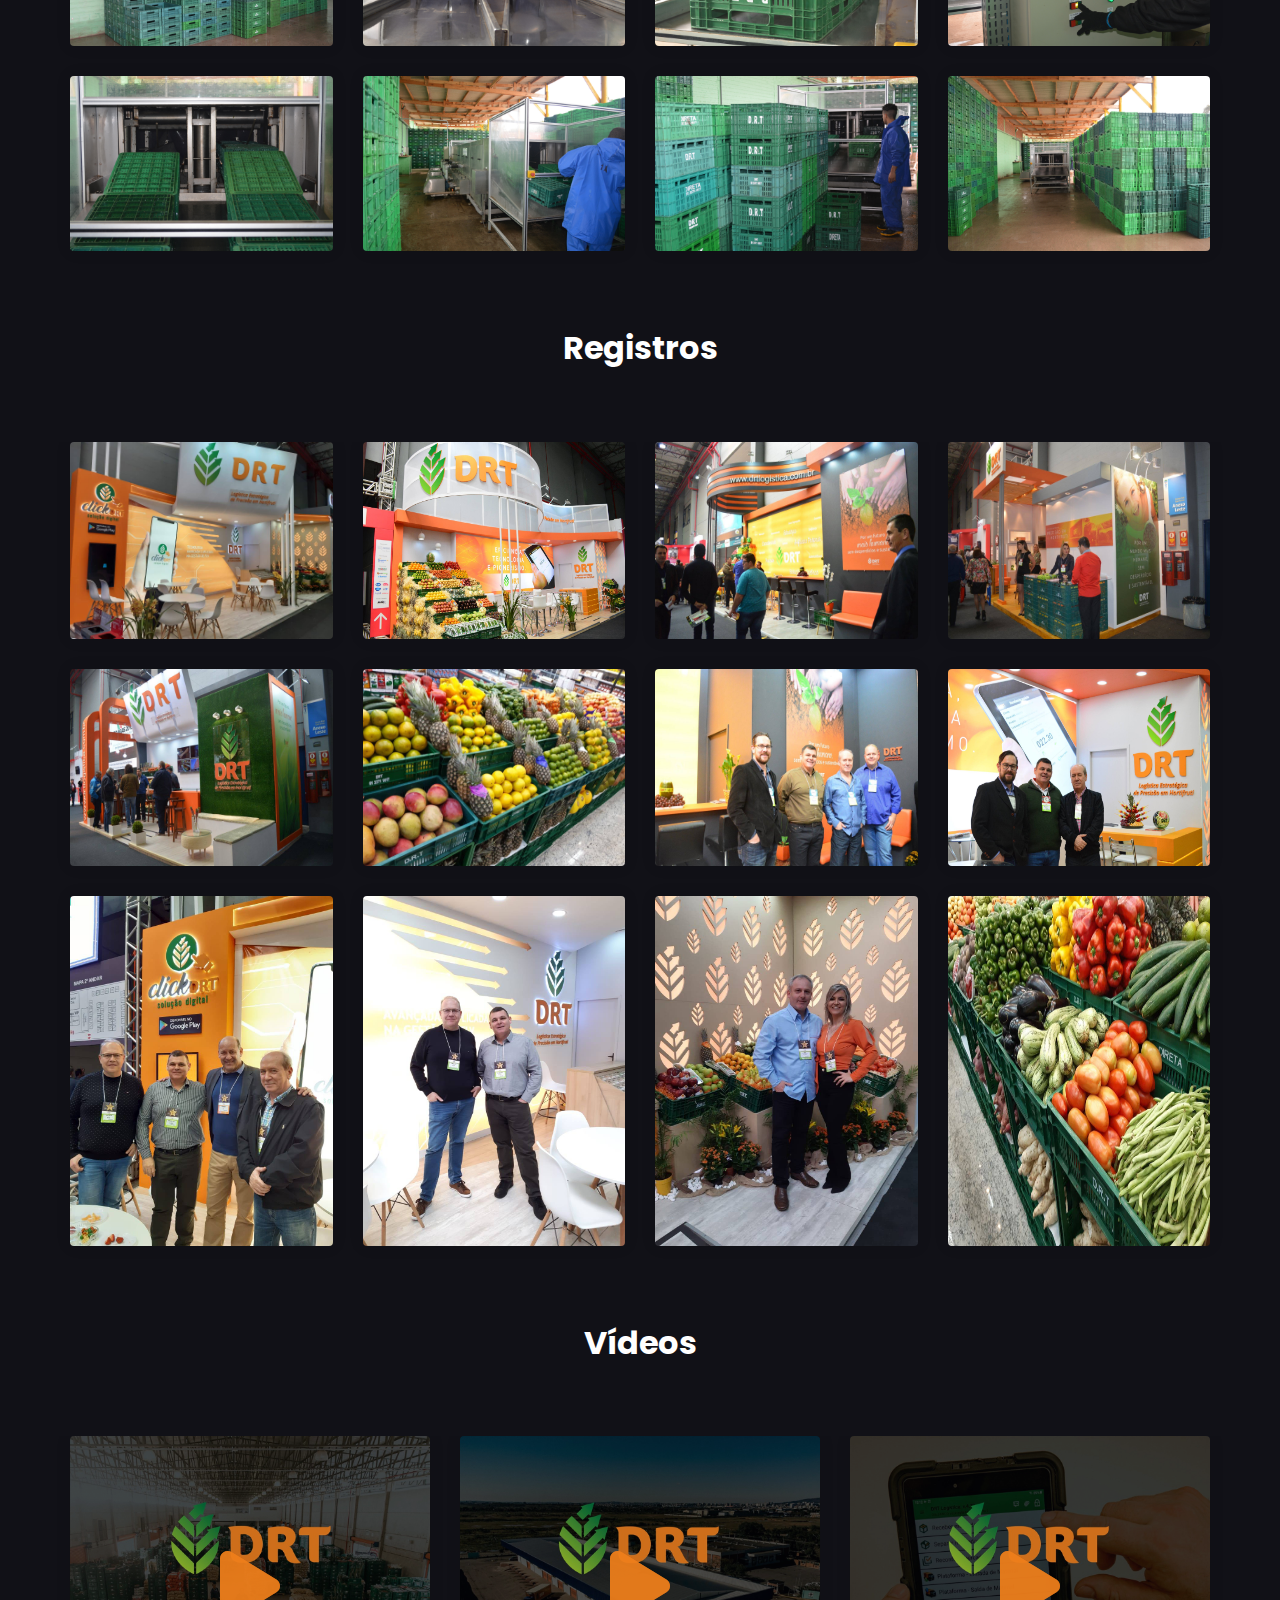
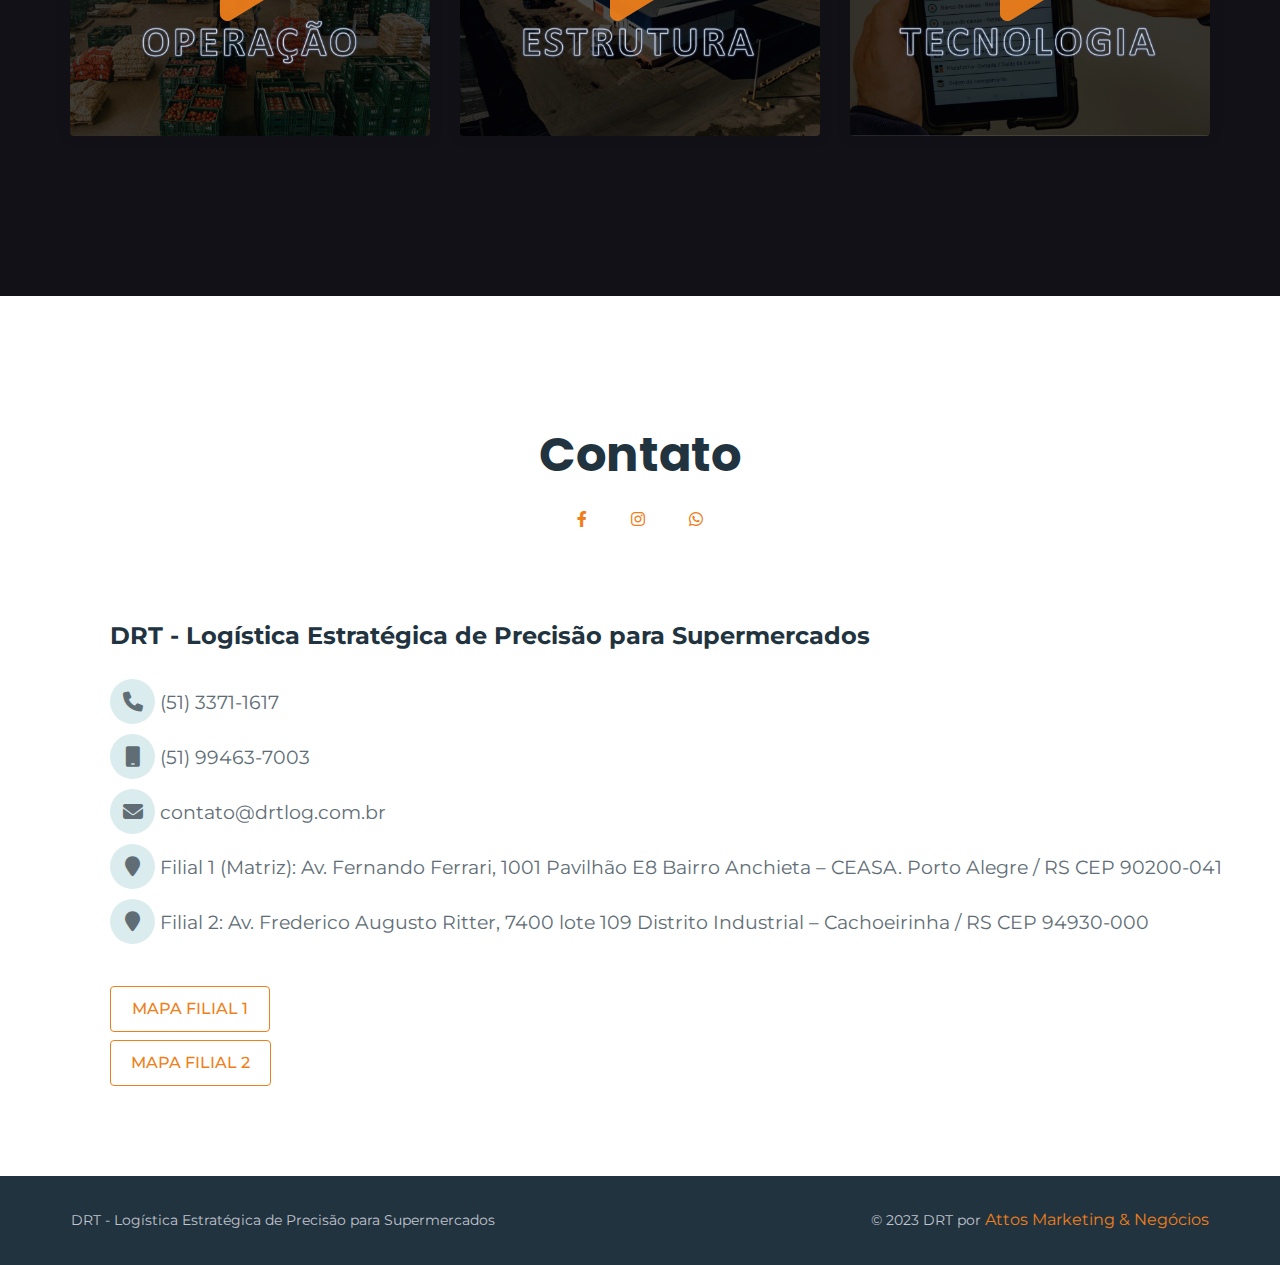
==== commit a733fc53: "Acordo, historia e transporte adjustments" ====
--- a/index.html
+++ b/index.html
@@ -221,7 +221,7 @@
                             </div>         
                             <div class="col-7 col-sm-9">
                                 <h4 class="mt-0">Acordo</h4>
-                                <p>Quando for o caso, operação de disponibilização para os fornecedores, em comodato, de caixas industrialmente higienizadas, em quantidade que lhes permita administrar as entregas previamente solicitadas.</p>
+                                <p>Definições comerciais, estratégicas e operacionais do serviço, com o cliente.</p>
                                 <a href="acordo.html" class="mt-sm-1 btn outline-button">SAIBA MAIS</a>
                             </div>
                         </div>
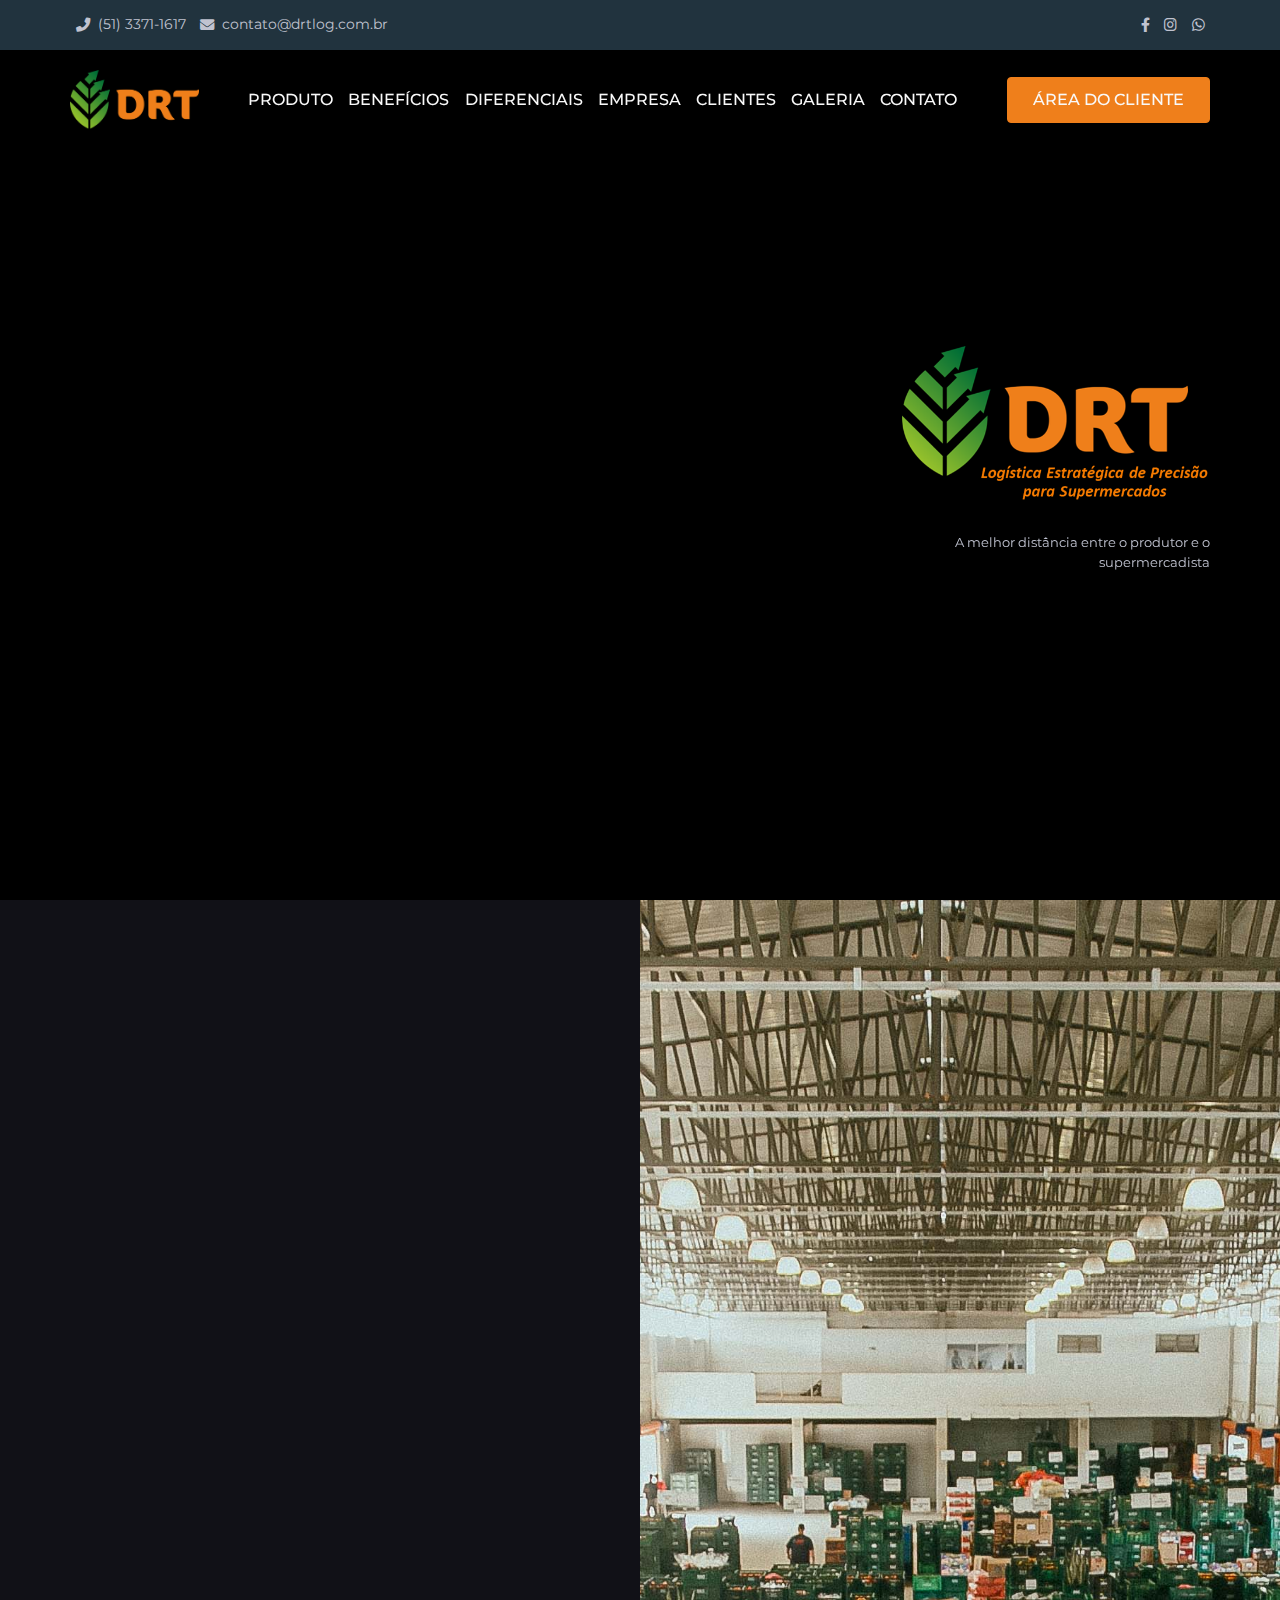
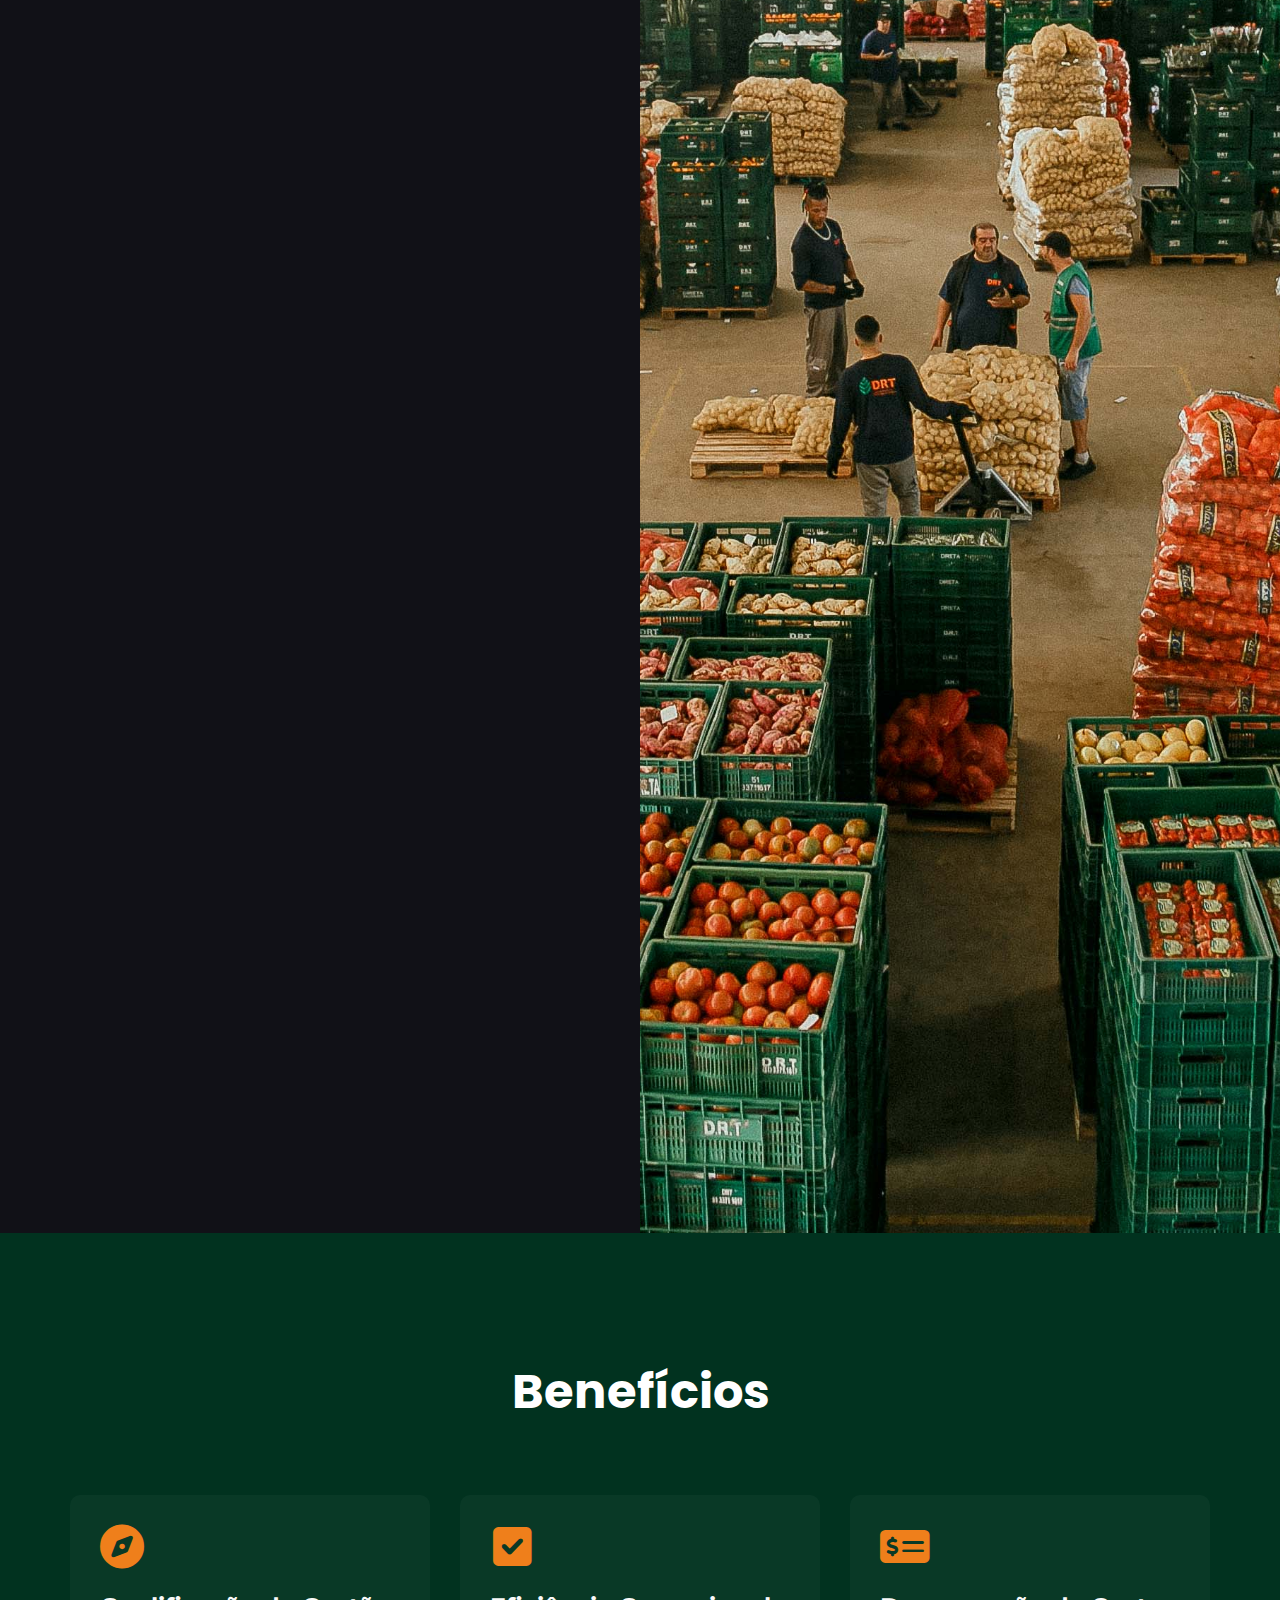
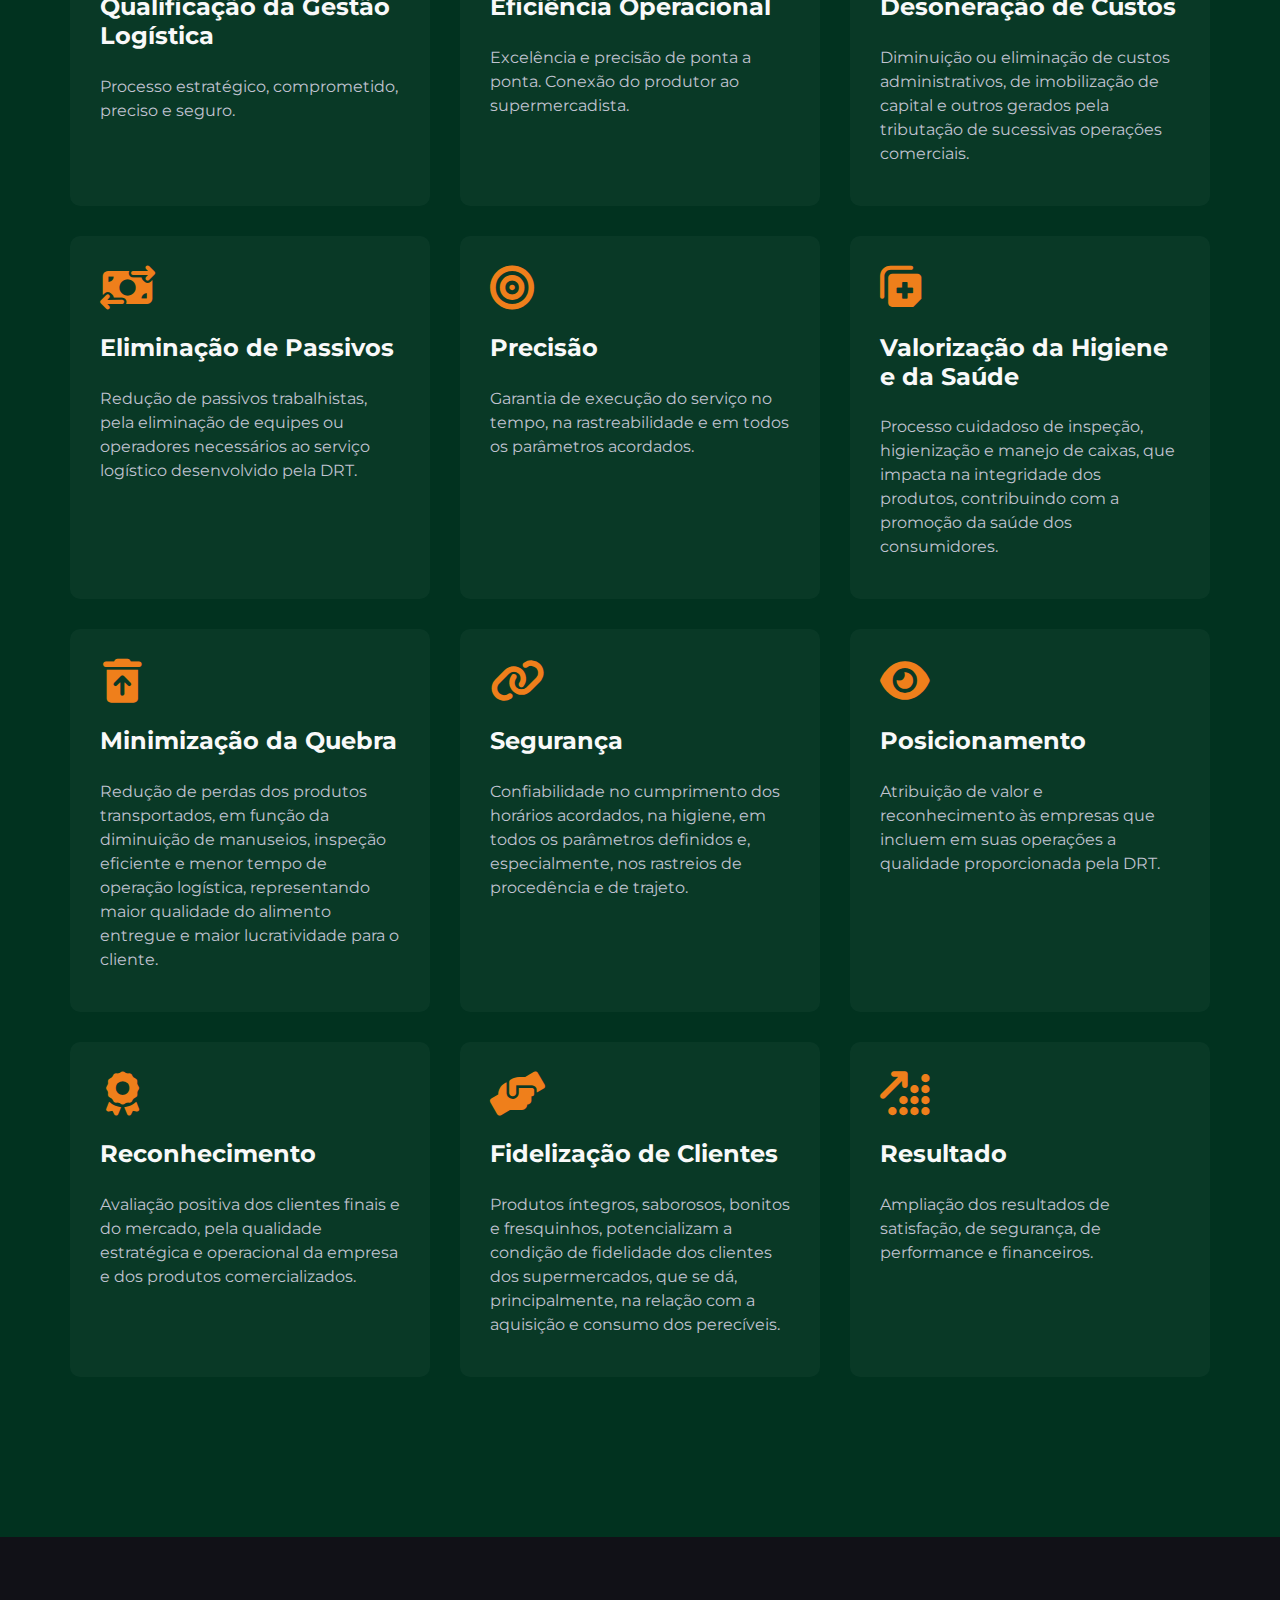
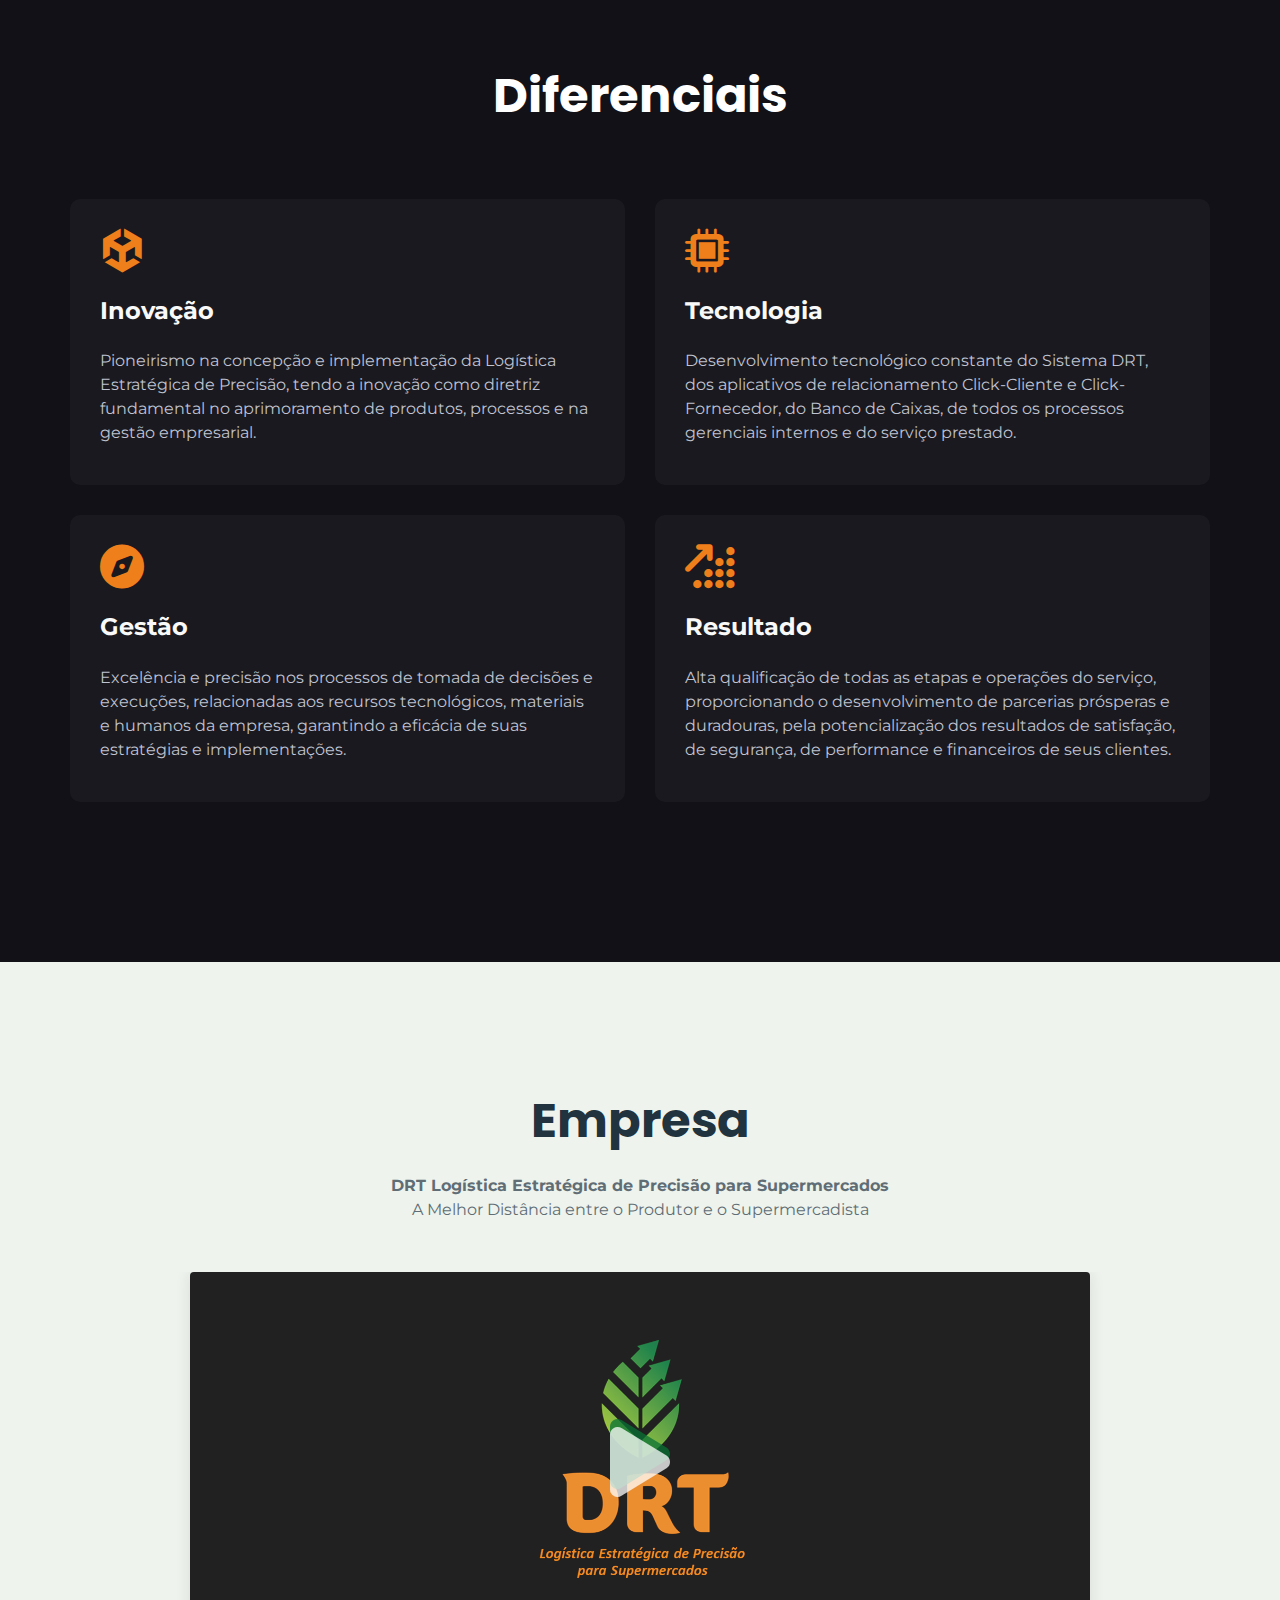
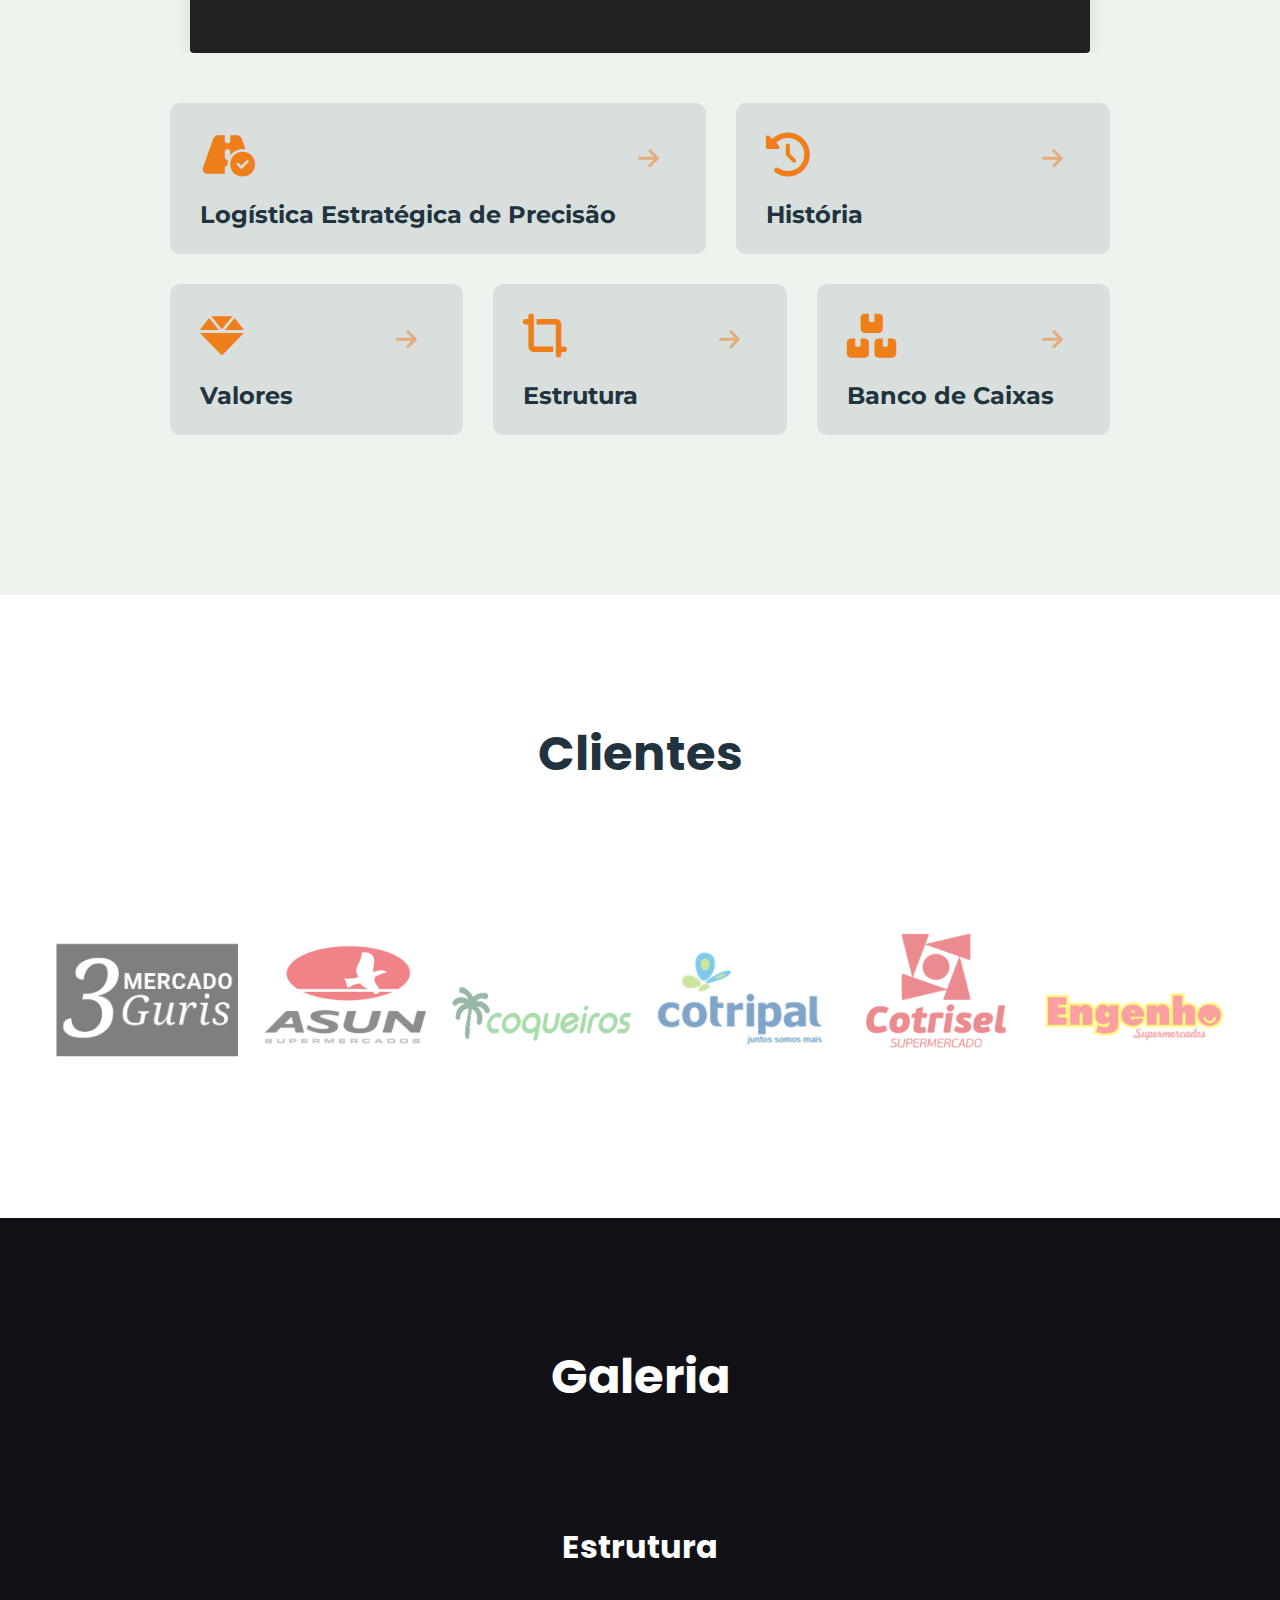
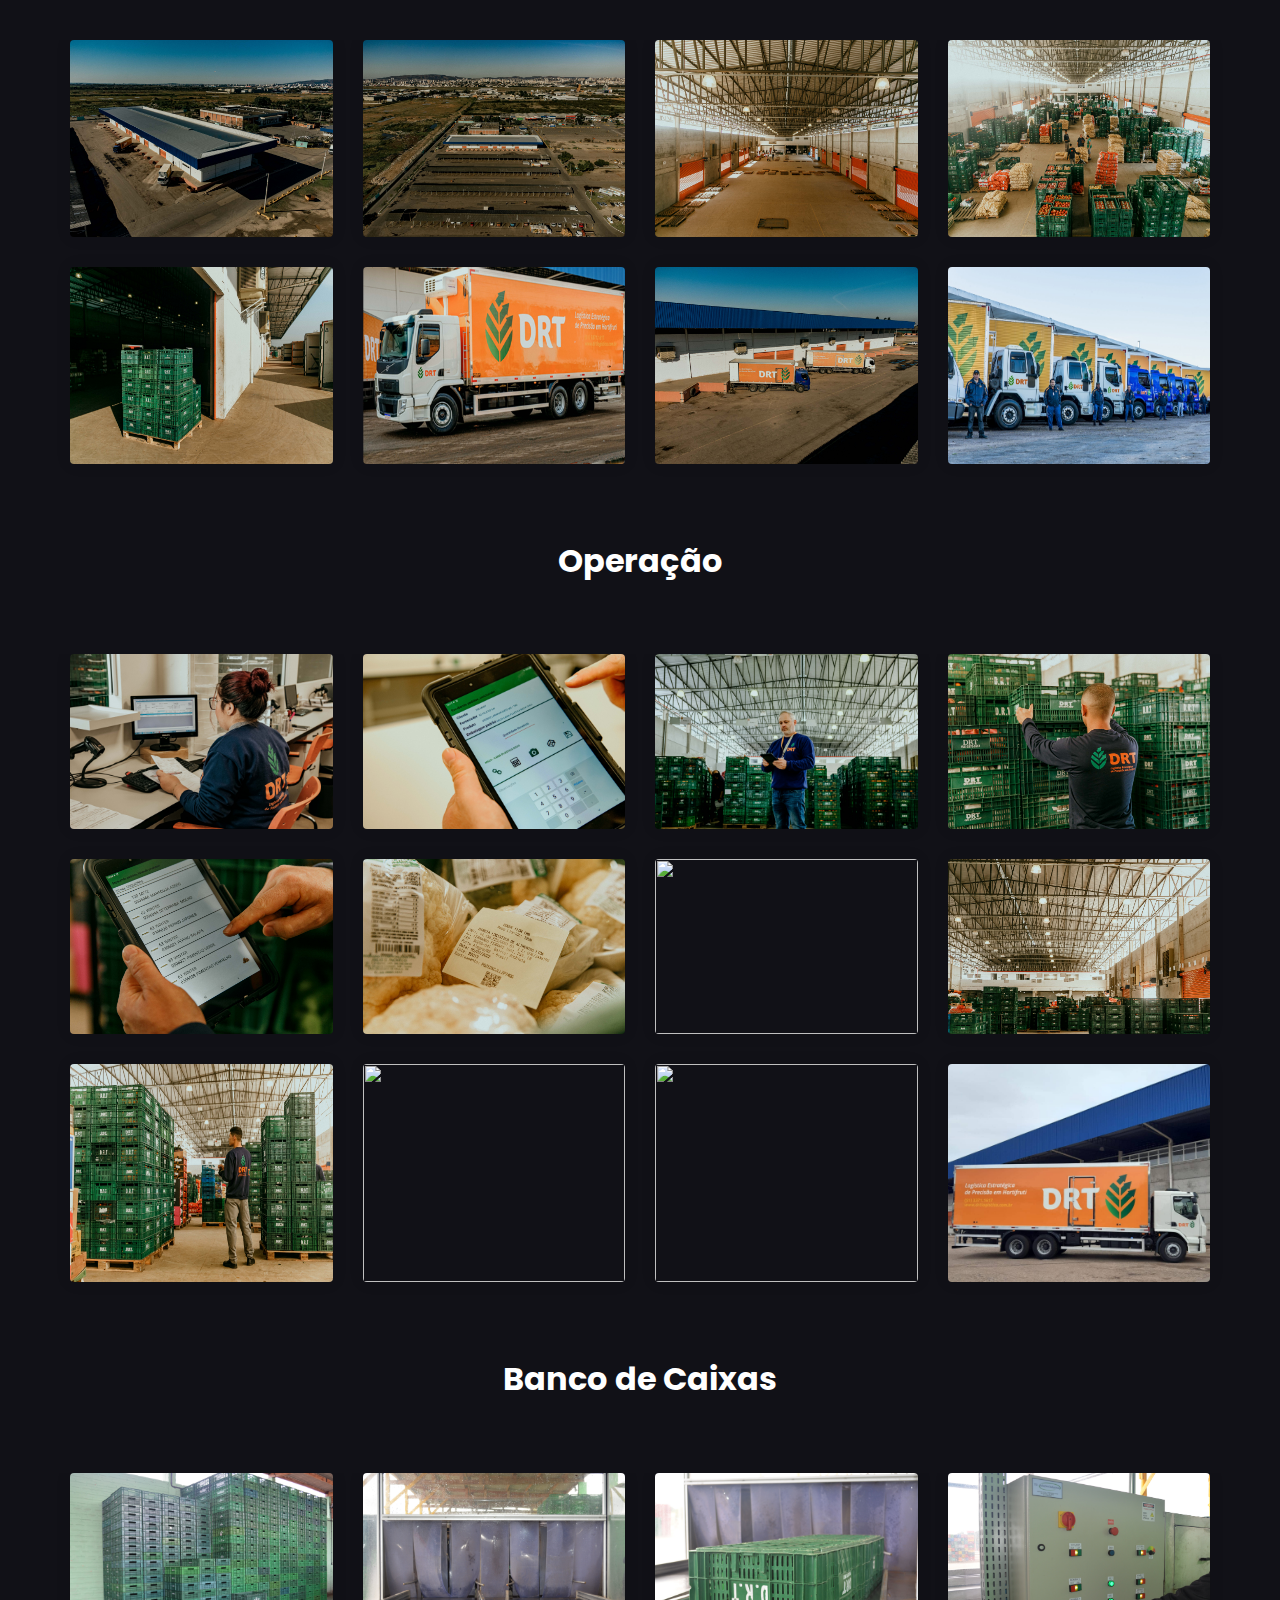
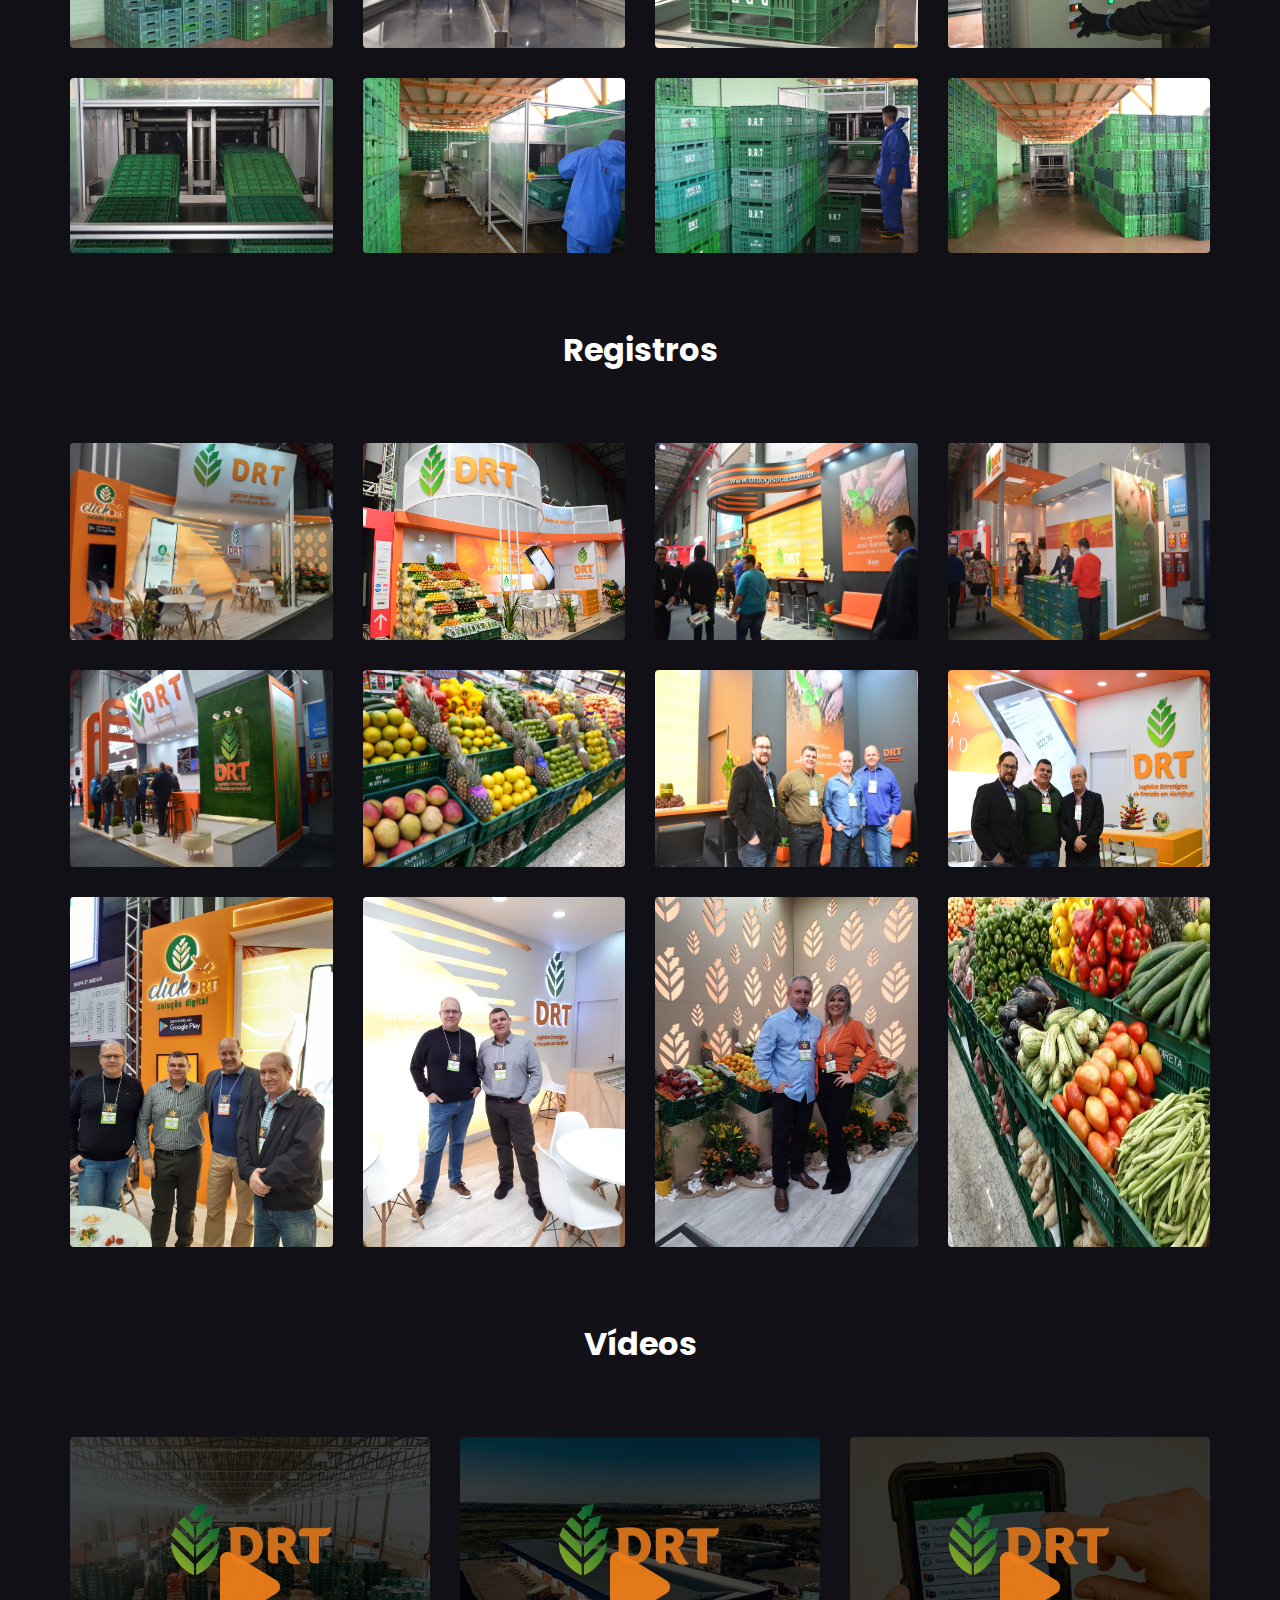
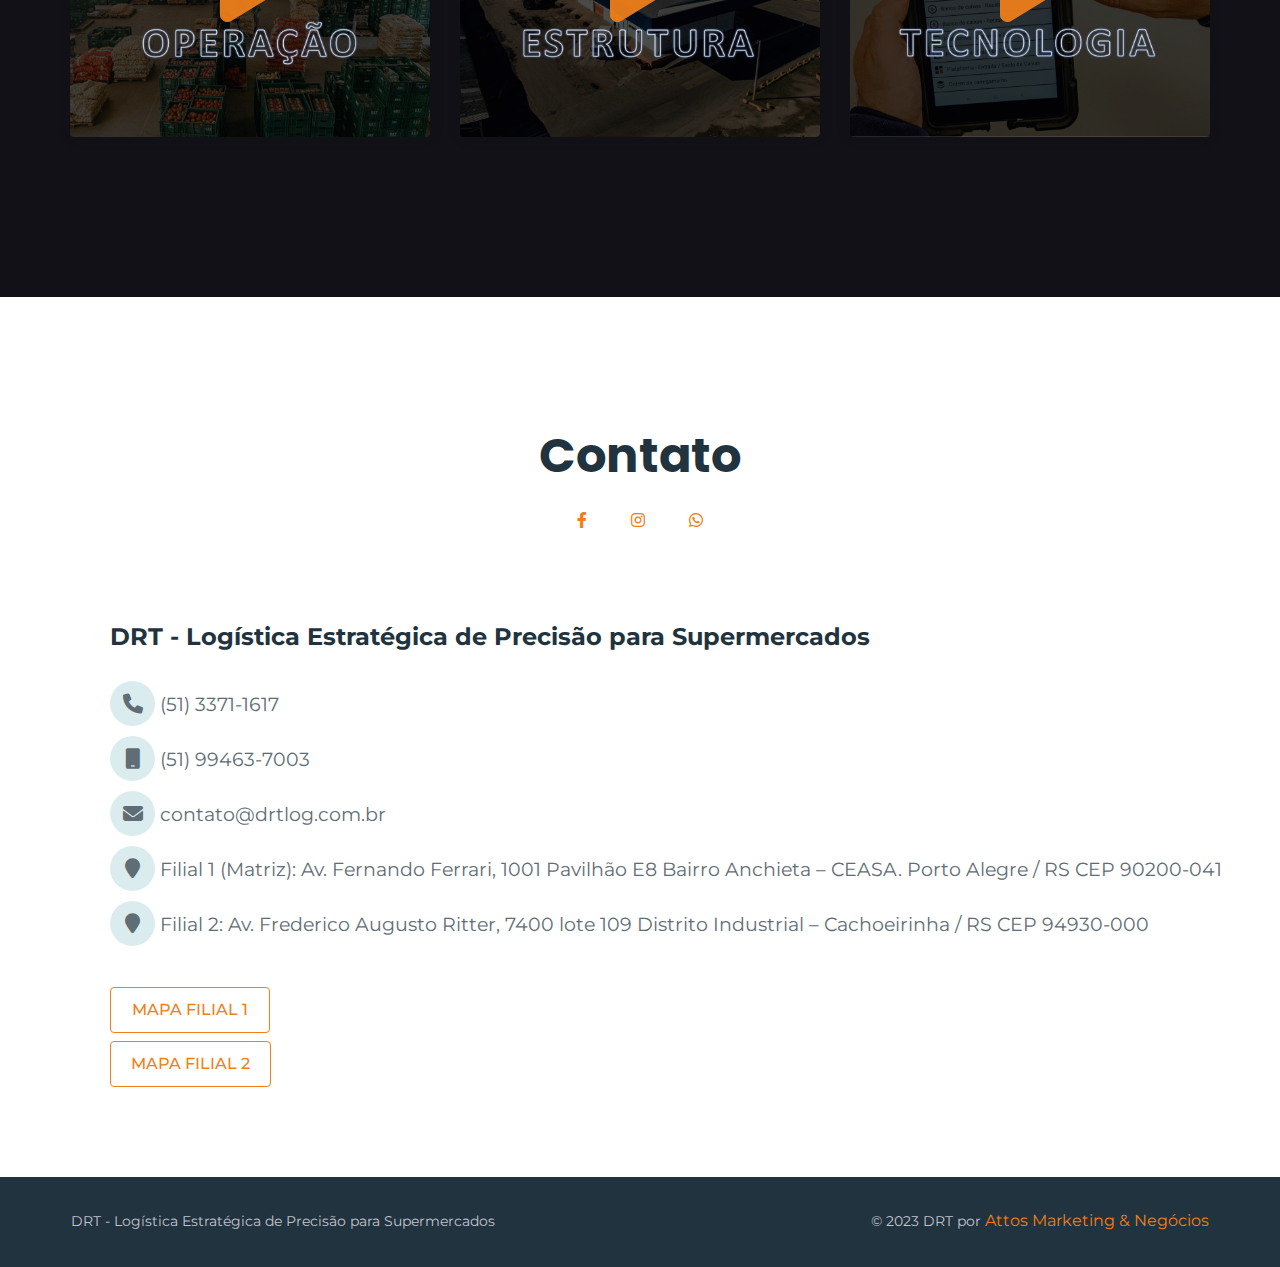
==== commit f440e344: "Clientes adjustments" ====
--- a/index.html
+++ b/index.html
@@ -502,6 +502,9 @@
                     <div class="swiper-container min-slider">
                         <div class="swiper-wrapper">
                             <div class="swiper-slide slide-center item">
+                                <img src="assets/images/clientes/3GURIS.png" class="fit-image" alt="3 Guris">
+                            </div>
+                            <div class="swiper-slide slide-center item">
                                 <img src="assets/images/clientes/ASUN.png" class="fit-image" alt="Asun">
                             </div>
                             <div class="swiper-slide slide-center item">
@@ -517,12 +520,12 @@
                                 <img src="assets/images/clientes/ENGENHO.png" class="fit-image" alt="Engenho">
                             </div>
                             <div class="swiper-slide slide-center item">
+                                <img src="assets/images/clientes/INDIO.png" class="fit-image" alt="Índio">
+                            </div>
+                            <div class="swiper-slide slide-center item">
                                 <img src="assets/images/clientes/KEPPLER.png" class="fit-image" alt="Keppler">
                             </div>
                             <div class="swiper-slide slide-center item">
-                                <img src="assets/images/clientes/LANGUIRU.png" class="fit-image" alt="Languiru">
-                            </div>
-                            <div class="swiper-slide slide-center item">
                                 <img src="assets/images/clientes/MABY.png" class="fit-image" alt="Maby">
                             </div>
                             <div class="swiper-slide slide-center item">
@@ -539,6 +542,9 @@
                             </div>
                             <div class="swiper-slide slide-center item">
                                 <img src="assets/images/clientes/STOKCENTER.png" class="fit-image" alt="Stock Center">
+                            </div>
+                            <div class="swiper-slide slide-center item">
+                                <img src="assets/images/clientes/SUPERFILL.png" class="fit-image" alt="Super Fill">
                             </div>
                             <div class="swiper-slide slide-center item">
                                 <img src="assets/images/clientes/SUPERUTIL.png" class="fit-image" alt="Super Útil">
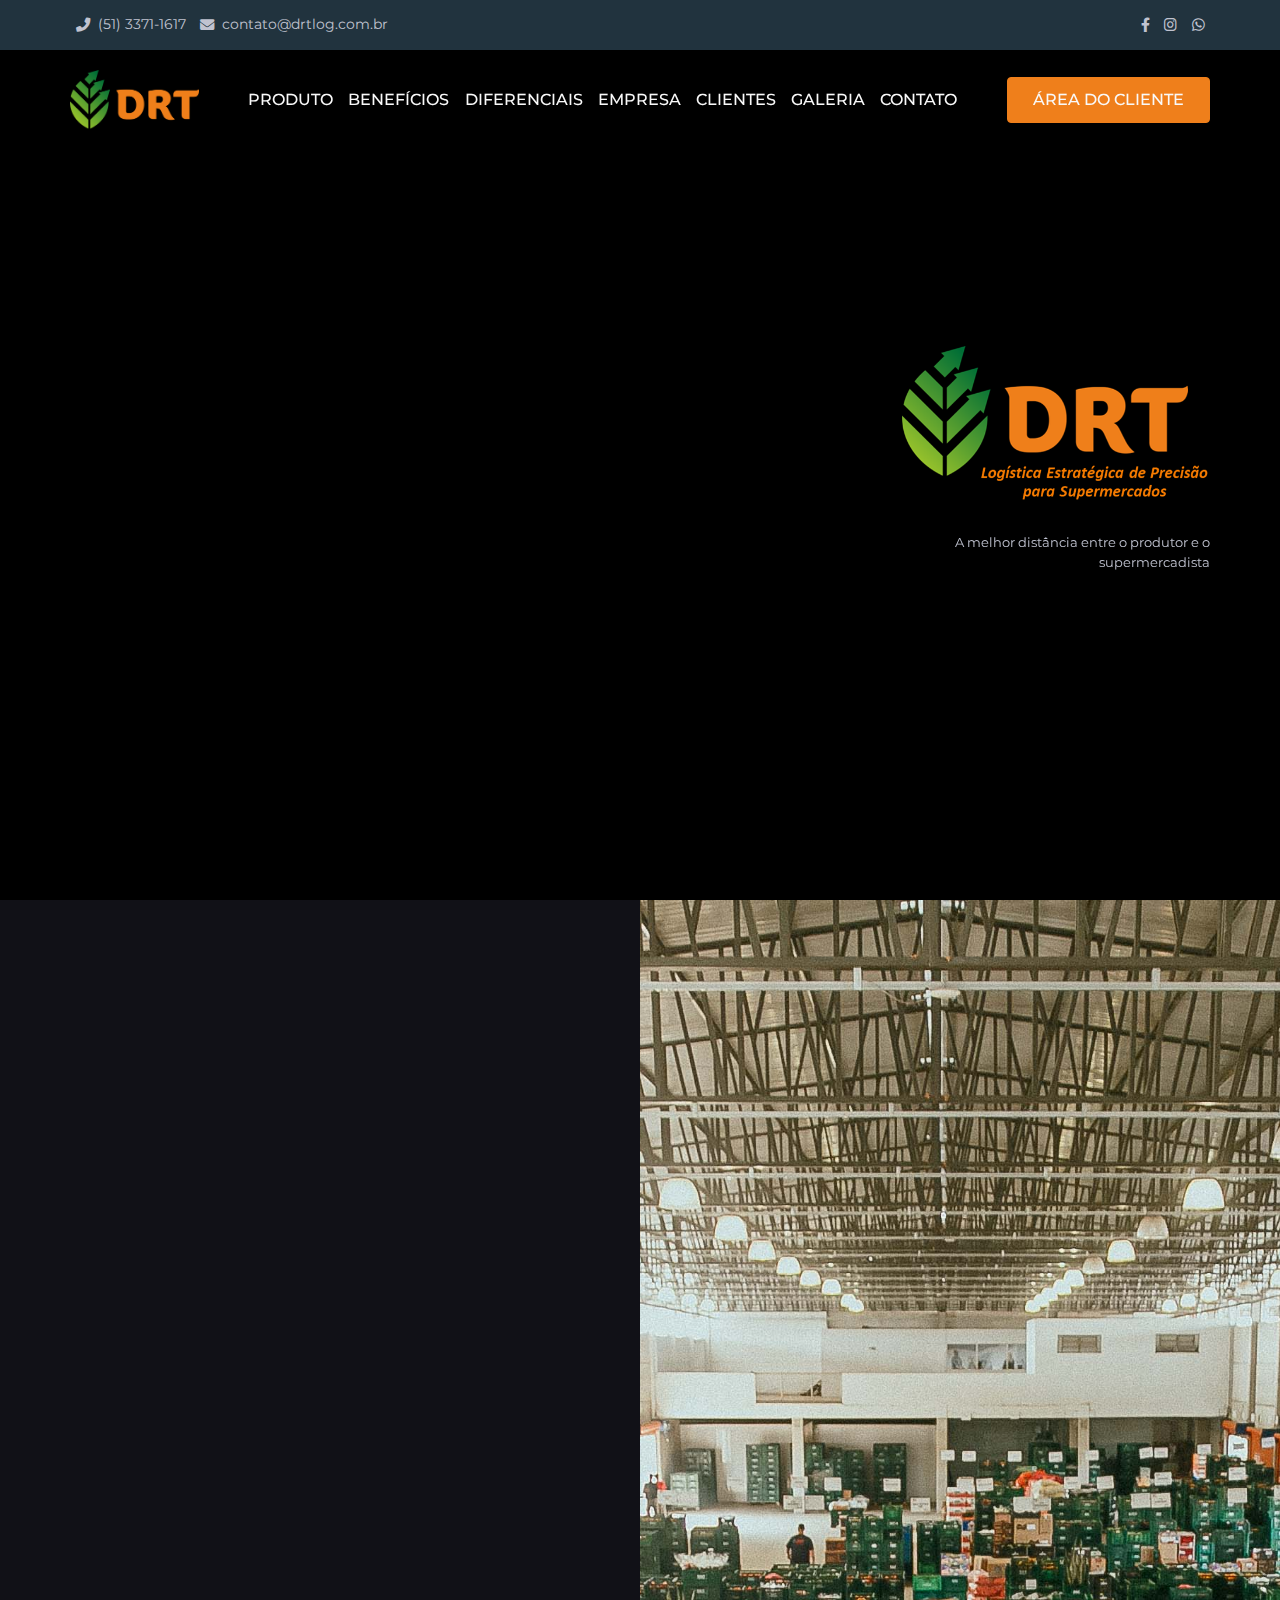
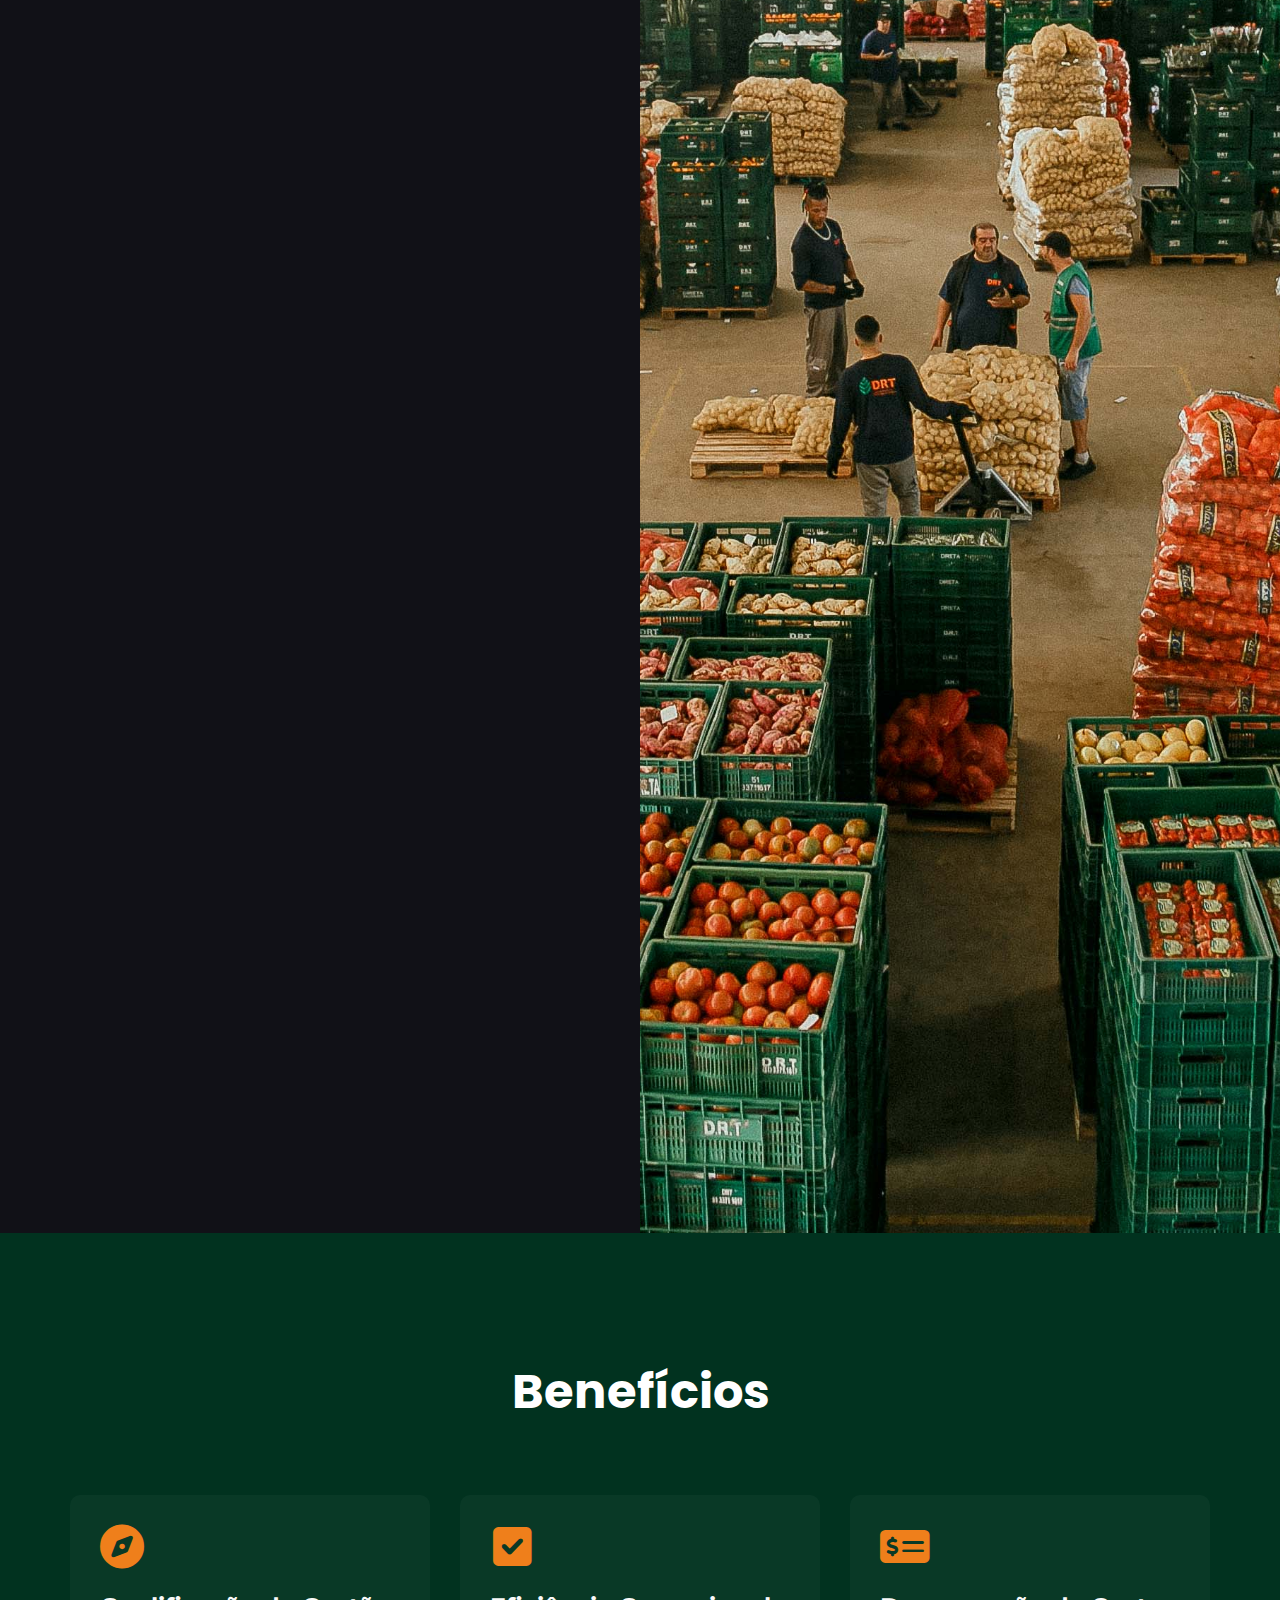
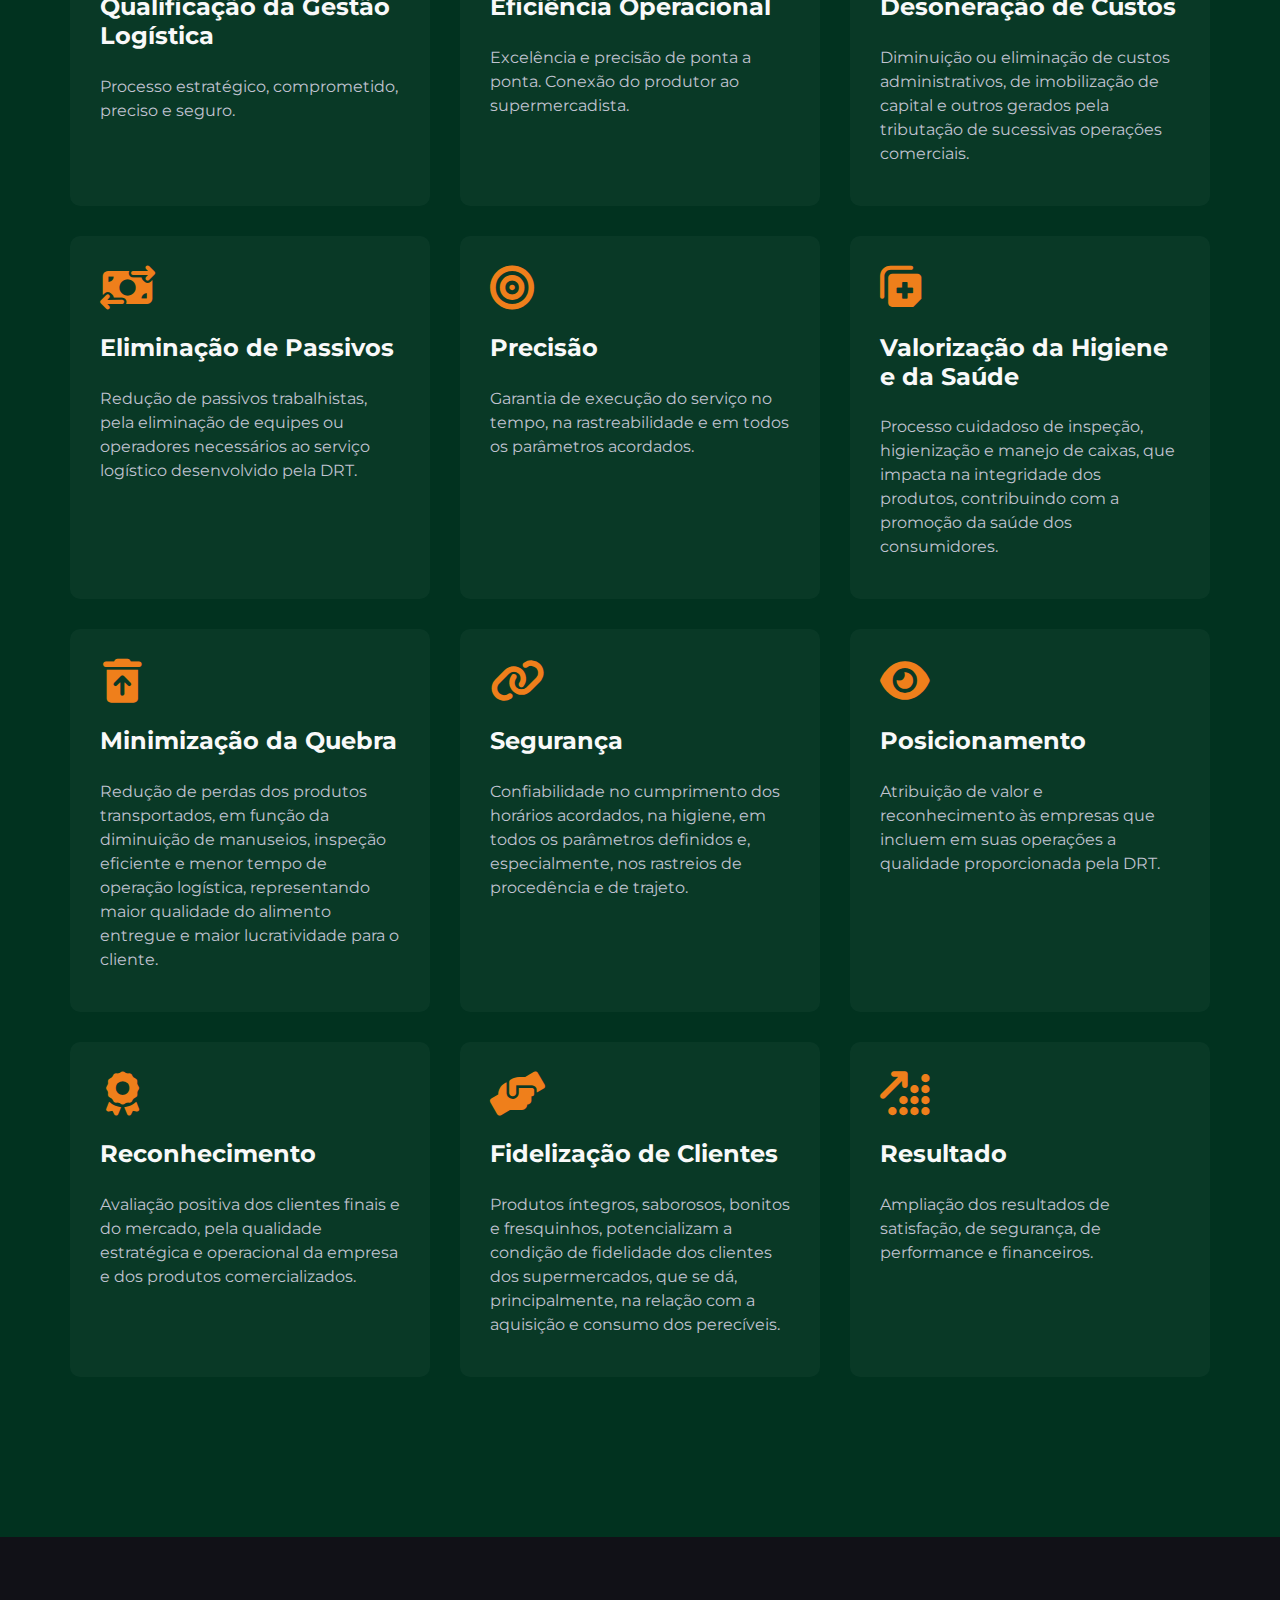
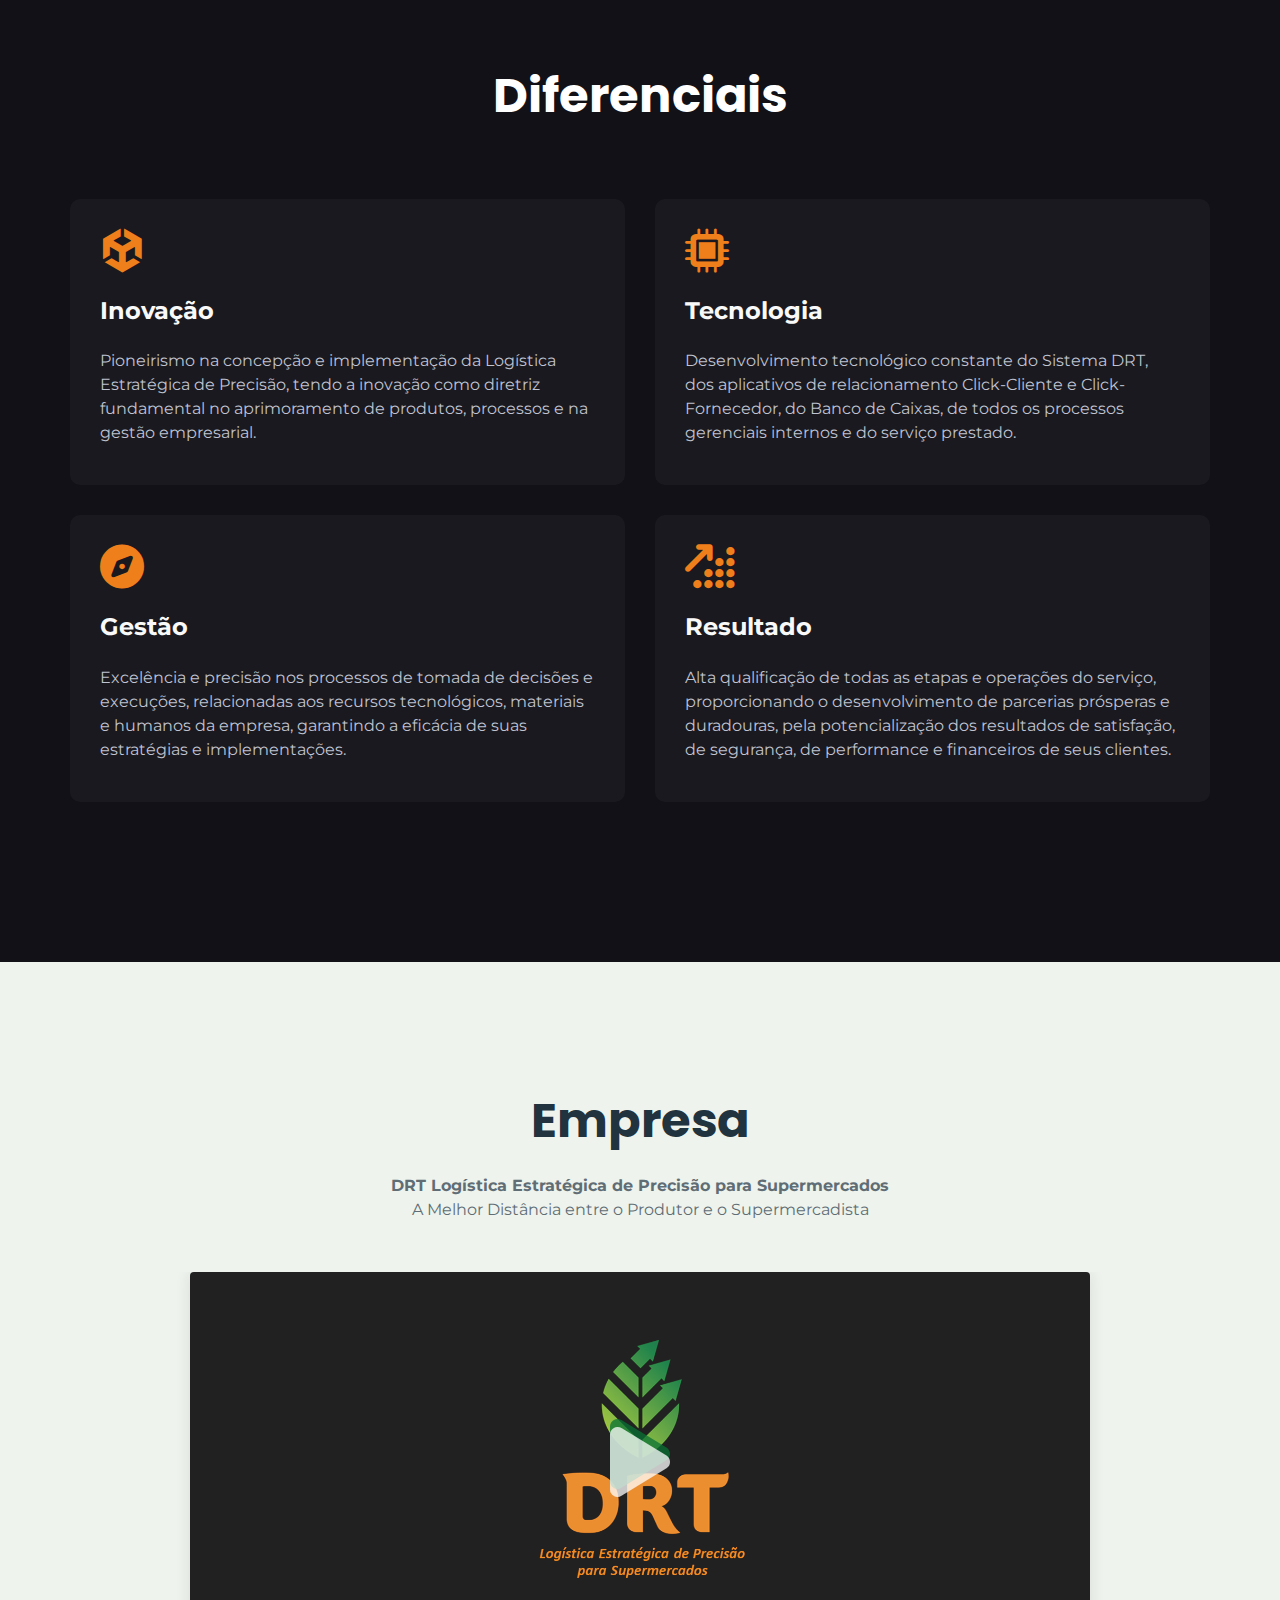
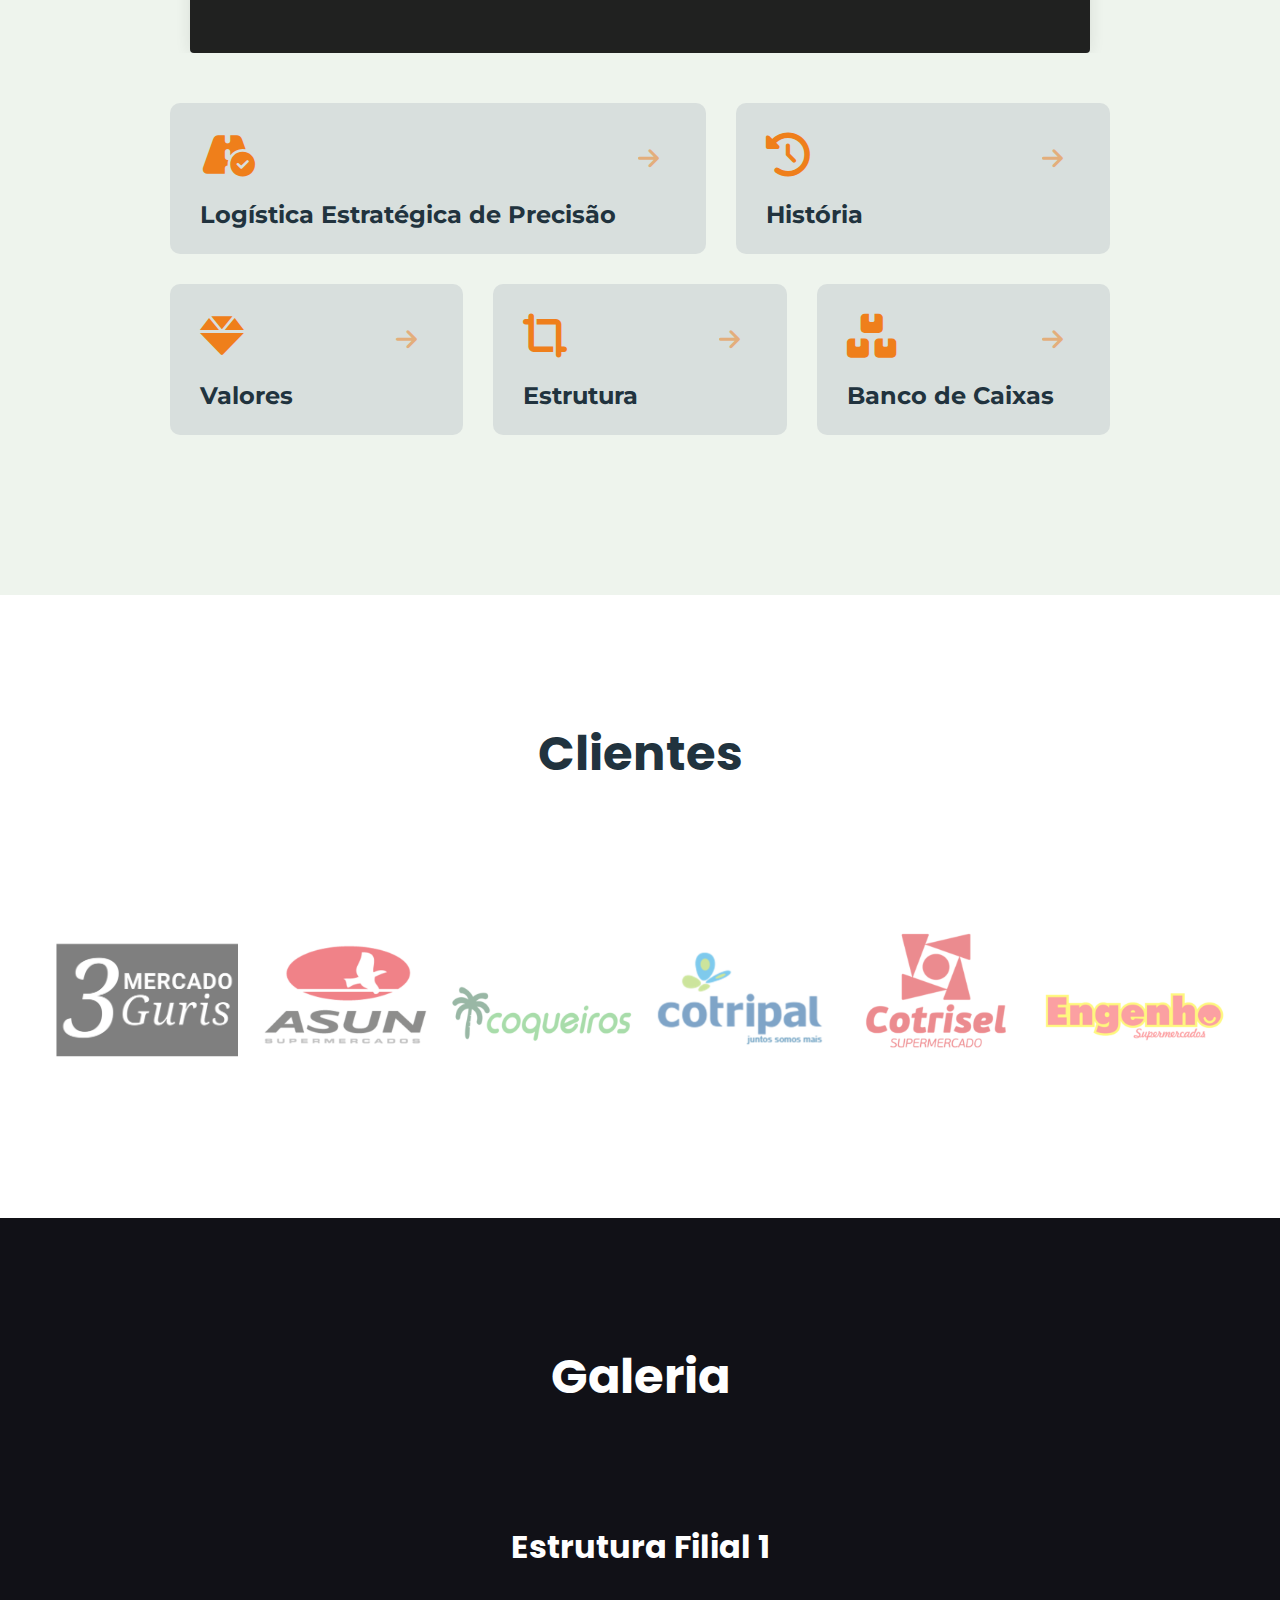
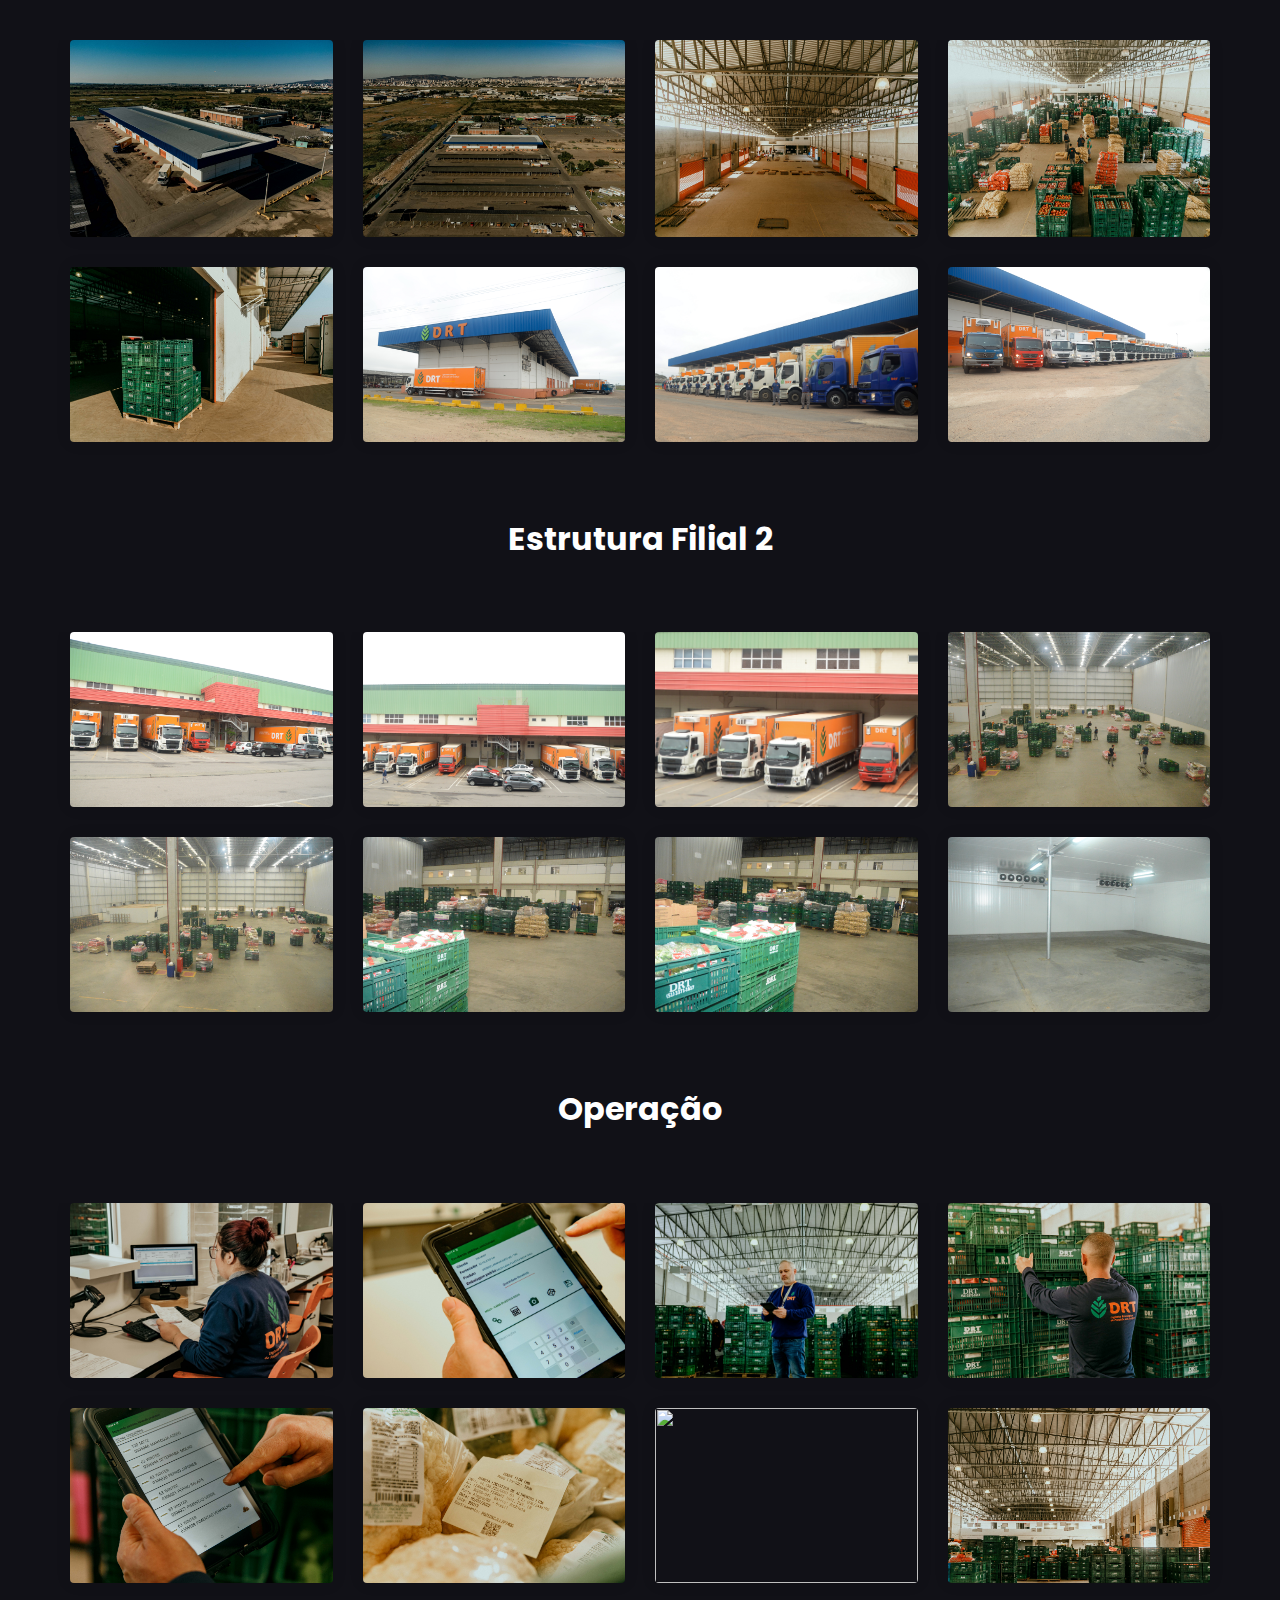
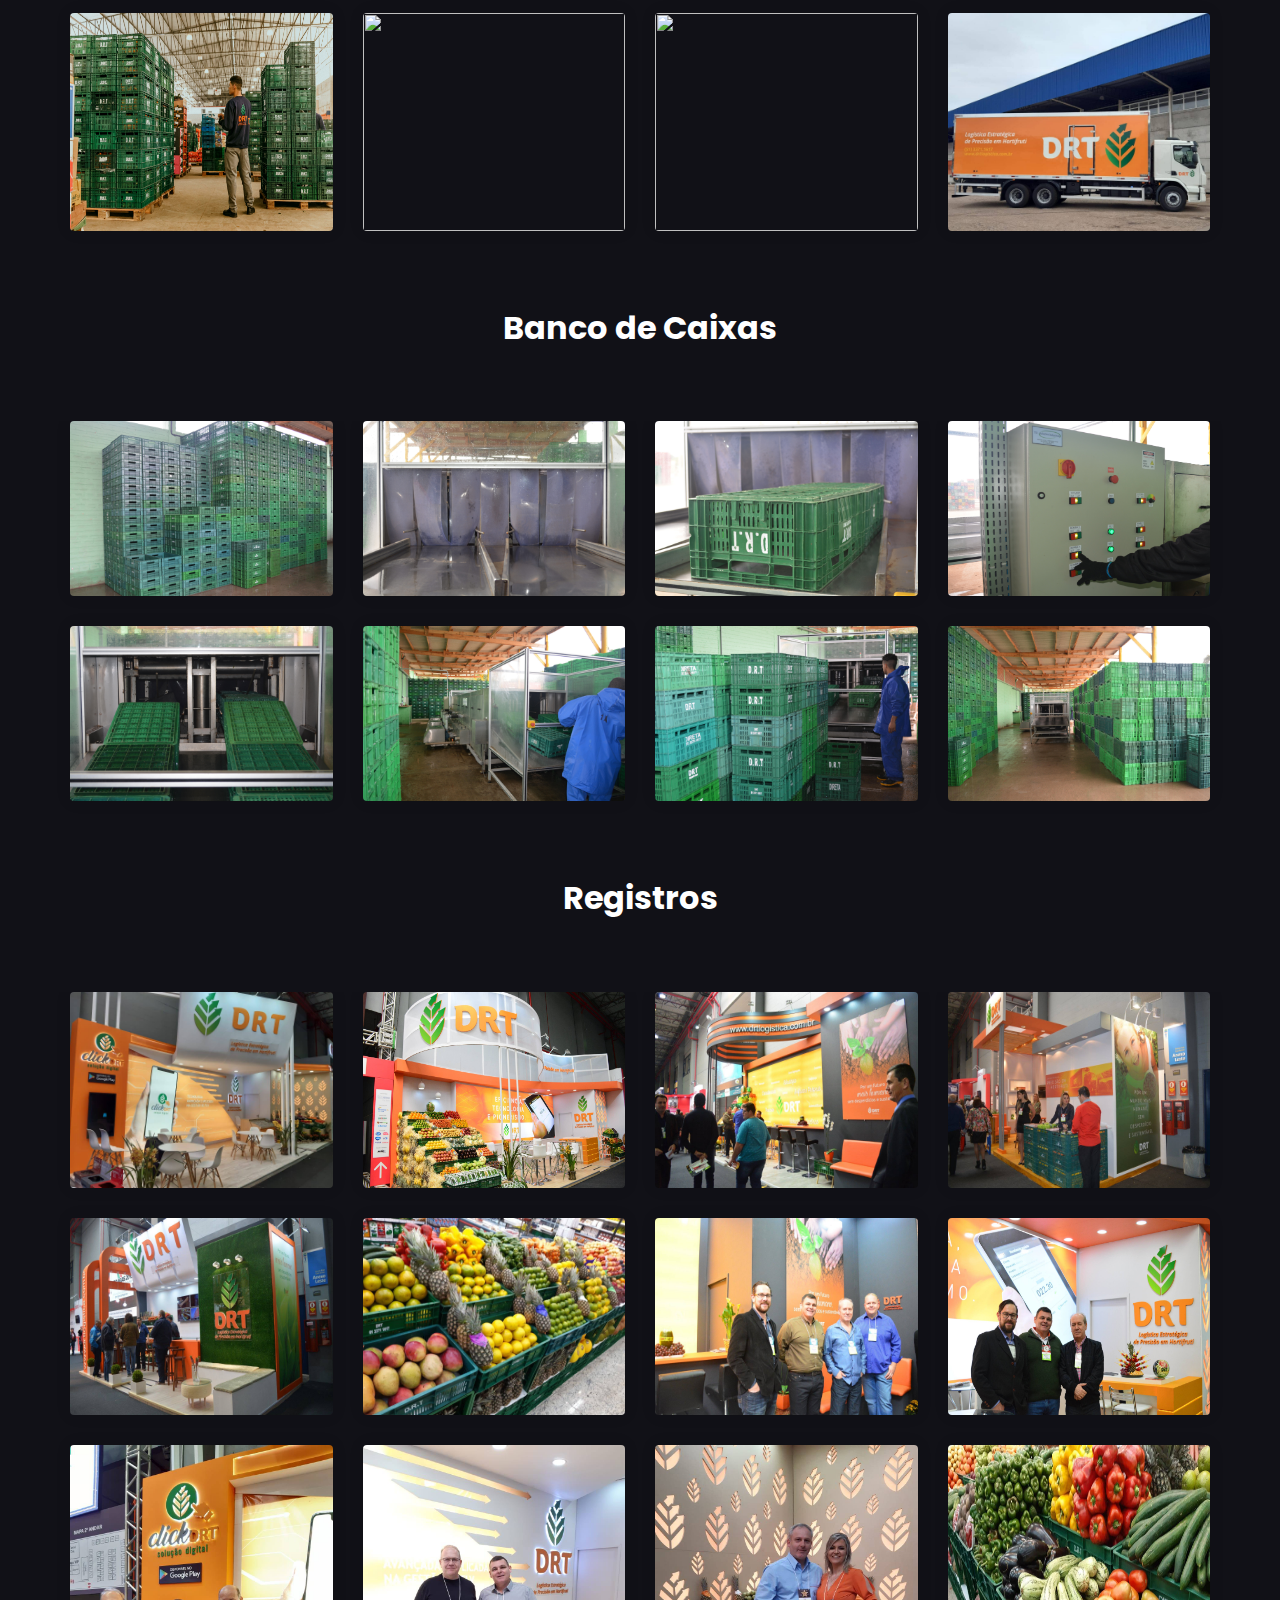
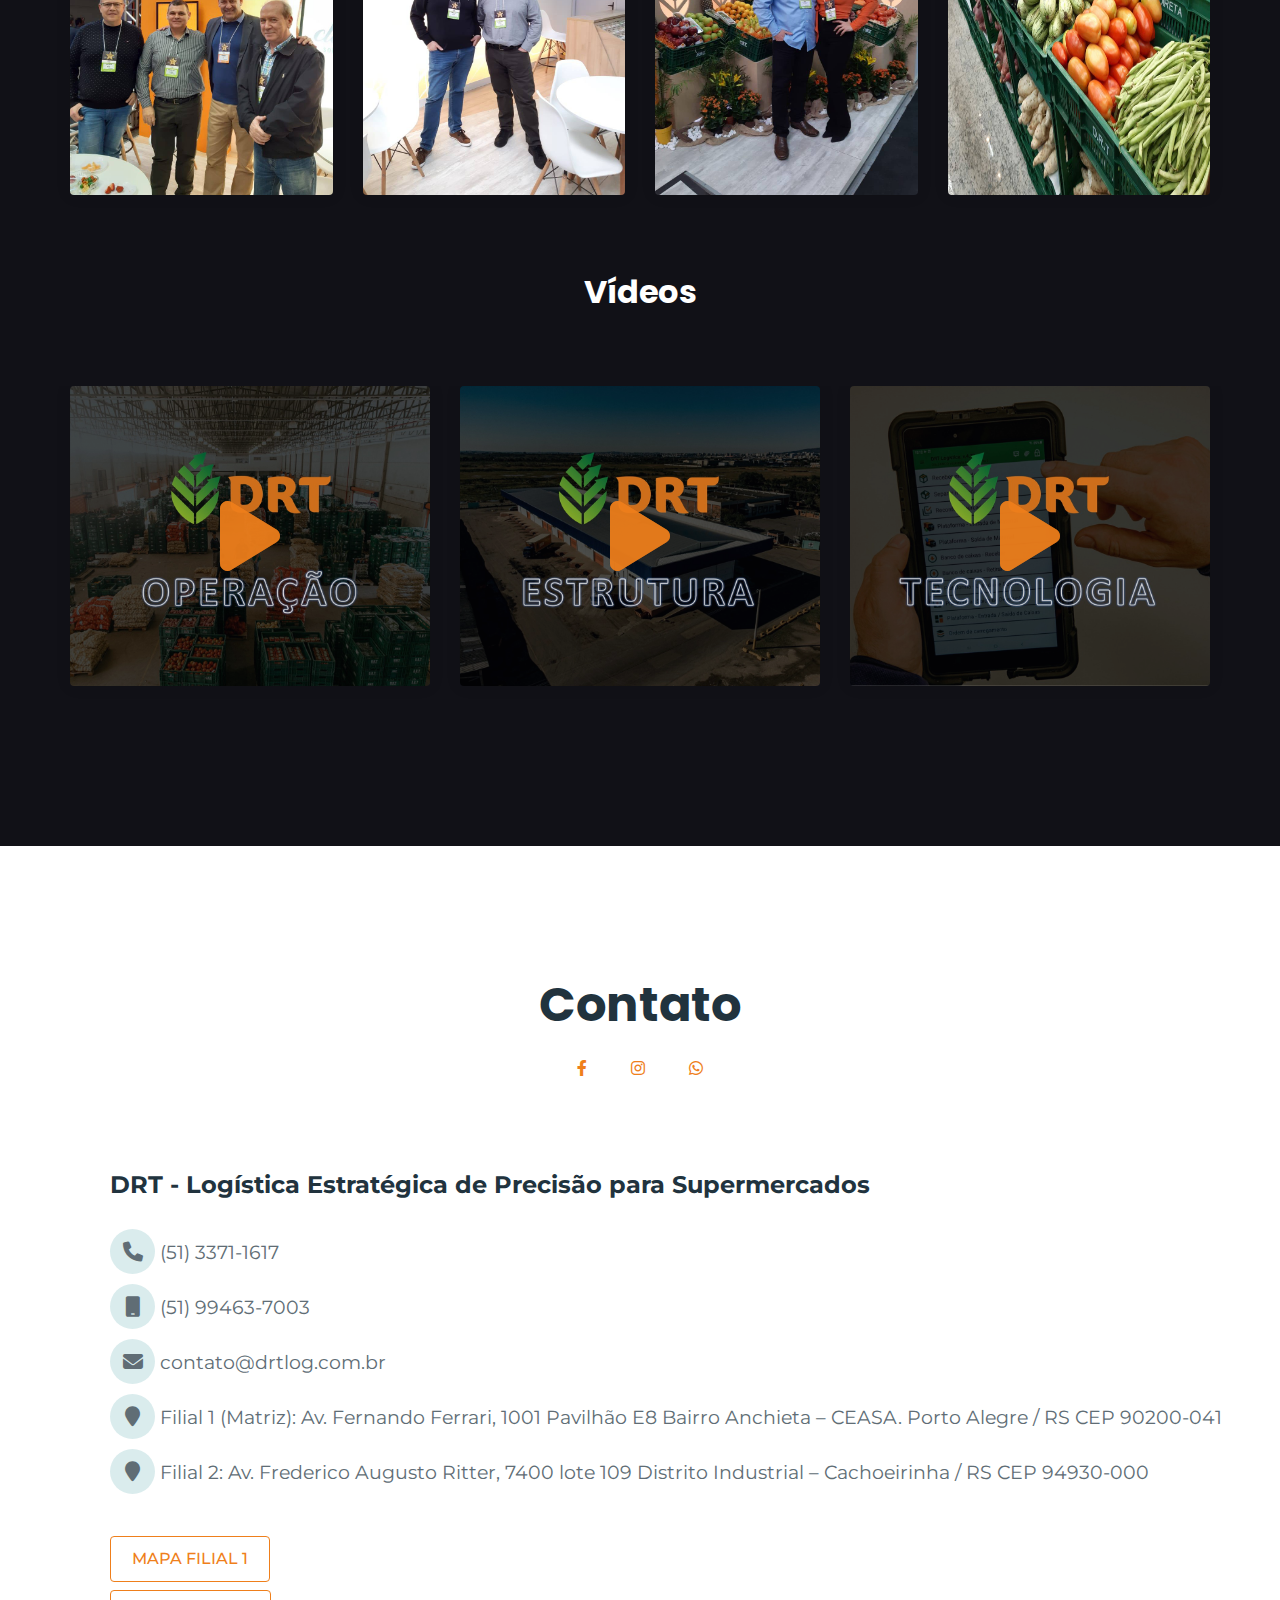
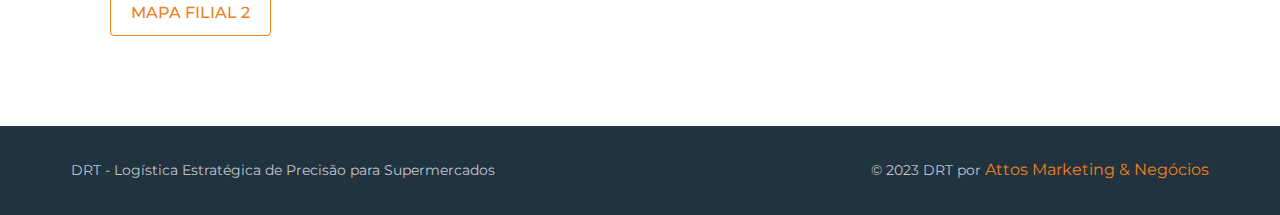
==== commit d3dde437: "Images adjustments and estrutura adjustments" ====
--- a/index.html
+++ b/index.html
@@ -574,33 +574,64 @@
                 </div>
                 <div class="row text-center intro">
                     <div class="col-12">
-                        </br><h3>Estrutura</h3>
+                        </br><h3>Estrutura Filial 1</h3>
                     </div>
                 </div>
                 <div class="row gallery justify-content-center items">
-                    <a class="col-12 col-md-6 col-lg-3 item" href="assets/images/galeria/estrutura/1.jpg">
-                        <img src="assets/images/galeria/estrutura/1.jpg" class="w-100">
-                    </a>
-                    <a class="col-12 col-md-6 col-lg-3 item" href="assets/images/galeria/estrutura/2.jpg">
-                        <img src="assets/images/galeria/estrutura/2.jpg" class="w-100">
-                    </a>
-                    <a class="col-12 col-md-6 col-lg-3 item" href="assets/images/galeria/estrutura/3.jpg">
-                        <img src="assets/images/galeria/estrutura/3.jpg" class="w-100">
-                    </a>
-                    <a class="col-12 col-md-6 col-lg-3 item" href="assets/images/galeria/estrutura/4.jpg">
-                        <img src="assets/images/galeria/estrutura/4.jpg" class="w-100">
-                    </a>
-                    <a class="col-12 col-md-6 col-lg-3 item" href="assets/images/galeria/estrutura/5.jpg">
-                        <img src="assets/images/galeria/estrutura/5.jpg" class="w-100">
-                    </a>
-                    <a class="col-12 col-md-6 col-lg-3 item" href="assets/images/galeria/estrutura/6.jpg">
-                        <img src="assets/images/galeria/estrutura/6.jpg" class="w-100">
-                    </a>
-                    <a class="col-12 col-md-6 col-lg-3 item" href="assets/images/galeria/estrutura/7.jpg">
-                        <img src="assets/images/galeria/estrutura/7.jpg" class="w-100">
-                    </a>
-                    <a class="col-12 col-md-6 col-lg-3 item" href="assets/images/galeria/estrutura/8.jpg">
-                        <img src="assets/images/galeria/estrutura/8.jpg" class="w-100">
+                    <a class="col-12 col-md-6 col-lg-3 item" href="assets/images/galeria/estrutura/filial1/1.jpg">
+                        <img src="assets/images/galeria/estrutura/filial1/1.jpg" class="w-100">
+                    </a>
+                    <a class="col-12 col-md-6 col-lg-3 item" href="assets/images/galeria/estrutura/filial1/2.jpg">
+                        <img src="assets/images/galeria/estrutura/filial1/2.jpg" class="w-100">
+                    </a>
+                    <a class="col-12 col-md-6 col-lg-3 item" href="assets/images/galeria/estrutura/filial1/3.jpg">
+                        <img src="assets/images/galeria/estrutura/filial1/3.jpg" class="w-100">
+                    </a>
+                    <a class="col-12 col-md-6 col-lg-3 item" href="assets/images/galeria/estrutura/filial1/4.jpg">
+                        <img src="assets/images/galeria/estrutura/filial1/4.jpg" class="w-100">
+                    </a>
+                    <a class="col-12 col-md-6 col-lg-3 item" href="assets/images/galeria/estrutura/filial1/5.jpg">
+                        <img src="assets/images/galeria/estrutura/filial1/5.jpg" class="w-100">
+                    </a>
+                    <a class="col-12 col-md-6 col-lg-3 item" href="assets/images/galeria/estrutura/filial1/6.jpg">
+                        <img src="assets/images/galeria/estrutura/filial1/6.jpg" class="w-100">
+                    </a>
+                    <a class="col-12 col-md-6 col-lg-3 item" href="assets/images/galeria/estrutura/filial1/7.jpg">
+                        <img src="assets/images/galeria/estrutura/filial1/7.jpg" class="w-100">
+                    </a>
+                    <a class="col-12 col-md-6 col-lg-3 item" href="assets/images/galeria/estrutura/filial1/8.jpg">
+                        <img src="assets/images/galeria/estrutura/filial1/8.jpg" class="w-100">
+                    </a>
+                </div>
+                <div class="row text-center intro">
+                    <div class="col-12">
+                        </br><h3>Estrutura Filial 2</h3>
+                    </div>
+                </div>
+                <div class="row gallery justify-content-center items">
+                    <a class="col-12 col-md-6 col-lg-3 item" href="assets/images/galeria/estrutura/filial2/1.jpg">
+                        <img src="assets/images/galeria/estrutura/filial2/1.jpg" class="w-100">
+                    </a>
+                    <a class="col-12 col-md-6 col-lg-3 item" href="assets/images/galeria/estrutura/filial2/2.jpg">
+                        <img src="assets/images/galeria/estrutura/filial2/2.jpg" class="w-100">
+                    </a>
+                    <a class="col-12 col-md-6 col-lg-3 item" href="assets/images/galeria/estrutura/filial2/3.jpg">
+                        <img src="assets/images/galeria/estrutura/filial2/3.jpg" class="w-100">
+                    </a>
+                    <a class="col-12 col-md-6 col-lg-3 item" href="assets/images/galeria/estrutura/filial2/4.jpg">
+                        <img src="assets/images/galeria/estrutura/filial2/4.jpg" class="w-100">
+                    </a>
+                    <a class="col-12 col-md-6 col-lg-3 item" href="assets/images/galeria/estrutura/filial2/5.jpg">
+                        <img src="assets/images/galeria/estrutura/filial2/5.jpg" class="w-100">
+                    </a>
+                    <a class="col-12 col-md-6 col-lg-3 item" href="assets/images/galeria/estrutura/filial2/6.jpg">
+                        <img src="assets/images/galeria/estrutura/filial2/6.jpg" class="w-100">
+                    </a>
+                    <a class="col-12 col-md-6 col-lg-3 item" href="assets/images/galeria/estrutura/filial2/7.jpg">
+                        <img src="assets/images/galeria/estrutura/filial2/7.jpg" class="w-100">
+                    </a>
+                    <a class="col-12 col-md-6 col-lg-3 item" href="assets/images/galeria/estrutura/filial2/8.jpg">
+                        <img src="assets/images/galeria/estrutura/filial2/8.jpg" class="w-100">
                     </a>
                 </div>
                 <div class="row text-center intro">
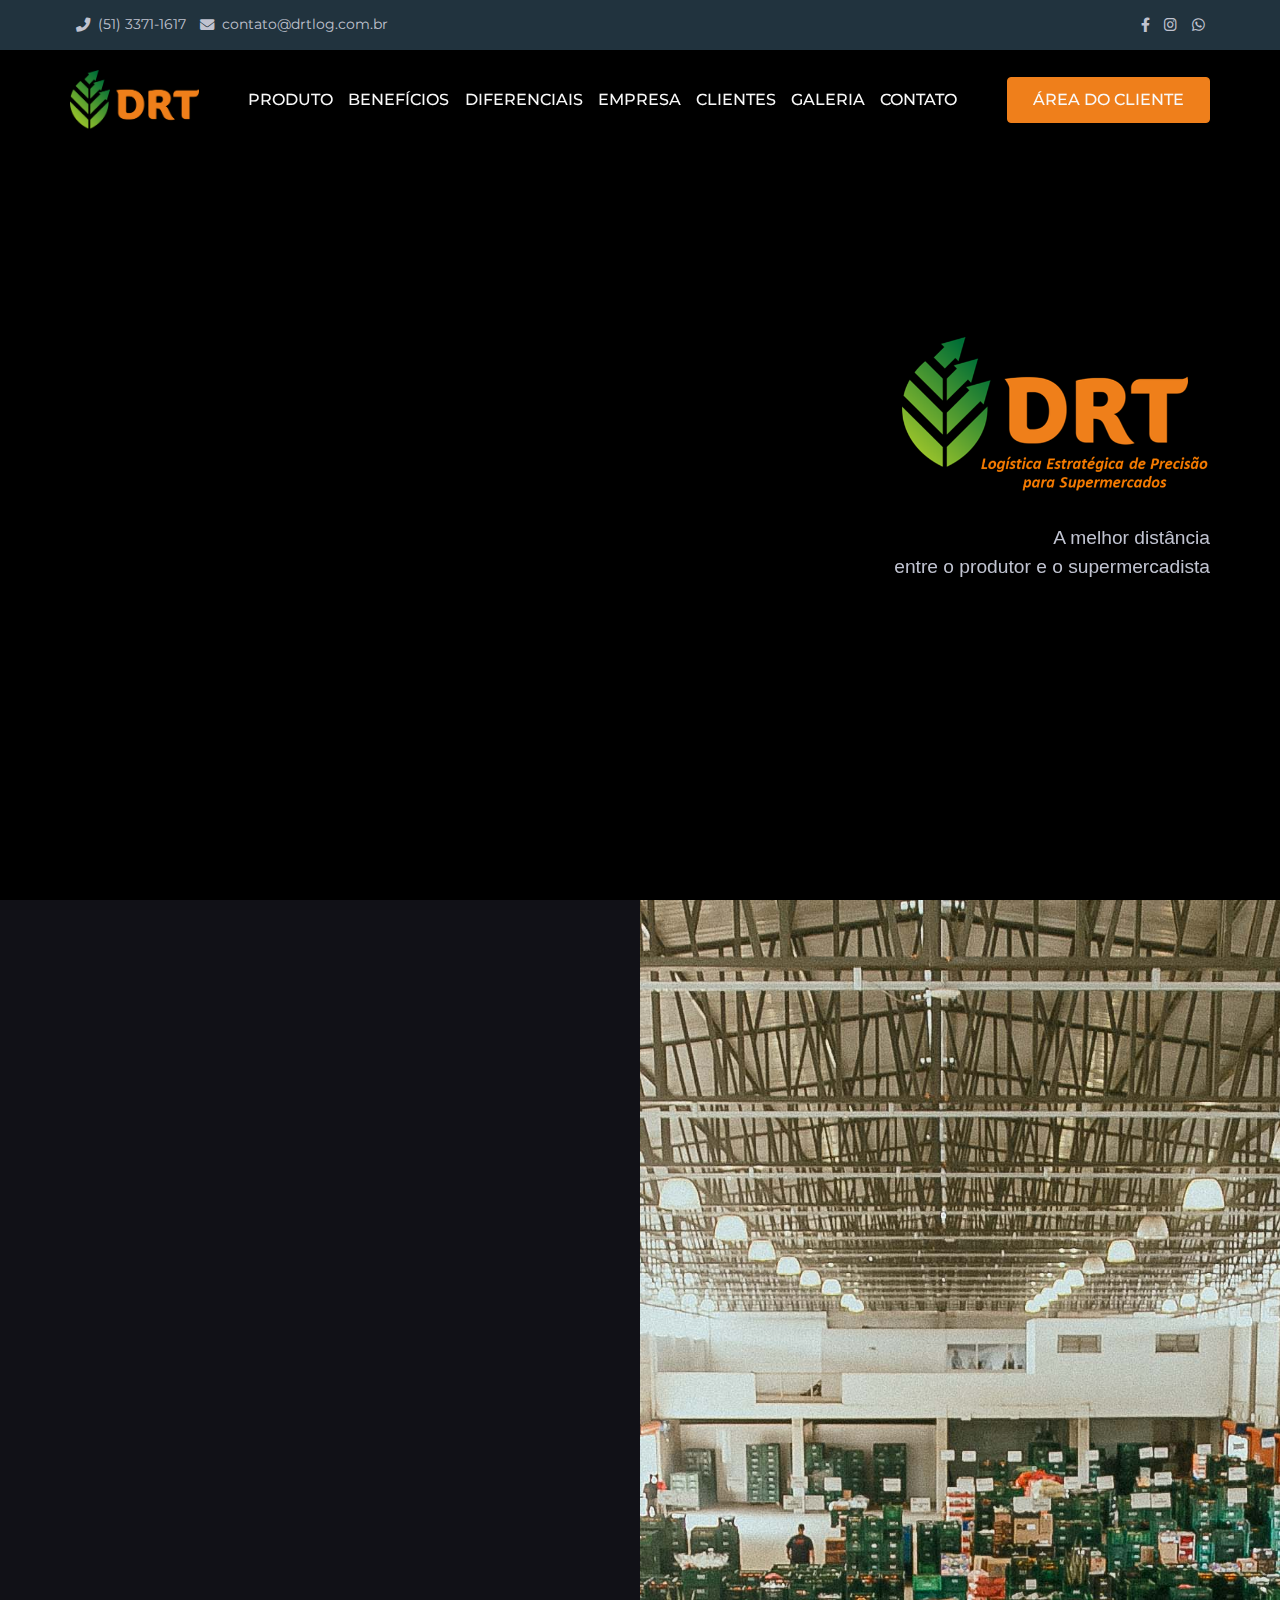
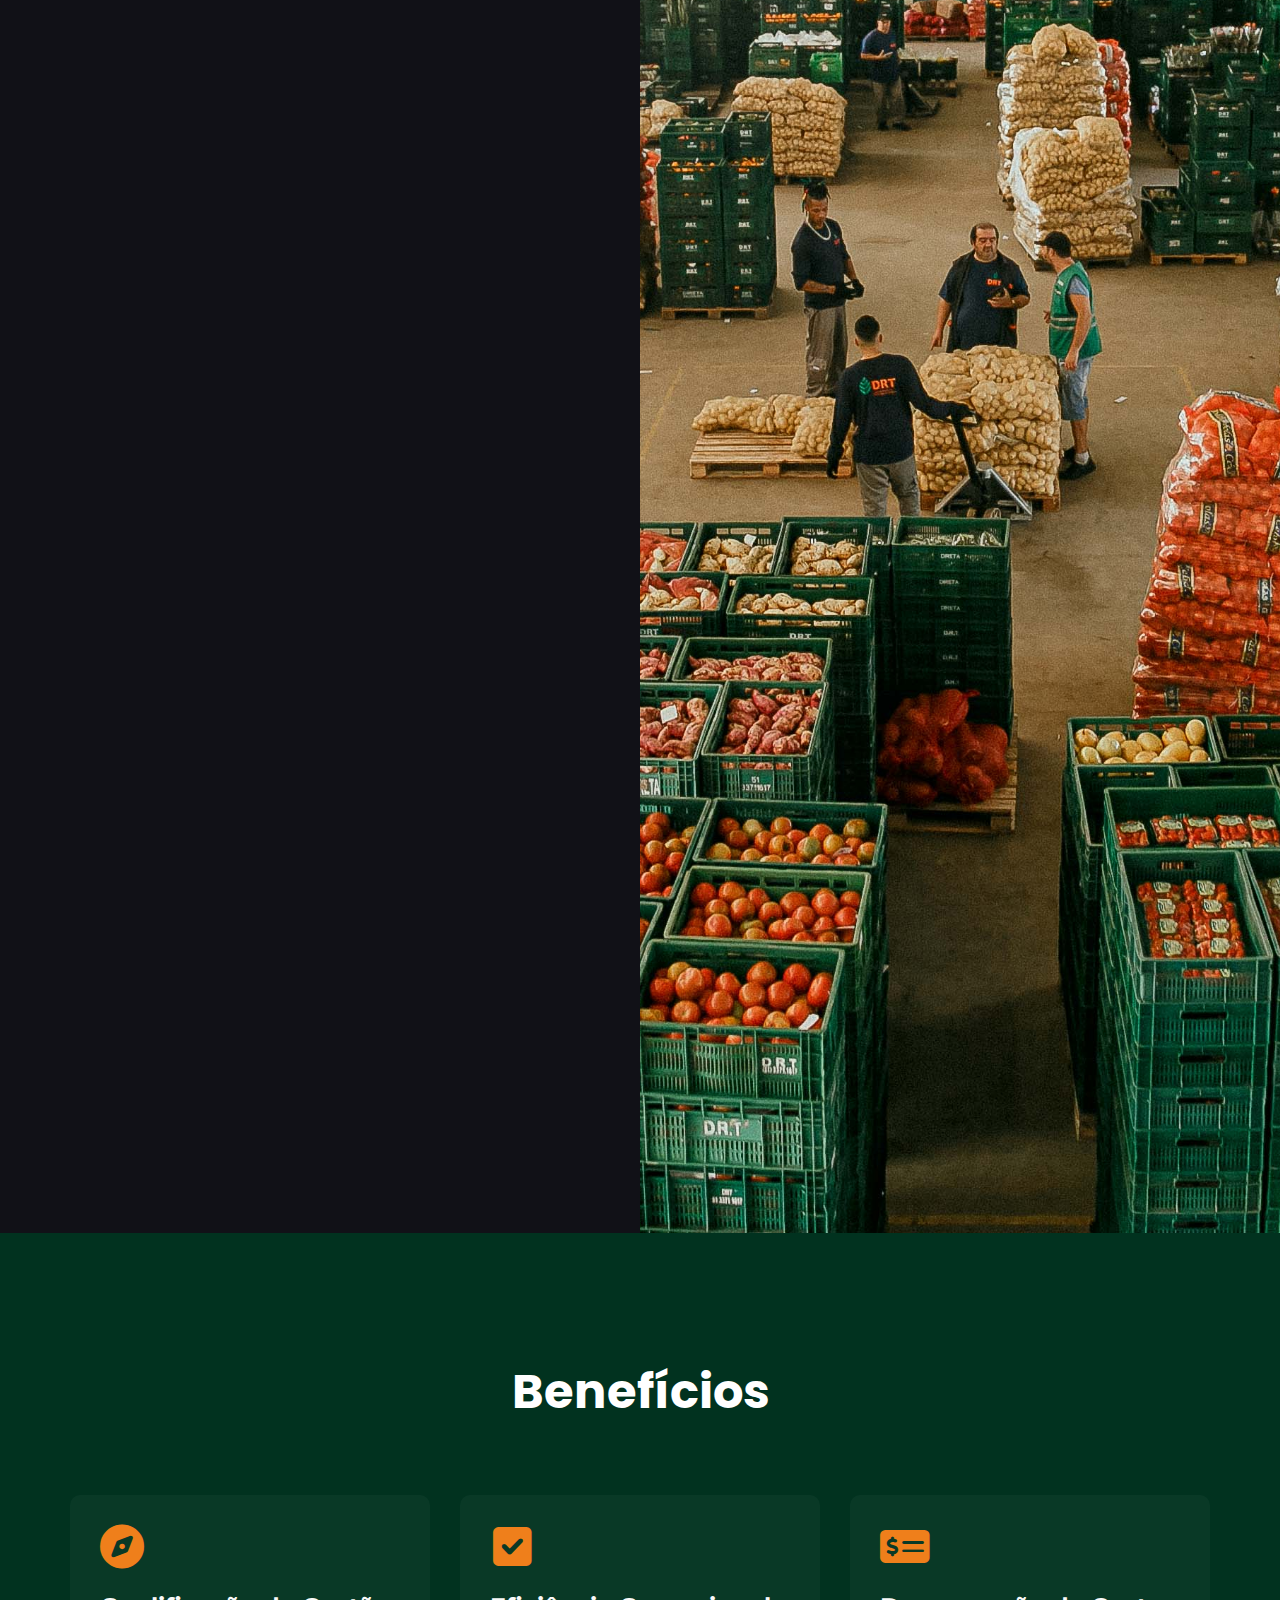
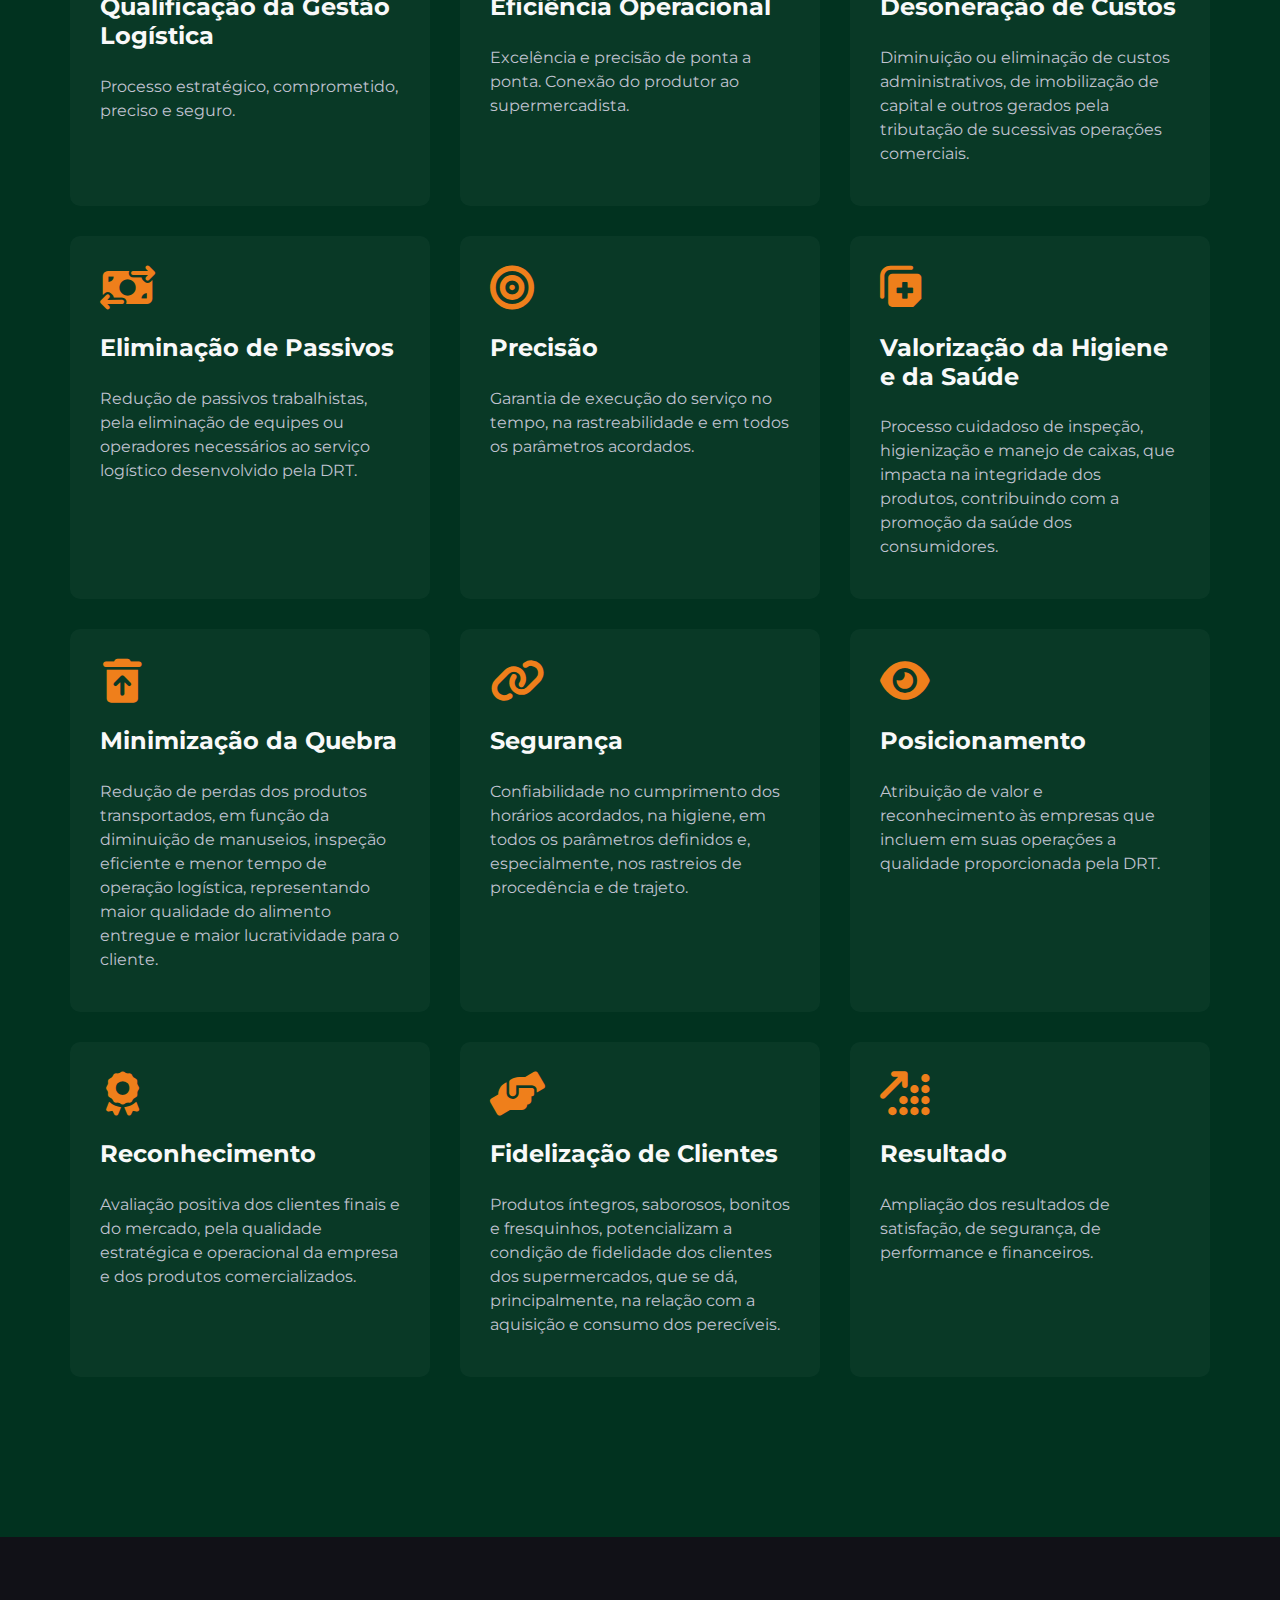
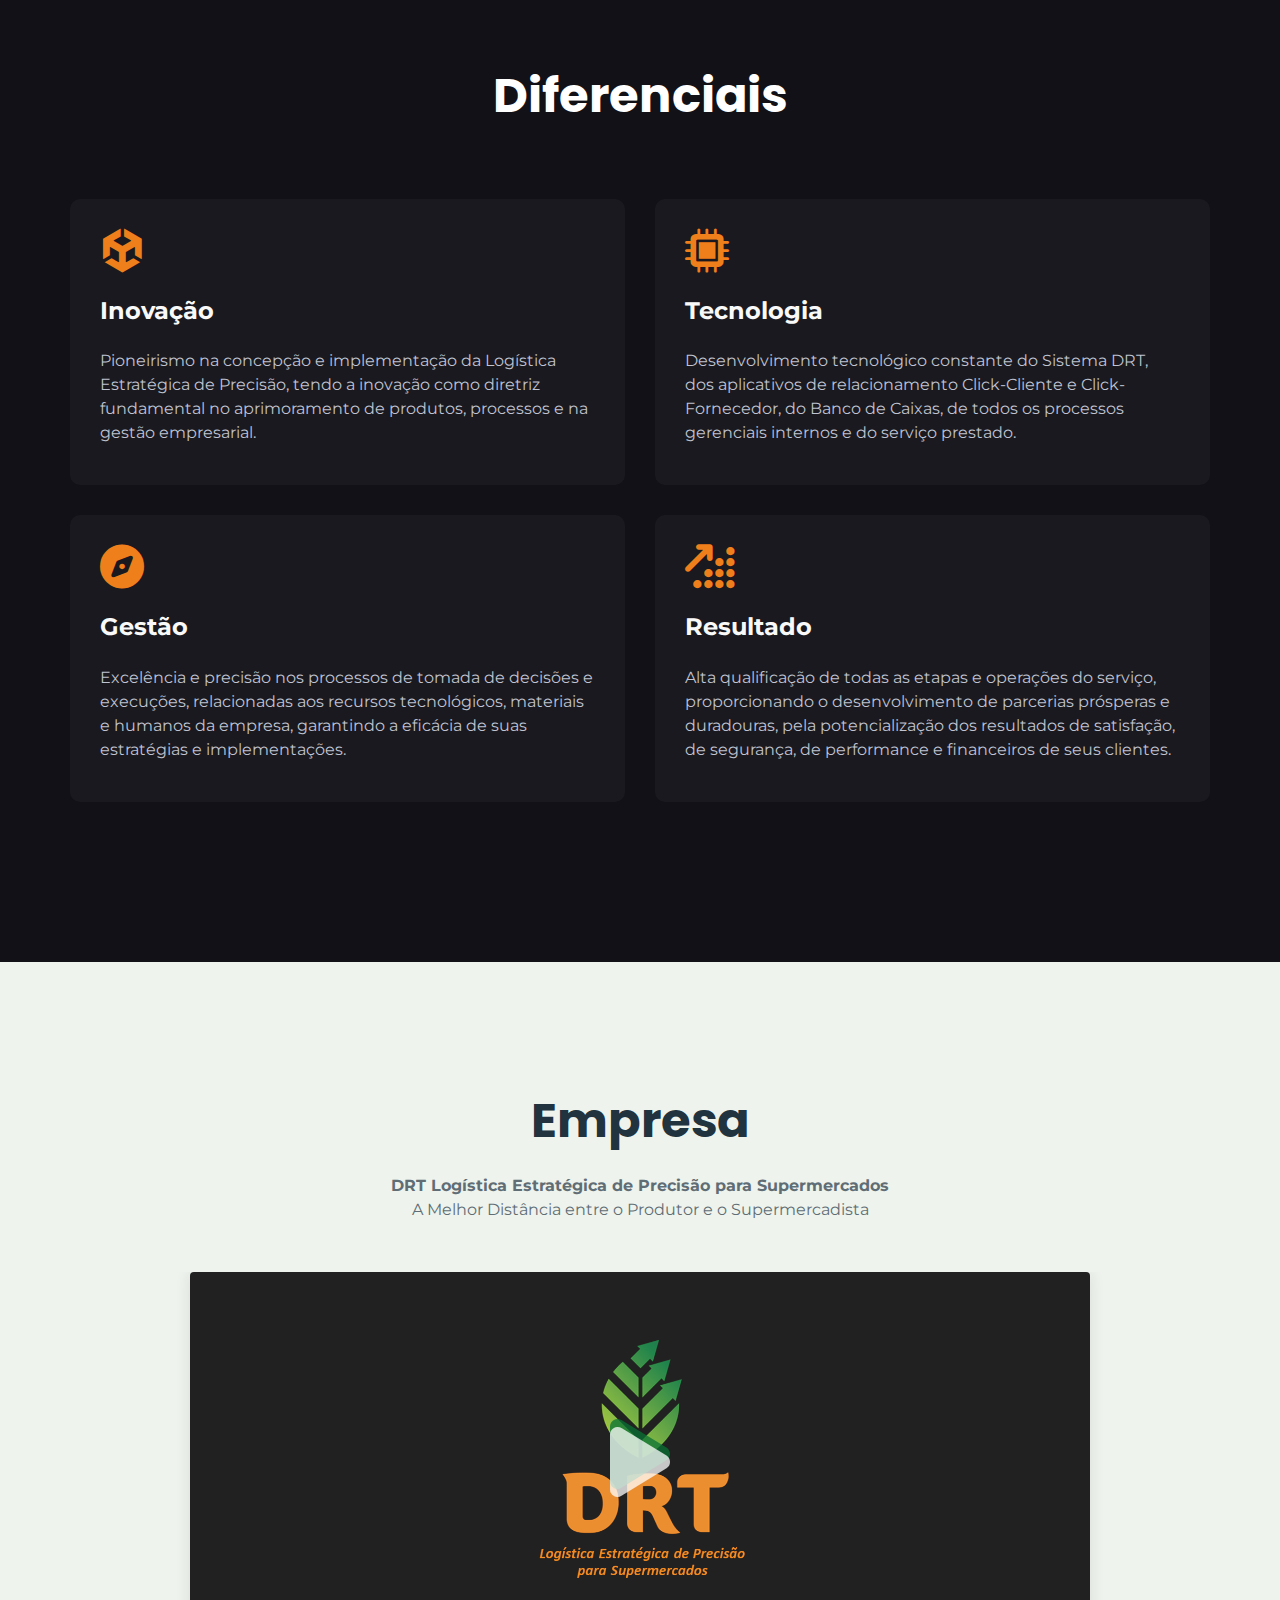
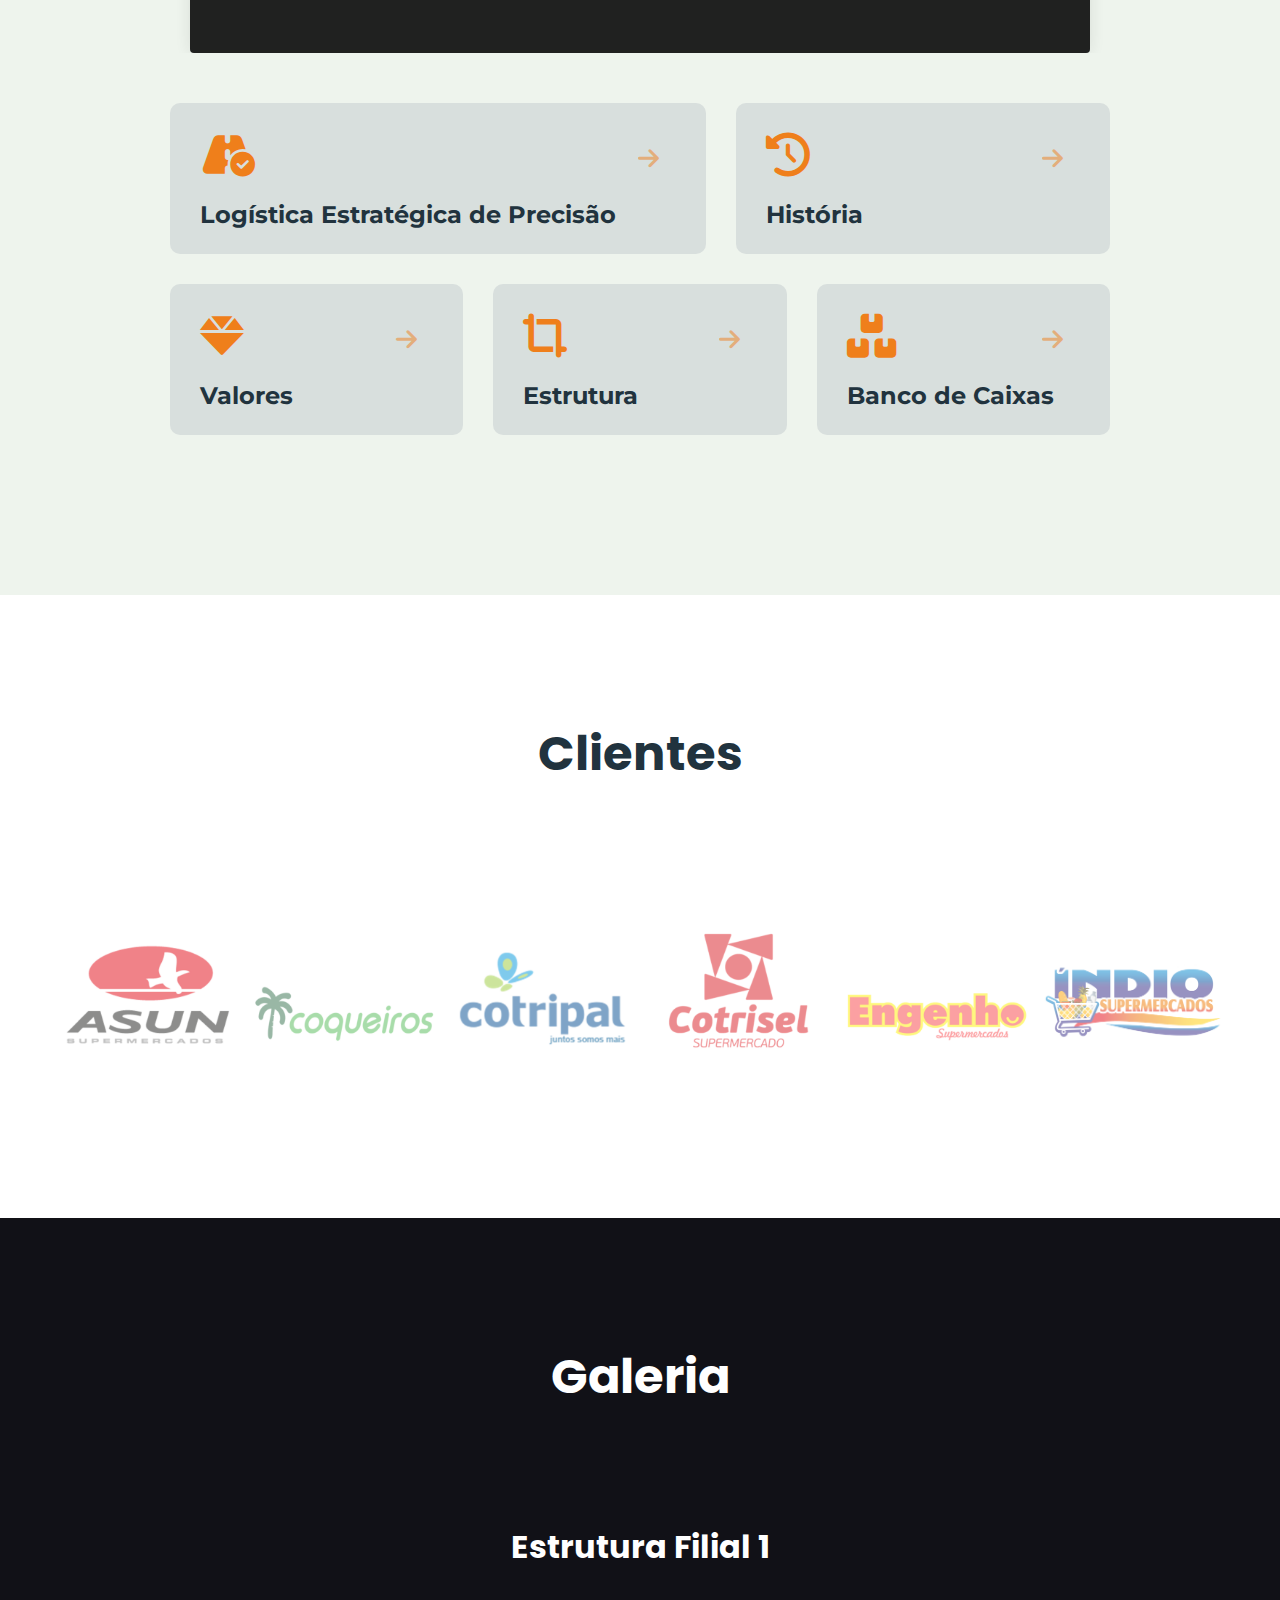
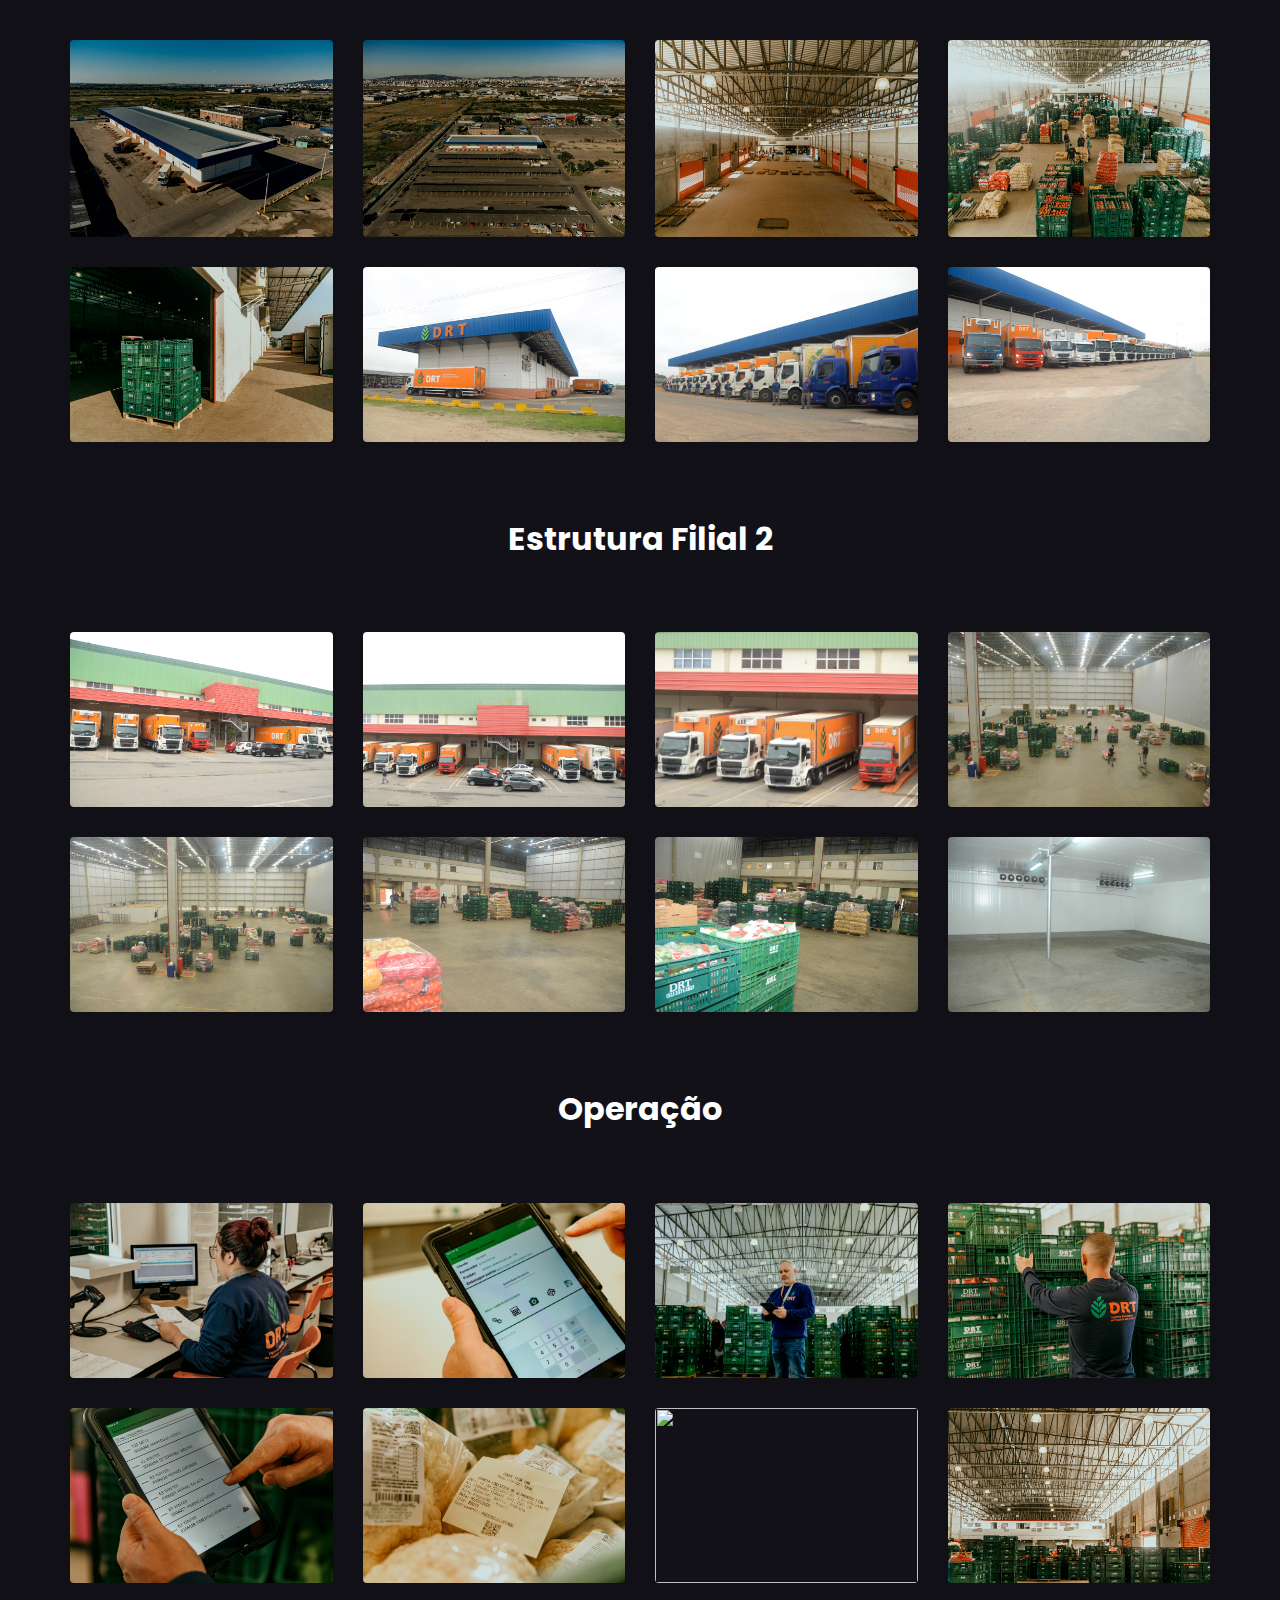
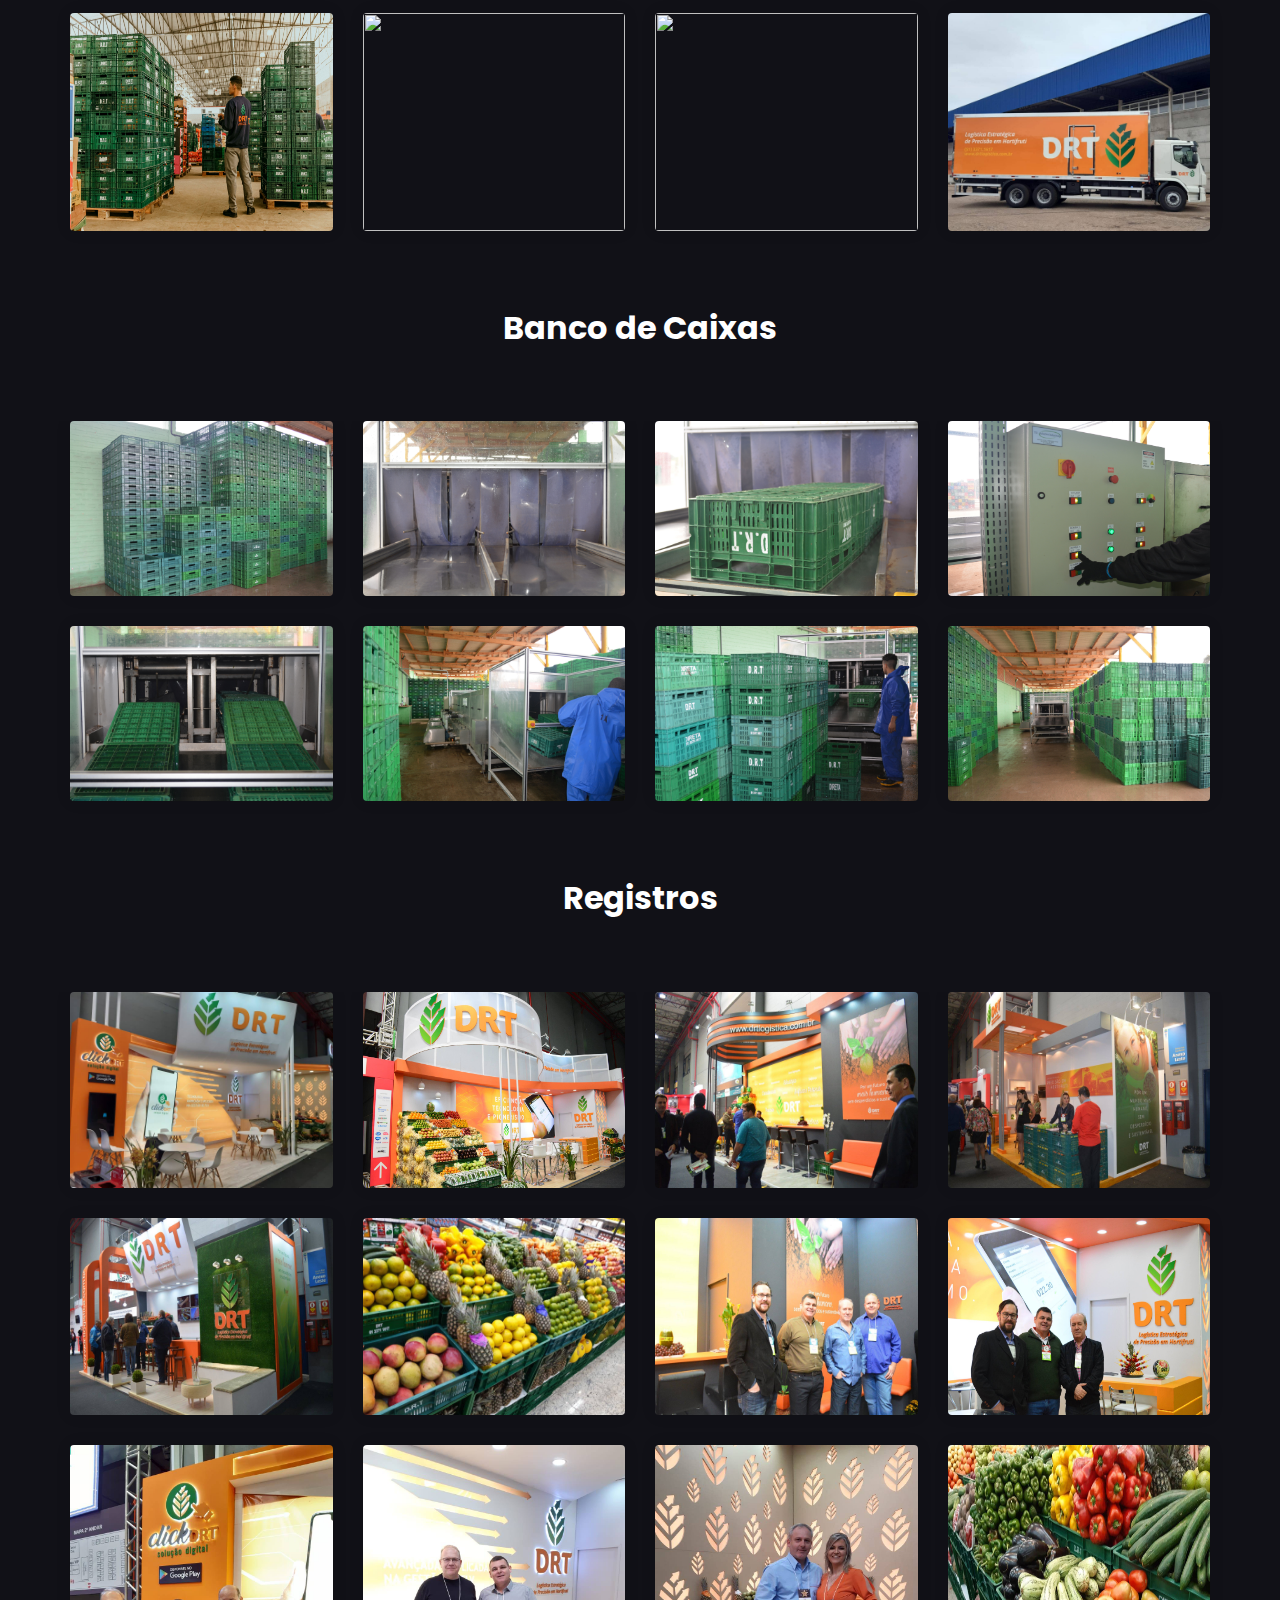
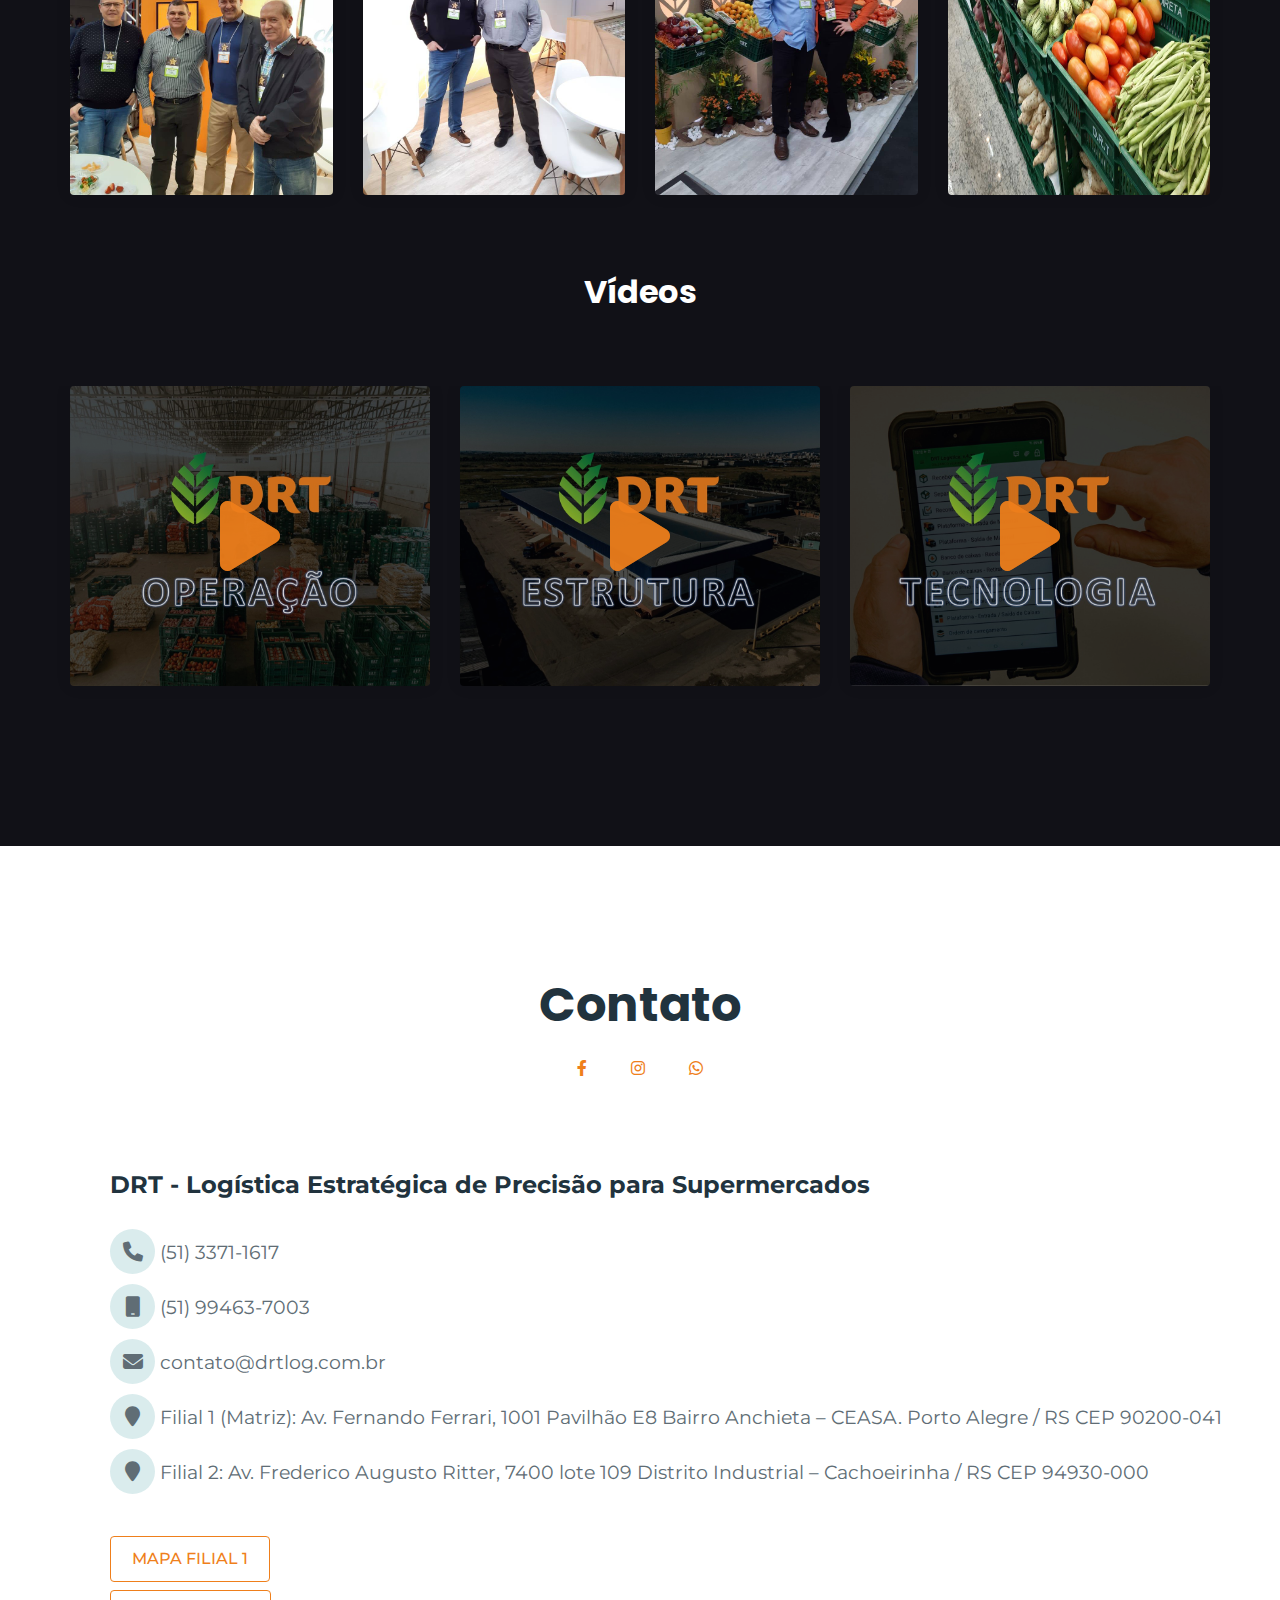
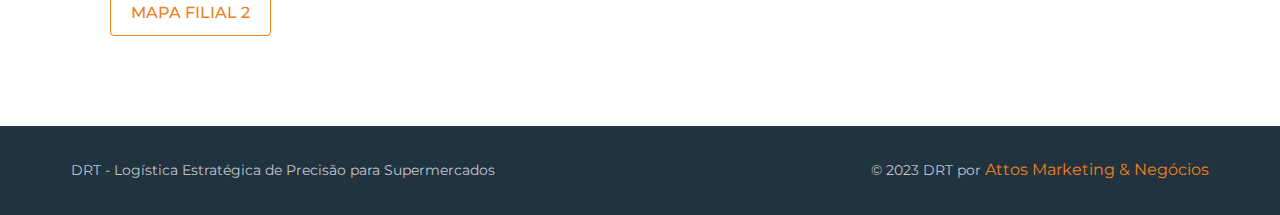
==== commit 745d9e93: "Minor adjustments in fonts and images" ====
--- a/index.html
+++ b/index.html
@@ -189,8 +189,8 @@
 
                                     <!-- Content -->
                                     <h1 data-aos="zoom-in" data-aos-delay="2000" class="title effect-static-text text-right "><img src="assets/images/h_logo.png" class="w-60 top-logo" alt="DRT Logo"></h1>
-                                    <p data-aos="zoom-in" data-aos-delay="2400" class="description small text-right w-60 margin-left-40 margin-top-2rem">A melhor  distância entre o produtor e o supermercadista</p>
-                                    <li class="nav-item ml-3 hidden-mobile margin-left-50">
+                                    <p data-aos="zoom-in" data-aos-delay="2400" class="description small text-right w-90 margin-left-30 margin-top-2rem" style="font-family: 'Biome', sans-serif; font-size: larger;">A melhor  distância<br>entre o produtor e o supermercadista</p>
+                                    <li class="nav-item ml-3 hidden-mobile margin-left-30">
                                         <a href="#" class="btn ml-lg-auto primary-button btn-small">ÁREA DO CLIENTE</a>
                                     </li>
                                 </div>
@@ -502,55 +502,55 @@
                     <div class="swiper-container min-slider">
                         <div class="swiper-wrapper">
                             <div class="swiper-slide slide-center item">
+                                <img src="assets/images/clientes/ASUN.png" class="fit-image" alt="Asun">
+                            </div>
+                            <div class="swiper-slide slide-center item">
+                                <img src="assets/images/clientes/COQUEIROS.png" class="fit-image" alt="Coqueiros">
+                            </div>
+                            <div class="swiper-slide slide-center item">
+                                <img src="assets/images/clientes/COTRIPAL.png" class="fit-image" alt="Cotripal">
+                            </div>
+                            <div class="swiper-slide slide-center item">
+                                <img src="assets/images/clientes/COTRISEL.png" class="fit-image" alt="Cotrisel">
+                            </div>
+                            <div class="swiper-slide slide-center item">
+                                <img src="assets/images/clientes/ENGENHO.png" class="fit-image" alt="Engenho">
+                            </div>
+                            <div class="swiper-slide slide-center item">
+                                <img src="assets/images/clientes/INDIO.png" class="fit-image" alt="Índio">
+                            </div>
+                            <div class="swiper-slide slide-center item">
+                                <img src="assets/images/clientes/KEPPLER.png" class="fit-image" alt="Keppler">
+                            </div>
+                            <div class="swiper-slide slide-center item">
+                                <img src="assets/images/clientes/MABY.png" class="fit-image" alt="Maby">
+                            </div>
+                            <div class="swiper-slide slide-center item">
+                                <img src="assets/images/clientes/MAXXI.png" class="fit-image" alt="Maxxi">
+                            </div>
+                            <div class="swiper-slide slide-center item">
+                                <img src="assets/images/clientes/NICOLINI.png" class="fit-image" alt="Nicolini">
+                            </div>
+                            <div class="swiper-slide slide-center item">
+                                <img src="assets/images/clientes/OLIVEIRA.png" class="fit-image" alt="Oliveira">
+                            </div>
+                            <div class="swiper-slide slide-center item">
+                                <img src="assets/images/clientes/POMIER.png" class="fit-image" alt="Pomier">
+                            </div>
+                            <div class="swiper-slide slide-center item">
+                                <img src="assets/images/clientes/STOKCENTER.png" class="fit-image" alt="Stock Center">
+                            </div>
+                            <div class="swiper-slide slide-center item">
+                                <img src="assets/images/clientes/SUPERFILL.png" class="fit-image" alt="Super Fill">
+                            </div>
+                            <div class="swiper-slide slide-center item">
+                                <img src="assets/images/clientes/SUPERUTIL.png" class="fit-image" alt="Super Útil">
+                            </div>
+                            <div class="swiper-slide slide-center item">
+                                <img src="assets/images/clientes/TREZENTOS.png" class="fit-image" alt="Trezentos">
+                            </div>
+                            <div class="swiper-slide slide-center item">
                                 <img src="assets/images/clientes/3GURIS.png" class="fit-image" alt="3 Guris">
-                            </div>
-                            <div class="swiper-slide slide-center item">
-                                <img src="assets/images/clientes/ASUN.png" class="fit-image" alt="Asun">
-                            </div>
-                            <div class="swiper-slide slide-center item">
-                                <img src="assets/images/clientes/COQUEIROS.png" class="fit-image" alt="Coqueiros">
-                            </div>
-                            <div class="swiper-slide slide-center item">
-                                <img src="assets/images/clientes/COTRIPAL.png" class="fit-image" alt="Cotripal">
-                            </div>
-                            <div class="swiper-slide slide-center item">
-                                <img src="assets/images/clientes/COTRISEL.png" class="fit-image" alt="Cotrisel">
-                            </div>
-                            <div class="swiper-slide slide-center item">
-                                <img src="assets/images/clientes/ENGENHO.png" class="fit-image" alt="Engenho">
-                            </div>
-                            <div class="swiper-slide slide-center item">
-                                <img src="assets/images/clientes/INDIO.png" class="fit-image" alt="Índio">
-                            </div>
-                            <div class="swiper-slide slide-center item">
-                                <img src="assets/images/clientes/KEPPLER.png" class="fit-image" alt="Keppler">
-                            </div>
-                            <div class="swiper-slide slide-center item">
-                                <img src="assets/images/clientes/MABY.png" class="fit-image" alt="Maby">
-                            </div>
-                            <div class="swiper-slide slide-center item">
-                                <img src="assets/images/clientes/MAXXI.png" class="fit-image" alt="Maxxi">
-                            </div>
-                            <div class="swiper-slide slide-center item">
-                                <img src="assets/images/clientes/NICOLINI.png" class="fit-image" alt="Nicolini">
-                            </div>
-                            <div class="swiper-slide slide-center item">
-                                <img src="assets/images/clientes/OLIVEIRA.png" class="fit-image" alt="Oliveira">
-                            </div>
-                            <div class="swiper-slide slide-center item">
-                                <img src="assets/images/clientes/POMIER.png" class="fit-image" alt="Pomier">
-                            </div>
-                            <div class="swiper-slide slide-center item">
-                                <img src="assets/images/clientes/STOKCENTER.png" class="fit-image" alt="Stock Center">
-                            </div>
-                            <div class="swiper-slide slide-center item">
-                                <img src="assets/images/clientes/SUPERFILL.png" class="fit-image" alt="Super Fill">
-                            </div>
-                            <div class="swiper-slide slide-center item">
-                                <img src="assets/images/clientes/SUPERUTIL.png" class="fit-image" alt="Super Útil">
-                            </div>
-                            <div class="swiper-slide slide-center item">
-                                <img src="assets/images/clientes/TREZENTOS.png" class="fit-image" alt="Trezentos">
                             </div>
                             <div class="swiper-slide slide-center item">
                                 <img src="assets/images/clientes/VANCOSTY.png" class="fit-image" alt="Vancosty">
--- a/assets/css/main.css
+++ b/assets/css/main.css
@@ -3349,9 +3349,6 @@
 .full-image {
     position: absolute;
     right: 0;
-    bottom: 0;
-    width: 100%;
-    height: 100%;
     object-fit: cover;
     object-position: top;
 }
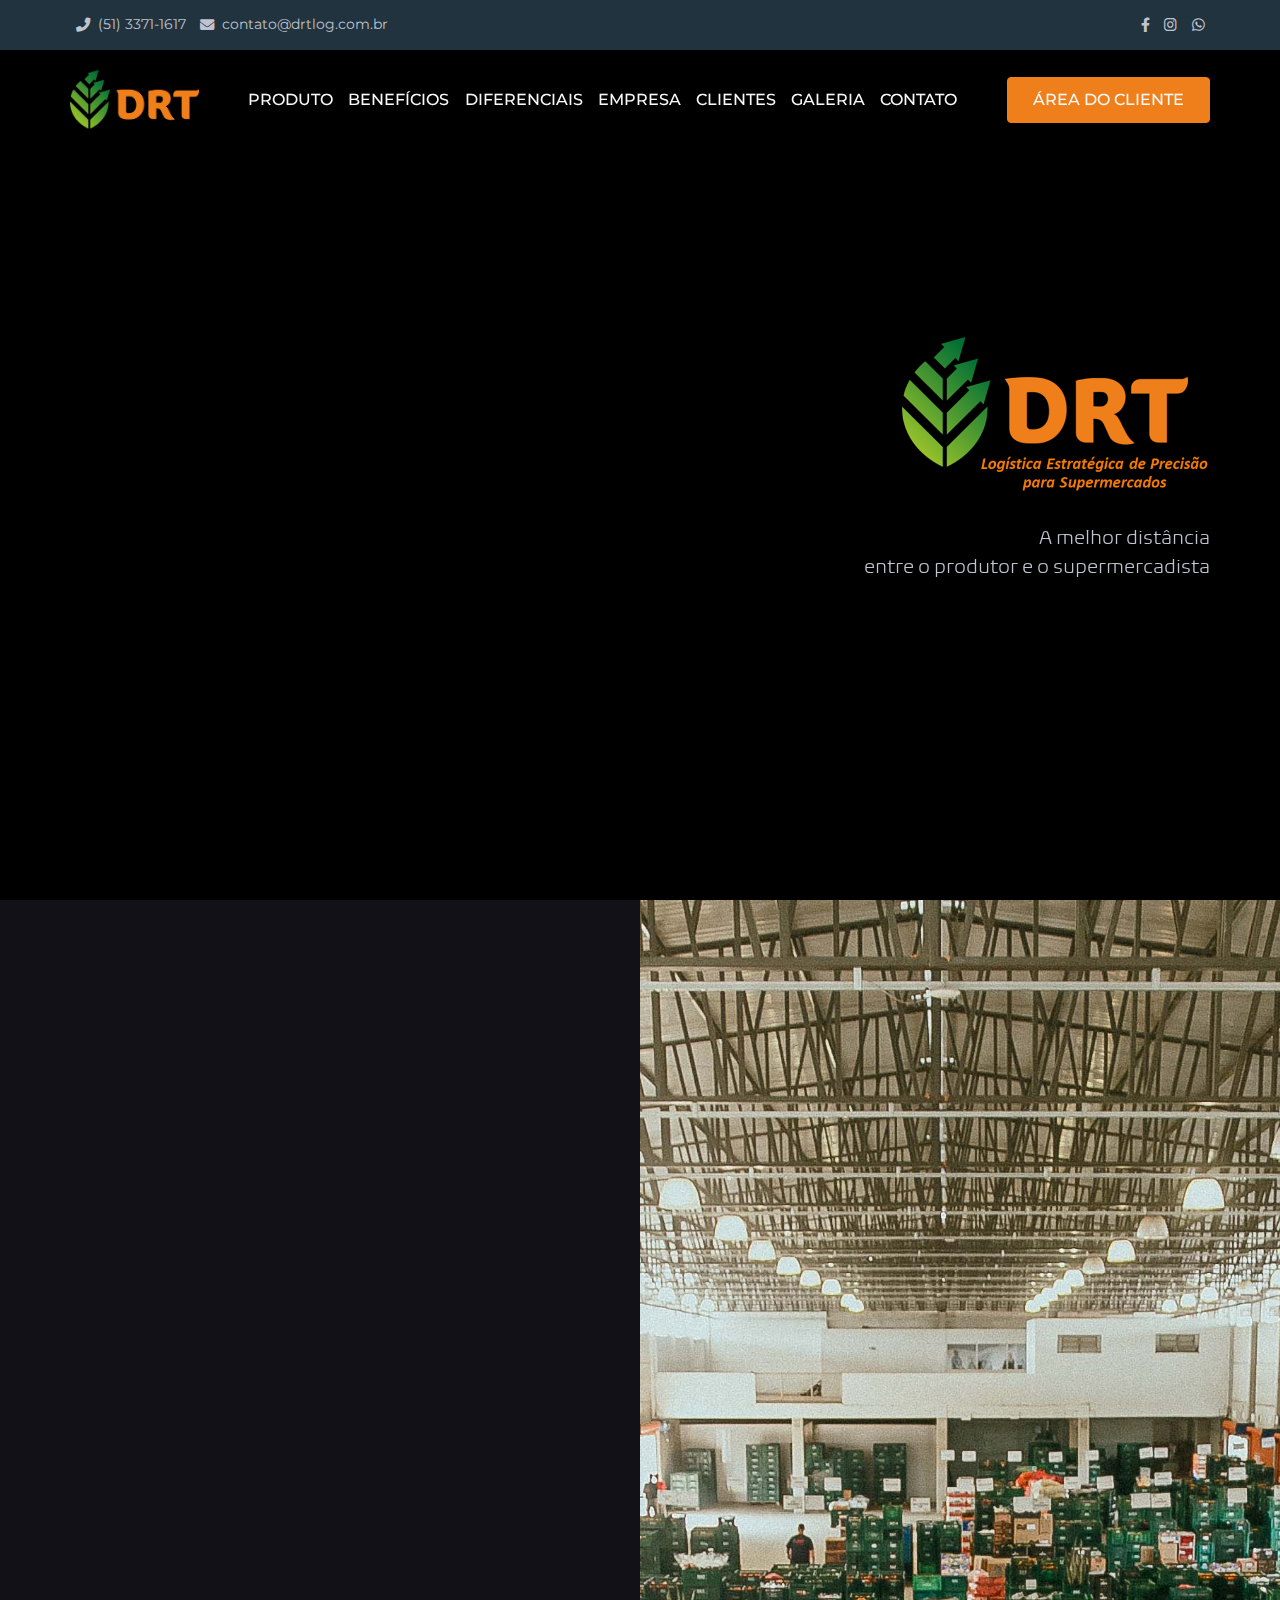
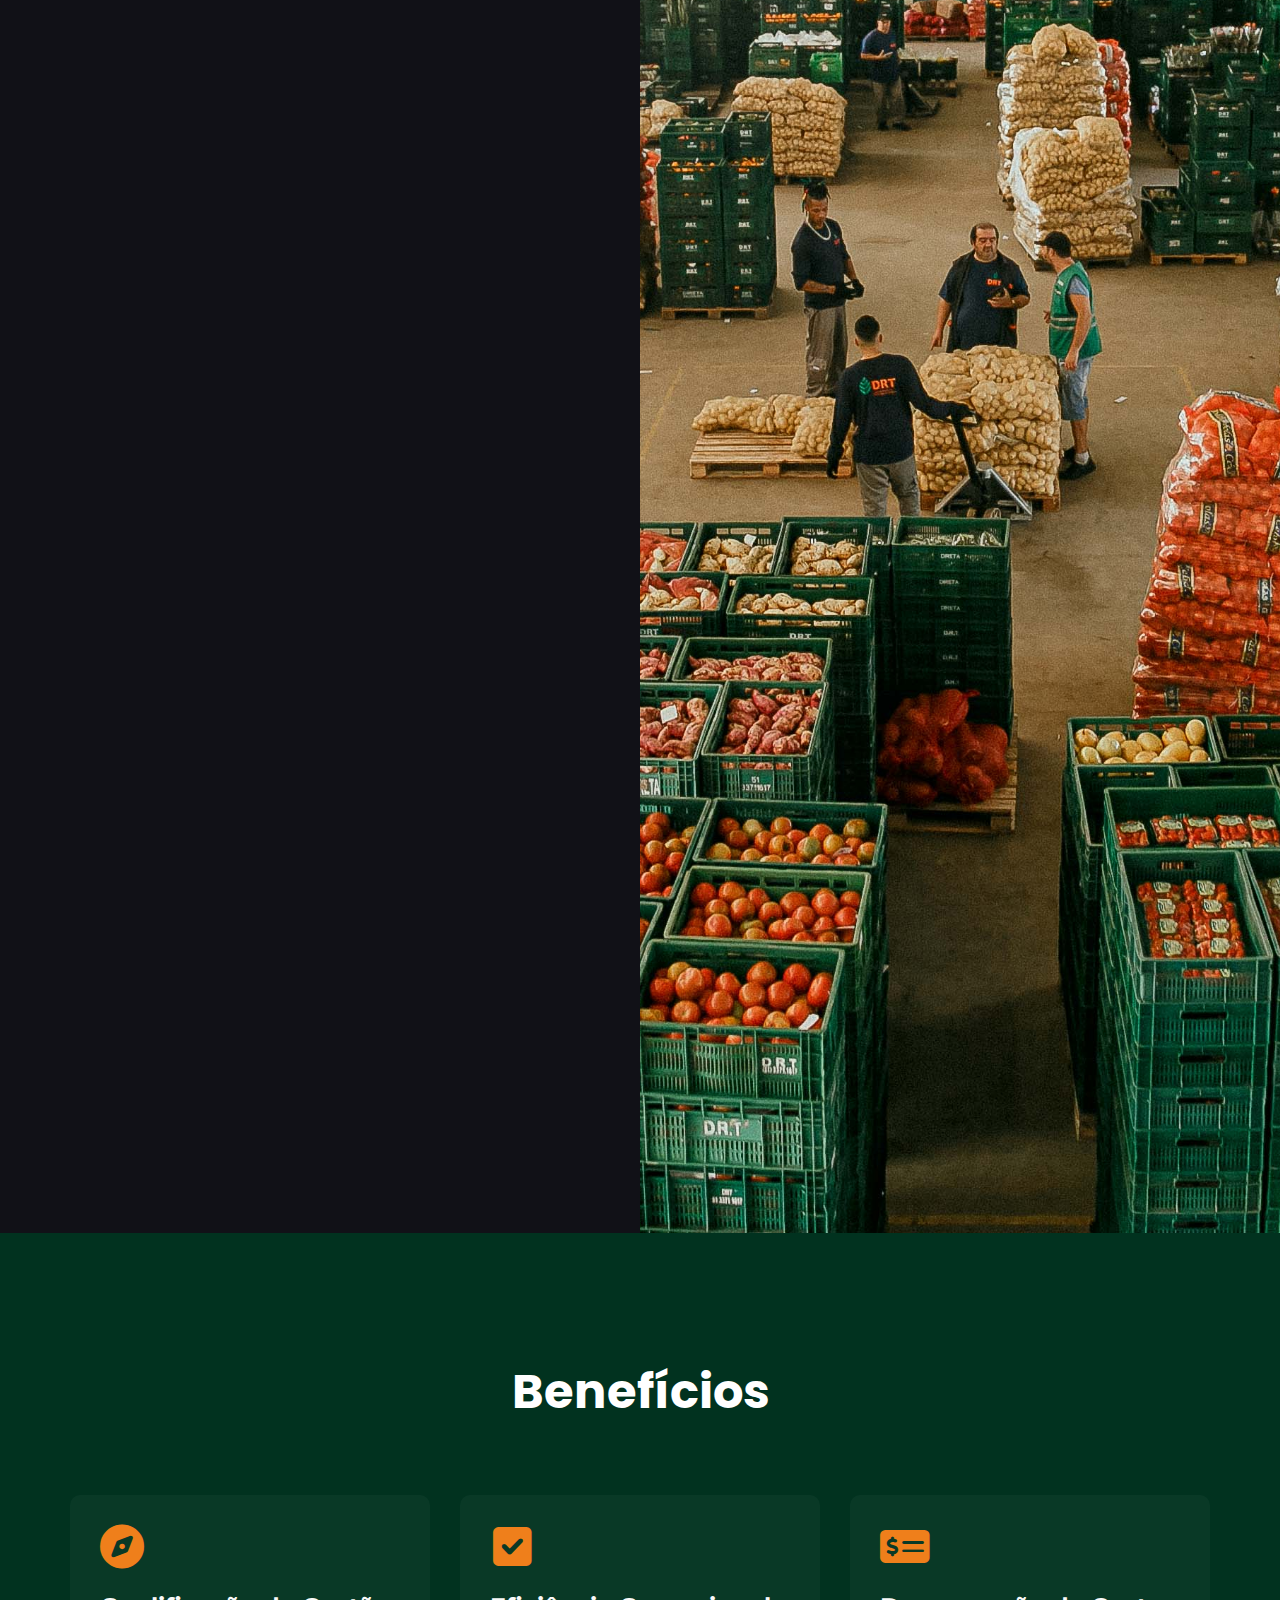
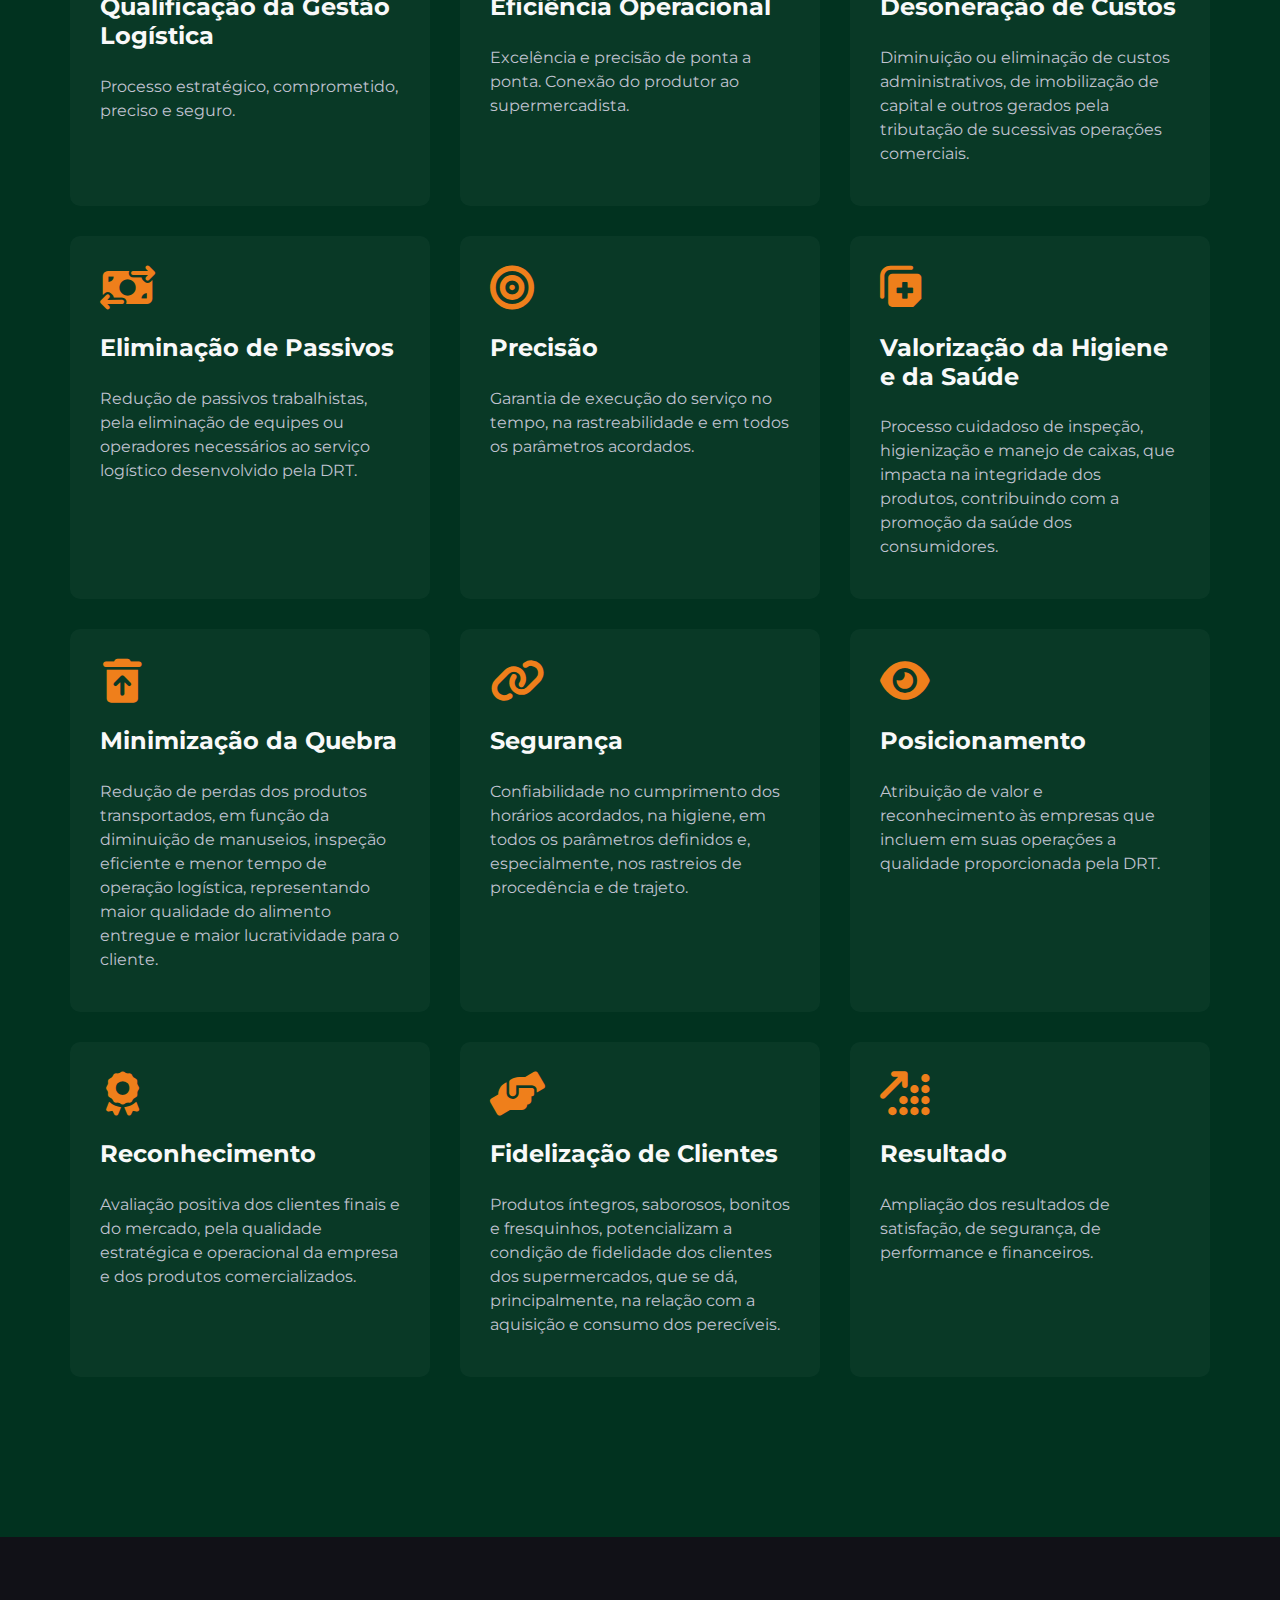
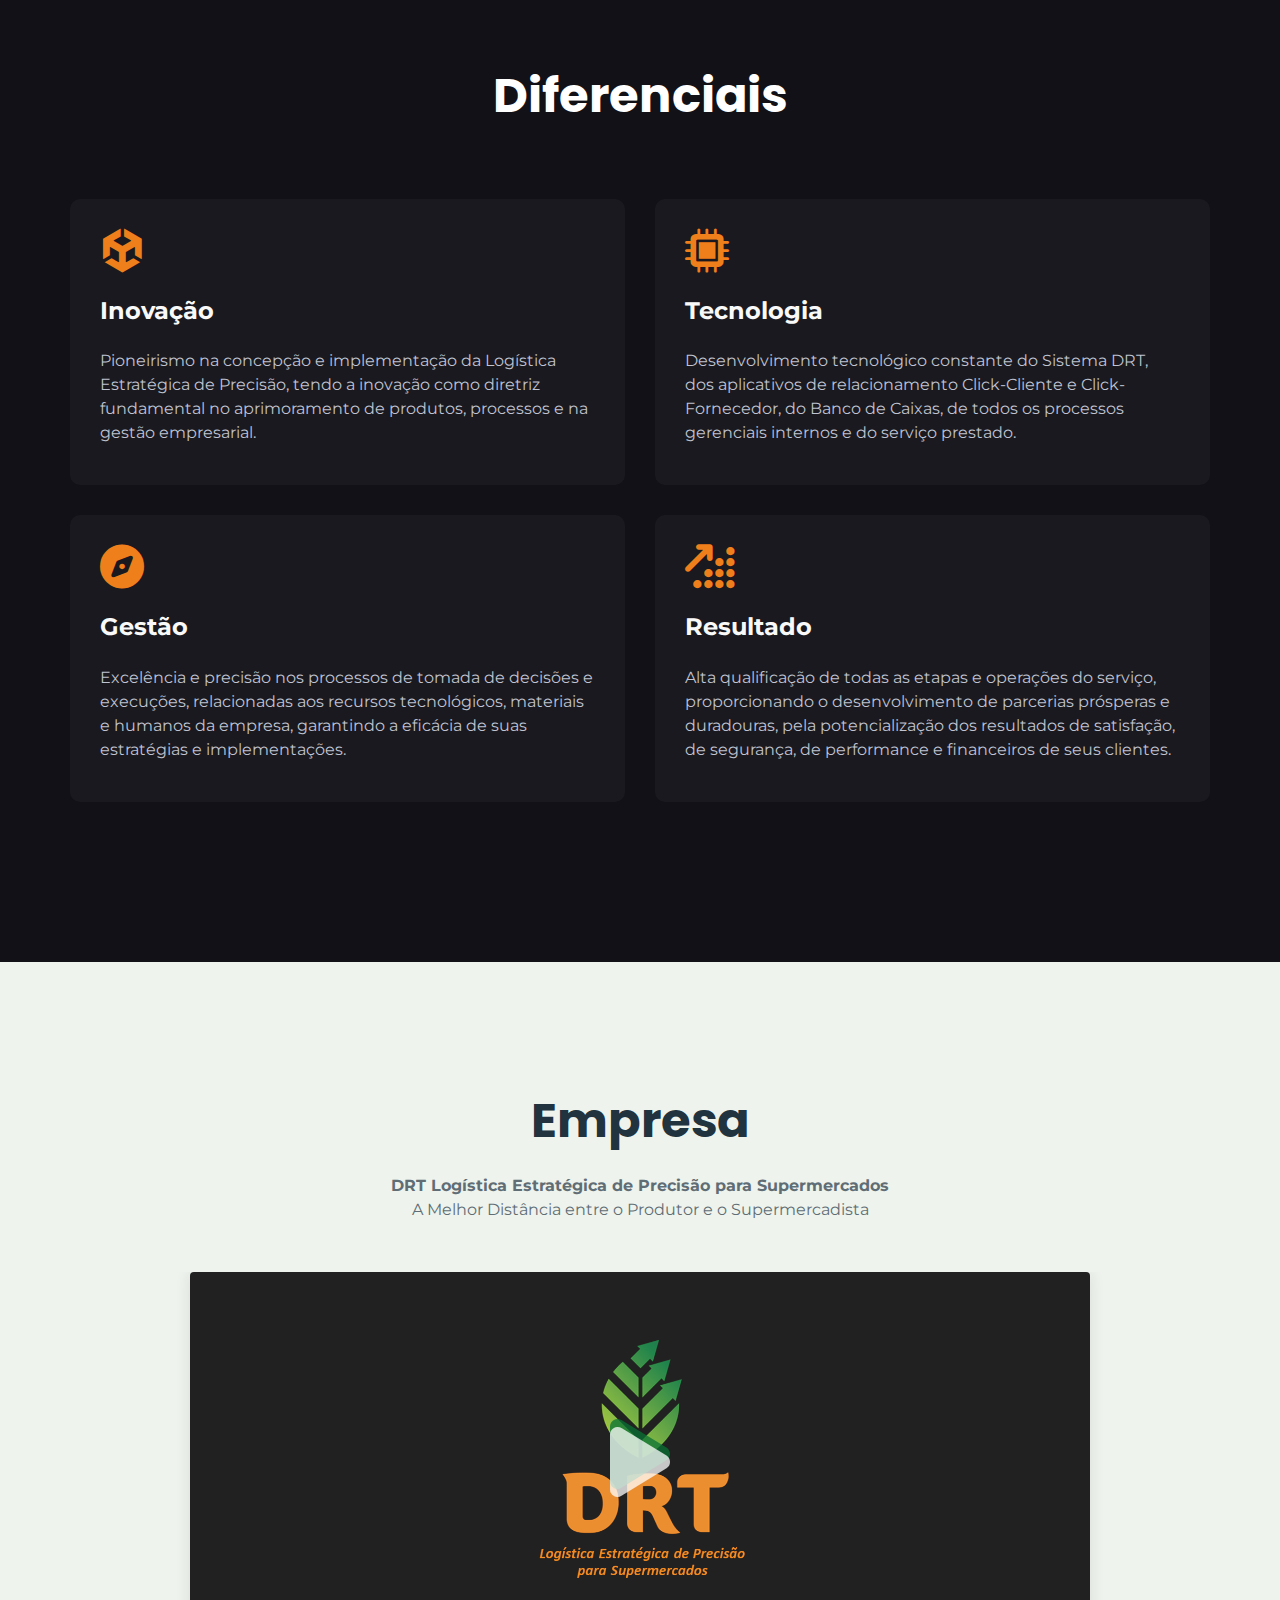
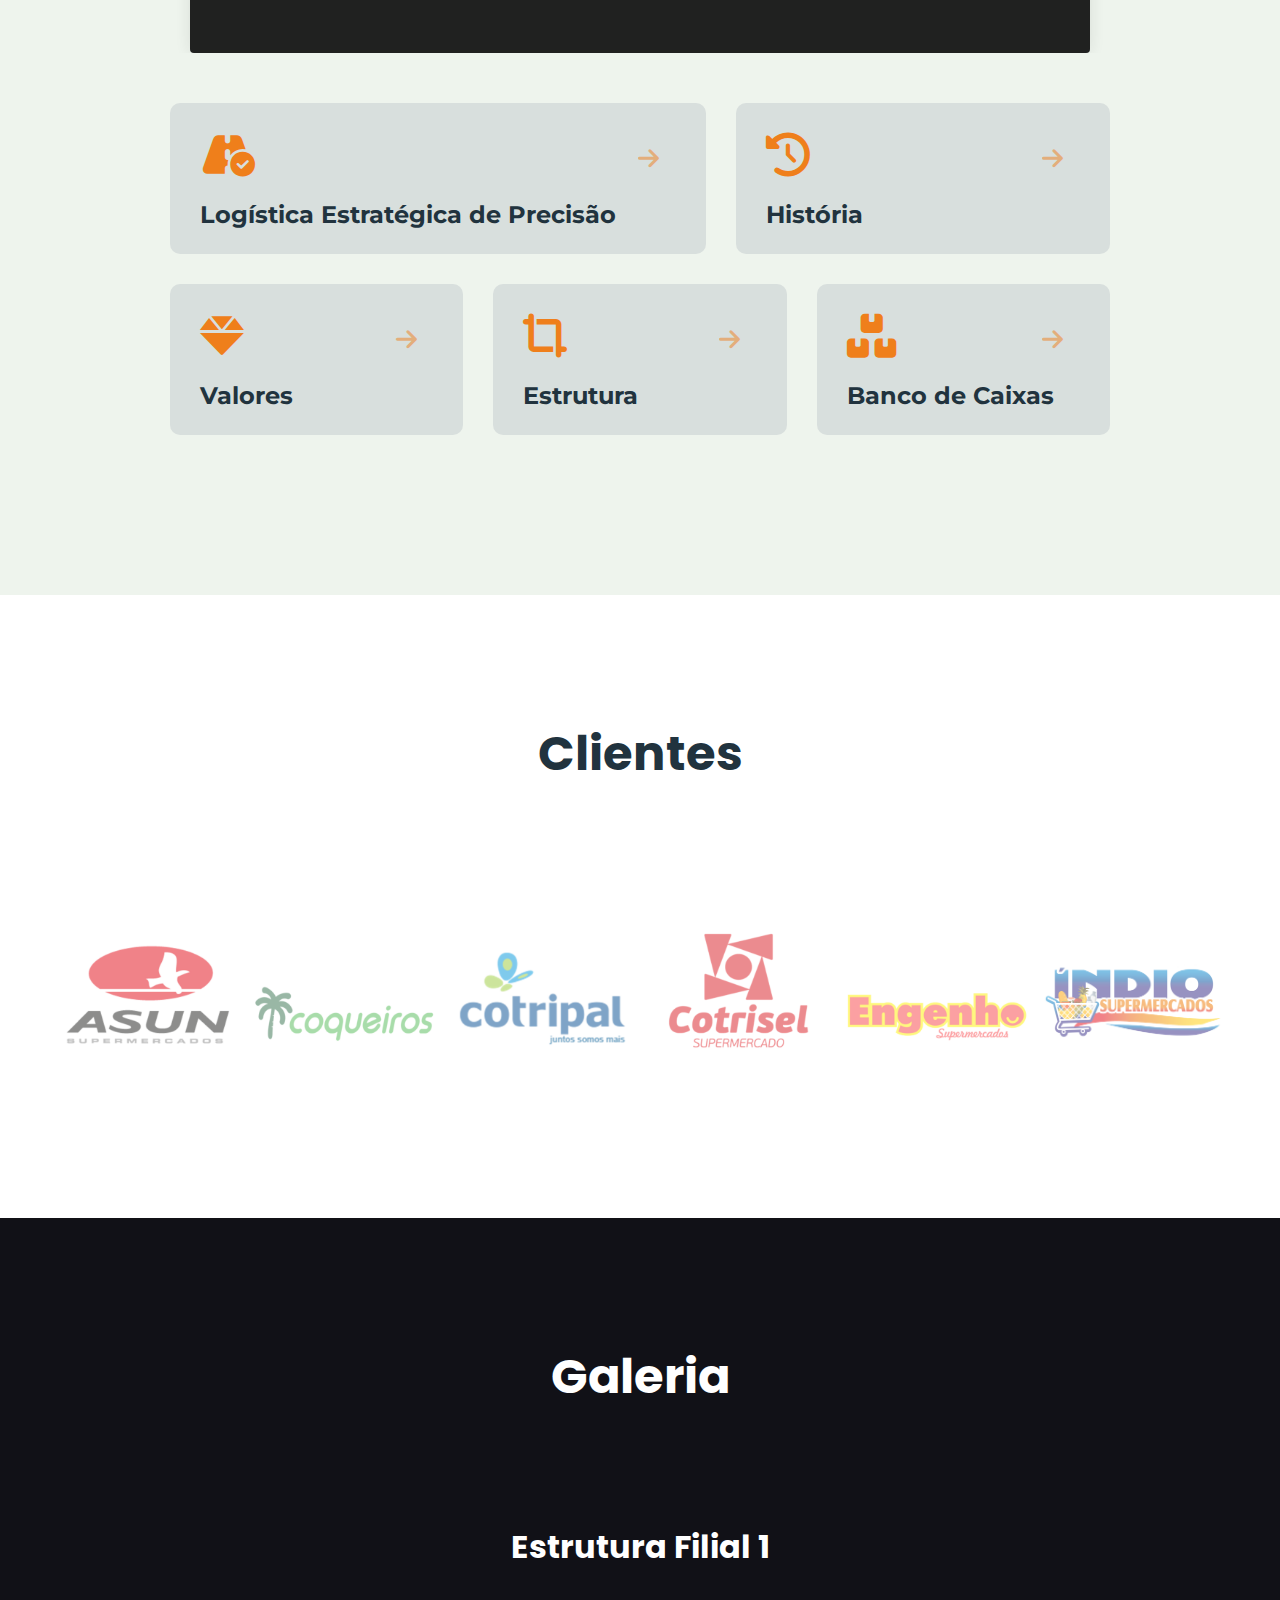
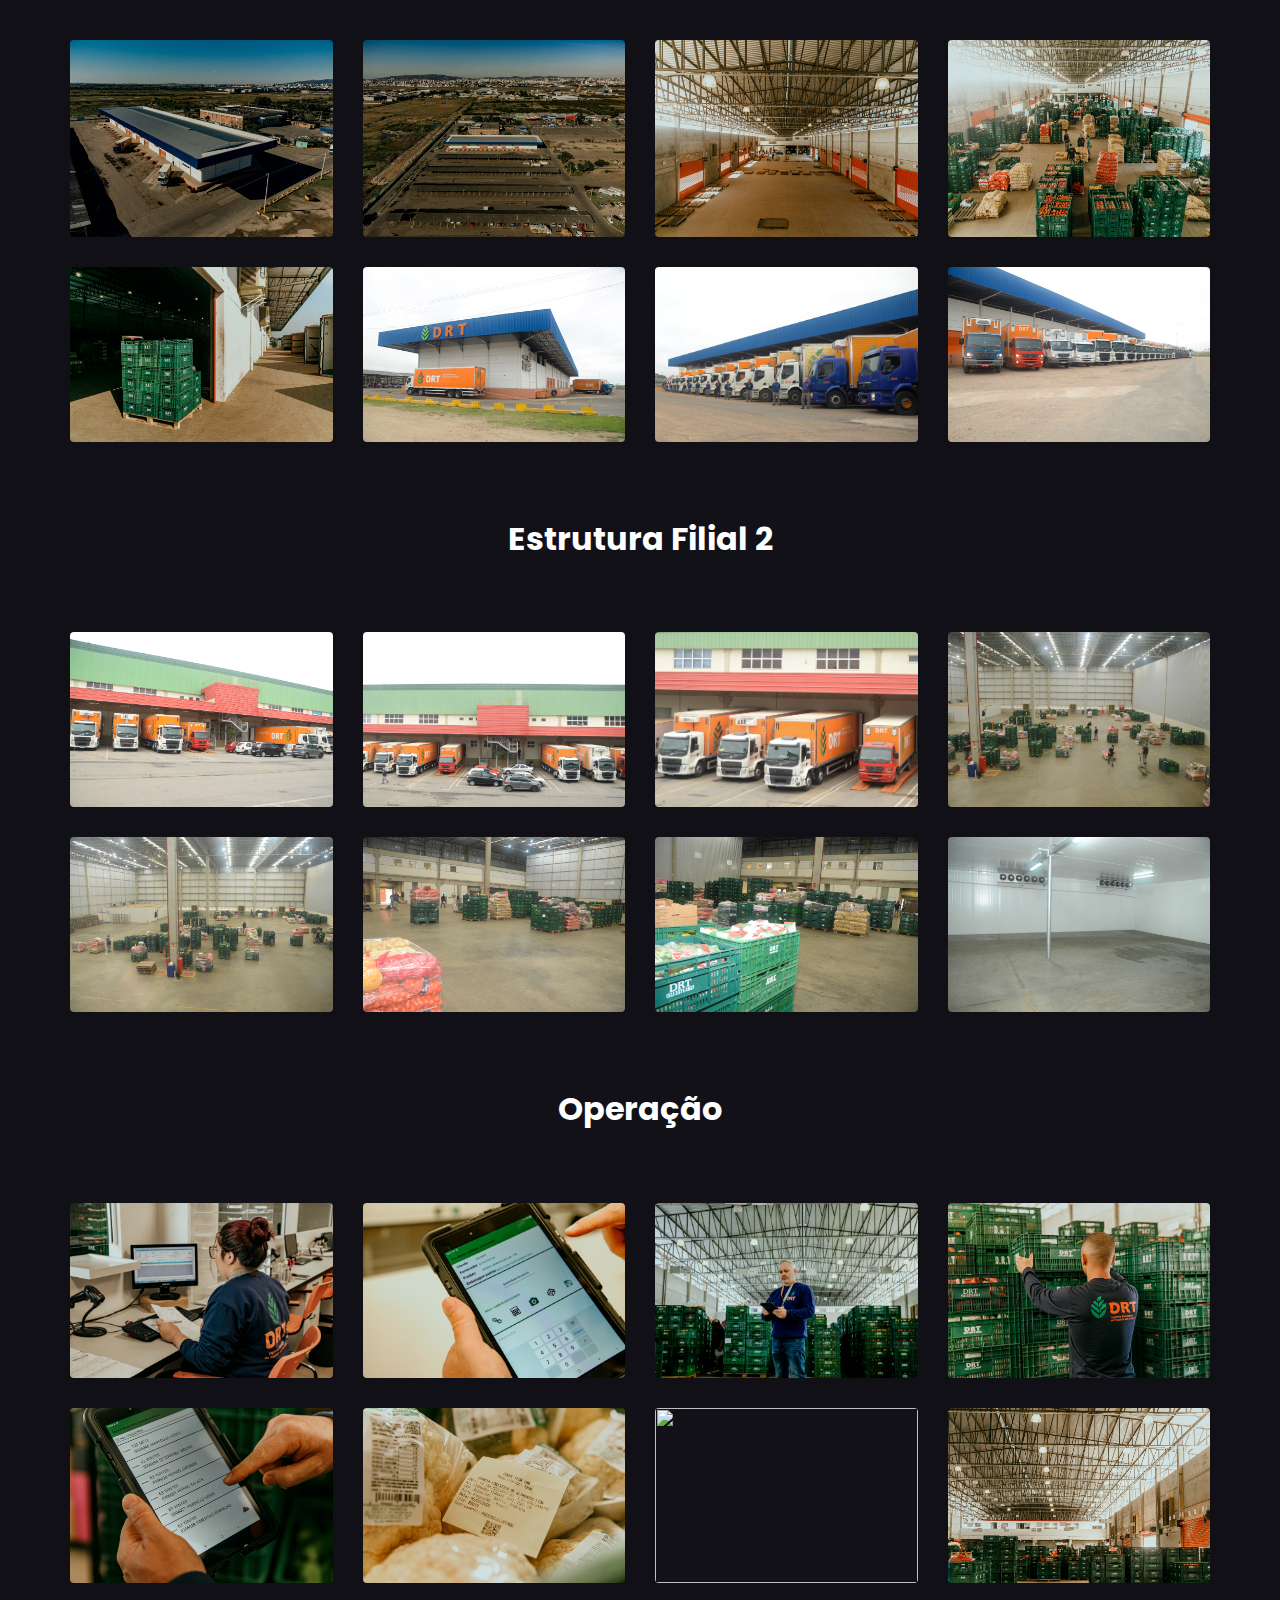
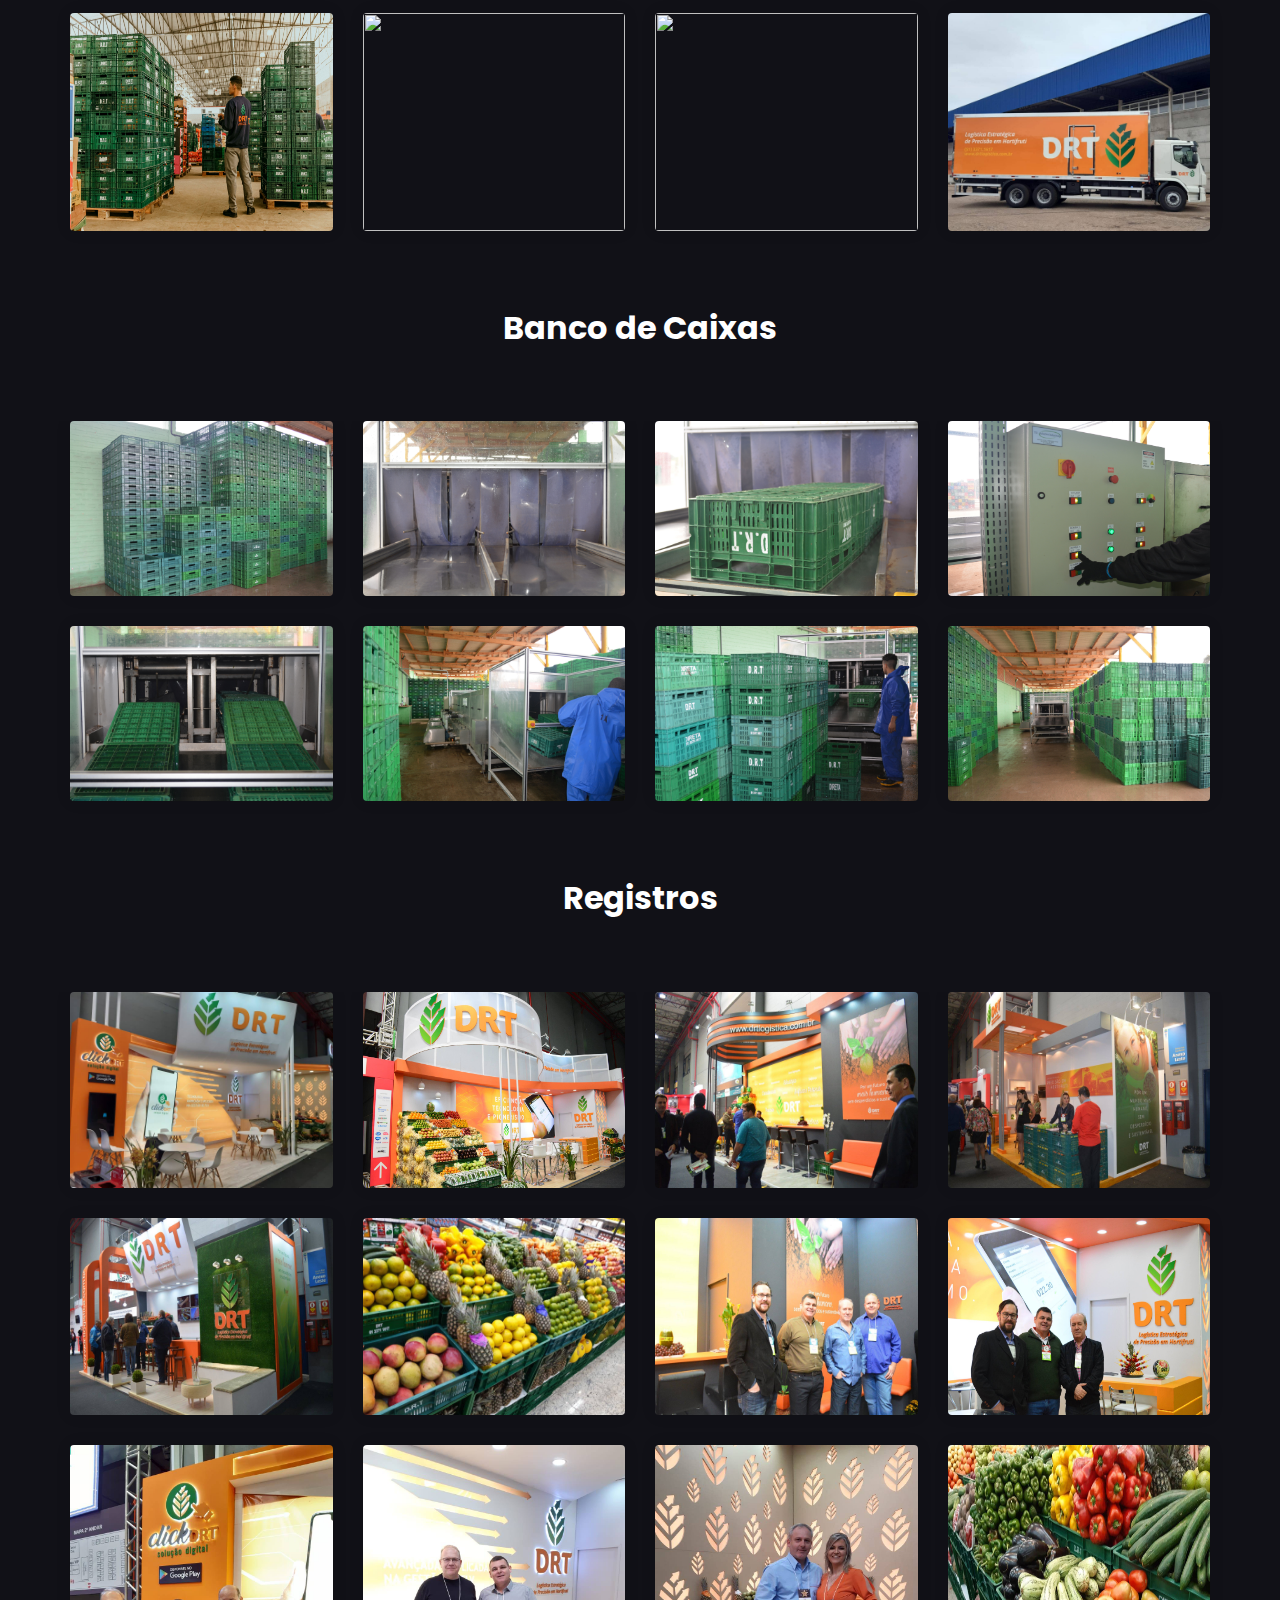
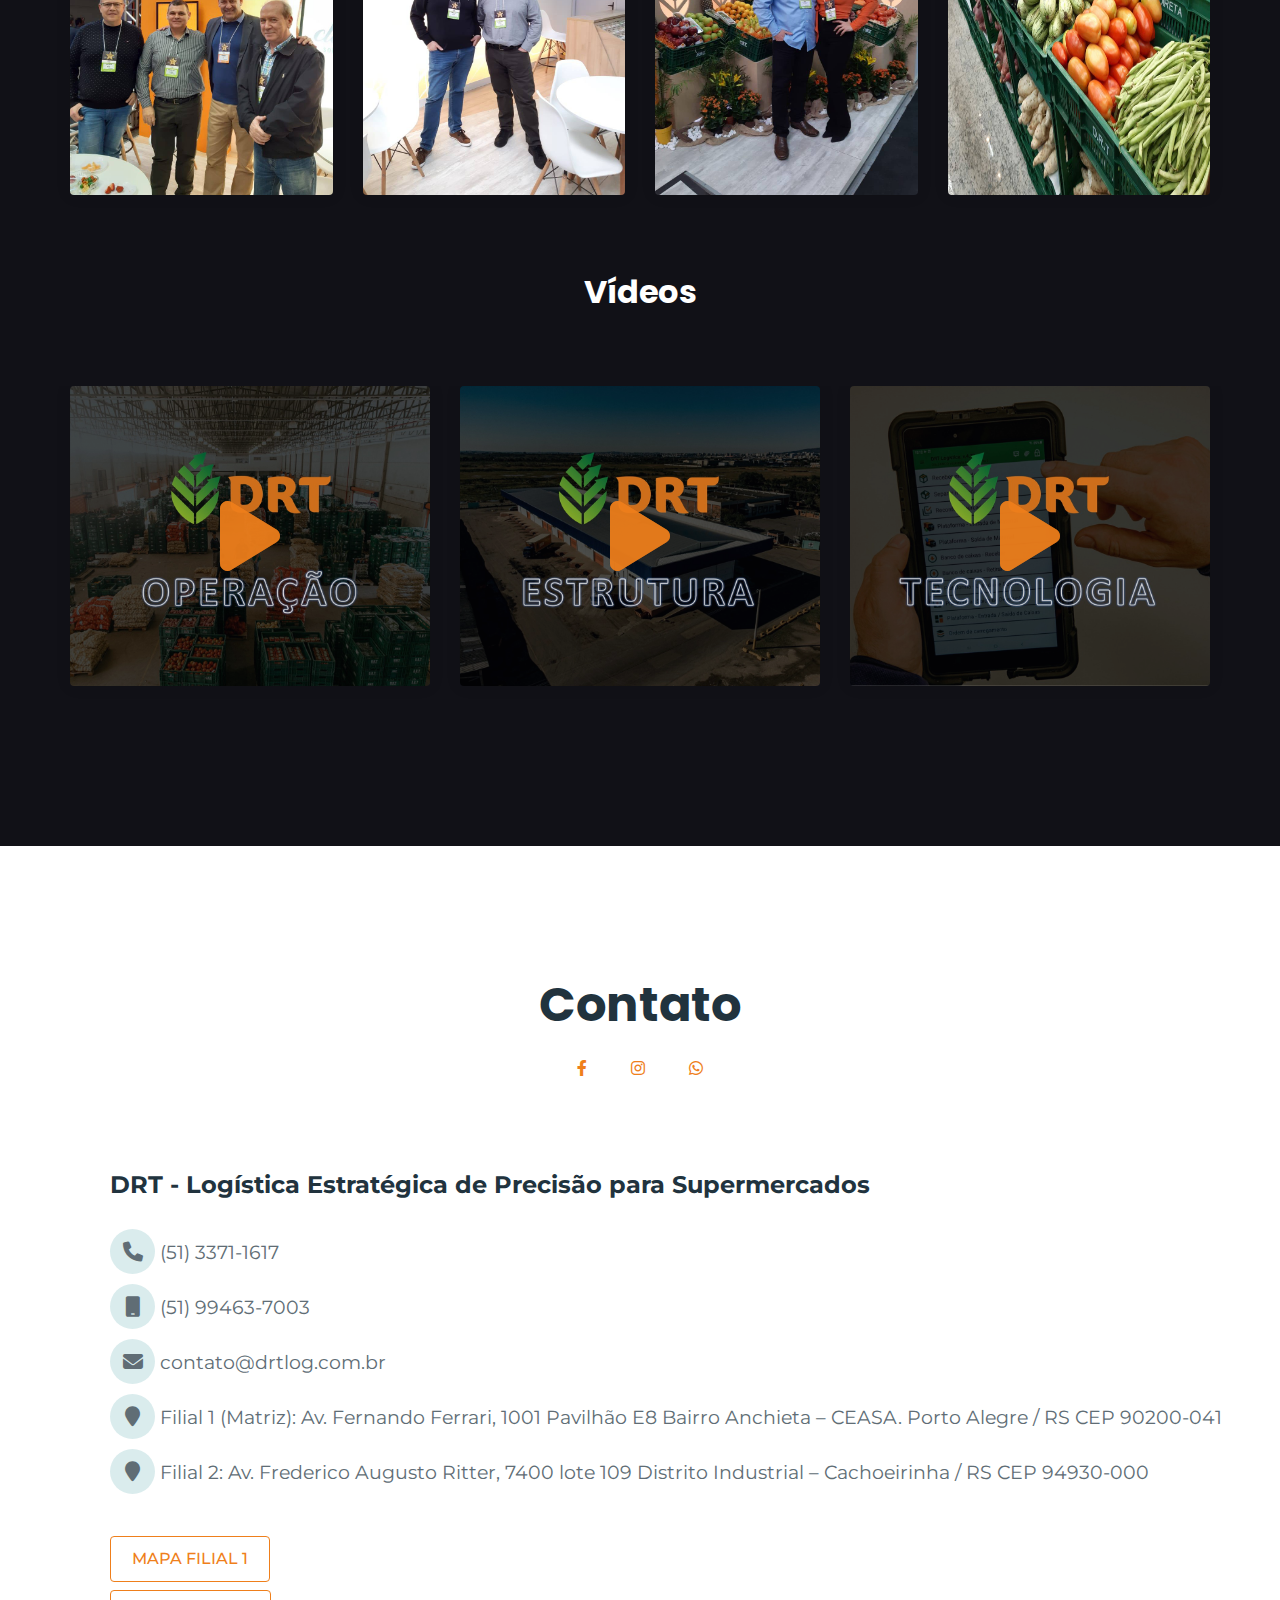
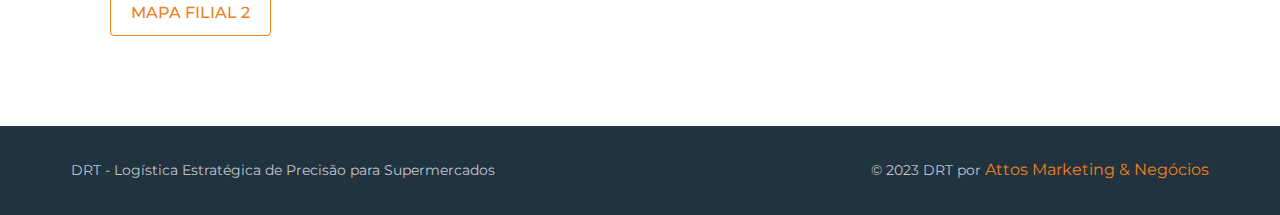
==== commit cfa652c5: "Fonts adjustments" ====
--- a/index.html
+++ b/index.html
@@ -68,6 +68,14 @@
 
                 --footer-bg-color: #111117;
             }
+            
+            @font-face {
+                font-family: 'biomew04-lightregular';
+                src: url('assets/fonts/home/biome-w04-light-webfont.woff2') format('woff2'),
+                url('assets/fonts/home/biome-w04-light-webfont.woff') format('woff');
+                font-weight: normal;
+                font-style: normal;
+            }
         </style>
         
     </head>
@@ -189,7 +197,7 @@
 
                                     <!-- Content -->
                                     <h1 data-aos="zoom-in" data-aos-delay="2000" class="title effect-static-text text-right "><img src="assets/images/h_logo.png" class="w-60 top-logo" alt="DRT Logo"></h1>
-                                    <p data-aos="zoom-in" data-aos-delay="2400" class="description small text-right w-90 margin-left-30 margin-top-2rem" style="font-family: 'Biome', sans-serif; font-size: larger;">A melhor  distância<br>entre o produtor e o supermercadista</p>
+                                    <p data-aos="zoom-in" data-aos-delay="2400" class="description small text-right w-90 margin-left-30 margin-top-2rem" style="font-family: 'biomew04-lightregular'; font-size: larger;">A melhor  distância<br>entre o produtor e o supermercadista</p>
                                     <li class="nav-item ml-3 hidden-mobile margin-left-30">
                                         <a href="#" class="btn ml-lg-auto primary-button btn-small">ÁREA DO CLIENTE</a>
                                     </li>
